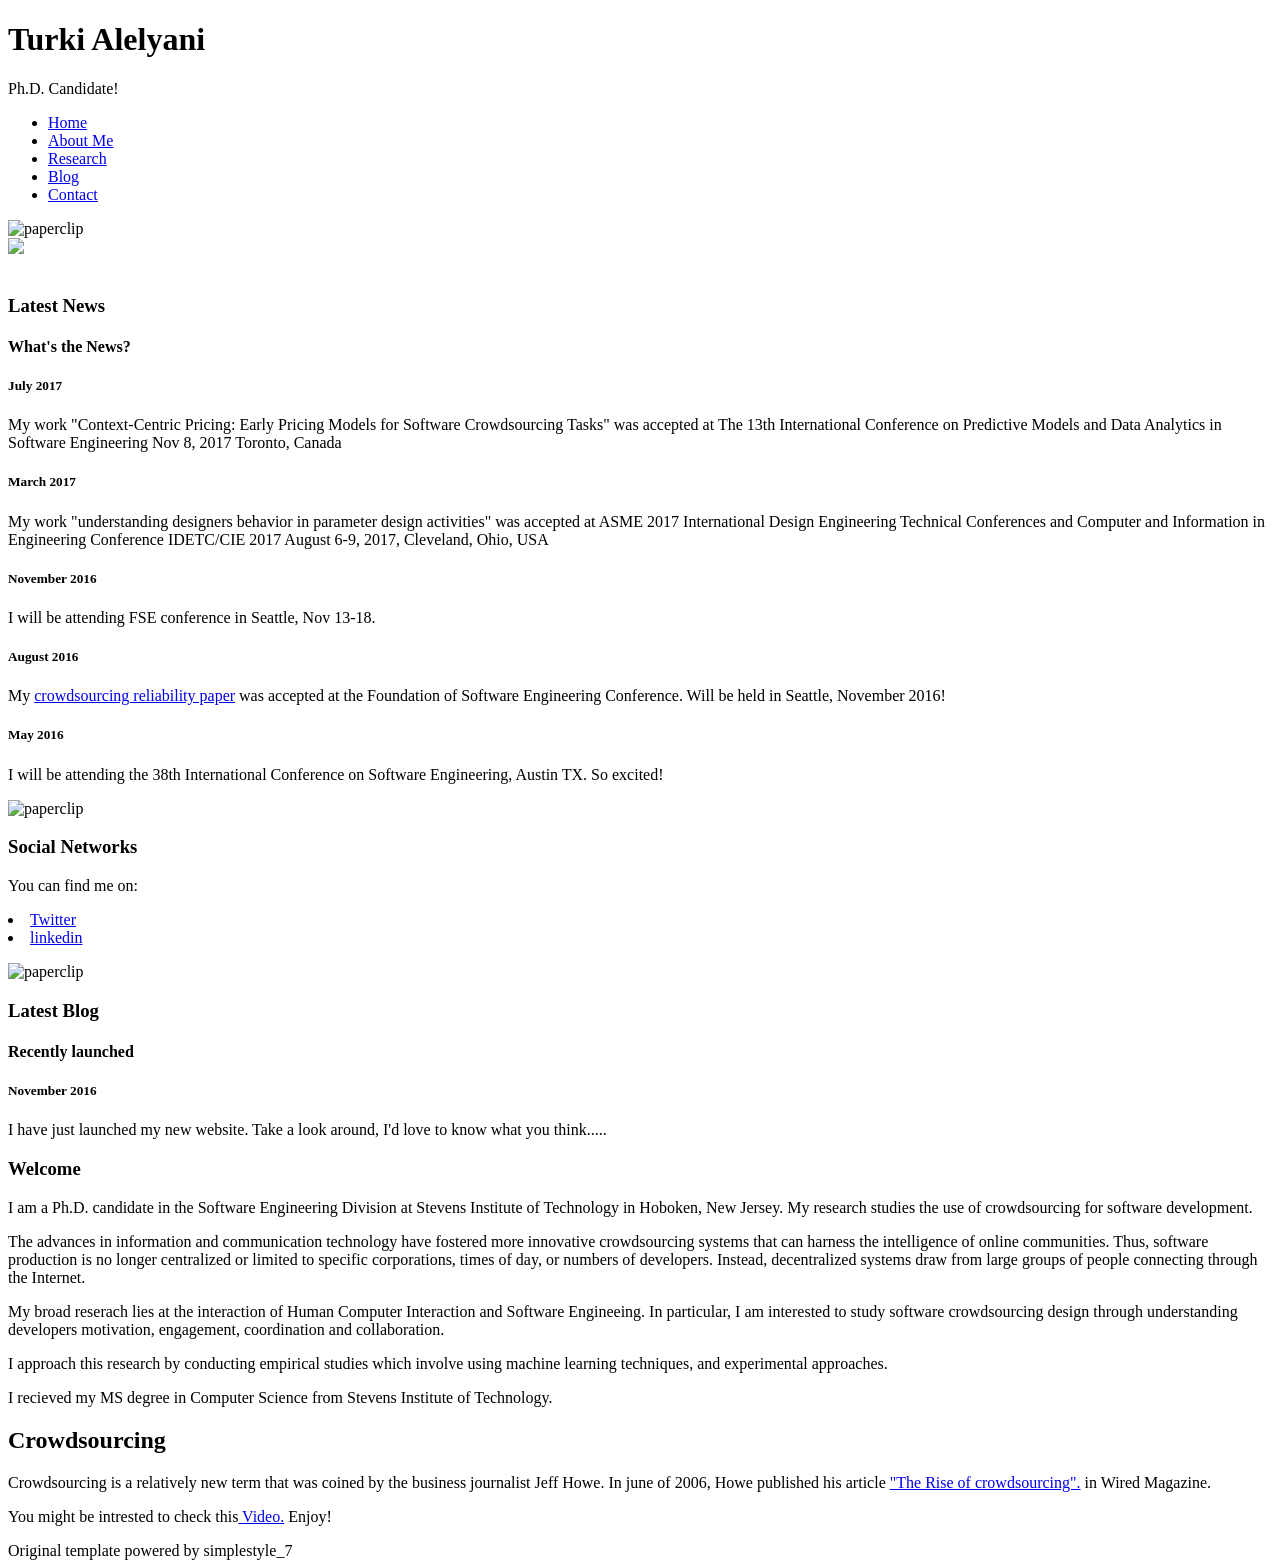
==== index.html @ a1892d2d "Add files via upload" ====
<!DOCTYPE HTML>
<html>

<head>
  	<title>Home | Turki Alelyani</title>
  <!-- <link rel="stylesheet" href="css/style.css"> -->
	<meta name="author" content="Turki Alelyani" />
 	<meta name="keywords" content="website keywords, website keywords" />
 	<meta http-equiv="content-type" content="text/html; charset=windows-1252" />
 	<link rel="stylesheet" type="text/css" href="http://fonts.googleapis.com/css?family=Tangerine&amp;v1" />
	<link rel="stylesheet" type="text/css" href="http://fonts.googleapis.com/css?family=Yanone+Kaffeesatz" />
 	<link rel="stylesheet" type="text/css" href="style/style.css" />
</head>

<body>
  <div id="container">
    <div id="header">
      <div id="logo">
        <h1>Turki Alelyani<a href="#"></a></h1>
        <div class="slogan">Ph.D. Candidate!</div>
      </div>
      <div id="menubar">
        <ul id="menu">
          <!-- put class="current" in the li tag for the selected page - to highlight which page you're on -->
          <li class="current"><a href="index.html">Home</a></li>
          <li><a href="examples.html">About Me</a></li>
          <li><a href="page.html">Research</a></li>
          <li><a href="another_page.html">Blog</a></li>
          <li><a href="contact.html">Contact</a></li>
        </ul>
      </div>
    </div>
    
    <div id="site_content">
      <div id="sidebar_container">
        <img class="paperclip" src="style/paperclip.png" alt="paperclip" />
        <div class="sidebar">
        <div class="image right" style="width: 200px;">
                <img src="images/Turki.png" style="width: 200px;" /><br />
            </div>
            <br clear="all" />

        <!-- insert your sidebar items here -->
        
        <h3>Latest News</h3>
        <h4>What's the News?</h4>
        <h5>July 2017</h5>
        <p>My work "Context-Centric Pricing: Early Pricing Models for Software Crowdsourcing Tasks" was accepted at The 13th International Conference on Predictive Models and Data Analytics in Software Engineering Nov 8, 2017 Toronto, Canada</p>
        <h5>March 2017</h5>
        <p> My work "understanding designers behavior in parameter design activities" was accepted at ASME 2017 International Design Engineering Technical Conferences and Computer and Information in Engineering Conference IDETC/CIE 2017 August 6-9, 2017, Cleveland, Ohio, USA </p>
        <h5>November 2016</h5>
        <p>I will be attending FSE conference in Seattle, Nov 13-18.</p>
        <h5>August 2016</h5>
        <p> My <a href="http://dl.acm.org/citation.cfm?id=2989245&CFID=868236686&CFTOKEN=37140002">crowdsourcing reliability paper</a> was accepted at the Foundation of Software Engineering Conference. Will be held in Seattle, November 2016!<br /></p>
        <h5>May 2016</h5>
        <p> I will be attending the 38th International Conference on Software Engineering, Austin TX. So excited!</p>

        </div>
        <img class="paperclip" src="style/paperclip.png" alt="paperclip" />
        <div class="sidebar">
          <h3>Social Networks</h3>
          <p>You can find me on: <li><a href="http://www.twitter.com/TurkiAlelyani1" onclick="target='blank'">Twitter </a> <li><a href="https://www.linkedin.com/in/turki-alelyani" onclick="target='blank'">linkedin </a></p>

        </div>
        <img class="paperclip" src="style/paperclip.png" alt="paperclip" />
        <div class="sidebar">
          <h3>Latest Blog</h3>
          <h4>Recently launched</h4>
          <h5>November 2016</h5>
          <p>I have just launched my new website. Take a look around, I'd love to know what you think.....</p>
        </div>
      </div>
      <div id="content">
        <!-- insert the page content here -->
        <h3>Welcome </h3>
        <p>I am a Ph.D. candidate in the Software Engineering Division at Stevens Institute of Technology in Hoboken, New Jersey. My research studies the use of crowdsourcing for software development.</p>
        <p> The advances in information and communication technology have fostered more innovative crowdsourcing systems that can harness the intelligence of online communities. Thus, software production is no longer centralized or limited to specific corporations, times of day, or numbers of developers. Instead, decentralized systems draw from large groups of people connecting through the Internet.</p> 
 
        <p>My broad reserach lies at the interaction of Human Computer Interaction and Software Engineeing. In particular, I am interested to study software crowdsourcing design through understanding developers motivation, engagement, coordination and collaboration.</p>

        <p>I approach this research by conducting empirical studies which involve using machine learning techniques, and experimental approaches.</p>  

        <p>I recieved my MS degree in Computer Science from Stevens Institute of Technology.</p>

        
        <h2>Crowdsourcing</h2>
        <p>Crowdsourcing is a relatively new term that was coined by the business journalist Jeff Howe. In june of 2006, Howe published his article <a href="https://www.wired.com/2006/06/crowds/" onclick="target='blank'">"The Rise of crowdsourcing".</a> in Wired Magazine.</p> 
         <p>You might be intrested to check this<a href="https://www.youtube.com/watch?v=OKMOI9PSQwo" onclick="target='blank'"> Video.</a> Enjoy!</p>

      </div>
    </div>
    <div id="footer">
      <h7>Original template powered by simplestyle_7</h7>
    </div>
    <script>
      (function(i,s,o,g,r,a,m){i['GoogleAnalyticsObject']=r;i[r]=i[r]||function(){
      (i[r].q=i[r].q||[]).push(arguments)},i[r].l=1*new Date();a=s.createElement(o),
      m=s.getElementsByTagName(o)[0];a.async=1;a.src=g;m.parentNode.insertBefore(a,m)
      })(window,document,'script','//www.google-analytics.com/analytics.js','ga');

      ga('create', 'UA-69114752-1', 'auto');
      ga('send', 'pageview');
    </script>
  </div>
</body>
</html>
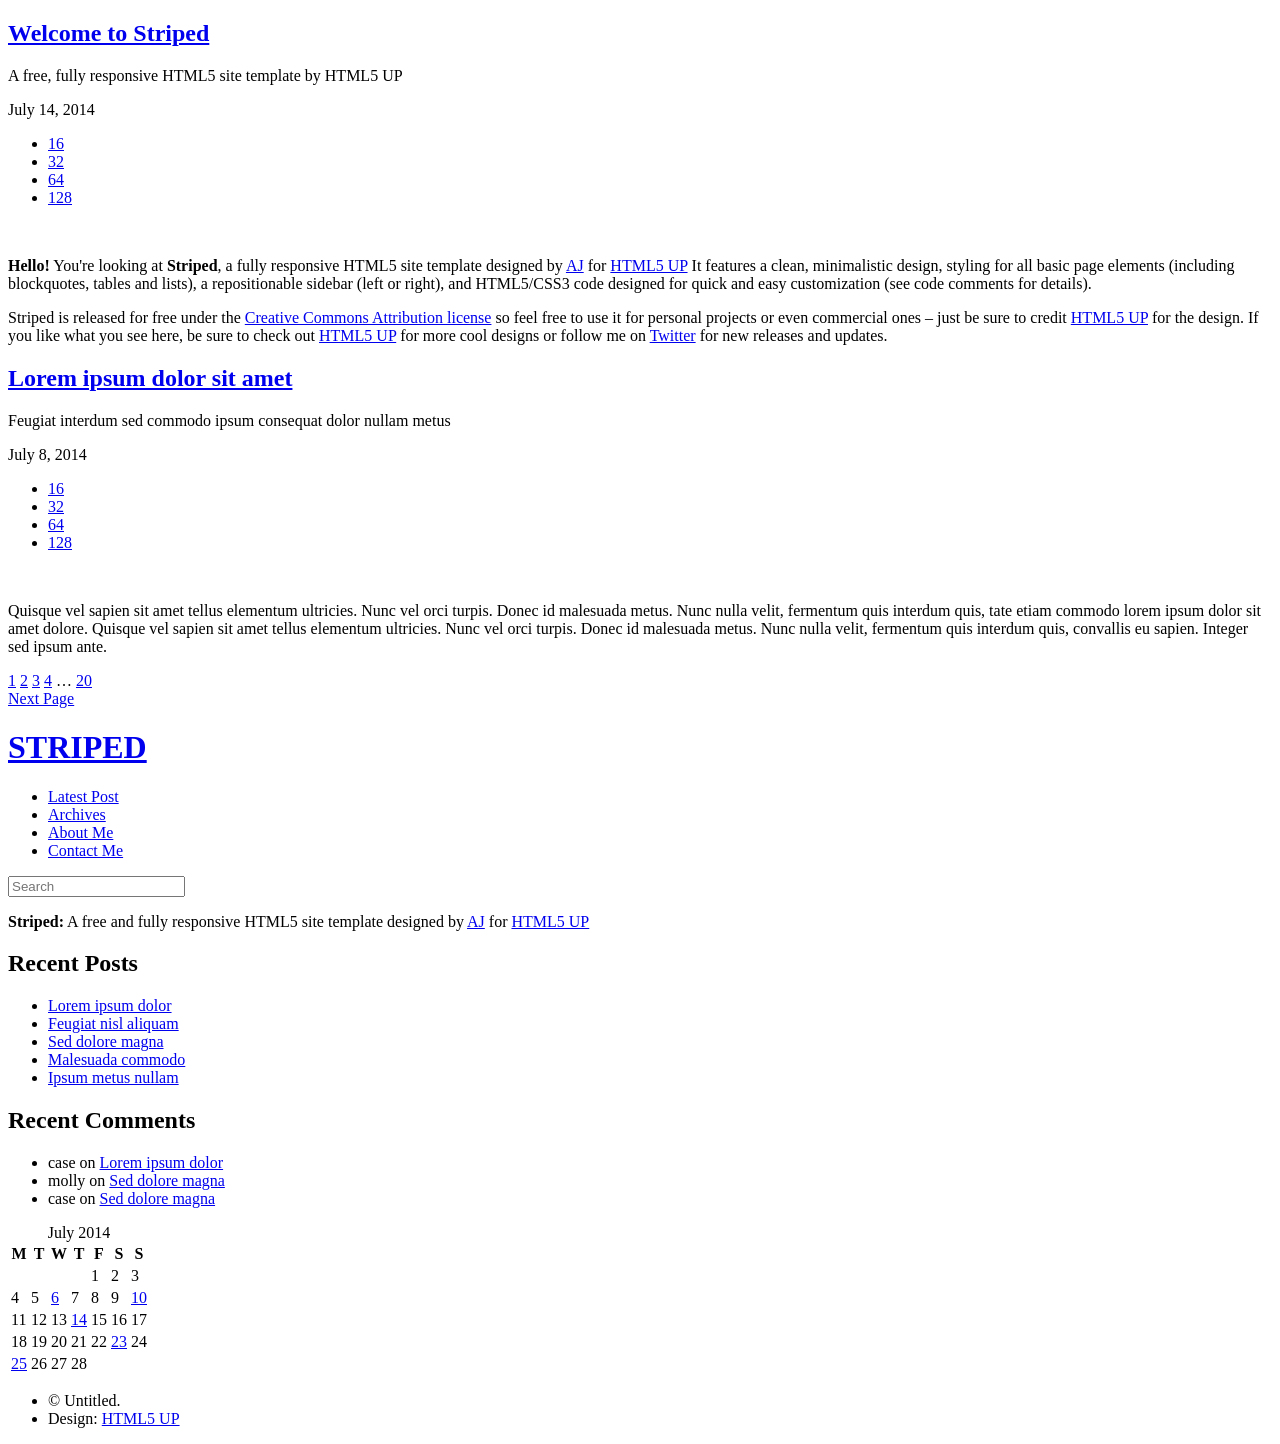
==== commit b806cfcb: "Add files via upload" ====
--- a/index.html
+++ b/index.html
@@ -1,106 +1,241 @@
 <!DOCTYPE HTML>
+<!--
+	Striped by HTML5 UP
+	html5up.net | @ajlkn
+	Free for personal and commercial use under the CCA 3.0 license (html5up.net/license)
+-->
 <html>
-
-<head>
-  	<title>Home | Turki Alelyani</title>
-  <!-- <link rel="stylesheet" href="css/style.css"> -->
-	<meta name="author" content="Turki Alelyani" />
- 	<meta name="keywords" content="website keywords, website keywords" />
- 	<meta http-equiv="content-type" content="text/html; charset=windows-1252" />
- 	<link rel="stylesheet" type="text/css" href="http://fonts.googleapis.com/css?family=Tangerine&amp;v1" />
-	<link rel="stylesheet" type="text/css" href="http://fonts.googleapis.com/css?family=Yanone+Kaffeesatz" />
- 	<link rel="stylesheet" type="text/css" href="style/style.css" />
-</head>
-
-<body>
-  <div id="container">
-    <div id="header">
-      <div id="logo">
-        <h1>Turki Alelyani<a href="#"></a></h1>
-        <div class="slogan">Ph.D. Candidate!</div>
-      </div>
-      <div id="menubar">
-        <ul id="menu">
-          <!-- put class="current" in the li tag for the selected page - to highlight which page you're on -->
-          <li class="current"><a href="index.html">Home</a></li>
-          <li><a href="examples.html">About Me</a></li>
-          <li><a href="page.html">Research</a></li>
-          <li><a href="another_page.html">Blog</a></li>
-          <li><a href="contact.html">Contact</a></li>
-        </ul>
-      </div>
-    </div>
-    
-    <div id="site_content">
-      <div id="sidebar_container">
-        <img class="paperclip" src="style/paperclip.png" alt="paperclip" />
-        <div class="sidebar">
-        <div class="image right" style="width: 200px;">
-                <img src="images/Turki.png" style="width: 200px;" /><br />
-            </div>
-            <br clear="all" />
-
-        <!-- insert your sidebar items here -->
-        
-        <h3>Latest News</h3>
-        <h4>What's the News?</h4>
-        <h5>July 2017</h5>
-        <p>My work "Context-Centric Pricing: Early Pricing Models for Software Crowdsourcing Tasks" was accepted at The 13th International Conference on Predictive Models and Data Analytics in Software Engineering Nov 8, 2017 Toronto, Canada</p>
-        <h5>March 2017</h5>
-        <p> My work "understanding designers behavior in parameter design activities" was accepted at ASME 2017 International Design Engineering Technical Conferences and Computer and Information in Engineering Conference IDETC/CIE 2017 August 6-9, 2017, Cleveland, Ohio, USA </p>
-        <h5>November 2016</h5>
-        <p>I will be attending FSE conference in Seattle, Nov 13-18.</p>
-        <h5>August 2016</h5>
-        <p> My <a href="http://dl.acm.org/citation.cfm?id=2989245&CFID=868236686&CFTOKEN=37140002">crowdsourcing reliability paper</a> was accepted at the Foundation of Software Engineering Conference. Will be held in Seattle, November 2016!<br /></p>
-        <h5>May 2016</h5>
-        <p> I will be attending the 38th International Conference on Software Engineering, Austin TX. So excited!</p>
-
-        </div>
-        <img class="paperclip" src="style/paperclip.png" alt="paperclip" />
-        <div class="sidebar">
-          <h3>Social Networks</h3>
-          <p>You can find me on: <li><a href="http://www.twitter.com/TurkiAlelyani1" onclick="target='blank'">Twitter </a> <li><a href="https://www.linkedin.com/in/turki-alelyani" onclick="target='blank'">linkedin </a></p>
-
-        </div>
-        <img class="paperclip" src="style/paperclip.png" alt="paperclip" />
-        <div class="sidebar">
-          <h3>Latest Blog</h3>
-          <h4>Recently launched</h4>
-          <h5>November 2016</h5>
-          <p>I have just launched my new website. Take a look around, I'd love to know what you think.....</p>
-        </div>
-      </div>
-      <div id="content">
-        <!-- insert the page content here -->
-        <h3>Welcome </h3>
-        <p>I am a Ph.D. candidate in the Software Engineering Division at Stevens Institute of Technology in Hoboken, New Jersey. My research studies the use of crowdsourcing for software development.</p>
-        <p> The advances in information and communication technology have fostered more innovative crowdsourcing systems that can harness the intelligence of online communities. Thus, software production is no longer centralized or limited to specific corporations, times of day, or numbers of developers. Instead, decentralized systems draw from large groups of people connecting through the Internet.</p> 
- 
-        <p>My broad reserach lies at the interaction of Human Computer Interaction and Software Engineeing. In particular, I am interested to study software crowdsourcing design through understanding developers motivation, engagement, coordination and collaboration.</p>
-
-        <p>I approach this research by conducting empirical studies which involve using machine learning techniques, and experimental approaches.</p>  
-
-        <p>I recieved my MS degree in Computer Science from Stevens Institute of Technology.</p>
-
-        
-        <h2>Crowdsourcing</h2>
-        <p>Crowdsourcing is a relatively new term that was coined by the business journalist Jeff Howe. In june of 2006, Howe published his article <a href="https://www.wired.com/2006/06/crowds/" onclick="target='blank'">"The Rise of crowdsourcing".</a> in Wired Magazine.</p> 
-         <p>You might be intrested to check this<a href="https://www.youtube.com/watch?v=OKMOI9PSQwo" onclick="target='blank'"> Video.</a> Enjoy!</p>
-
-      </div>
-    </div>
-    <div id="footer">
-      <h7>Original template powered by simplestyle_7</h7>
-    </div>
-    <script>
-      (function(i,s,o,g,r,a,m){i['GoogleAnalyticsObject']=r;i[r]=i[r]||function(){
-      (i[r].q=i[r].q||[]).push(arguments)},i[r].l=1*new Date();a=s.createElement(o),
-      m=s.getElementsByTagName(o)[0];a.async=1;a.src=g;m.parentNode.insertBefore(a,m)
-      })(window,document,'script','//www.google-analytics.com/analytics.js','ga');
-
-      ga('create', 'UA-69114752-1', 'auto');
-      ga('send', 'pageview');
-    </script>
-  </div>
-</body>
-</html>
+	<head>
+		<title>Striped by HTML5 UP</title>
+		<meta charset="utf-8" />
+		<meta name="viewport" content="width=device-width, initial-scale=1, user-scalable=no" />
+		<link rel="stylesheet" href="assets/css/main.css" />
+	</head>
+	<body class="is-preload">
+
+		<!-- Content -->
+			<div id="content">
+				<div class="inner">
+
+					<!-- Post -->
+						<article class="box post post-excerpt">
+							<header>
+								<!--
+									Note: Titles and subtitles will wrap automatically when necessary, so don't worry
+									if they get too long. You can also remove the <p> entirely if you don't
+									need a subtitle.
+								-->
+								<h2><a href="#">Welcome to Striped</a></h2>
+								<p>A free, fully responsive HTML5 site template by HTML5 UP</p>
+							</header>
+							<div class="info">
+								<!--
+									Note: The date should be formatted exactly as it's shown below. In particular, the
+									"least significant" characters of the month should be encapsulated in a <span>
+									element to denote what gets dropped in 1200px mode (eg. the "uary" in "January").
+									Oh, and if you don't need a date for a particular page or post you can simply delete
+									the entire "date" element.
+
+								-->
+								<span class="date"><span class="month">Jul<span>y</span></span> <span class="day">14</span><span class="year">, 2014</span></span>
+								<!--
+									Note: You can change the number of list items in "stats" to whatever you want.
+								-->
+								<ul class="stats">
+									<li><a href="#" class="icon fa-comment">16</a></li>
+									<li><a href="#" class="icon fa-heart">32</a></li>
+									<li><a href="#" class="icon brands fa-twitter">64</a></li>
+									<li><a href="#" class="icon brands fa-facebook-f">128</a></li>
+								</ul>
+							</div>
+							<a href="#" class="image featured"><img src="images/pic01.jpg" alt="" /></a>
+							<p>
+								<strong>Hello!</strong> You're looking at <strong>Striped</strong>, a fully responsive HTML5 site template designed by <a href="http://twitter.com/ajlkn">AJ</a>
+								for <a href="http://html5up.net">HTML5 UP</a> It features a clean, minimalistic design, styling for all basic page elements (including blockquotes, tables and lists), a
+								repositionable sidebar (left or right), and HTML5/CSS3 code designed for quick and easy customization (see code comments for details).
+							</p>
+							<p>
+								Striped is released for free under the <a href="http://html5up.net/license">Creative Commons Attribution license</a> so feel free to use it for personal projects
+								or even commercial ones &ndash; just be sure to credit <a href="http://html5up.net">HTML5 UP</a> for the design. If you like what you see here, be sure to check out
+								<a href="http://html5up.net">HTML5 UP</a> for more cool designs or follow me on <a href="http://twitter.com/ajlkn">Twitter</a> for new releases and updates.
+							</p>
+						</article>
+
+					<!-- Post -->
+						<article class="box post post-excerpt">
+							<header>
+								<h2><a href="#">Lorem ipsum dolor sit amet</a></h2>
+								<p>Feugiat interdum sed commodo ipsum consequat dolor nullam metus</p>
+							</header>
+							<div class="info">
+								<span class="date"><span class="month">Jul<span>y</span></span> <span class="day">8</span><span class="year">, 2014</span></span>
+								<ul class="stats">
+									<li><a href="#" class="icon fa-comment">16</a></li>
+									<li><a href="#" class="icon fa-heart">32</a></li>
+									<li><a href="#" class="icon brands fa-twitter">64</a></li>
+									<li><a href="#" class="icon brands fa-facebook-f">128</a></li>
+								</ul>
+							</div>
+							<a href="#" class="image featured"><img src="images/pic02.jpg" alt="" /></a>
+							<p>
+								Quisque vel sapien sit amet tellus elementum ultricies. Nunc vel orci turpis. Donec id malesuada metus.
+								Nunc nulla velit, fermentum quis interdum quis, tate etiam commodo lorem ipsum dolor sit amet dolore.
+								Quisque vel sapien sit amet tellus elementum ultricies. Nunc vel orci turpis. Donec id malesuada metus.
+								Nunc nulla velit, fermentum quis interdum quis, convallis eu sapien. Integer sed ipsum ante.
+							</p>
+						</article>
+
+					<!-- Pagination -->
+						<div class="pagination">
+							<!--<a href="#" class="button previous">Previous Page</a>-->
+							<div class="pages">
+								<a href="#" class="active">1</a>
+								<a href="#">2</a>
+								<a href="#">3</a>
+								<a href="#">4</a>
+								<span>&hellip;</span>
+								<a href="#">20</a>
+							</div>
+							<a href="#" class="button next">Next Page</a>
+						</div>
+
+				</div>
+			</div>
+
+		<!-- Sidebar -->
+			<div id="sidebar">
+
+				<!-- Logo -->
+					<h1 id="logo"><a href="#">STRIPED</a></h1>
+
+				<!-- Nav -->
+					<nav id="nav">
+						<ul>
+							<li class="current"><a href="#">Latest Post</a></li>
+							<li><a href="#">Archives</a></li>
+							<li><a href="#">About Me</a></li>
+							<li><a href="#">Contact Me</a></li>
+						</ul>
+					</nav>
+
+				<!-- Search -->
+					<section class="box search">
+						<form method="post" action="#">
+							<input type="text" class="text" name="search" placeholder="Search" />
+						</form>
+					</section>
+
+				<!-- Text -->
+					<section class="box text-style1">
+						<div class="inner">
+							<p>
+								<strong>Striped:</strong> A free and fully responsive HTML5 site
+								template designed by <a href="http://twitter.com/ajlkn">AJ</a> for <a href="http://html5up.net/">HTML5 UP</a>
+							</p>
+						</div>
+					</section>
+
+				<!-- Recent Posts -->
+					<section class="box recent-posts">
+						<header>
+							<h2>Recent Posts</h2>
+						</header>
+						<ul>
+							<li><a href="#">Lorem ipsum dolor</a></li>
+							<li><a href="#">Feugiat nisl aliquam</a></li>
+							<li><a href="#">Sed dolore magna</a></li>
+							<li><a href="#">Malesuada commodo</a></li>
+							<li><a href="#">Ipsum metus nullam</a></li>
+						</ul>
+					</section>
+
+				<!-- Recent Comments -->
+					<section class="box recent-comments">
+						<header>
+							<h2>Recent Comments</h2>
+						</header>
+						<ul>
+							<li>case on <a href="#">Lorem ipsum dolor</a></li>
+							<li>molly on <a href="#">Sed dolore magna</a></li>
+							<li>case on <a href="#">Sed dolore magna</a></li>
+						</ul>
+					</section>
+
+				<!-- Calendar -->
+					<section class="box calendar">
+						<div class="inner">
+							<table>
+								<caption>July 2014</caption>
+								<thead>
+									<tr>
+										<th scope="col" title="Monday">M</th>
+										<th scope="col" title="Tuesday">T</th>
+										<th scope="col" title="Wednesday">W</th>
+										<th scope="col" title="Thursday">T</th>
+										<th scope="col" title="Friday">F</th>
+										<th scope="col" title="Saturday">S</th>
+										<th scope="col" title="Sunday">S</th>
+									</tr>
+								</thead>
+								<tbody>
+									<tr>
+										<td colspan="4" class="pad"><span>&nbsp;</span></td>
+										<td><span>1</span></td>
+										<td><span>2</span></td>
+										<td><span>3</span></td>
+									</tr>
+									<tr>
+										<td><span>4</span></td>
+										<td><span>5</span></td>
+										<td><a href="#">6</a></td>
+										<td><span>7</span></td>
+										<td><span>8</span></td>
+										<td><span>9</span></td>
+										<td><a href="#">10</a></td>
+									</tr>
+									<tr>
+										<td><span>11</span></td>
+										<td><span>12</span></td>
+										<td><span>13</span></td>
+										<td class="today"><a href="#">14</a></td>
+										<td><span>15</span></td>
+										<td><span>16</span></td>
+										<td><span>17</span></td>
+									</tr>
+									<tr>
+										<td><span>18</span></td>
+										<td><span>19</span></td>
+										<td><span>20</span></td>
+										<td><span>21</span></td>
+										<td><span>22</span></td>
+										<td><a href="#">23</a></td>
+										<td><span>24</span></td>
+									</tr>
+									<tr>
+										<td><a href="#">25</a></td>
+										<td><span>26</span></td>
+										<td><span>27</span></td>
+										<td><span>28</span></td>
+										<td class="pad" colspan="3"><span>&nbsp;</span></td>
+									</tr>
+								</tbody>
+							</table>
+						</div>
+					</section>
+
+				<!-- Copyright -->
+					<ul id="copyright">
+						<li>&copy; Untitled.</li><li>Design: <a href="http://html5up.net">HTML5 UP</a></li>
+					</ul>
+
+			</div>
+
+		<!-- Scripts -->
+			<script src="assets/js/jquery.min.js"></script>
+			<script src="assets/js/browser.min.js"></script>
+			<script src="assets/js/breakpoints.min.js"></script>
+			<script src="assets/js/util.js"></script>
+			<script src="assets/js/main.js"></script>
+
+	</body>
+</html>
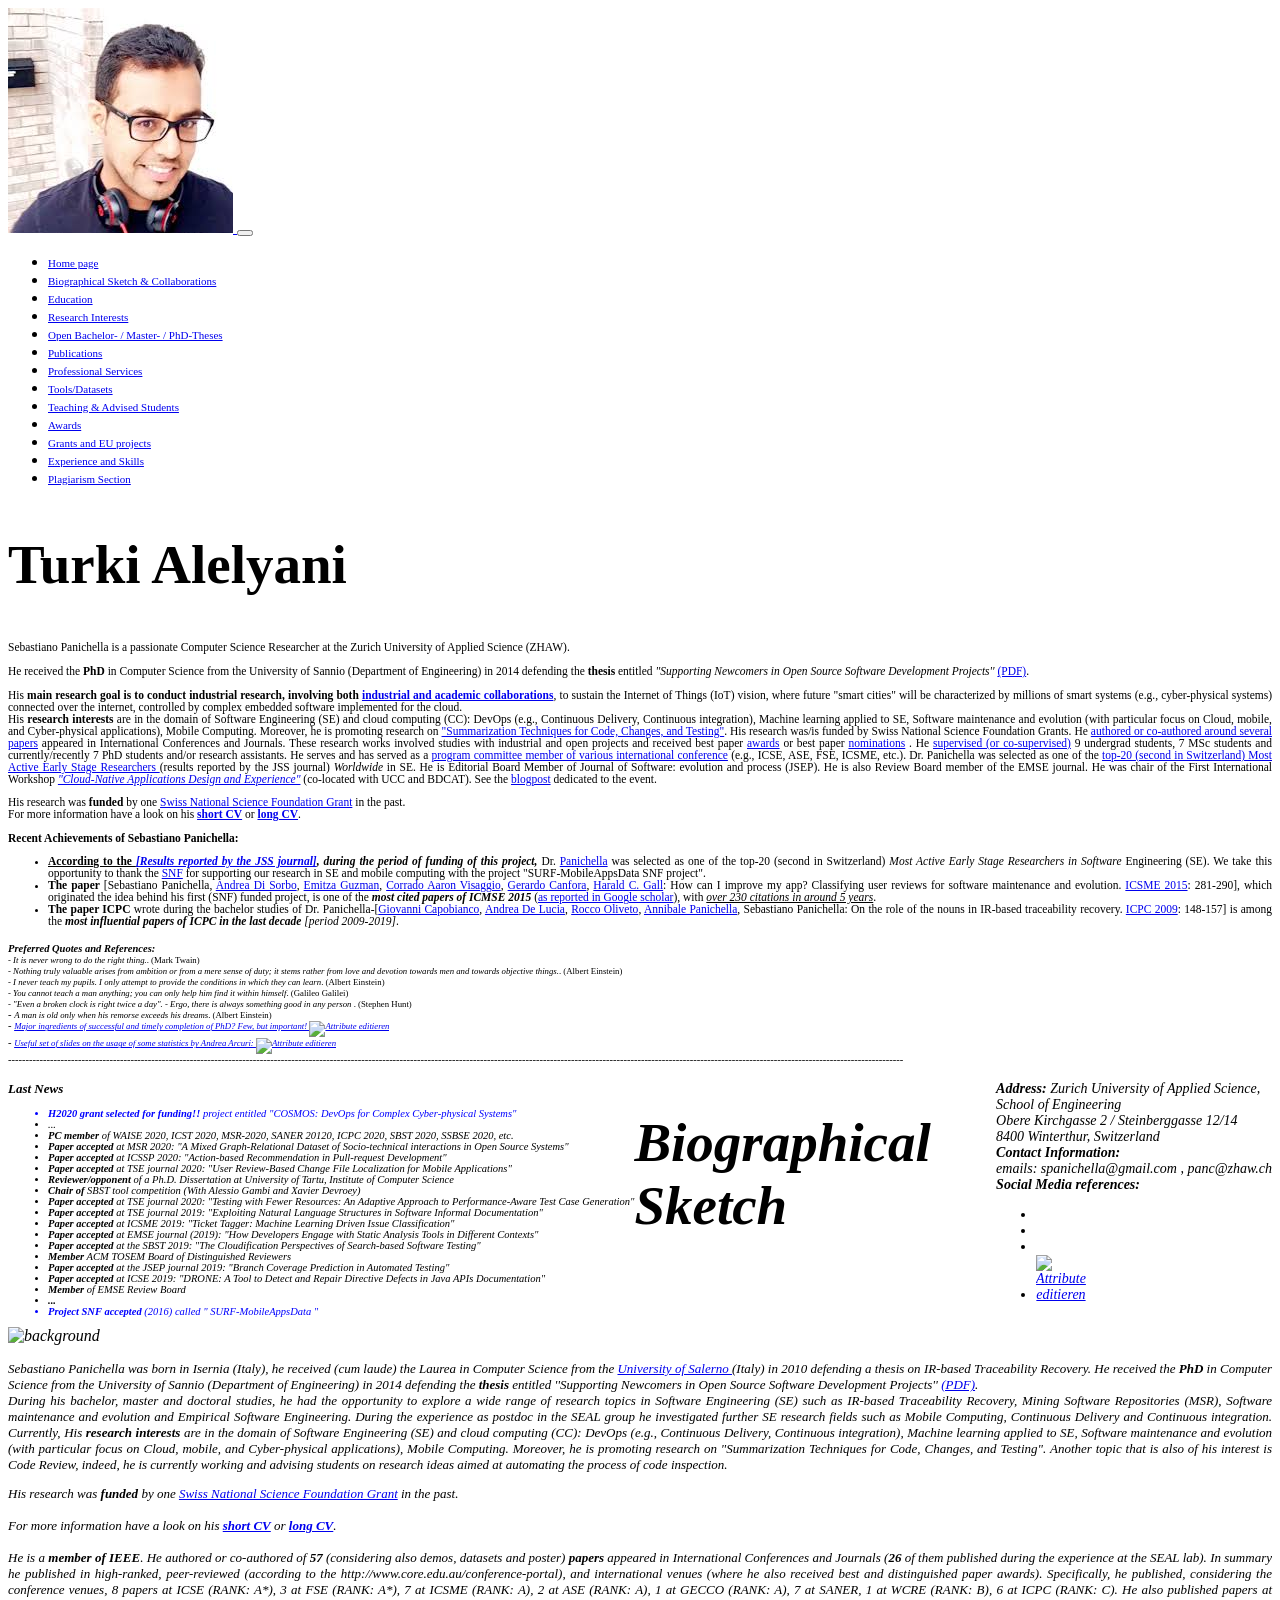
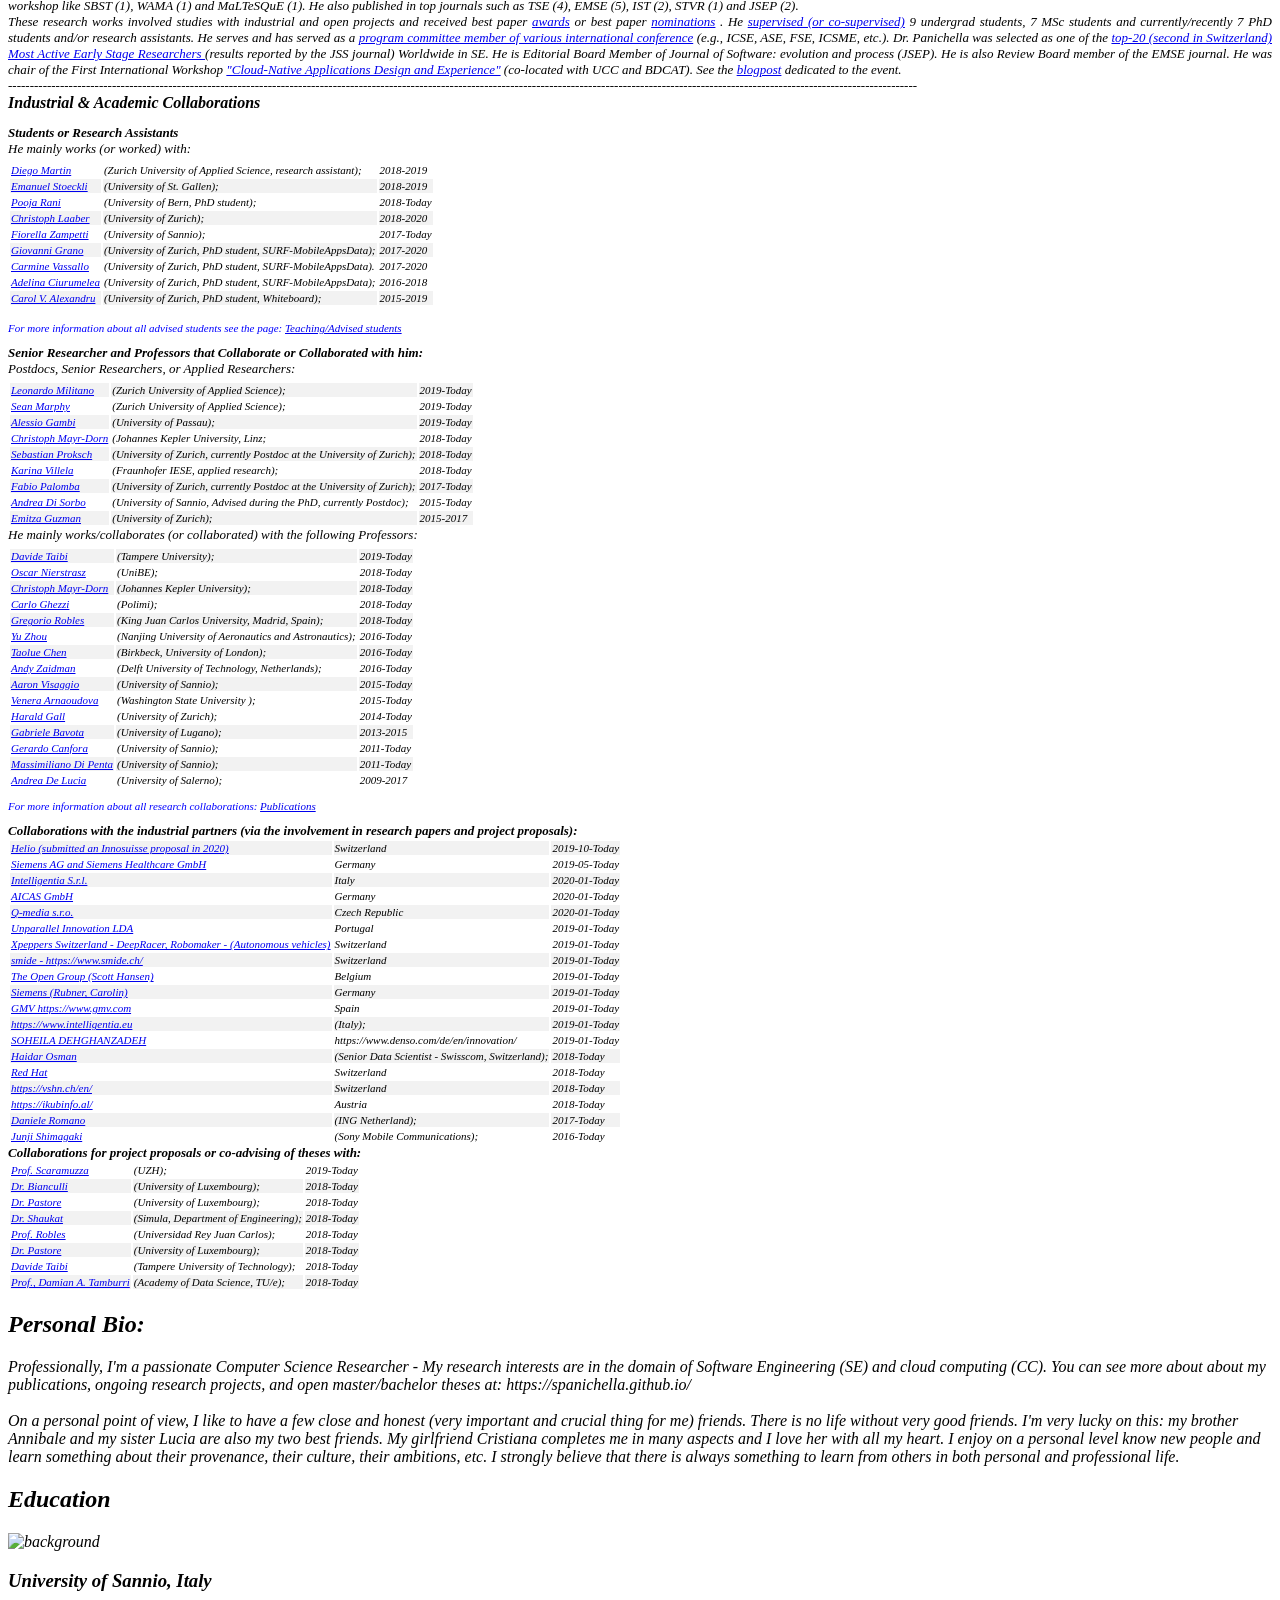
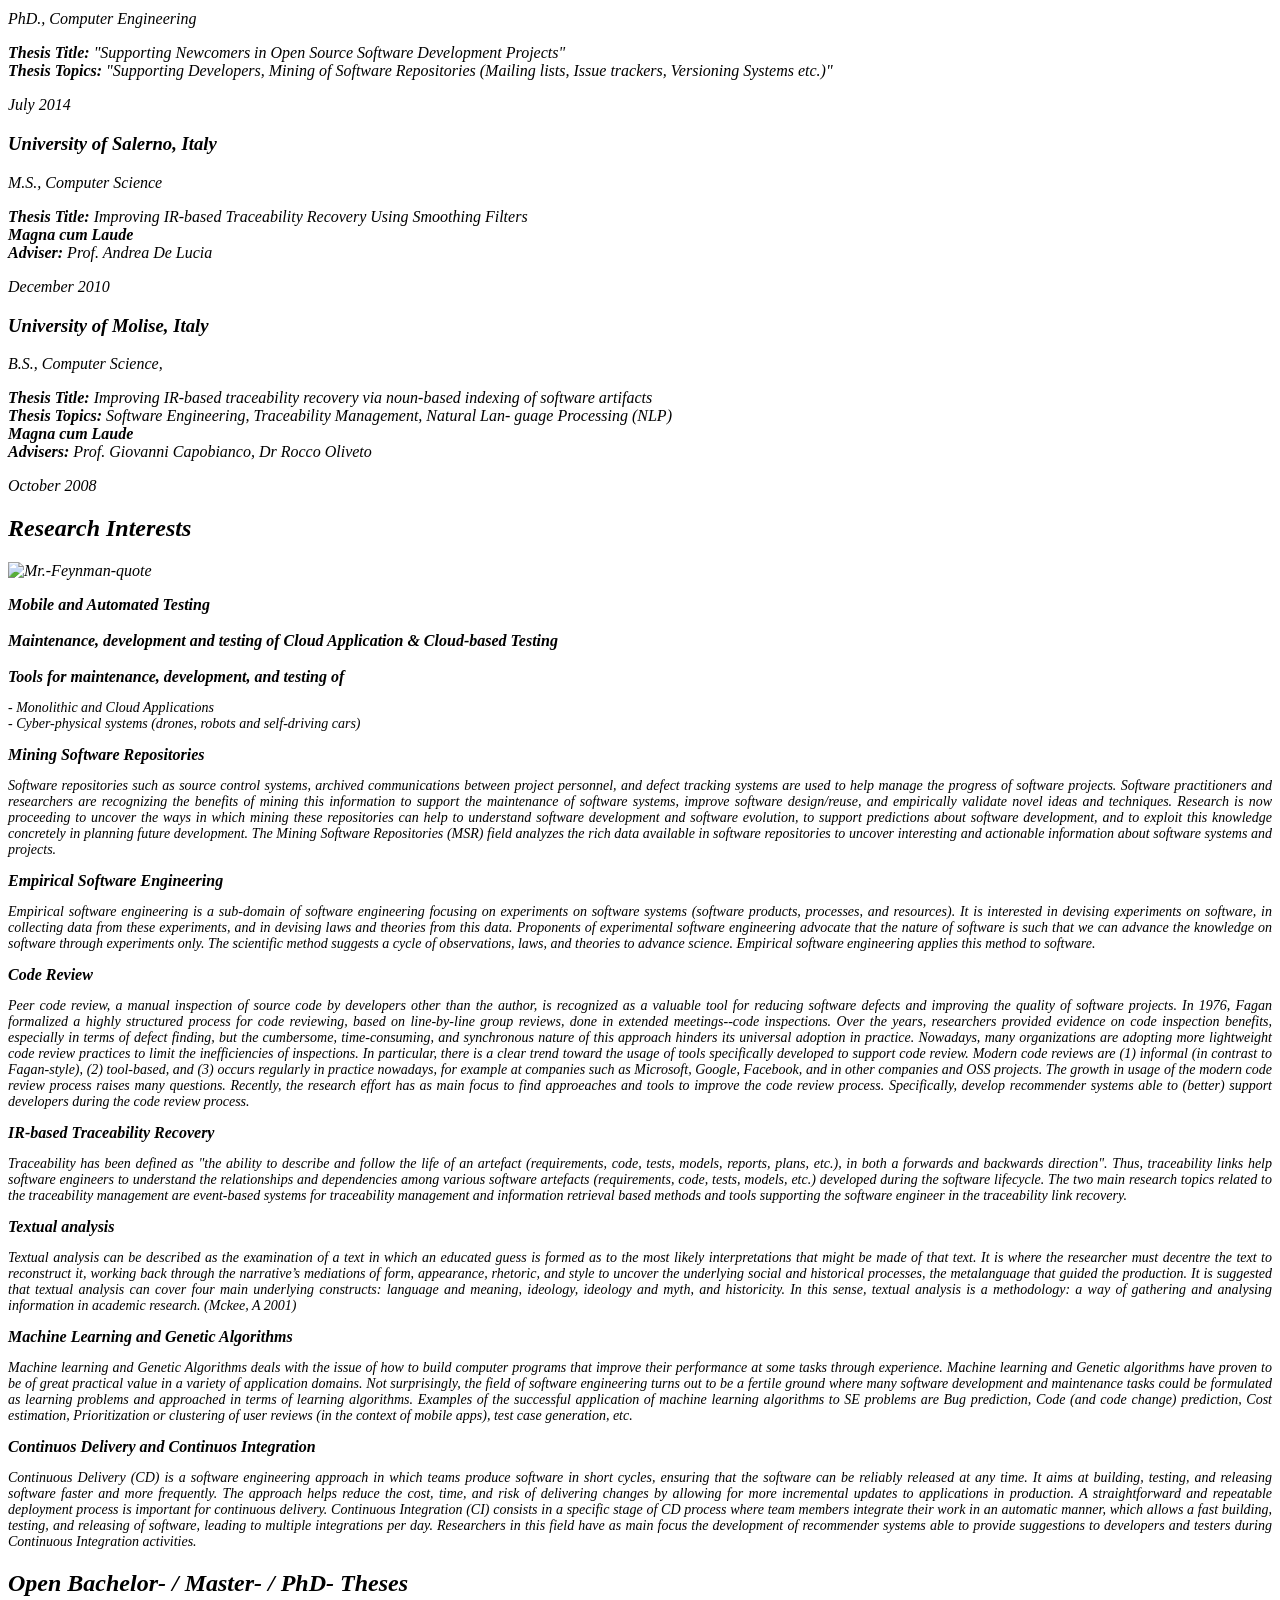
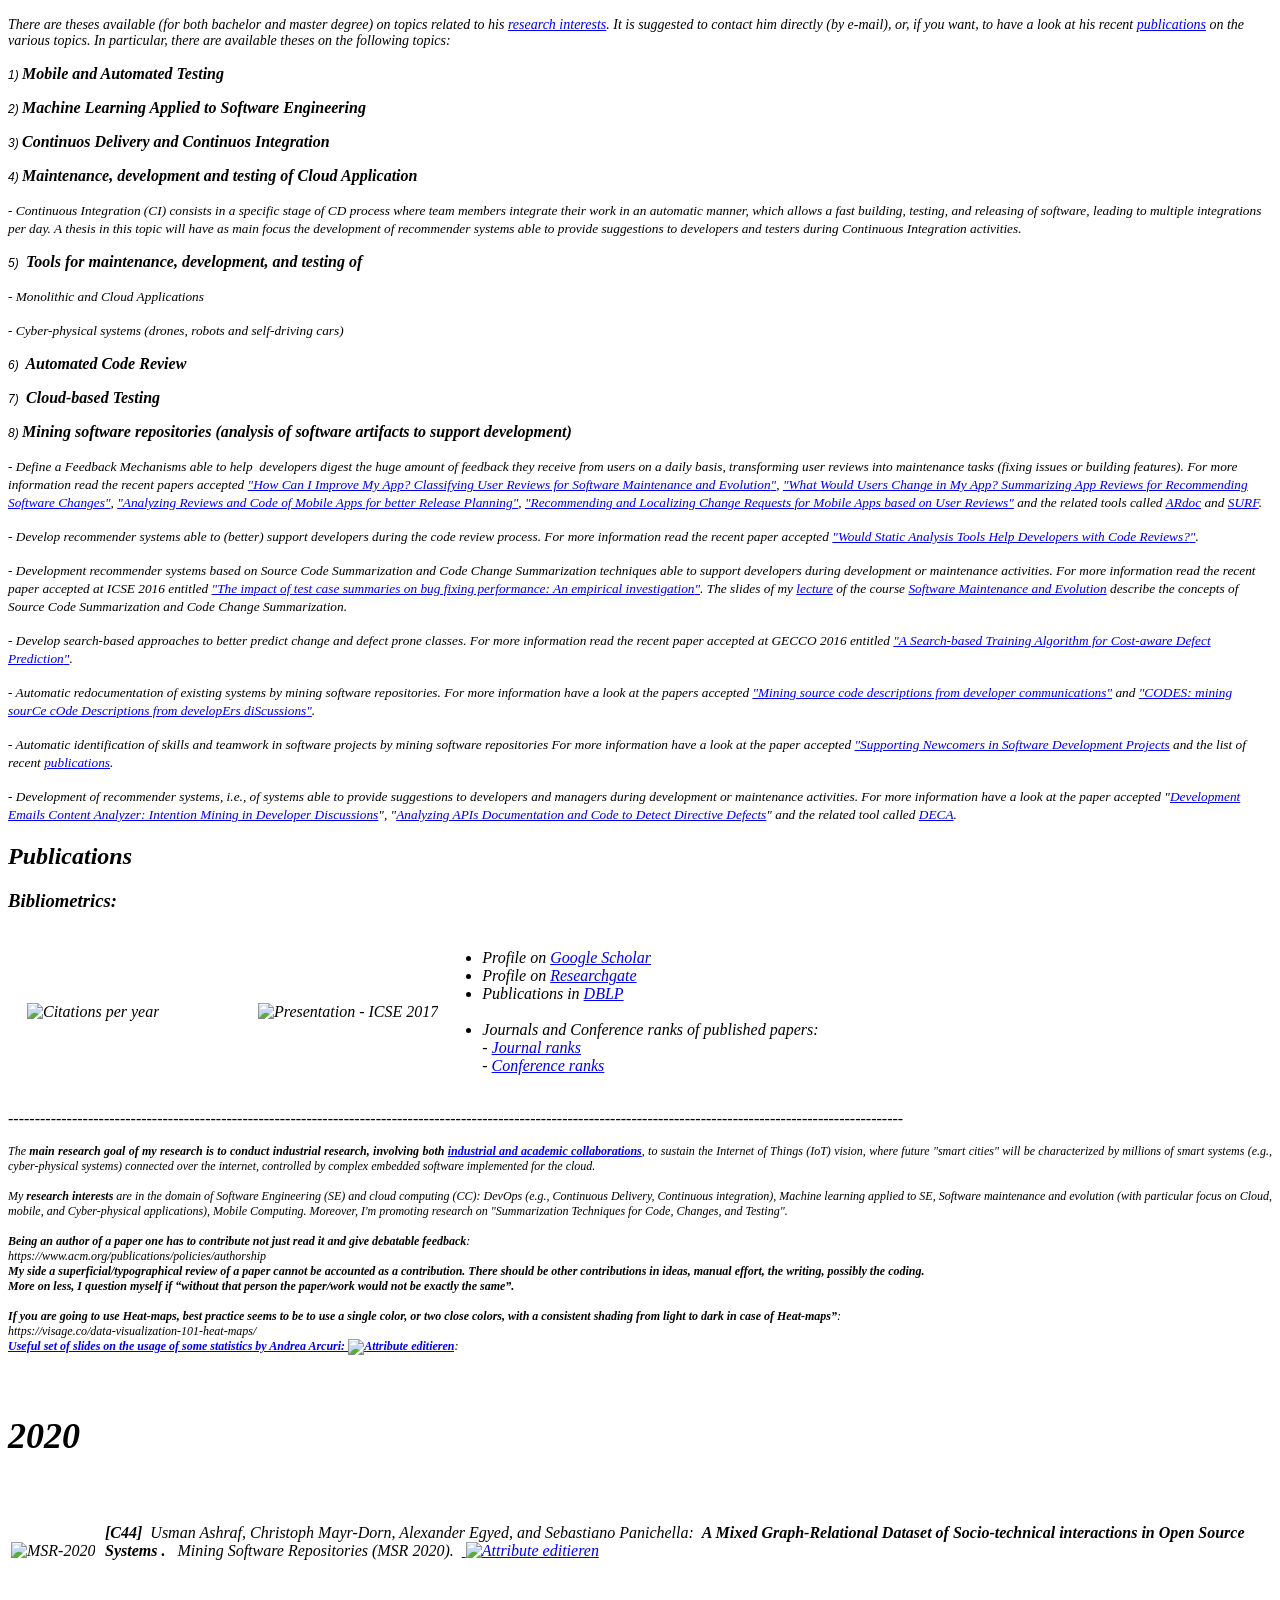
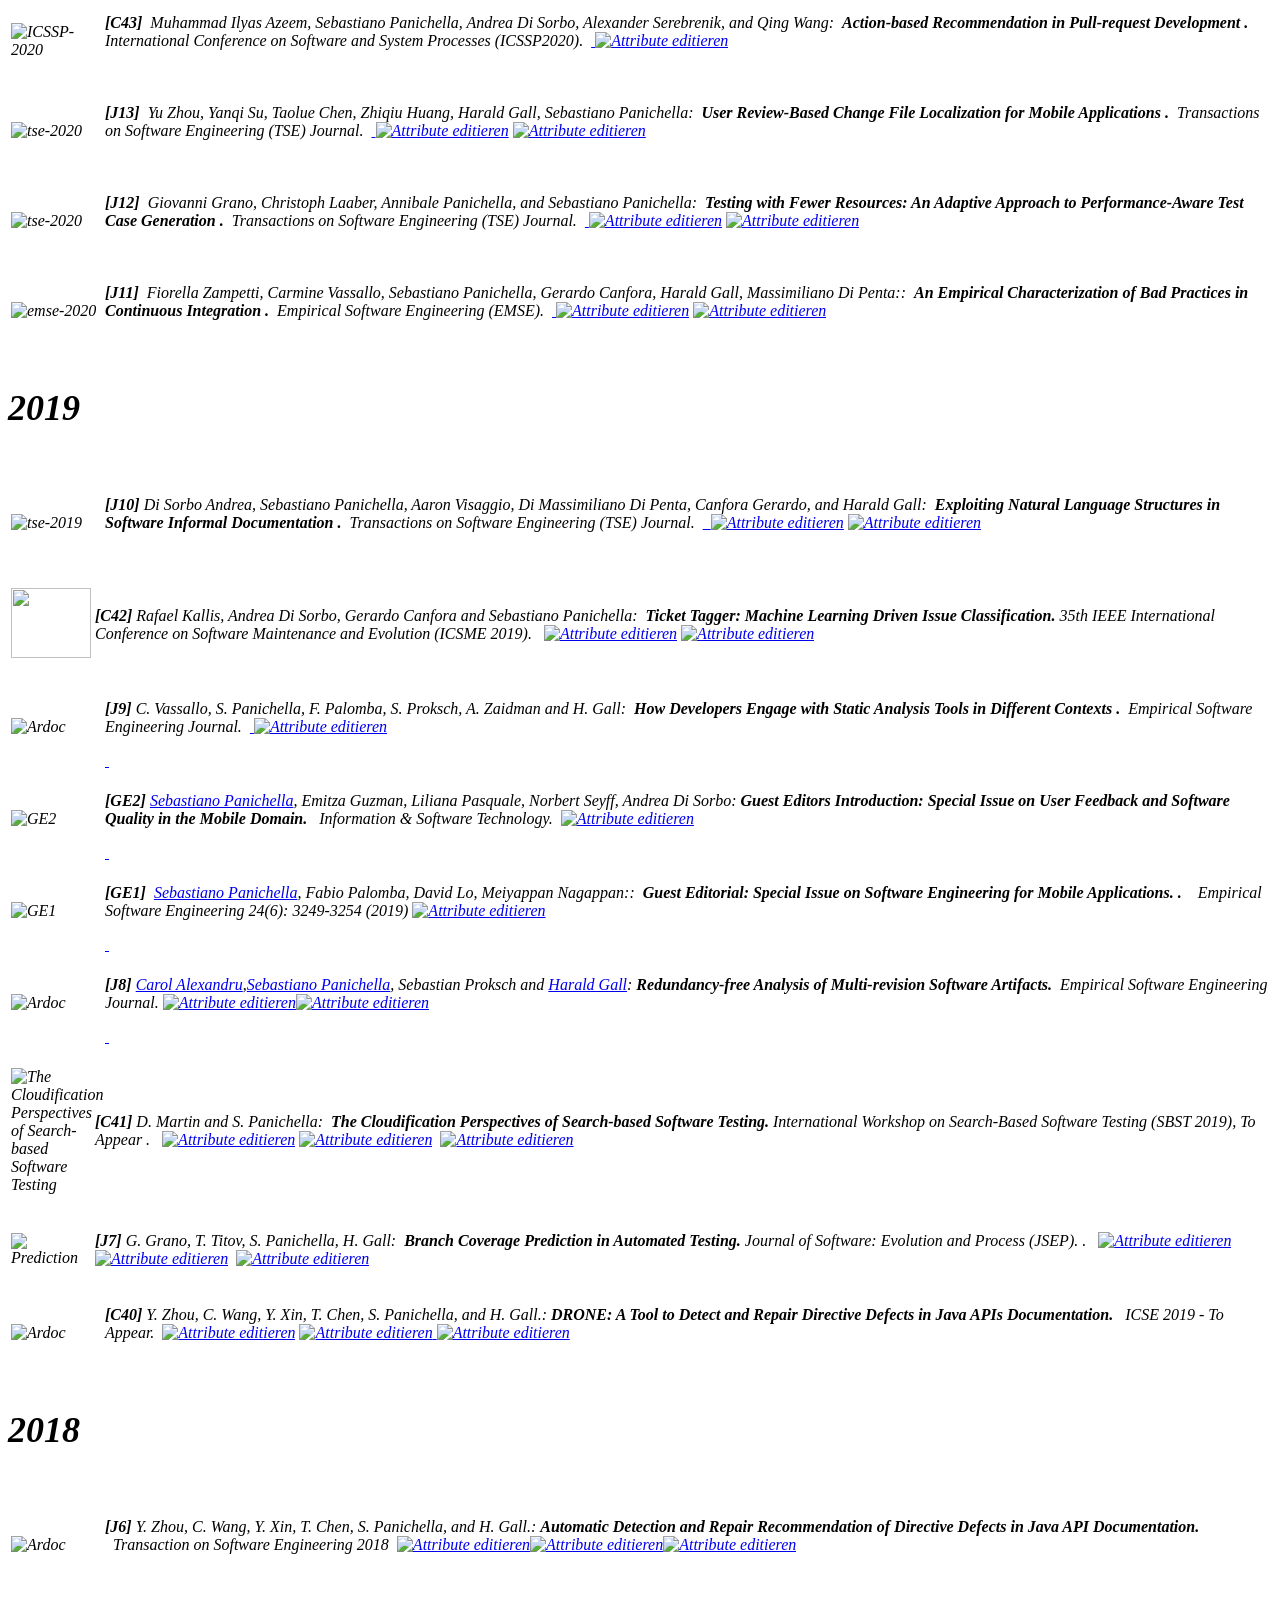
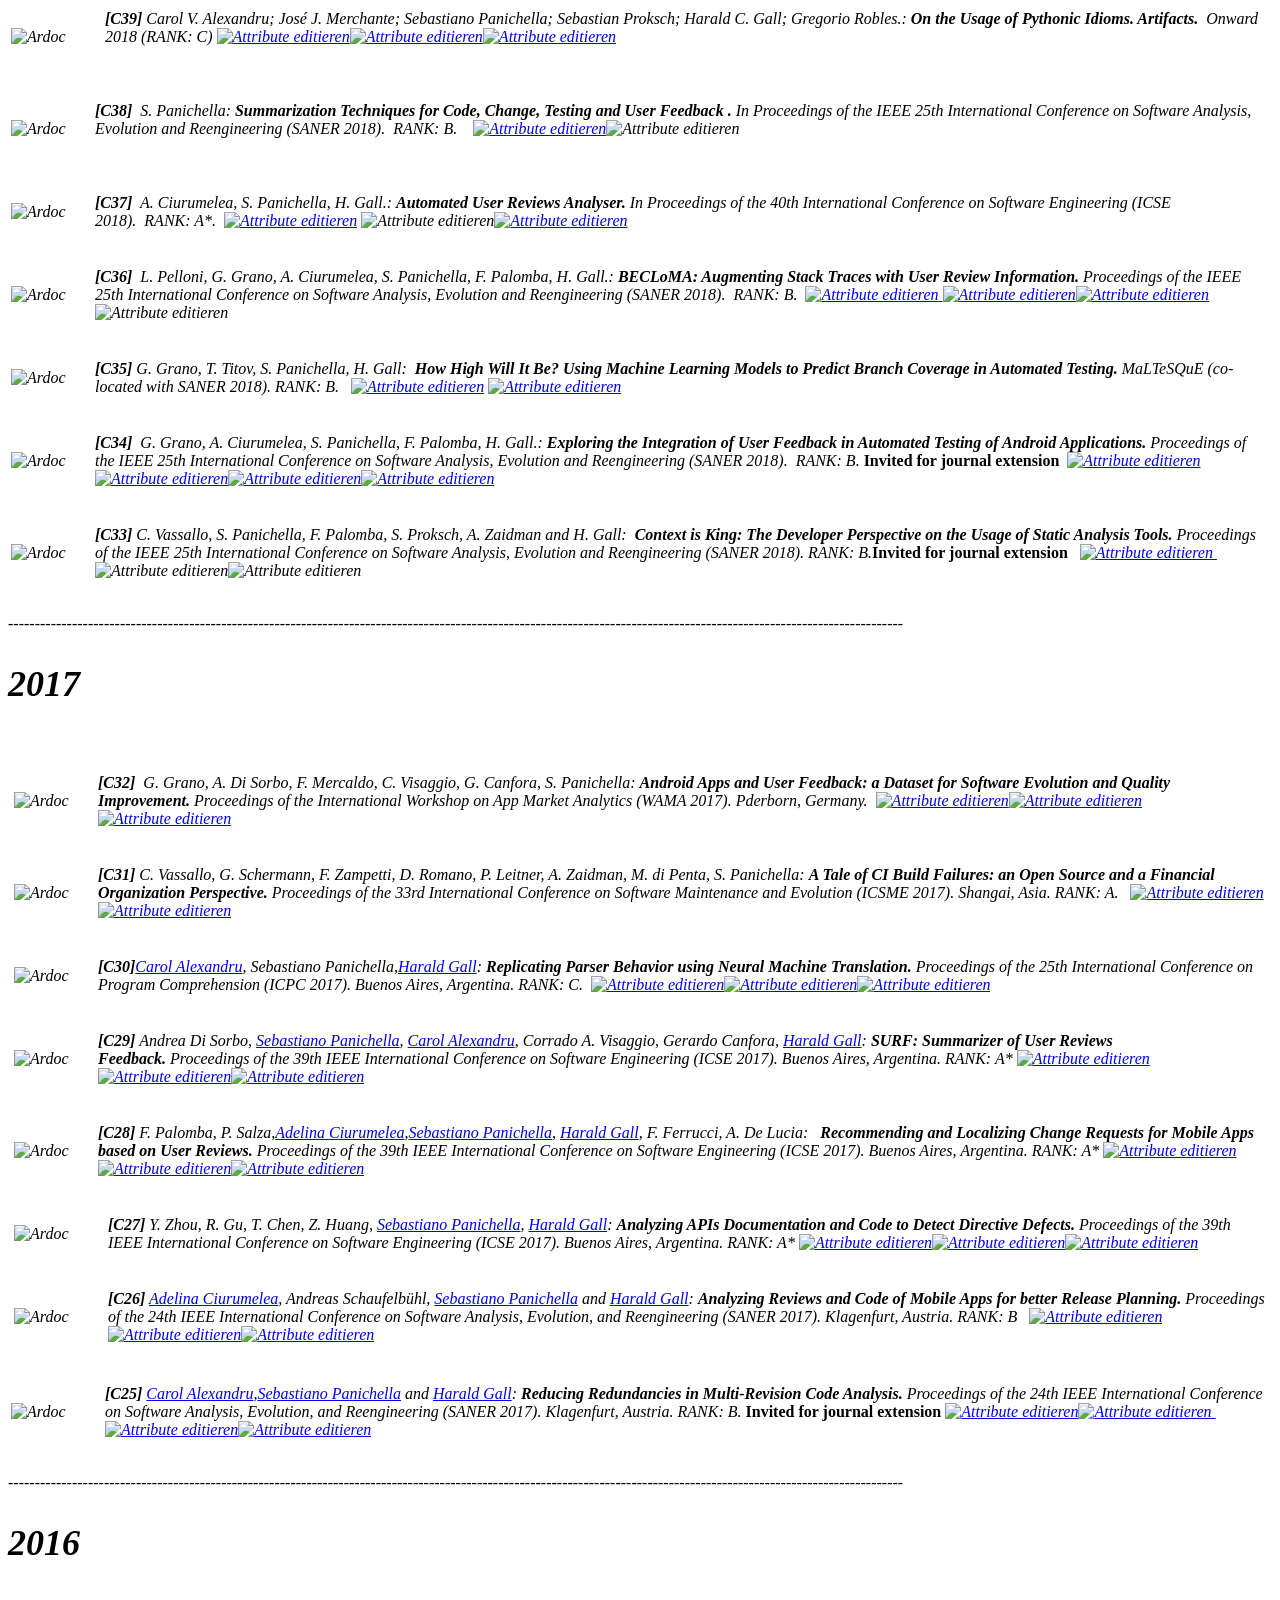
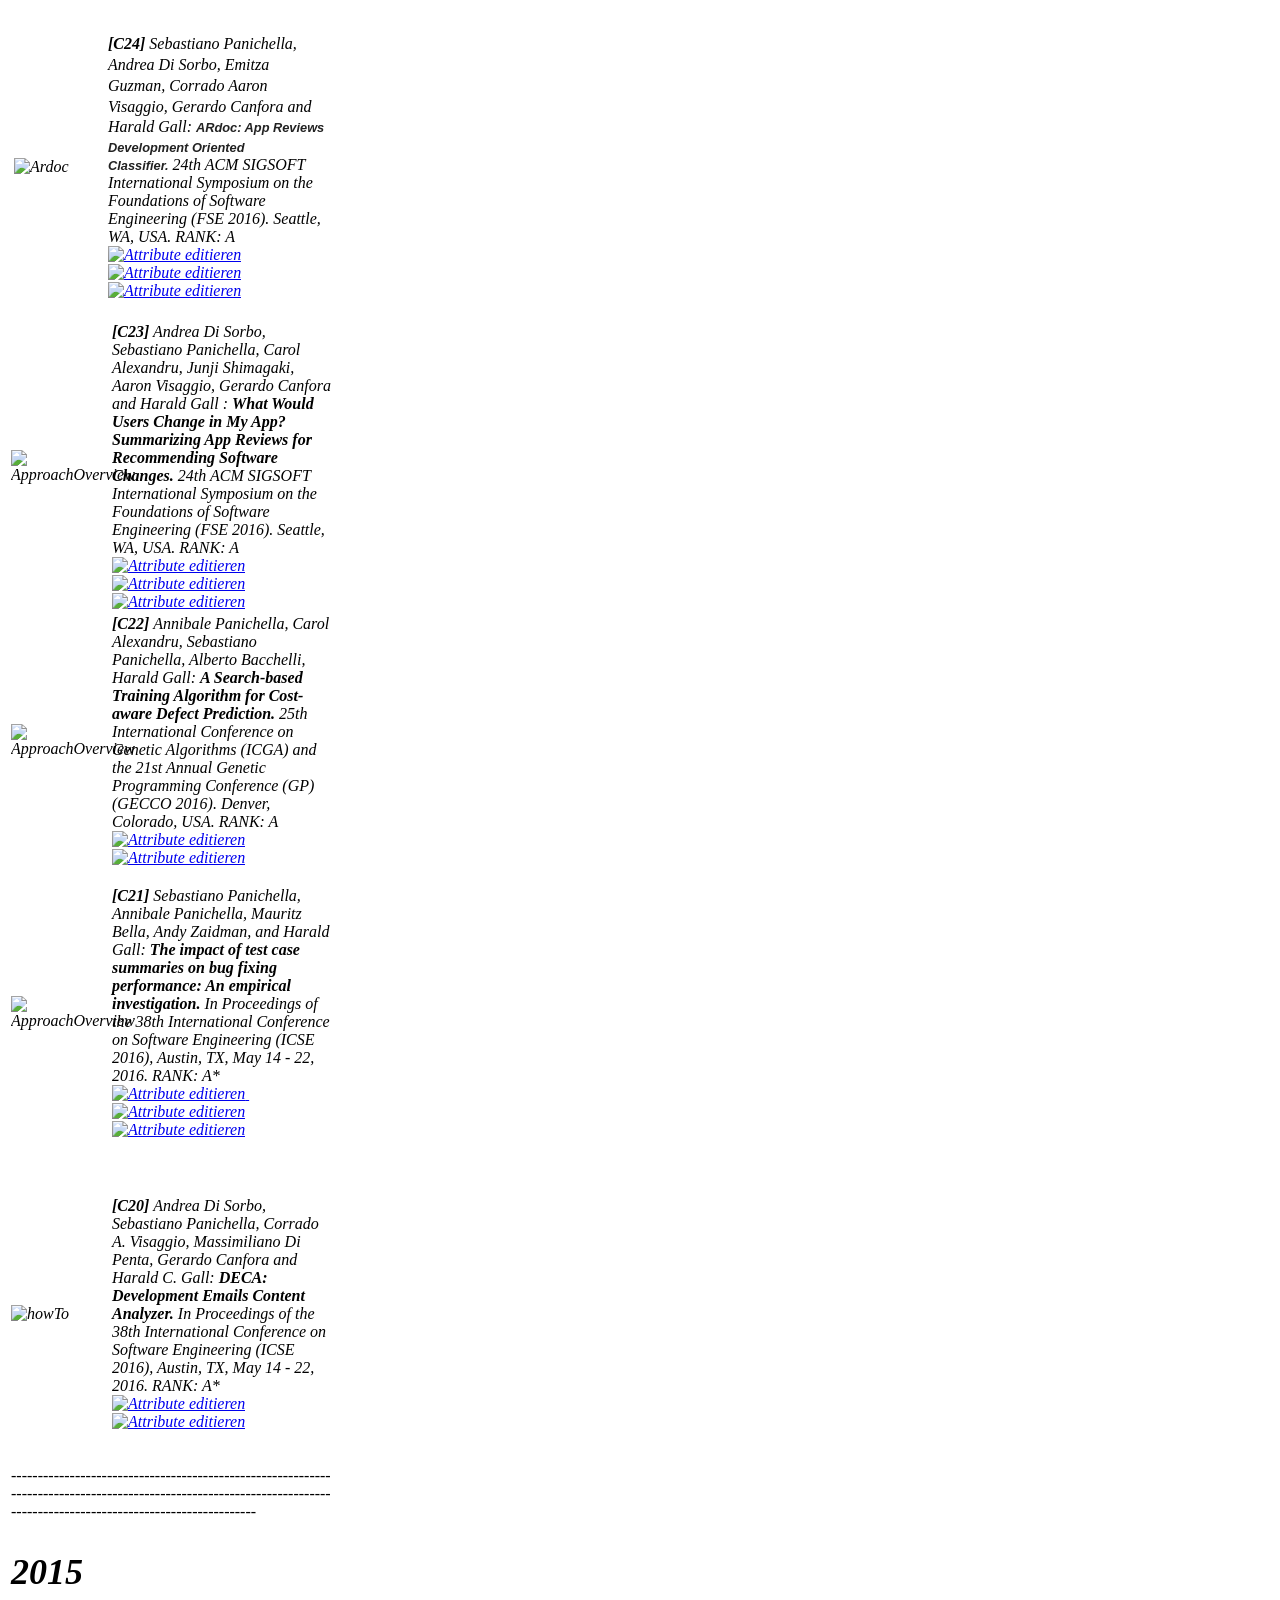
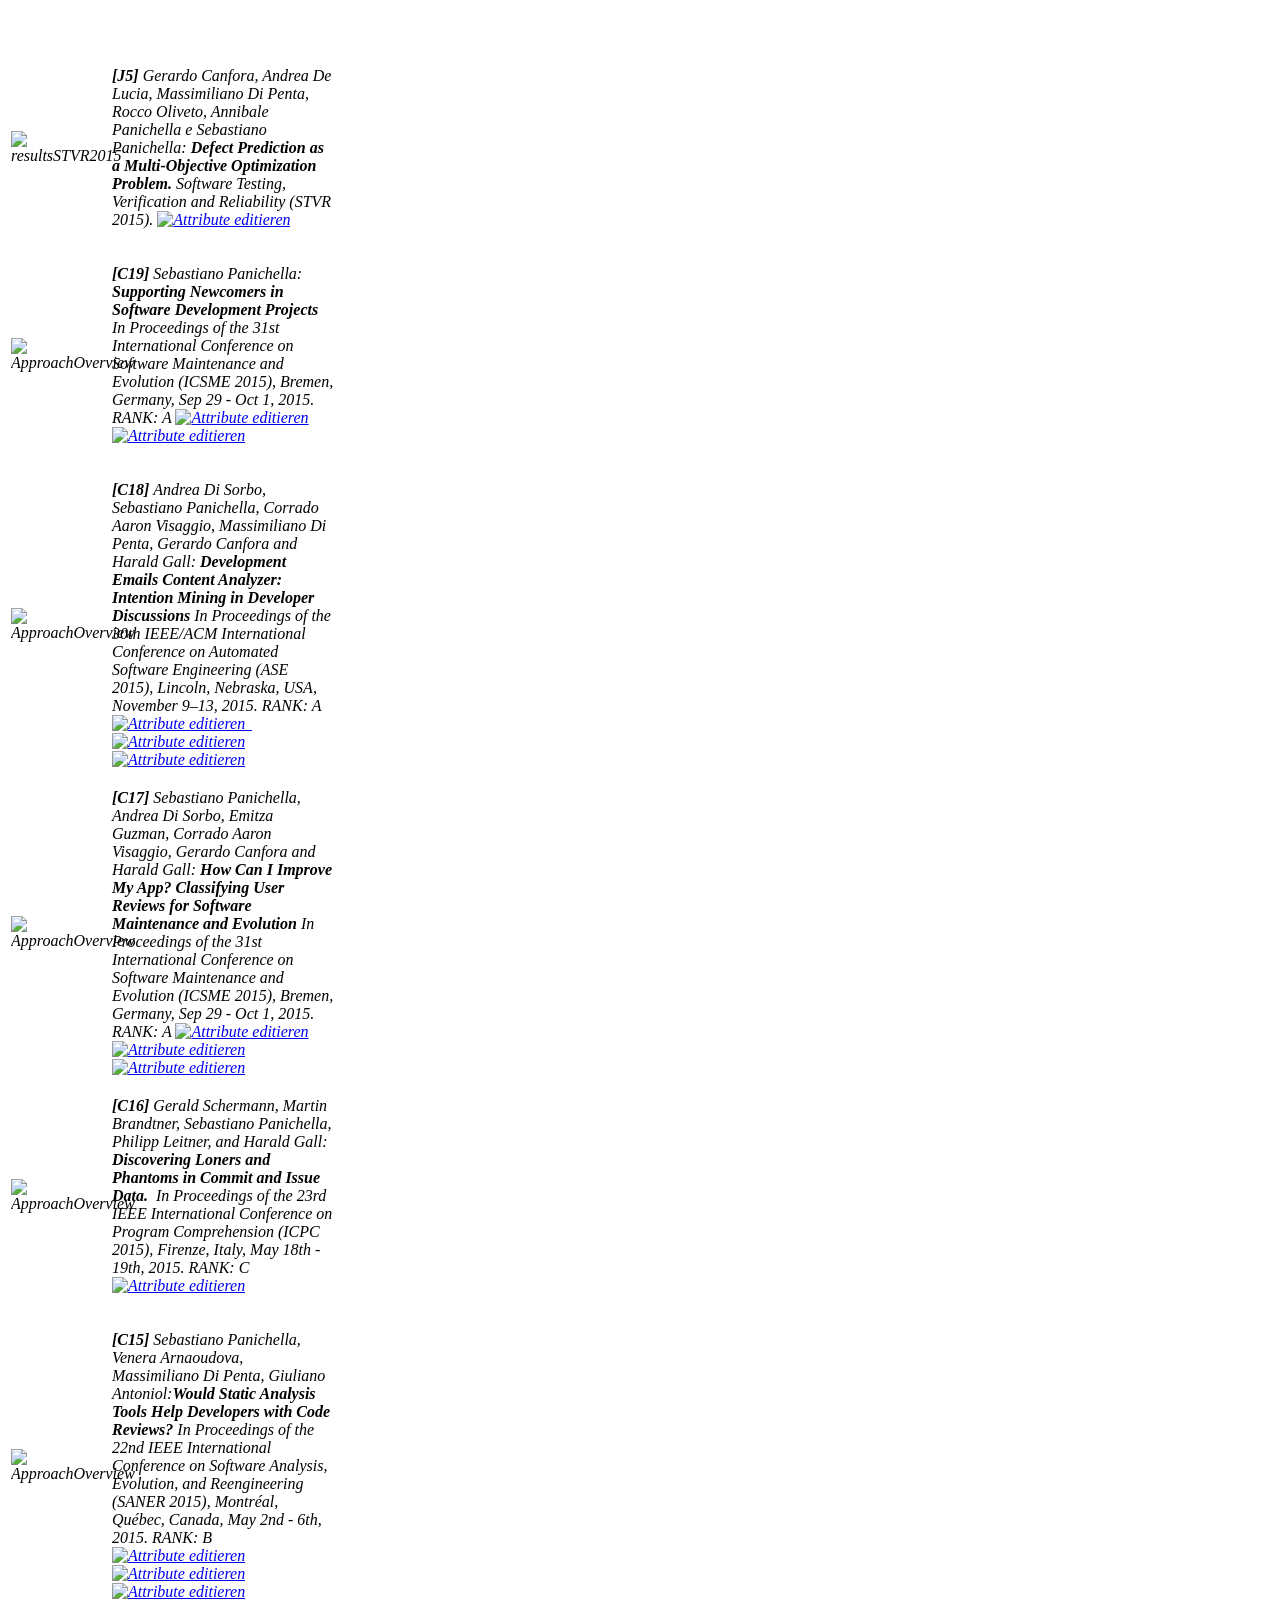
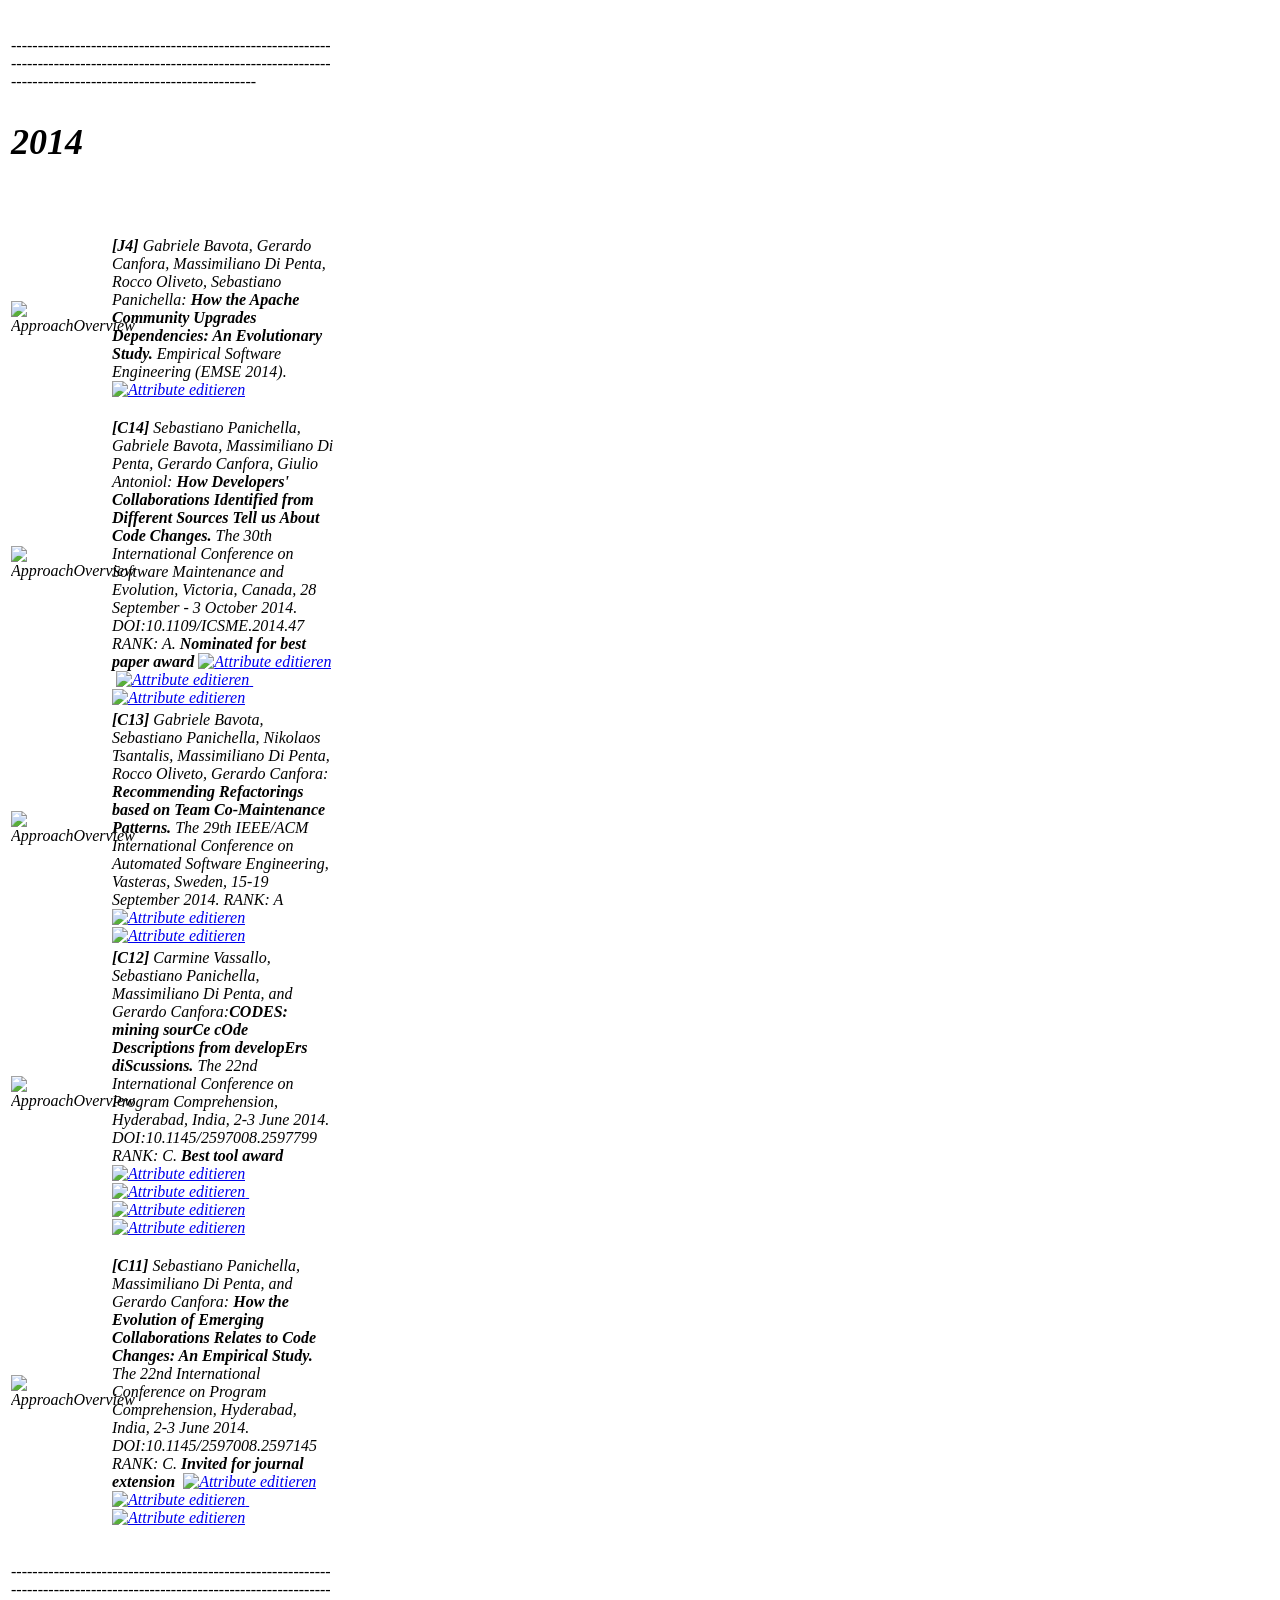
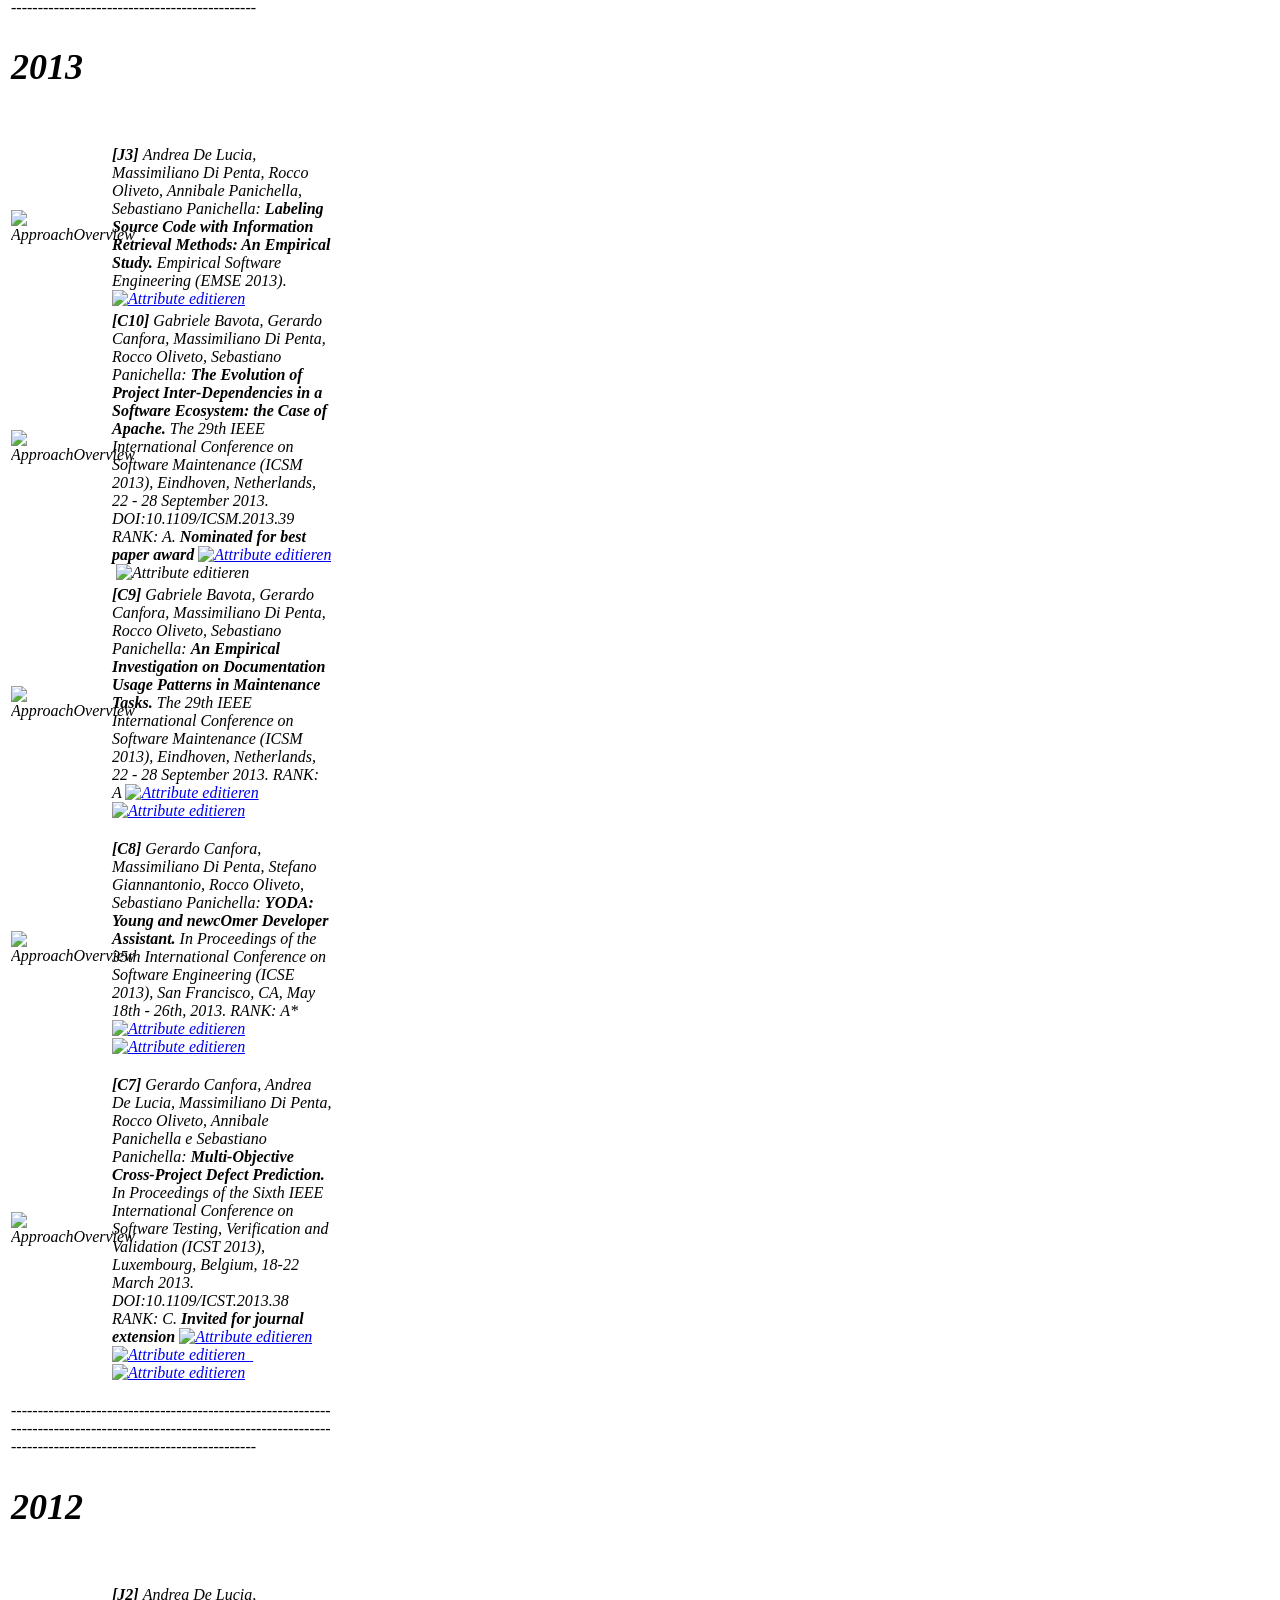
==== commit f497668c: "Add files via upload" ====
--- a/index.html
+++ b/index.html
@@ -1,241 +1,2520 @@
-<!DOCTYPE HTML>
-<!--
-	Striped by HTML5 UP
-	html5up.net | @ajlkn
-	Free for personal and commercial use under the CCA 3.0 license (html5up.net/license)
--->
-<html>
-	<head>
-		<title>Striped by HTML5 UP</title>
-		<meta charset="utf-8" />
-		<meta name="viewport" content="width=device-width, initial-scale=1, user-scalable=no" />
-		<link rel="stylesheet" href="assets/css/main.css" />
-	</head>
-	<body class="is-preload">
-
-		<!-- Content -->
-			<div id="content">
-				<div class="inner">
-
-					<!-- Post -->
-						<article class="box post post-excerpt">
-							<header>
-								<!--
-									Note: Titles and subtitles will wrap automatically when necessary, so don't worry
-									if they get too long. You can also remove the <p> entirely if you don't
-									need a subtitle.
-								-->
-								<h2><a href="#">Welcome to Striped</a></h2>
-								<p>A free, fully responsive HTML5 site template by HTML5 UP</p>
-							</header>
-							<div class="info">
-								<!--
-									Note: The date should be formatted exactly as it's shown below. In particular, the
-									"least significant" characters of the month should be encapsulated in a <span>
-									element to denote what gets dropped in 1200px mode (eg. the "uary" in "January").
-									Oh, and if you don't need a date for a particular page or post you can simply delete
-									the entire "date" element.
-
-								-->
-								<span class="date"><span class="month">Jul<span>y</span></span> <span class="day">14</span><span class="year">, 2014</span></span>
-								<!--
-									Note: You can change the number of list items in "stats" to whatever you want.
-								-->
-								<ul class="stats">
-									<li><a href="#" class="icon fa-comment">16</a></li>
-									<li><a href="#" class="icon fa-heart">32</a></li>
-									<li><a href="#" class="icon brands fa-twitter">64</a></li>
-									<li><a href="#" class="icon brands fa-facebook-f">128</a></li>
-								</ul>
-							</div>
-							<a href="#" class="image featured"><img src="images/pic01.jpg" alt="" /></a>
-							<p>
-								<strong>Hello!</strong> You're looking at <strong>Striped</strong>, a fully responsive HTML5 site template designed by <a href="http://twitter.com/ajlkn">AJ</a>
-								for <a href="http://html5up.net">HTML5 UP</a> It features a clean, minimalistic design, styling for all basic page elements (including blockquotes, tables and lists), a
-								repositionable sidebar (left or right), and HTML5/CSS3 code designed for quick and easy customization (see code comments for details).
-							</p>
-							<p>
-								Striped is released for free under the <a href="http://html5up.net/license">Creative Commons Attribution license</a> so feel free to use it for personal projects
-								or even commercial ones &ndash; just be sure to credit <a href="http://html5up.net">HTML5 UP</a> for the design. If you like what you see here, be sure to check out
-								<a href="http://html5up.net">HTML5 UP</a> for more cool designs or follow me on <a href="http://twitter.com/ajlkn">Twitter</a> for new releases and updates.
-							</p>
-						</article>
-
-					<!-- Post -->
-						<article class="box post post-excerpt">
-							<header>
-								<h2><a href="#">Lorem ipsum dolor sit amet</a></h2>
-								<p>Feugiat interdum sed commodo ipsum consequat dolor nullam metus</p>
-							</header>
-							<div class="info">
-								<span class="date"><span class="month">Jul<span>y</span></span> <span class="day">8</span><span class="year">, 2014</span></span>
-								<ul class="stats">
-									<li><a href="#" class="icon fa-comment">16</a></li>
-									<li><a href="#" class="icon fa-heart">32</a></li>
-									<li><a href="#" class="icon brands fa-twitter">64</a></li>
-									<li><a href="#" class="icon brands fa-facebook-f">128</a></li>
-								</ul>
-							</div>
-							<a href="#" class="image featured"><img src="images/pic02.jpg" alt="" /></a>
-							<p>
-								Quisque vel sapien sit amet tellus elementum ultricies. Nunc vel orci turpis. Donec id malesuada metus.
-								Nunc nulla velit, fermentum quis interdum quis, tate etiam commodo lorem ipsum dolor sit amet dolore.
-								Quisque vel sapien sit amet tellus elementum ultricies. Nunc vel orci turpis. Donec id malesuada metus.
-								Nunc nulla velit, fermentum quis interdum quis, convallis eu sapien. Integer sed ipsum ante.
-							</p>
-						</article>
-
-					<!-- Pagination -->
-						<div class="pagination">
-							<!--<a href="#" class="button previous">Previous Page</a>-->
-							<div class="pages">
-								<a href="#" class="active">1</a>
-								<a href="#">2</a>
-								<a href="#">3</a>
-								<a href="#">4</a>
-								<span>&hellip;</span>
-								<a href="#">20</a>
-							</div>
-							<a href="#" class="button next">Next Page</a>
-						</div>
-
-				</div>
-			</div>
-
-		<!-- Sidebar -->
-			<div id="sidebar">
-
-				<!-- Logo -->
-					<h1 id="logo"><a href="#">STRIPED</a></h1>
-
-				<!-- Nav -->
-					<nav id="nav">
-						<ul>
-							<li class="current"><a href="#">Latest Post</a></li>
-							<li><a href="#">Archives</a></li>
-							<li><a href="#">About Me</a></li>
-							<li><a href="#">Contact Me</a></li>
-						</ul>
-					</nav>
-
-				<!-- Search -->
-					<section class="box search">
-						<form method="post" action="#">
-							<input type="text" class="text" name="search" placeholder="Search" />
-						</form>
-					</section>
-
-				<!-- Text -->
-					<section class="box text-style1">
-						<div class="inner">
-							<p>
-								<strong>Striped:</strong> A free and fully responsive HTML5 site
-								template designed by <a href="http://twitter.com/ajlkn">AJ</a> for <a href="http://html5up.net/">HTML5 UP</a>
-							</p>
-						</div>
-					</section>
-
-				<!-- Recent Posts -->
-					<section class="box recent-posts">
-						<header>
-							<h2>Recent Posts</h2>
-						</header>
-						<ul>
-							<li><a href="#">Lorem ipsum dolor</a></li>
-							<li><a href="#">Feugiat nisl aliquam</a></li>
-							<li><a href="#">Sed dolore magna</a></li>
-							<li><a href="#">Malesuada commodo</a></li>
-							<li><a href="#">Ipsum metus nullam</a></li>
-						</ul>
-					</section>
-
-				<!-- Recent Comments -->
-					<section class="box recent-comments">
-						<header>
-							<h2>Recent Comments</h2>
-						</header>
-						<ul>
-							<li>case on <a href="#">Lorem ipsum dolor</a></li>
-							<li>molly on <a href="#">Sed dolore magna</a></li>
-							<li>case on <a href="#">Sed dolore magna</a></li>
-						</ul>
-					</section>
-
-				<!-- Calendar -->
-					<section class="box calendar">
-						<div class="inner">
-							<table>
-								<caption>July 2014</caption>
-								<thead>
-									<tr>
-										<th scope="col" title="Monday">M</th>
-										<th scope="col" title="Tuesday">T</th>
-										<th scope="col" title="Wednesday">W</th>
-										<th scope="col" title="Thursday">T</th>
-										<th scope="col" title="Friday">F</th>
-										<th scope="col" title="Saturday">S</th>
-										<th scope="col" title="Sunday">S</th>
-									</tr>
-								</thead>
-								<tbody>
-									<tr>
-										<td colspan="4" class="pad"><span>&nbsp;</span></td>
-										<td><span>1</span></td>
-										<td><span>2</span></td>
-										<td><span>3</span></td>
-									</tr>
-									<tr>
-										<td><span>4</span></td>
-										<td><span>5</span></td>
-										<td><a href="#">6</a></td>
-										<td><span>7</span></td>
-										<td><span>8</span></td>
-										<td><span>9</span></td>
-										<td><a href="#">10</a></td>
-									</tr>
-									<tr>
-										<td><span>11</span></td>
-										<td><span>12</span></td>
-										<td><span>13</span></td>
-										<td class="today"><a href="#">14</a></td>
-										<td><span>15</span></td>
-										<td><span>16</span></td>
-										<td><span>17</span></td>
-									</tr>
-									<tr>
-										<td><span>18</span></td>
-										<td><span>19</span></td>
-										<td><span>20</span></td>
-										<td><span>21</span></td>
-										<td><span>22</span></td>
-										<td><a href="#">23</a></td>
-										<td><span>24</span></td>
-									</tr>
-									<tr>
-										<td><a href="#">25</a></td>
-										<td><span>26</span></td>
-										<td><span>27</span></td>
-										<td><span>28</span></td>
-										<td class="pad" colspan="3"><span>&nbsp;</span></td>
-									</tr>
-								</tbody>
-							</table>
-						</div>
-					</section>
-
-				<!-- Copyright -->
-					<ul id="copyright">
-						<li>&copy; Untitled.</li><li>Design: <a href="http://html5up.net">HTML5 UP</a></li>
-					</ul>
-
-			</div>
-
-		<!-- Scripts -->
-			<script src="assets/js/jquery.min.js"></script>
-			<script src="assets/js/browser.min.js"></script>
-			<script src="assets/js/breakpoints.min.js"></script>
-			<script src="assets/js/util.js"></script>
-			<script src="assets/js/main.js"></script>
-
-	</body>
-</html>+<!DOCTYPE html>
+<!-- saved from url=(0040)https://spanichella.github.io/index.html -->
+<html lang="en"><head><meta http-equiv="Content-Type" content="text/html; charset=UTF-8"> 
+
+    
+    <meta name="viewport" content="width=device-width, initial-scale=1, shrink-to-fit=no">
+    <meta name="description" content="">
+    <meta name="author" content="Turki Alelyani">
+
+    <title></title>
+
+    <!-- Bootstrap core CSS -->
+    <link href="./index_files/bootstrap.min.css" rel="stylesheet">
+
+    <!-- Custom fonts for this template -->
+    <link href="./index_files/css" rel="stylesheet">
+    <link href="./index_files/css(1)" rel="stylesheet">
+    <link href="./index_files/font-awesome.min.css" rel="stylesheet">
+    <link href="./index_files/devicons.min.css" rel="stylesheet">
+    <link href="./index_files/simple-line-icons.css" rel="stylesheet">
+
+    <!-- Custom styles for this template -->
+    <link href="./index_files/resume.min.css" rel="stylesheet">
+
+  <script src="./index_files/saved_resource" async="" type="text/javascript"></script><script src="./index_files/saved_resource" async="" type="text/javascript"></script><script type="text/javascript" async="" src="./index_files/js15_as.js"></script><script async="" defer="" src="./index_files/saved_resource(1)" id="dtspv_554t"></script></head>
+
+  <body id="page-top">
+
+    <nav class="navbar navbar-expand-lg navbar-dark bg-primary fixed-top" id="sideNav">
+      <a class="navbar-brand js-scroll-trigger" href="https://spanichella.github.io/index.html#page-top">
+        <span class="d-block d-lg-none"></span>
+        <span class="d-none d-lg-block">
+          <img class="img-fluid img-profile rounded-circle mx-auto mb-2" src="[data-uri]" alt="">
+        </span>
+      </a>
+      <button class="navbar-toggler collapsed" type="button" data-toggle="collapse" data-target="#navbarSupportedContent" aria-controls="navbarSupportedContent" aria-expanded="false" aria-label="Toggle navigation">
+        <span class="navbar-toggler-icon"></span>
+      </button>
+      <div class="navbar-collapse collapse" id="navbarSupportedContent" style="">
+        <ul class="navbar-nav">
+          <li class="nav-item">
+            <a class="nav-link js-scroll-trigger active" style="font-size:11px;" href="https://spanichella.github.io/index.html#about">Home page</a>
+          </li>
+          <li class="nav-item">
+            <a class="nav-link js-scroll-trigger" style="font-size:11px;" href="https://spanichella.github.io/index.html#bio">Biographical Sketch &amp; Collaborations</a>
+          </li>
+          <li class="nav-item">
+            <a class="nav-link  " style="font-size:11px;" href="https://spanichella.github.io/index.html#education">Education</a>
+          </li>
+          <li class="nav-item">
+            <a class="nav-link " style="font-size:11px;" href="https://spanichella.github.io/index.html#research-interests">Research Interests</a>
+          </li>
+          <li class="nav-item">
+            <a class="nav-link  " style="font-size:11px;" href="https://spanichella.github.io/index.html#open-thesis">Open Bachelor- / Master- / PhD-Theses </a>
+          </li>
+          <li class="nav-item">
+            <!--<a class="nav-link js-scroll-trigger" href="./publications.html">Publications</a>-->
+            <a class="nav-link  " style="font-size:11px;" href="https://spanichella.github.io/index.html#publications">Publications</a>
+          </li>
+          <li class="nav-item">
+            <a class="nav-link  " style="font-size:11px;" href="https://spanichella.github.io/index.html#services">Professional Services</a>
+          </li>
+          <li class="nav-item">
+            <a class="nav-link  " style="font-size:11px;" href="https://spanichella.github.io/tools.html">Tools/Datasets</a>
+          </li>
+          <li class="nav-item">
+            <a class="nav-link  " style="font-size:11px;" href="https://spanichella.github.io/index.html#teaching">Teaching &amp;  Advised Students</a>
+          </li>
+          <li class="nav-item">
+            <a class="nav-link  " style="font-size:11px;" href="https://spanichella.github.io/index.html#awards">Awards</a>
+          </li>
+                    <li class="nav-item">
+            <a class="nav-link  " style="font-size:11px;" href="https://spanichella.github.io/index.html#projects">Grants and EU projects</a>
+          </li>
+          <li class="nav-item">
+            <a class="nav-link  " style="font-size:11px;" href="https://spanichella.github.io/index.html#skills">Experience and Skills</a>
+          </li>
+          <li class="nav-item">
+            <a class="nav-link  " style="font-size:11px;" href="https://spanichella.github.io/index.html#plagiarism">Plagiarism Section</a>
+          </li>    
+         <!--  <li class="nav-item">
+            <a class="nav-link  " style="font-size:11px;" href="https://spanichella.github.io/index.html#ack">Acknowledgment</a>
+          </li> -->
+        </ul>
+      </div>
+    </nav>
+
+    <div class="container-fluid p-0">
+
+            <section class="resume-section p-3 p-lg-5 d-flex flex-column" id="about">
+        <div class="my-auto">
+  <h1 class="mb-1" style="font-size:55px;">Turki
+            <span class="text-primary;color: black; &#39;">Alelyani</span>
+          </h1>
+          <p style=" text-align:justify;font-size:11.5px; color: black; "> 
+          
+          Sebastiano Panichella is a passionate Computer Science Researcher at the Zurich University of 
+          Applied Science (ZHAW). <br><br> 
+          
+He received the <b style=" color:black; text-align:justify">PhD</b> in Computer Science from the University of Sannio (Department of Engineering) 
+in 2014 defending the <b>thesis</b> entitled <i>''Supporting Newcomers in Open Source Software Development 
+Projects''</i> <a href="https://ieeexplore.ieee.org/document/7332519/">  (PDF)</a>. </p>
+          <p style=" text-align:justify;font-size:11.5px;color: black;  "> 
+ His <b style=" color:black; text-align:justify">main research goal is to conduct industrial research, involving both <a href="https://spanichella.github.io/#bio">industrial and academic collaborations</a></b>,
+ to sustain the Internet of Things (IoT) vision, where future "smart cities" will be characterized by millions of smart systems 
+(e.g., cyber-physical systems)  connected over the internet, controlled by complex embedded software implemented for the cloud.  
+ <br> 
+ His <b style=" color:black; text-align:justify">research interests</b> are in the domain of Software Engineering (SE) 
+and cloud computing (CC): DevOps (e.g., Continuous Delivery, Continuous integration), 
+Machine learning applied to SE, Software maintenance and evolution (with particular focus on Cloud, mobile, and Cyber-physical applications), 
+Mobile Computing. Moreover,  he is promoting  research on <a href="https://ieeexplore.ieee.org/document/8327148/">"Summarization Techniques for Code, Changes, and Testing"</a>. 
+His research was/is funded by Swiss National Science Foundation Grants.  He <a href="https://spanichella.github.io/index.html#publications">authored or co-authored around 
+several papers</a> appeared in International Conferences and Journals. These research works involved studies with industrial and open projects and received 
+best paper <a href="https://spanichella.github.io/index.html#awards">awards</a> 
+or best paper <a href="https://spanichella.github.io/index.html#awards">nominations</a> .
+He <a href="https://spanichella.github.io/index.html#teaching">supervised (or co-supervised)</a> 9 undergrad students, 7 MSc students and currently/recently 
+7 PhD students and/or research assistants. He serves and has served as a <a href="https://spanichella.github.io/index.html#services">program committee member of various international
+ conference</a> (e.g., ICSE, ASE, FSE, ICSME, etc.). Dr. Panichella was selected as one of the <a href="https://www.sciencedirect.com/science/article/pii/S0164121218302334">top-20 (second in Switzerland) Most Active Early Stage Researchers </a> (results reported by the JSS journal) 
+  <i>Worldwide </i> in SE. He is Editorial Board Member of Journal of Software: evolution and process (JSEP). 
+  He is also Review Board member of the EMSE journal.  
+ He was chair of the First International Workshop
+    <i><a href="http://cnax.servicelaboratory.ch/">"Cloud-Native Applications Design and Experience"</a></i> (co-located
+  with UCC and BDCAT).  
+  See the <a href="https://blog.zhaw.ch/splab/2019/01/07/first-international-workshop-on-cloud-native-applications-design-and-experience-cnax-2018/">blogpost</a> dedicated to the event.
+ </p><p style="text-align:justify;font-size:11.5px;color: black; ">
+ His research was <b>funded</b> by one <a href="http://www.snf.ch/">Swiss National Science Foundation Grant</a> in the past.<br>
+ <!--  
+ <b style=" color:blue; text-align:justify">NEWS!!!</b> Currently his research is funded by an <b style=" color:blue; text-align:justify">H2020 grant</b> called <b style=" color:blue; text-align:justify"><i>COSMOS: DevOps for Complex Cyber-physical Systems</i></b></br>
+-->
+
+ For more information have a look on his  <b><a href="https://spanichella.github.io/img/CV-short.pdf"> short CV</a><a></a></b><a> or  <b></b></a><b><a href="https://spanichella.github.io/img/CV.pdf">long CV</a><a></a></b><a>. <br>
+ 
+ </a></p><p style="text-align:justify;font-size:11.5px;color: black; "><a><strong style="color:black; text-align:justify"><span class="attention">Recent Achievements of Sebastiano Panichella:</span></strong>
+</a></p><ul style="text-align:justify;font-size:11.5px;color: black; "><a>
+	</a><li><a><u><strong>According to the </strong></u><em><strong></strong></em></a><em><strong><a href="https://ac.els-cdn.com/S0164121218302334/1-s2.0-S0164121218302334-main.pdf?_tid=3ecc8d7e-7fd7-4038-ab23-932224b9f54f&amp;acdnat=1540972026_a081b90fa62d939b60c75a98168df15f">[Results reported by the JSS journal]</a>, during the period of funding of this project,&nbsp;</strong></em>Dr. <a href="https://spanichella.github.io/">Panichella</a>&nbsp;was selected as one of the top-20 (second in Switzerland) <em>Most Active Early Stage Researchers in Software </em>Engineering (SE). We take&nbsp;this opportunity to thank the <a href="http://www.snf.ch/">SNF</a>&nbsp;for supporting our research in SE and mobile computing with the project "SURF-MobileAppsData SNF project".</li>
+	<li><strong>The paper </strong>[Sebastiano Panichella,&nbsp;<a href="https://dblp.uni-trier.de/pers/hd/s/Sorbo:Andrea_Di" itemprop="url">Andrea Di Sorbo</a>,&nbsp;<a href="https://dblp.uni-trier.de/pers/hd/g/Guzman:Emitza" itemprop="url">Emitza Guzman</a>,&nbsp;<a href="https://dblp.uni-trier.de/pers/hd/v/Visaggio:Corrado_Aaron" itemprop="url">Corrado Aaron Visaggio</a>,&nbsp;<a href="https://dblp.uni-trier.de/pers/hd/c/Canfora:Gerardo" itemprop="url">Gerardo Canfora</a>,&nbsp;<a href="https://dblp.uni-trier.de/pers/hd/g/Gall:Harald_C=" itemprop="url">Harald C. Gall</a>: How can I improve my app? Classifying user reviews for software maintenance and evolution.&nbsp;<a href="https://dblp.uni-trier.de/db/conf/icsm/icsme2015.html#PanichellaSGVCG15">ICSME&nbsp;2015</a>:&nbsp;281-290], which originated the idea behind his first (SNF) funded project, is one of the<em> <strong>most cited papers of ICMSE 2015 </strong></em>(<a href="https://scholar.google.ch/citations?user=HiNuBFgAAAAJ&amp;hl=en&amp;oi=ao">as reported in Google scholar</a>), with <u><em>over 230 citations in around 5 years</em></u>.</li>
+	<li><strong>The paper ICPC</strong> wrote during the bachelor studies of Dr. Panichella-[<a href="https://dblp.uni-trier.de/pers/hd/c/Capobianco:Giovanni" itemprop="url">Giovanni Capobianco</a>,&nbsp;<a href="https://dblp.uni-trier.de/pers/hd/l/Lucia:Andrea_De" itemprop="url">Andrea De Lucia</a>,&nbsp;<a href="https://dblp.uni-trier.de/pers/hd/o/Oliveto:Rocco" itemprop="url">Rocco Oliveto</a>,&nbsp;<a href="https://dblp.uni-trier.de/pers/hd/p/Panichella:Annibale" itemprop="url">Annibale Panichella</a>,&nbsp;Sebastiano Panichella: On the role of the nouns in IR-based traceability recovery.&nbsp;<a href="https://dblp.uni-trier.de/db/conf/iwpc/icpc2009.html#CapobiancoLOPP09">ICPC&nbsp;2009</a>:&nbsp;148-157] is among the <em><strong>most influential papers of ICPC in the last decade </strong>[period 2009-2019]</em>.</li>
+</ul>
+<p></p>
+ 
+ <!--
+<p style="text-align:justify;font-size:11.5px;"><strong>Research achievements of Sebastiano Panichella according to the </strong><a href="https://ac.els-cdn.com/S0164121218302334/1-s2.0-S0164121218302334-main.pdf?_tid=3ecc8d7e-7fd7-4038-ab23-932224b9f54f&amp;acdnat=1540972026_a081b90fa62d939b60c75a98168df15f"><em><strong>[Results reported by the JSS journal]</strong></em></a><strong>:</strong>
+</br>
+Dr. <a href="https://spanichella.github.io/">Panichella</a>&nbsp;was selected as one of the<a href="https://www.sciencedirect.com/science/article/pii/S0164121218302334">top-20 (second in Switzerland) Most Active Early Stage Researchers </a> <i>Worldwide </i> in Software Engineering (SE). We this opportunity to thank the <a href="http://www.snf.ch/">SNF</a>&nbsp;for supporting our research in SE and mobile computing with the project &quot;SURF-MobileAppsData SNF project&quot;.</p>
+ <p style="text-align:justify;font-size:10.5px;"><em><strong>Previous Home pages:</strong></em></br>
+           Unisannio: http://www.ing.unisannio.it/spanichella/</br>
+           UZH: https://www.ifi.uzh.ch/en/seal/people/panichella.html</p>
+           -->
+ 
+           <p style="text-align:justify;font-size:10.5px;"><em><strong style="font-size:10.5px; color:black; text-align:justify">Preferred Quotes and References:</strong></em>
+           <br>
+          <small style=" color:black; text-align:justify">- <em>It is never wrong to do the right thing.</em>. (Mark Twain)&nbsp;</small><br>
+          <small style=" color:black; text-align:justify">- <em>Nothing truly valuable arises from ambition or from a mere sense of duty; it stems rather from love and devotion towards men and towards objective things.</em>. (Albert Einstein)&nbsp;</small><br>
+          <small style=" color:black; text-align:justify"> - <em>I never teach my pupils. I only attempt to provide the conditions in which they can learn</em>. (Albert Einstein)&nbsp;<br>
+- <em style=" color:black; text-align:justify">You cannot teach a man anything; you can only help him find it within himself</em>. (Galileo Galilei)<br>
+- <em style=" color:black; text-align:justify">"Even a broken clock is right twice a day". - Ergo, there is always something good in any person </em>. (Stephen Hunt)</small><br>
+- <em style=" color:black; text-align:justify"><small>A man is old only when his remorse exceeds his dreams</small></em><small>. (Albert Einstein)</small><br>
+- <small style=" color:black; text-align:justify"><em> <a href="https://www.slideshare.net/sebastianopanichella/majoringredients-of-successful-and-timely-completion-ofphd-few-but-important"> Major&nbsp;ingredients of successful and timely completion of&nbsp;PhD? Few, but important! <img src="./index_files/ppt.png" style="width:23px; text-align:center " title="Attribute editieren"></a> </em></small><em><br>
+- <small style=" color:black; text-align:justify"><em> <a href="https://www.slideshare.net/AndreaArcuri/issta16-summer-school-intro-to-statistics">  Useful set of slides on the usage of some statistics by Andrea Arcuri: <img src="./index_files/ppt.png" style="width:23px; text-align:center " title="Attribute editieren"></a></em></small><em><br>
+[base64]</em></em></p><p></p><em><em>
+ <div style="font-size:13px; color:black;">
+  <span style="float:left">
+ <b>Last News</b>     
+   <ul style="font-size:10.5px; color:black; text-align:justify"> 
+   <!-- -->
+      <li style=" color:blue; text-align:justify">
+<b>H2020 grant selected for funding!!</b> project entitled "COSMOS: DevOps for Complex Cyber-physical Systems"
+</li>
+
+ <li>...</li>
+ 
+   <li>
+<b>PC member</b> of WAISE 2020, ICST 2020, MSR-2020, SANER 20120, ICPC 2020, SBST 2020, SSBSE 2020, etc.
+</li>
+      <li>
+<b>Paper accepted</b> at MSR 2020: "A Mixed Graph-Relational Dataset of Socio-technical interactions in Open Source Systems"
+</li>
+   <li>
+<b>Paper accepted</b> at ICSSP 2020: "Action-based Recommendation in Pull-request Development"
+</li>
+    <li>
+<b>Paper accepted</b> at TSE journal 2020: "User Review-Based Change File Localization for Mobile Applications"
+</li>
+<li>
+<b>Reviewer/opponent </b> of a Ph.D. Dissertation at University of Tartu, Institute of Computer Science
+</li>
+<li>
+<b>Chair of </b> SBST tool competition (With Alessio Gambi and Xavier Devroey)
+</li>
+<li>
+<b>Paper accepted</b> at TSE journal 2020: "Testing with Fewer Resources: An Adaptive Approach to Performance-Aware Test Case Generation"
+</li>
+   <li>
+<b>Paper accepted</b> at TSE journal 2019: "Exploiting Natural Language Structures in Software Informal Documentation"
+</li>
+   <li>
+<b>Paper accepted</b> at ICSME 2019: "Ticket Tagger: Machine Learning Driven Issue Classification"
+</li>
+   <li>
+<b>Paper accepted</b> at EMSE journal (2019): "How Developers Engage with Static Analysis Tools in Different Contexts"
+</li>
+            <li>
+<b>Paper accepted</b> at the SBST 2019: "The Cloudification Perspectives of Search-based Software Testing" 
+</li> 
+   <li>
+<b>Member</b>  ACM TOSEM Board of Distinguished Reviewers
+</li>
+         <li>
+<b>Paper accepted</b> at the JSEP journal 2019: "Branch Coverage Prediction in Automated Testing" 
+</li> 
+      <li>
+<b>Paper accepted</b> at ICSE 2019: "DRONE: A Tool to Detect and Repair Directive Defects in Java APIs Documentation" 
+</li> 
+<li>
+<b>Member</b> of EMSE Review Board 
+</li>
+<li>
+<b>...</b>
+</li>
+<li style=" color:blue; text-align:justify">
+<b>Project SNF accepted</b> (2016) called " SURF-MobileAppsData "
+</li>
+</ul>   
+       </span>          
+                        <span style="float:right; font-size:14px;">
+                 <b>Address:</b> Zurich University of Applied Science,<br>
+School of Engineering <br>
+Obere Kirchgasse 2 / Steinberggasse 12/14 <br>
+8400 Winterthur, Switzerland<br>
+<b>Contact Information:</b> 
+<br>
+ emails: spanichella@gmail.com ,  panc@zhaw.ch
+ <br>
+ <b>Social Media references:</b> 
+<br>
+ <ul class="list-inline list-social-icons mb-0 ">
+            <li class="list-inline-item  ">
+              <a href="https://www.facebook.com/sebastiano.panichella">
+                <span class="fa-stack fa-lg ">
+                  <i class="fa fa-circle fa-stack-2x "></i>
+                  <i class="fa fa-facebook fa-stack-1x fa-inverse "></i>
+                </span>
+              </a>
+            </li>
+            <li class="list-inline-item ">
+              <a href="https://twitter.com/spanichella">
+                <span class="fa-stack fa-lg">
+                  <i class="fa fa-circle fa-stack-2x"></i>
+                  <i class="fa fa-twitter fa-stack-1x fa-inverse"></i>
+                </span>
+              </a>
+            </li>
+            <li class="list-inline-item">
+              <a href="https://www.linkedin.com/in/sebastiano-panichella-a47b3839/">
+                <span class="fa-stack fa-lg">
+                  <i class="fa fa-circle fa-stack-2x"></i>
+                  <i class="fa fa-linkedin fa-stack-1x fa-inverse"></i>
+                </span>
+              </a>
+            </li>
+            <!-- --><li class="list-inline-item" style="width:35px; text-align:center ">
+              <a href="https://www.slideshare.net/sebastianopanichella">
+     <img src="./index_files/ppt.png" style="width:45px; text-align:center " title="Attribute editieren">
+              </a>
+            </li>
+            
+            <!--
+            <li class="list-inline-item" >
+              <a href="#">
+                <span class="fa-stack fa-lg">
+                  <i class="fa fa-circle fa-stack-2x"></i>
+                  <i class="fa fa-github fa-stack-1x fa-inverse"></i>
+                </span>
+              </a>
+            </li>
+            -->
+          </ul>
+          <p></p>
+          </span>
+        </div>
+        </em></em></div><em><em> 
+      </em></em></section><em><em>
+      
+      
+            <section class="resume-section p-3 p-lg-5 d-flex flex-column" id="bio">
+        <div class="my-auto">
+  <h1 class="mb-1" style="font-size:55px;">
+  <span class="text-primary">Biographical</span> Sketch
+          </h1>
+          <dl class="media photo " style=" width:710px;">
+				<dt><img src="./index_files/background.png" style="width:710px" title="background"></dt>
+			</dl>
+          <p style="font-size:13px; text-align:justify;color: black;  "> Sebastiano Panichella was born in Isernia (Italy), he received (cum laude) the 
+          Laurea in Computer Science from the  <a href="https://www.unisa.it/"> University of Salerno </a> (Italy) in 2010 defending a thesis on 
+          IR-based Traceability Recovery. He received the <b>PhD</b> in Computer Science from the University of Sannio (Department of Engineering) 
+in 2014 defending the <b>thesis</b> entitled <i>''Supporting Newcomers in Open Source Software Development 
+Projects''</i> <a href="https://ieeexplore.ieee.org/document/7332519/">  (PDF)</a>.
+ <br>
+ 
+
+During his bachelor,  master and doctoral studies, he  had the opportunity to explore a wide range of research
+ topics in Software Engineering (SE) such 
+as IR-based Traceability Recovery, Mining Software Repositories (MSR),  Software maintenance and evolution
+ and Empirical Software Engineering. During the  experience as postdoc in the SEAL group 
+he  investigated further  SE research fields  such as Mobile Computing, Continuous Delivery and Continuous 
+integration.
+ 
+    Currently, His <b>research interests</b> are in the domain of Software Engineering (SE) 
+and cloud computing (CC): DevOps (e.g., Continuous Delivery, Continuous integration), 
+Machine learning applied to SE, Software maintenance and evolution (with particular focus on Cloud, mobile, and 
+Cyber-physical applications), 
+Mobile Computing. Moreover, he is promoting  research on "Summarization Techniques for Code, Changes, and Testing". 
+Another topic that is also of his interest is Code Review,  indeed, 
+ he is currently working and advising students on research ideas aimed at automating the 
+ process of code inspection.  <br> 
+ 
+  </p><p style="font-size:13px; text-align:justify;color: black; ">
+ His research was <b>funded</b> by one <a href="http://www.snf.ch/">Swiss National Science Foundation Grant</a> in the past.<br>
+ <!-- 
+ <b style="font-size:10.5px; color:black; text-align:justify">NEWS!!!</b> Currently his research is funded by an <b style="font-size:10.5px; color:black; text-align:justify">H2020 grant</b> called <b style="font-size:10.5px; color:black; text-align:justify"><i>COSMOS: DevOps for Complex Cyber-physical Systems</i></b>
+ -->
+ <br>
+ For more information have a look on his  <b><a href="https://spanichella.github.io/img/CV-short.pdf"> short CV</a><a></a></b><a> or  <b></b></a><b><a href="https://spanichella.github.io/img/CV.pdf">long CV</a><a></a></b><a>. <br> <br>
+ 
+  He is a <b>member of IEEE</b>. He authored or co-authored of <b>57</b> (considering also demos, datasets 
+  and poster) <b>papers</b> appeared in International Conferences and Journals (<b>26</b> of them published
+  during the experience at the SEAL lab). In summary he published in high-ranked, 
+  peer-reviewed (according to the http://www.core.edu.au/conference-portal), and 
+  international venues (where he also received best and distinguished paper awards). 
+  Specifically, he published, considering the conference venues, 8 papers at 
+  ICSE (RANK: A*), 3 at FSE (RANK: A*), 7 at ICSME (RANK: A), 2 at ASE (RANK: A), 
+  1 at GECCO (RANK: A), 7 at SANER, 1 at WCRE (RANK: B), 6 at ICPC (RANK: C). 
+  He also published papers at workshop like SBST (1), WAMA (1) and MaLTeSQuE (1). He also 
+  published in top journals such as TSE (4), EMSE (5), IST (2), STVR (1) and JSEP (2). <br>
+  
+These research works involved studies with industrial and open projects and received 
+best paper </a><a href="https://spanichella.github.io/index.html#awards">awards</a> 
+or best paper <a href="https://spanichella.github.io/index.html#awards">nominations</a> .
+He <a href="https://spanichella.github.io/index.html#teaching">supervised (or co-supervised)</a> 9 undergrad students, 7 MSc students and currently/recently 
+7 PhD students and/or research assistants. He serves and has served as a <a href="https://spanichella.github.io/index.html#services">program committee member of various international
+ conference</a> (e.g., ICSE, ASE, FSE, ICSME, etc.). Dr. Panichella was selected as one of the <a href="https://www.sciencedirect.com/science/article/pii/S0164121218302334">top-20 (second in Switzerland) Most Active Early Stage Researchers </a> (results reported by the JSS journal) 
+  <i>Worldwide </i> in SE. He is Editorial Board Member of Journal of Software: evolution and process (JSEP). 
+  He is also Review Board member of the EMSE journal.  
+ He was chair of the First International Workshop
+    <i><a href="http://cnax.servicelaboratory.ch/">"Cloud-Native Applications Design and Experience"</a></i> (co-located
+  with UCC and BDCAT).  
+  See the <a href="https://blog.zhaw.ch/splab/2019/01/07/first-international-workshop-on-cloud-native-applications-design-and-experience-cnax-2018/">blogpost</a> dedicated to the event.
+<br>
+ [base64]  <br>  
+  <b style="font-size:16px; color:black;">Industrial &amp; Academic Collaborations</b>  
+  </p>
+ <div style="font-size:13px; color:black;">
+  <b style="font-size:13px; color:black;">Students or Research Assistants</b>  <br>  
+        <article id="students" class="panel">
+								<header>
+									
+										He mainly works (or worked) with: 
+											<table class="default" style="font-size:11px; color:black;">
+									  <tbody><tr><th> </th><th> </th></tr><tr style=""><td><a href="https://www.zhaw.ch/en/about-us/person/marg/">Diego Martin</a></td><td>(Zurich University of Applied Science, research assistant);</td><td>2018-2019</td></tr>
+											<tr style="background-color:#f2f2f2"><td><a href="https://spanichella.github.io/index.html">Emanuel Stoeckli</a></td><td>(University of St. Gallen);</td><td>2018-2019</td></tr>
+											<tr style=""><td><a href="http://scg.unibe.ch/staff/Pooja-Rani">Pooja Rani</a></td><td>(University of Bern, PhD student);</td><td>2018-Today</td></tr>
+											<tr style="background-color:#f2f2f2"><td><a href="https://spanichella.github.io/index.html">Christoph Laaber</a></td><td>(University of Zurich);</td><td>2018-2020</td></tr>
+											<tr style=""><td><a href="https://spanichella.github.io/index.html">Fiorella Zampetti</a></td><td>(University of Sannio);</td><td>2017-Today</td></tr>
+											<tr style="background-color:#f2f2f2"><td><a href="https://www.ifi.uzh.ch/en/seal/people/grano.html">Giovanni Grano</a></td><td>(University of Zurich, PhD student, SURF-MobileAppsData);</td><td>2017-2020</td></tr>
+											<tr><td><a href="https://www.ifi.uzh.ch/en/seal/people/vassallo.html">Carmine Vassallo</a></td><td>(University of Zurich, PhD student, SURF-MobileAppsData).</td><td>2017-2020</td></tr>
+											<tr><td><a href="https://spanichella.github.io/index.html">Adelina Ciurumelea</a></td><td>(University of Zurich, PhD student, SURF-MobileAppsData);</td><td>2016-2018 <br></td></tr> 
+											<tr style="background-color:#f2f2f2"><td><a href="https://spanichella.github.io/index.html">Carol V. Alexandru</a></td><td>(University of Zurich, PhD student, Whiteboard);</td><td>2015-2019</td></tr>
+											<tr><th> </th><th> </th>
+										</tr></tbody></table>
+										<p class="default" style="font-size:11px; color:blue;"> For more information about all advised students see the page: <a href="https://spanichella.github.io/index.html#teaching">Teaching/Advised students</a></p>
+										
+								</header>
+							</article>
+							
+        </div>
+        
+         <div style="font-size:13px; color:black;">
+  <b style="font-size:13px; color:black;">Senior Researcher and Professors that Collaborate or Collaborated with him:</b>  <br>  
+        <article id="students" class="panel">
+								<header>
+									
+										Postdocs, Senior Researchers, or Applied Researchers: 
+										<table class="default" style="font-size:11px; color:black;">
+									  <tbody><tr><th> </th><th> </th></tr><tr style="background-color:#f2f2f2"><td><a href="https://spanichella.github.io/index.html">Leonardo Militano  </a></td><td>(Zurich University of Applied Science);</td><td>2019-Today</td></tr>
+										<tr style=""><td><a href="https://spanichella.github.io/index.html">Sean Marphy </a></td><td>(Zurich University of Applied Science);</td><td>2019-Today</td></tr>
+										<tr style="background-color:#f2f2f2"><td><a href="https://spanichella.github.io/index.html">Alessio Gambi</a></td><td>(University of Passau);</td><td>2019-Today</td></tr>
+										<tr style=""><td><a href="https://spanichella.github.io/index.html">Christoph Mayr-Dorn</a></td><td>(Johannes Kepler University, Linz;</td><td>2018-Today</td></tr>
+										<tr style="background-color:#f2f2f2"><td><a href="https://spanichella.github.io/index.html">Sebastian Proksch</a></td><td>(University of Zurich, currently Postdoc at the University of Zurich);</td><td>2018-Today</td></tr>
+										<tr style=""><td><a href="https://spanichella.github.io/index.html">Karina Villela</a></td><td>(Fraunhofer IESE, applied research);</td><td>2018-Today</td></tr>
+									   	<tr style="background-color:#f2f2f2"><td><a href="https://spanichella.github.io/index.html">Fabio Palomba</a></td><td>(University of Zurich, currently Postdoc at the University of Zurich);</td><td>2017-Today</td></tr>
+										<tr style=""><td><a href="https://www.ding.unisannio.it/persone/dottorandi/andrea-di-sorbo#pubblicazioni">Andrea Di Sorbo</a></td><td>(University of Sannio, Advised during the PhD, currently Postdoc);</td><td>2015-Today</td></tr>
+										<tr style="background-color:#f2f2f2"><td><a href="https://spanichella.github.io/index.html">Emitza Guzman</a></td><td>(University of Zurich);</td><td>2015-2017</td></tr>
+											
+											
+									</tbody></table>
+										
+										He mainly works/collaborates (or collaborated) with the following Professors: 
+										<table class="default" style="font-size:11px; color:black;">
+									  <tbody><tr><th> </th><th> </th></tr><tr style="background-color:#f2f2f2"><td><a href="https://spanichella.github.io/index.html">Davide Taibi  </a></td><td>(Tampere University);</td><td>2019-Today</td></tr>
+										<tr style=""><td><a href="https://spanichella.github.io/index.html">Oscar Nierstrasz </a></td><td>(UniBE);</td><td>2018-Today</td></tr>
+										<tr style="background-color:#f2f2f2"><td><a href="https://spanichella.github.io/index.html">Christoph Mayr-Dorn  </a></td><td>(Johannes Kepler University);</td><td>2018-Today</td></tr>
+										<tr style=""><td><a href="https://spanichella.github.io/index.html">Carlo Ghezzi  </a></td><td>(Polimi);</td><td>2018-Today</td></tr>
+										<tr style="background-color:#f2f2f2"><td><a href="https://spanichella.github.io/index.html">Gregorio Robles </a></td><td>(King Juan Carlos University, Madrid, Spain);</td><td>2018-Today</td></tr>
+										<tr style=""><td><a href="https://spanichella.github.io/index.html">Yu Zhou</a></td><td>(Nanjing University of Aeronautics and Astronautics);</td><td>2016-Today</td></tr>
+										<tr style="background-color:#f2f2f2"><td><a href="https://spanichella.github.io/index.html">Taolue Chen</a></td><td>(Birkbeck, University of London);</td><td>2016-Today</td></tr>
+										<tr style=""><td><a href="https://spanichella.github.io/index.html">Andy Zaidman</a></td><td>(Delft University of Technology, Netherlands);</td><td>2016-Today</td></tr>
+										<tr style="background-color:#f2f2f2"><td><a href="https://spanichella.github.io/index.html">Aaron Visaggio</a></td><td>(University of Sannio);</td><td>2015-Today</td></tr>
+										<tr style=""><td><a href="https://spanichella.github.io/index.html">Venera Arnaoudova</a></td><td>(Washington State University );</td><td>2015-Today</td></tr>
+										<!-- <tr style="background-color:#f2f2f2"><td><a href="">Giuliano Antoniol</a></td><td>(Polytechnique Montreal);</td><td>2014-2016</td></tr> -->
+										<tr style=""><td><a href="https://spanichella.github.io/index.html">Harald Gall</a></td><td>(University of Zurich);</td><td>2014-Today</td></tr>
+									   	<tr style="background-color:#f2f2f2"><td><a href="https://spanichella.github.io/index.html">Gabriele Bavota</a></td><td>(University of Lugano);</td><td>2013-2015</td></tr>
+										<tr style=""><td><a href="https://spanichella.github.io/index.html">Gerardo Canfora</a></td><td>(University of Sannio);</td><td>2011-Today</td></tr>
+										<tr style="background-color:#f2f2f2"><td><a href="https://spanichella.github.io/index.html">Massimiliano Di Penta</a></td><td>(University of Sannio);</td><td>2011-Today</td></tr>
+										<tr style=""><td><a href="https://spanichella.github.io/index.html">Andrea De Lucia</a></td><td>(University of Salerno);</td><td>2009-2017</td></tr>										
+									 </tbody></table>
+									 <p class="default" style="font-size:11px; color:blue;"> For more information about all research collaborations: <a href="https://spanichella.github.io/index.html#publications">Publications</a></p>
+										
+								</header>
+							</article>
+							
+        </div>
+         <div style="font-size:13px; color:black;">
+  <b style="font-size:13px; color:black;">Collaborations with the industrial partners (via the involvement in research papers and project proposals):</b>  <br>  
+        <article id="students" class="panel">
+								<header>
+									<table class="default" style="font-size:11px; color:black;"> 
+									<tbody><tr style="background-color:#f2f2f2"><td><a href="https://helio.exchange/">Helio (submitted an Innosuisse proposal in 2020)</a></td><td>Switzerland</td><td>2019-10-Today</td></tr>
+									<tr style=""><td><a href="https://spanichella.github.io/index.html">Siemens AG and Siemens Healthcare GmbH </a></td><td>Germany</td><td>2019-05-Today</td></tr>
+									<tr style="background-color:#f2f2f2"><td><a href="https://spanichella.github.io/index.html">Intelligentia S.r.l.</a></td><td>Italy</td><td>2020-01-Today</td></tr>
+									<tr style=""><td><a href="https://spanichella.github.io/index.html">AICAS GmbH </a></td><td>Germany</td><td>2020-01-Today</td></tr>
+									<tr style="background-color:#f2f2f2"><td><a href="https://spanichella.github.io/index.html">Q-media s.r.o.</a></td><td>Czech Republic</td><td>2020-01-Today</td></tr>
+									<tr style=""><td><a href="https://spanichella.github.io/index.html">Unparallel Innovation LDA</a></td><td>Portugal</td><td>2019-01-Today</td></tr>
+									<tr style=""><td><a href="https://spanichella.github.io/index.html">Xpeppers Switzerland - DeepRacer, Robomaker - (Autonomous vehicles) </a></td><td>Switzerland</td><td>2019-01-Today</td></tr>
+									<tr style="background-color:#f2f2f2"><td><a href="https://spanichella.github.io/index.html">smide - https://www.smide.ch/ </a></td><td>Switzerland</td><td>2019-01-Today</td></tr>
+									<tr style=""><td><a href="https://spanichella.github.io/index.html">The Open Group (Scott Hansen) </a></td><td>Belgium</td><td>2019-01-Today</td></tr>
+											<tr style="background-color:#f2f2f2"><td><a href="https://spanichella.github.io/index.html">Siemens (Rubner, Carolin)</a></td><td>Germany</td><td>2019-01-Today</td></tr>
+											<tr style=""><td><a href="https://spanichella.github.io/index.html">GMV  https://www.gmv.com</a></td><td>Spain</td><td>2019-01-Today</td></tr>
+											<tr style="background-color:#f2f2f2"><td><a href="https://spanichella.github.io/index.html">https://www.intelligentia.eu </a></td><td>(Italy);</td><td>2019-01-Today</td></tr>
+											<tr style=""><td><a href="https://spanichella.github.io/index.html">SOHEILA DEHGHANZADEH</a></td><td>https://www.denso.com/de/en/innovation/</td><td>2019-01-Today</td></tr>
+											<tr style="background-color:#f2f2f2"><td><a href="https://spanichella.github.io/index.html">Haidar Osman</a></td><td>(Senior Data Scientist - Swisscom, Switzerland);</td><td>2018-Today</td></tr>
+											<tr style=""><td><a href="https://www.redhat.com/">Red Hat</a></td><td>Switzerland</td><td>2018-Today</td></tr>
+											<tr style="background-color:#f2f2f2"><td><a href="https://vshn.ch/en/">https://vshn.ch/en/</a></td><td>Switzerland</td><td>2018-Today</td></tr>
+											<tr style=""><td><a href="https://ikubinfo.al/">https://ikubinfo.al/</a></td><td>Austria</td><td>2018-Today</td></tr>
+											<tr style="background-color:#f2f2f2"><td><a href="https://spanichella.github.io/index.html">Daniele Romano</a></td><td>(ING Netherland);</td><td>2017-Today</td></tr>
+											<tr style=""><td><a href="https://spanichella.github.io/index.html">Junji Shimagaki </a></td><td>(Sony Mobile Communications);</td><td>2016-Today</td></tr>
+											</tbody></table>
+										
+								</header>
+							</article>
+							
+        </div>
+        
+                 <div style="font-size:13px; color:black;">
+  <b style="font-size:13px; color:black;">Collaborations for project proposals or co-advising of theses with:</b>  <br>  
+        <article id="students" class="panel">
+								<header>
+									<table class="default" style="font-size:11px; color:black;">
+									<tbody><tr style=""><td><a href="background-color:#f2f2f2">Prof. Scaramuzza </a></td><td>(UZH);</td><td>2019-Today</td></tr>
+											<!-- <tr style=""><td><a href="">Prof. Zhendong  </a></td><td>(ETH)</td><td>2019-Today</td></tr> -->
+											<tr style="background-color:#f2f2f2"><td><a href="https://spanichella.github.io/index.html">Dr. Bianculli </a></td><td>(University of Luxembourg);</td><td>2018-Today</td></tr>
+											<tr style=""><td><a href="https://spanichella.github.io/index.html">Dr. Pastore</a></td><td>(University of Luxembourg);</td><td>2018-Today</td></tr>
+											<tr style="background-color:#f2f2f2"><td><a href="https://spanichella.github.io/index.html">Dr. Shaukat</a></td><td>(Simula, Department of Engineering);</td><td>2018-Today</td></tr>
+											<tr style=""><td><a href="https://spanichella.github.io/index.html">Prof. Robles </a></td><td>(Universidad Rey Juan Carlos);</td><td>2018-Today</td></tr>
+											<tr style="background-color:#f2f2f2"><td><a href="https://spanichella.github.io/index.html">Dr. Pastore</a></td><td>(University of Luxembourg);</td><td>2018-Today</td></tr>
+											<tr style=""><td><a href="https://spanichella.github.io/index.html">Davide Taibi </a></td><td>(Tampere University of Technology);</td><td>2018-Today</td></tr>
+											<tr style="background-color:#f2f2f2"><td><a href="https://spanichella.github.io/index.html">Prof., Damian A. Tamburri </a></td><td>(Academy of Data Science, TU/e);</td><td>2018-Today</td></tr>
+											
+											</tbody></table>
+										
+								</header>
+							</article>
+							
+        </div>
+      </div></section>
+
+<section class="resume-section p-3 p-lg-5 d-flex flex-column" id="personal-bio">
+        <div class="my-auto">
+          <h2 class="mb-5">Personal Bio:</h2>
+    <div class="resume-item d-flex flex-column flex-md-row mb-5">
+            <div class="resume-content mr-auto">
+               <p style="font-size:16px; color:black;">
+Professionally, I'm a passionate Computer Science Researcher - 
+My research interests are in the domain of Software Engineering (SE) 
+and cloud computing (CC). You can see more about about my publications, 
+ongoing research projects, and open master/bachelor theses at: https://spanichella.github.io/ 
+<br><br>
+
+
+On a personal point of view, I like to have a few close and honest 
+(very important and crucial thing for me) friends. 
+There is no life without very good friends. 
+I'm very lucky on this: my brother Annibale and my sister Lucia 
+are also my two best friends. My girlfriend Cristiana completes me 
+in many aspects and I love her with all my heart. I enjoy on a personal 
+level know new people and learn something about their provenance, their culture, 
+their ambitions, etc. I strongly believe that there is always something to learn 
+from others in both personal and professional life.
+ </p></div>
+      </div></div></section>
+
+            <section class="resume-section p-3 p-lg-5 d-flex flex-column" id="education">
+        <div class="my-auto">
+          <h2 class="mb-5">Education</h2>
+                    <dl class="media photo " style=" width:750px;">
+				<dt><img src="./index_files/background.png" style="width:750px" title="background"></dt>
+			</dl>
+          <div class="resume-item d-flex flex-column flex-md-row mb-5">
+            <div class="resume-content mr-auto">
+              <h3 class="mb-0">University of Sannio, Italy</h3>
+              <div class="subheading mb-3">PhD., Computer Engineering 
+               <p style="font-size:16px; color:black;"><b>Thesis Title:</b> "Supporting Newcomers in Open Source Software Development Projects"<br>
+             <b>Thesis Topics:</b> "Supporting Developers, Mining of Software Repositories (Mailing
+lists, Issue trackers, Versioning Systems etc.)"</p>
+              </div>
+            </div>
+            <div class="resume-date text-md-right">
+              <span class="text-primary">July 2014</span>
+            </div>
+          </div>
+
+          <div class="resume-item d-flex flex-column flex-md-row mb-5">
+            <div class="resume-content mr-auto">
+              <h3 class="mb-0">University of Salerno, Italy</h3>
+              <div class="subheading mb-3">M.S., Computer Science 
+               <p style="font-size:16px; color:black;"><b>Thesis Title: </b> Improving IR-based Traceability Recovery Using Smoothing Filters<br>
+             <b>Magna cum Laude</b> <br>
+             <b>Adviser: </b> Prof. Andrea De Lucia</p>
+              </div>
+            </div>
+            <div class="resume-date text-md-right">
+              <span class="text-primary">December 2010</span>
+            </div>
+          </div>
+
+          <div class="resume-item d-flex flex-column flex-md-row mb-5">
+            <div class="resume-content mr-auto">
+              <h3 class="mb-0">University of Molise, Italy</h3>
+              <div class="subheading mb-3">B.S., Computer Science, 
+               <p style="font-size:16px; color:black;"><b>Thesis Title: </b> Improving IR-based traceability recovery via noun-based indexing of
+software artifacts<br>
+<b>Thesis Topics: </b>  Software Engineering, Traceability Management, Natural Lan-
+guage Processing (NLP)<br>
+             <b>Magna cum Laude</b> <br>
+             <b>Advisers: </b> Prof. Giovanni Capobianco, Dr Rocco Oliveto</p>
+              </div>
+            </div>
+            <div class="resume-date text-md-right">
+              <span class="text-primary">October 2008</span>
+            </div>
+          </div>
+
+          
+        </div>
+      </section>
+      
+      <section class="resume-section p-3 p-lg-5 d-flex flex-column" id="research-interests">
+        <div class="my-auto">
+          <h2 class="mb-5">            <span class="text-primary">Research </span> Interests</h2>
+
+          <div class=" mb-5">
+
+          <dl class="media photo " style=" width:310px;">
+				<dt><img src="./index_files/Mr.-Feynman-quote.jpg" style="width:410px" title="Mr.-Feynman-quote"></dt>
+			</dl>
+
+            <div class="resume-content mr-auto" style="font-size:14px; text-align:justify;color: black;">
+              <b style="font-size:16px; color:black;color: black;">Mobile and Automated Testing</b>
+            </div>
+            <br>
+           <div class="resume-content mr-auto" style="font-size:14px; text-align:justify">
+              <b style="font-size:16px; color:black;color: black;"> Maintenance, development and testing of Cloud Application &amp; Cloud-based Testing</b>
+             </div>
+            <br>
+             <div class="resume-content mr-auto" style="font-size:14px; text-align:justify;color: black;">
+              <b style="font-size:16px; color:black;color: black;">Tools for maintenance, development, and testing of</b>
+                <p>
+              - Monolithic and Cloud Applications<br>
+
+			  - Cyber-physical systems (drones, robots and self-driving cars) </p>
+             </div>
+            
+            <div class="resume-content mr-auto" style="font-size:14px; text-align:justify;color: black">
+              <b style="font-size:16px; color:black;color: black;">Mining Software Repositories</b>
+              <p>
+              Software repositories such as source control systems, archived communications between project personnel, and defect tracking systems are used to help manage the progress of software projects. Software practitioners and researchers are recognizing the benefits of mining this information to support the maintenance of software systems, improve software design/reuse, and empirically validate novel ideas and techniques. Research is now proceeding to uncover the ways in which mining these repositories can help to understand software development and software evolution, to support predictions about software development, and to exploit this knowledge concretely in planning future development. The Mining Software Repositories (MSR) field analyzes the rich data available in software repositories to uncover interesting and actionable information about software systems and projects.
+              </p>
+            </div>
+            
+             <div class="resume-content mr-auto" style="font-size:14px; text-align:justify;color: black">
+              <b style="font-size:16px; color:black;color: black;">Empirical Software Engineering</b>
+              <p>
+              Empirical software engineering is a sub-domain of software engineering focusing on experiments on software systems (software products, processes, and resources). It is interested in devising experiments on software, in collecting data from these experiments, and in devising laws and theories from this data. Proponents of experimental software engineering advocate that the nature of software is such that we can advance the knowledge on software through experiments only. The scientific method suggests a cycle of observations, laws, and theories to advance science. Empirical software engineering applies this method to software.
+              </p>
+            </div>
+            
+             <div class="resume-content mr-auto" style="font-size:14px; text-align:justify;color: black">
+              <b style="font-size:16px; color:black;color: black;">Code Review</b>
+              <p>
+              Peer code review, a manual inspection of source code by developers other than the author, is recognized as a valuable tool for reducing software defects and improving the quality of software projects. In 1976, Fagan formalized a highly structured process for code reviewing, based on line-by-line group reviews, done in extended meetings--code inspections. Over the years, researchers provided evidence on code inspection benefits, especially in terms of defect finding, but the cumbersome, time-consuming, and synchronous nature of this approach hinders its universal adoption in practice. Nowadays, many organizations are adopting more lightweight code review practices to limit the inefficiencies of inspections. In particular, there is a clear trend toward the usage of tools specifically developed to support code review. Modern code reviews are (1) informal (in contrast to Fagan-style), (2) tool-based, and (3) occurs regularly in practice nowadays, for example at companies such as Microsoft, Google, Facebook, and in other companies and OSS projects. The growth in usage of the modern code review process raises many questions. Recently, the research effort has as main focus to find approeaches and tools to improve the code review process. Specifically, develop recommender systems able to (better) support developers during the code review process.
+              </p>
+            </div>
+            
+            <div class="resume-content mr-auto" style="font-size:14px; text-align:justify;color: black">
+              <b style="font-size:16px; color:black;color: black;">IR-based Traceability Recovery</b>
+              <p>
+              Traceability has been defined as "the ability to describe and follow the life of an artefact (requirements, code, tests, models, reports, plans, etc.), in both a forwards and backwards direction". Thus, traceability links help software engineers to understand the relationships and dependencies among various software artefacts (requirements, code, tests, models, etc.) developed during the software lifecycle. The two main research topics related to the traceability management are event-based systems for traceability management and information retrieval based methods and tools supporting the software engineer in the traceability link recovery.
+              </p>
+            </div>
+            
+            <div class="resume-content mr-auto" style="font-size:14px; text-align:justify;color: black">
+              <b style="font-size:16px; color:black;color: black;">Textual analysis</b>
+              <p>Textual analysis can be described as the examination of a text in which an educated guess is formed as to the most likely interpretations that might be made of that text. It is where the researcher must decentre the text to reconstruct it, working back through the narrative’s mediations of form, appearance, rhetoric, and style to uncover the underlying social and historical processes, the metalanguage that guided the production. It is suggested that textual analysis can cover four main underlying constructs: language and meaning, ideology, ideology and myth, and historicity. In this sense, textual analysis is a methodology: a way of gathering and analysing information in academic research. (Mckee, A 2001)
+              </p>
+            </div>
+            
+             <div class="resume-content mr-auto" style="font-size:14px; text-align:justify;color: black">
+              <b style="font-size:16px; color:black;color: black;"> Machine Learning and Genetic Algorithms </b>
+              <p>Machine learning and Genetic Algorithms deals with the issue of how to build computer programs that improve their performance at some tasks through experience. Machine learning and Genetic algorithms have proven to be of great practical value in a variety of application domains. Not surprisingly, the field of software engineering turns out to be a fertile ground where many software development and maintenance tasks could be formulated as learning problems and approached in terms of learning algorithms. Examples of the successful application of  machine learning algorithms to SE problems are  Bug prediction, Code (and code change) prediction, Cost estimation, Prioritization or clustering of user reviews (in the context of mobile apps), test case generation, etc.
+              </p>
+            </div>
+            
+              <div class="resume-content mr-auto" style="font-size:14px; text-align:justify;color: black">
+              <b style="font-size:16px; color:black;color: black;"> Continuos Delivery and Continuos Integration </b>
+              <p>Continuous Delivery (CD) is a software engineering approach in which teams produce software in short cycles, ensuring that the software can be reliably released at any time. It aims at building, testing, and releasing software faster and more frequently. The approach helps reduce the cost, time, and risk of delivering changes by allowing for more incremental updates to applications in production. A straightforward and repeatable deployment process is important for continuous delivery. Continuous Integration (CI) consists in a specific stage of CD process where team members integrate their work in an automatic manner, which allows a fast building, testing, and releasing of software, leading to multiple integrations per day. Researchers in this field have as main focus the development of recommender systems able to provide suggestions to developers and testers during Continuous Integration activities. 
+              </p>
+            </div>
+            
+          </div>
+          
+          
+    </div>
+
+      </section>
+      
+      <section class="resume-section p-3 p-lg-5 d-flex flex-column" id="open-thesis">
+        <div class="my-auto;color: black">
+          <h2 class="mb-5;color: black">           Open  <span class="text-primary">Bachelor- / Master- / PhD-</span> Theses</h2>
+          
+          <p style=" font-size:14px;color: black">There are theses available (for both bachelor and master degree) on topics related to his <a href="https://spanichella.github.io/index.html#research-interests">research interests</a>.
+                    It is suggested to contact him directly (by e-mail), or, if you want, to have a look at his recent <a href="https://spanichella.github.io/index.html#publications">publications</a> on the various topics. In particular, there are available theses on the following topics:</p>
+
+<p style="color: black;"><b><em style="color:rgb(0, 0, 0); font-family:arial,helvetica,freesans,sans-serif; font-size:12px; font-weight:400; text-align:justify">1)&nbsp;</em><em>Mobile and Automated Testing&nbsp;</em></b></p>
+
+
+<p style="color: black;"><b><em style="color:rgb(0, 0, 0); font-family:arial,helvetica,freesans,sans-serif; font-size:12px; font-weight:400; text-align:justify">2)&nbsp;</em><em>Machine Learning Applied to Software Engineering</em></b></p>
+
+<p style="color: black;"><b><em style="color:rgb(0, 0, 0); font-family:arial,helvetica,freesans,sans-serif; font-size:12px; font-weight:400; text-align:justify">3)&nbsp;</em><em>Continuos Delivery and Continuos Integration</em></b></p>
+
+<p style="color: black;"><b><em style="color:rgb(0, 0, 0); font-family:arial,helvetica,freesans,sans-serif; font-size:12px; font-weight:400; text-align:justify">4)&nbsp;</em><em>Maintenance, development and testing of Cloud Application</em></b></p>
+
+<p style="color: black;"><small> - Continuous Integration (CI) consists in a specific stage of CD process where team members integrate their work in an automatic manner, which allows a fast building, testing, and releasing of software, leading to multiple integrations per day. A thesis in this topic will have as main focus the d<span style="text-align:justify">evelopment of recommender systems able to provide suggestions to developers and testers during Continuous Integration activities.&nbsp;</span></small></p>
+
+<p style="color: black;"><b><em style="color:rgb(0, 0, 0); font-family:arial,helvetica,freesans,sans-serif; font-size:12px; font-weight:400; text-align:justify">5)&nbsp;</em><em> Tools for maintenance, development, and testing of</em></b></p>
+<p style="color: black;"><small>- Monolithic and Cloud Applications</small></p>
+<p style="color: black;"><small>- Cyber-physical systems (drones, robots and self-driving cars)</small></p>
+
+<p style="color: black;"><b><em style="color:rgb(0, 0, 0); font-family:arial,helvetica,freesans,sans-serif; font-size:12px; font-weight:400; text-align:justify">6)&nbsp;</em><em> Automated Code Review</em></b></p>
+
+<p style="color: black;"><b><em style="color:rgb(0, 0, 0); font-family:arial,helvetica,freesans,sans-serif; font-size:12px; font-weight:400; text-align:justify">7)&nbsp;</em><em> Cloud-based Testing</em></b></p>
+
+<p style="color: black;"><b><em style="color:rgb(0, 0, 0); font-family:arial,helvetica,freesans,sans-serif; font-size:12px; font-weight:400; text-align:justify">8)&nbsp;</em><em>Mining software repositories (analysis of software artifacts to support development)</em></b></p>
+
+<p style="color: black;"><small>- Define a Feedback Mechanisms able to help &nbsp;developers digest the huge amount of feedback they receive from users on a daily basis, transforming user reviews into maintenance tasks (fixing issues or building features). For more information read the recent papers accepted <a class="style1" href="http://ieeexplore.ieee.org/xpls/abs_all.jsp?arnumber=7332474&amp;tag=1"><em>"How Can I Improve My App? Classifying User Reviews for Software Maintenance and Evolution</em>"</a>, <a class="style1" href="https://spanichella.github.io/index.html#publications"><em>"What Would Users Change in My App? Summarizing App Reviews for Recommending Software Changes</em>"</a>, <em><a href="https://spanichella.github.io/index.html#publications">"Analyzing Reviews and Code of Mobile Apps for better Release Planning"</a>, <a href="https://spanichella.github.io/index.html#publications">"Recommending and Localizing Change Requests for Mobile Apps based on User Reviews"</a></em> and the related tools called <a class="style1" href="https://spanichella.github.io/index.html#tools">ARdoc</a> and <a class="style1" href="https://spanichella.github.io/index.html#tools">SURF</a>.</small></p>
+
+<p style="color: black;"><small>- Develop recommender systems able to (better) support developers during the code review process. For more information read the recent paper accepted <a class="style1" href="https://spanichella.github.io/index.html#publications"> <em>"Would Static Analysis Tools Help Developers with Code Reviews?</em>"</a>.</small></p>
+
+<p style="color: black;"><small>- Development recommender systems based on Source Code Summarization and Code Change Summarization techniques able to support developers during development or maintenance activities. For more information read the recent paper accepted at ICSE 2016 entitled <a class="style1" href="http://dx.doi.org/10.1145/2884781.2884847"><em>"The impact of test case summaries on bug fixing performance: An empirical investigation</em>"</a>. The slides of my <a class="style1" href="https://spanichella.github.io/index.html"> lecture</a> of the course <a class="style1" href="https://spanichella.github.io/index.html">Software Maintenance and Evolution</a> describe the concepts of Source Code Summarization and Code Change Summarization.</small></p>
+
+<p style="color: black;"><small>- Develop search-based approaches to better predict change and defect prone classes. For more information read the recent paper accepted at GECCO 2016 entitled <a class="style1" href="https://spanichella.github.io/index.html#publications"><em>"A Search-based Training Algorithm for Cost-aware Defect Prediction</em>"</a>.</small></p>
+
+<p style="color: black;"><small>- Automatic redocumentation of existing systems by mining software repositories. For more information have a look at the papers accepted <a class="style1" href="https://spanichella.github.io/index.html#publications"><em>"Mining source code descriptions from developer communications</em>"</a> and <a class="style1" href="https://spanichella.github.io/index.html#publications"><em>"CODES: mining sourCe cOde Descriptions from developErs diScussions</em>"</a>.</small></p>
+
+<p style="color: black;"><small>- Automatic identification of skills and teamwork in software projects by mining software repositories For more information have a look at the paper accepted <a class="style1" href="https://spanichella.github.io/index.html#publications"><em>"Supporting Newcomers in Software Development Projects</em></a> and the list of recent <a class="style1" href="https://spanichella.github.io/index.html#publications">publications</a>.</small></p>
+
+<p style="color: black;"><small>- Development of recommender systems, i.e., of systems able to provide suggestions to developers and managers during development or maintenance activities. For more information have a look at the paper accepted "<em><a class="style1" href="https://spanichella.github.io/index.html#publications">Development Emails Content Analyzer: Intention Mining in Developer Discussions</a>", "<a href="https://spanichella.github.io/index.html#publications"><span style="text-align:justify">Analyzing APIs Documentation and Code to Detect Directive Defects</span></a>"</em> and the related tool called <a class="style1" href="https://spanichella.github.io/index.html#tools">DECA</a>.</small></p>
+
+          
+              </div>
+
+      </section>
+      
+      
+            <section class="resume-section p-3 p-lg-5 d-flex flex-column" id="publications">
+        <div class="my-auto">
+          <h2 class="mb-5">Publications</h2>
+          
+          
+<h3 class="mb-0">Bibliometrics:</h3><table class="ornate">
+
+	<tbody>
+		<tr>
+			<td style="width:0px">&nbsp;</td>
+			<td>&nbsp;</td>
+			<td style="width:0px">
+			<dl class="media photo " style="width: 227px;">
+				<dt><img alt="Citations per year" src="./index_files/citations.png" style="height:200px; width:227px"></dt>
+			</dl>
+			</td>
+						<td>
+			<img alt="Presentation  - ICSE 2017" src="./index_files/287_A9523.jpg" style="height:190px; width:250px" title="Attribute editieren">
+			</td>
+			<td>
+
+			<ul class="type1" style="text-align: justify;">
+				<li>Profile on&nbsp;<a href="https://scholar.google.it/citations?hl=en&amp;user=HiNuBFgAAAAJ&amp;view_op=list_works" style="background-image: url(&quot;assets/img/sprite/icon/arrow-up-right.png&quot;);">Google Scholar</a></li>
+				<li>Profile on <a href="https://www.researchgate.net/profile/Sebastiano_Panichella">Researchgate</a></li>
+				<li>Publications in&nbsp;<a href="http://dblp.uni-trier.de/pers/hd/p/Panichella:Sebastiano" style="background-image: url(&quot;assets/img/sprite/icon/arrow-up-right.png&quot;);">DBLP</a></li>
+				<br>
+				<li>Journals and Conference ranks of published papers: <br>
+				    - <a href="https://www.scimagojr.com/journalsearch.php" style="background-image: url(&quot;assets/img/sprite/icon/arrow-up-right.png&quot;);">Journal ranks</a><br>
+					- <a href="http://portal.core.edu.au/conf-ranks/" style="background-image: url(&quot;assets/img/sprite/icon/arrow-up-right.png&quot;);">Conference ranks</a><br>
+				</li>
+			</ul>
+			</td>
+		</tr>
+	</tbody>
+</table>
+          
+<p> ------------------------------------------------------------------------------------------------------------------------------------------------------------------------</p>
+
+<p style="font-size:12px; text-align:justify; color:black"> 
+ The <b>main research goal of my research is to conduct industrial research, involving both <a href="https://spanichella.github.io/#bio">industrial and academic collaborations</a></b>,
+ to sustain the Internet of Things (IoT) vision, where future "smart cities" will be characterized by millions of smart systems 
+(e.g., cyber-physical systems)  connected over the internet, controlled by complex embedded software implemented for the cloud.  
+ <br> <br>
+ My <b>research interests</b> are in the domain of Software Engineering (SE) 
+and cloud computing (CC): DevOps (e.g., Continuous Delivery, Continuous integration), 
+Machine learning applied to SE, Software maintenance and evolution (with particular focus on Cloud, mobile, and Cyber-physical applications), 
+Mobile Computing. Moreover,  I'm promoting  research on "Summarization Techniques for Code, Changes, and Testing". 
+<br><br>
+<b> Being an author of a paper one has to contribute not just read it and give debatable feedback</b>: <br>
+https://www.acm.org/publications/policies/authorship
+<b> <br>
+<b>My side a superficial/typographical review of a paper cannot be accounted as a contribution. There should be other contributions in ideas, manual effort, the writing, possibly the coding. <br>
+More on less, I question myself if “without that person the paper/work would not be exactly the same”.</b>
+<br><br>
+   If you are going to use Heat-maps, best practice seems to be to use a single color, or two close colors, with a consistent shading from light to dark in case of Heat-maps”</b>: <br>
+https://visage.co/data-visualization-101-heat-maps/
+<br>
+<b> 
+   <a href="https://www.slideshare.net/AndreaArcuri/issta16-summer-school-intro-to-statistics">  Useful set of slides on the usage of some statistics by Andrea Arcuri: <img src="./index_files/ppt.png" style="width:23px; text-align:center " title="Attribute editieren"></a></b>: <br>
+</p> 
+ <br>
+ 
+ 
+ <h2 class="mb-0" style="font-size:36px; text-align:justify"> 2020 </h2><br>
+
+<table class="ornate">
+	<tbody>
+
+	<tr>
+			<td style="width:0px">
+			<dl class="media photo " style="width: 90px;">
+					<dt><img alt="MSR-2020" src="./index_files/MSR2020.jpg" style="height:70px; width:80px"></dt>
+		   </dl>
+			</td>
+			<td>
+			<p><strong>[C44]&nbsp;</strong> Usman Ashraf, Christoph Mayr-Dorn, Alexander Egyed, and Sebastiano Panichella<span style="text-align:justify">:&nbsp;</span>&nbsp;<em><strong>A Mixed Graph-Relational Dataset of Socio-technical interactions in Open Source Systems </strong></em><em></em><em><strong><em><strong>.</strong></em></strong></em>&nbsp;&nbsp; Mining Software Repositories (MSR 2020). &nbsp;<a href="https://spanichella.github.io/index.html" style="background-image: url(&quot;assets/img/sprite/icon/arrow-right.png&quot;);">
+			</a><a href="https://github.com/jku-isse/socio-technical-interaction-dataset" style="background-image: url(&quot;assets/img/sprite/icon/arrow-right.png&quot;);"><img src="./index_files/2699.png" style="width:20px" title="Attribute editieren"></a>
+			<!-- 
+			<a href="https://doi.org/10.1109/TSE.2020.2967383"><img src="./img/pdf_icon.png" style="width:20px" title="Attribute editieren" /></a>
+			-->
+			</p>
+
+			<div>&nbsp;</div>
+			</td>
+		</tr>
+	
+	<tr>
+			<td style="width:0px">
+			<dl class="media photo " style="width: 90px;">
+					<dt><img alt="ICSSP-2020" src="./index_files/PR-features.png" style="height:70px; width:80px"></dt>
+		   </dl>
+			</td>
+			<td>
+			<p><strong>[C43]&nbsp;</strong> Muhammad Ilyas Azeem, Sebastiano Panichella, Andrea Di Sorbo, Alexander Serebrenik, and Qing Wang<span style="text-align:justify">:&nbsp;</span>&nbsp;<em><strong>Action-based Recommendation in Pull-request Development </strong></em><em></em><em><strong><em><strong>.</strong></em></strong></em>&nbsp;&nbsp; International Conference on Software and System Processes (ICSSP2020). &nbsp;<a href="https://spanichella.github.io/index.html" style="background-image: url(&quot;assets/img/sprite/icon/arrow-right.png&quot;);">
+			</a><a href="https://github.com/Tools-Demo/cart_package" style="background-image: url(&quot;assets/img/sprite/icon/arrow-right.png&quot;);"><img src="./index_files/2699.png" style="width:20px" title="Attribute editieren"></a>
+			<!-- 
+			<a href="https://doi.org/10.1109/TSE.2020.2967383"><img src="./img/pdf_icon.png" style="width:20px" title="Attribute editieren" /></a>
+			-->
+			</p>
+
+			<div>&nbsp;</div>
+			</td>
+		</tr>
+	
+		<tr>
+			<td style="width:0px">
+			<dl class="media photo " style="width: 90px;">
+					<dt><img alt="tse-2020" src="./index_files/Mobile-process.jpg" style="height:70px; width:80px"></dt>
+		   </dl>
+			</td>
+			<td>
+			<p><strong>[J13]&nbsp;</strong> Yu Zhou, Yanqi Su, Taolue Chen, Zhiqiu Huang, Harald Gall, Sebastiano Panichella<span style="text-align:justify">:&nbsp;</span>&nbsp;<em><strong>User Review-Based Change File Localization for Mobile Applications </strong></em><em></em><em><strong><em><strong>.</strong></em></strong></em>&nbsp;&nbsp;Transactions on Software Engineering (TSE) Journal. &nbsp;<a href="https://spanichella.github.io/index.html" style="background-image: url(&quot;assets/img/sprite/icon/arrow-right.png&quot;);">
+			</a><a href="https://csyuzhou.github.io/files/dataset.zip" style="background-image: url(&quot;assets/img/sprite/icon/arrow-right.png&quot;);"><img src="./index_files/2699.png" style="width:20px" title="Attribute editieren"></a>
+			
+			 <a href="https://doi.org/10.1109/TSE.2020.2967383"><img src="./index_files/pdf_icon.png" style="width:20px" title="Attribute editieren"></a>
+			</p>
+
+
+
+			<div>&nbsp;</div>
+			</td>
+		</tr>
+		<tr>
+			<td style="width:0px">
+			<dl class="media photo " style="width: 90px;">
+					<dt><img alt="tse-2020" src="./index_files/a-dmosa.png" style="height:70px; width:80px"></dt>
+		   </dl>
+			</td>
+			<td>
+			<p><strong>[J12]&nbsp;</strong> Giovanni Grano, Christoph Laaber, Annibale Panichella, and Sebastiano Panichella<span style="text-align:justify">:&nbsp;</span>&nbsp;<em><strong>Testing with Fewer Resources: An Adaptive Approach to Performance-Aware Test Case Generation </strong></em><em></em><em><strong><em><strong>.</strong></em></strong></em>&nbsp;&nbsp;Transactions on Software Engineering (TSE) Journal. &nbsp;<a href="https://spanichella.github.io/index.html" style="background-image: url(&quot;assets/img/sprite/icon/arrow-right.png&quot;);">
+			</a><a href="https://doi.org/10.5281/zenodo.3477414" style="background-image: url(&quot;assets/img/sprite/icon/arrow-right.png&quot;);"><img src="./index_files/2699.png" style="width:20px" title="Attribute editieren"></a>
+			
+			 <a href="https://doi.org/10.1109/TSE.2019.2946773"><img src="./index_files/pdf_icon.png" style="width:20px" title="Attribute editieren"></a>
+			</p>
+			<div>&nbsp;</div>
+			</td>
+		</tr>
+		<tr>
+			<td style="width:0px">
+			<dl class="media photo " style="width: 90px;">
+					<dt><img alt="emse-2020" src="./index_files/devops.png" style="height:70px; width:80px"></dt>
+		   </dl>
+			</td>
+			<td>
+			<p><strong>[J11]&nbsp;</strong> Fiorella Zampetti, Carmine Vassallo, Sebastiano Panichella, Gerardo Canfora, Harald Gall, Massimiliano Di Penta:<span style="text-align:justify">:&nbsp;</span>&nbsp;<em><strong>An Empirical Characterization of Bad Practices in Continuous Integration </strong></em><em></em><em><strong><em><strong>.</strong></em></strong></em>&nbsp;&nbsp;Empirical Software Engineering (EMSE).  &nbsp;<a href="https://spanichella.github.io/index.html" style="background-image: url(&quot;assets/img/sprite/icon/arrow-right.png&quot;);">
+			 
+			 </a><a href="http://home.ing.unisannio.it/fiorella.zampetti/datasets/CIBadPractices.zip" style="background-image: url(&quot;assets/img/sprite/icon/arrow-right.png&quot;);"><img src="./index_files/2699.png" style="width:20px" title="Attribute editieren"></a>
+			
+			 <a href="https://link.springer.com/article/10.1007/s10664-019-09785-8"><img src="./index_files/pdf_icon.png" style="width:20px" title="Attribute editieren"></a>
+			</p>
+			 
+			<div>&nbsp;</div>
+			</td>
+		</tr>
+	</tbody>
+	</table>
+
+<h2 class="mb-0" style="font-size:36px; text-align:justify"> 2019 </h2><br>
+
+<table class="ornate">
+	<tbody>
+		<tr>
+			<td style="width:0px">
+			<dl class="media photo " style="width: 90px;">
+					<dt><img alt="tse-2019" src="./index_files/tse-2019.png" style="height:70px; width:80px"></dt>
+		   </dl>
+			</td>
+			<td>
+			<p><strong>[J10]&nbsp;</strong>Di Sorbo Andrea, Sebastiano Panichella, Aaron Visaggio, Di Massimiliano Di Penta, Canfora Gerardo, and Harald Gall<span style="text-align:justify">:&nbsp;</span>&nbsp;<em><strong>Exploiting Natural Language Structures in Software Informal Documentation </strong></em><em></em><em><strong><em><strong>.</strong></em></strong></em>&nbsp;&nbsp;Transactions on Software Engineering (TSE) Journal. &nbsp;<a href="https://spanichella.github.io/index.html" style="background-image: url(&quot;assets/img/sprite/icon/arrow-right.png&quot;);">
+			&nbsp;</a><a href="https://github.com/adisorbo/NEONReplicationPackage" style="background-image: url(&quot;assets/img/sprite/icon/arrow-right.png&quot;);"><img src="./index_files/2699.png" style="width:20px" title="Attribute editieren"></a>
+			
+			 <a href="https://t.co/g6HPtM9zXS?amp=1"><img src="./index_files/pdf_icon.png" style="width:20px" title="Attribute editieren"></a>
+			</p>
+
+
+
+			<div>&nbsp;</div>
+			</td>
+		</tr>
+	</tbody>
+	</table>
+
+<table class="ornate">
+	<tbody>
+		<tr>
+			<td style="width:0px">
+			<dl class="media photo " style="width: 80px;">
+				<dt><img alt="" src="./index_files/TicketTagger.png" style="height:70px; width:80px"></dt>
+			</dl>
+			</td>
+			<td>
+			<p><strong>[C42]&nbsp;</strong><span style="text-align:justify">Rafael Kallis, Andrea Di Sorbo, Gerardo Canfora and Sebastiano Panichella</span>:&nbsp;&nbsp;<em><strong>Ticket Tagger: Machine Learning Driven Issue Classification.</strong></em><span style="background-color:transparent">&nbsp;</span>35th IEEE International Conference on Software Maintenance and Evolution (ICSME 2019)<span style="background-color:transparent">.&nbsp;</span>
+			&nbsp;<a href="https://github.com/rafaelkallis/ticket-tagger" style="background-image: url(&quot;assets/img/sprite/icon/arrow-right.png&quot;);"><img src="./index_files/2699.png" style="width:20px" title="Attribute editieren"></a>
+			<a href="https://doi.org/10.1109/ICSME.2019.00070"><img src="./index_files/pdf_icon.png" style="width:20px" title="Attribute editieren">
+			</a></p><a href="https://doi.org/10.1109/ICSME.2019.00070">
+			</a></td>
+		</tr>
+	</tbody>
+</table>
+
+<table class="ornate">
+	<tbody>
+		<tr>
+			<td style="width:0px">
+			<dl class="media photo " style="width: 90px;">
+					<dt><img alt="Ardoc" src="./index_files/Screen_Shot_2017-12-24_at_09.26.45.png" style="height:70px; width:80px"></dt>
+		   </dl>
+			</td>
+			<td>
+			<p><strong>[J9]&nbsp;</strong>C. Vassallo, S. Panichella, F. Palomba, S. Proksch, A. Zaidman and H. Gall<span style="text-align:justify">:&nbsp;</span>&nbsp;<em><strong>How Developers Engage with Static Analysis Tools in Different Contexts </strong></em><em></em><em><strong><em><strong>.</strong></em></strong></em>&nbsp;&nbsp;Empirical Software Engineering Journal. &nbsp;<a href="https://spanichella.github.io/index.html" style="background-image: url(&quot;assets/img/sprite/icon/arrow-right.png&quot;);">
+			</a><a href="https://link.springer.com/article/10.1007/s10664-019-09750-5"><img src="./index_files/pdf_icon.png" style="width:20px" title="Attribute editieren">
+			</a></p><a href="https://link.springer.com/article/10.1007/s10664-019-09750-5">
+			<div>&nbsp;</div>
+			</a></td>
+		</tr>
+	</tbody>
+	</table>
+
+<table class="ornate">
+	<tbody>
+		<tr>
+			<td style="width:0px">
+			<dl class="media photo " style="width: 90px;">
+				<dt><img alt="GE2" src="./index_files/overview-v5.jpg" style="height:80px; width:90px"></dt>
+			</dl>
+			</td>
+			<td>
+			<p><strong>[GE2]</strong>&nbsp;<span class="s2"><span class="s3" style="background-image:url(&quot;assets/img/sprite/icon/arrow-right.png&quot;)"><a href="https://spanichella.github.io/" style="background-image: url(&quot;assets/img/sprite/icon/arrow-right.png&quot;);">Sebastiano&nbsp;Panichella</a>, Emitza Guzman, Liliana Pasquale, Norbert Seyff, Andrea Di Sorbo</span>:&nbsp;<em><strong>Guest Editors Introduction: Special Issue on User Feedback and Software Quality in the Mobile Domain</strong></em><em></em><em><strong><em><strong>.</strong></em></strong></em>&nbsp;&nbsp; Information &amp; Software Technology.&nbsp;
+			<a href="https://doi.org/10.1016/j.infsof.2019.05.005"><img src="./index_files/pdf_icon.png" style="width:20px" title="Attribute editieren"></a></span></p><a href="https://doi.org/10.1016/j.infsof.2019.05.005">
+
+			<div>&nbsp;</div>
+			</a></td>
+		</tr>
+	</tbody>
+	</table>
+
+<table class="ornate">
+	<tbody>
+		<tr>
+			<td style="width:0px">
+			<dl class="media photo " style="width: 90px;">
+				<dt><img alt="GE1" src="./index_files/overview-v5.jpg" style="height:80px; width:90px"></dt>
+			</dl>
+			</td>
+			<td>
+			<p><strong>[GE1]</strong>&nbsp;<span class="s2">
+			<span class="s3" style="background-image:url(&quot;assets/img/sprite/icon/arrow-right.png&quot;)"><a href="https://spanichella.github.io/" style="background-image: url(&quot;assets/img/sprite/icon/arrow-right.png&quot;);">Sebastiano&nbsp;Panichella</a>, Fabio Palomba, David Lo, Meiyappan Nagappan:</span>:
+			&nbsp;<em><strong>Guest Editorial: Special Issue on Software Engineering for Mobile Applications. </strong></em><em></em><em><strong><em><strong>.</strong></em></strong></em>
+			&nbsp;&nbsp; Empirical Software Engineering 24(6): 3249-3254 (2019)&nbsp;<a href="https://doi.org/10.1007/s10664-019-09776-9"><img src="./index_files/pdf_icon.png" style="width:20px" title="Attribute editieren"></a></span></p><a href="https://doi.org/10.1007/s10664-019-09776-9">
+
+			<div>&nbsp;</div>
+			</a></td>
+		</tr>
+	</tbody>
+	</table>
+
+<table class="ornate">
+	<tbody>
+		<tr>
+			<td style="width:0px">
+			<dl class="media photo " style="width: 90px;">
+				<dt><img alt="Ardoc" src="./index_files/Screen_Shot_2016-11-24_at_02.09.35.png" style="height:80px; width:90px"></dt>
+			</dl>
+			</td>
+			<td>
+			<p><strong>[J8]</strong>&nbsp;<a href="http://www.ifi.uzh.ch/en/seal/people/alexandru.html" style="background-image: url(&quot;assets/img/sprite/icon/arrow-right.png&quot;);">Carol Alexandru</a>,<span class="s2"><span class="s3" style="background-image:url(&quot;assets/img/sprite/icon/arrow-right.png&quot;)"><a href="https://spanichella.github.io/" style="background-image: url(&quot;assets/img/sprite/icon/arrow-right.png&quot;);">Sebastiano&nbsp;Panichella</a>, Sebastian Proksch</span>&nbsp;and&nbsp;<a href="http://www.ifi.uzh.ch/en/seal/people/gall.html" style="background-image: url(&quot;assets/img/sprite/icon/arrow-right.png&quot;);"><span class="s3">Harald Gall</span></a></span>:&nbsp;<em><strong>Redundancy-free Analysis of Multi-revision Software </strong></em><em><strong>Artifacts</strong></em><em><strong><em><strong>.</strong></em></strong></em>&nbsp;&nbsp;Empirical Software Engineering Journal.&nbsp;<a href="http://www.ifi.uzh.ch/en/seal/people/alexandru/downloads/lisa-emse-rp.html" style="background-image: url(&quot;assets/img/sprite/icon/arrow-right.png&quot;);"><img src="./index_files/2699.png" style="width:20px" title="Attribute editieren"></a><a href="http://link.springer.com/article/10.1007/s10664-018-9630-9"><img src="./index_files/pdf_icon.png" style="width:20px" title="Attribute editieren"></a></p><a href="http://link.springer.com/article/10.1007/s10664-018-9630-9">
+
+			<div>&nbsp;</div>
+			</a></td>
+		</tr>
+	</tbody>
+	</table>
+
+<table class="ornate">
+	<tbody>
+		<tr>
+			<td style="width:0px">
+			<dl class="media photo " style="width: 80px;">
+				<dt><img alt="The Cloudification Perspectives of Search-based Software Testing" src="./index_files/cloudification.jpg" style="height:70px; width:80px"></dt>
+			</dl>
+			</td>
+			<td>
+			<p><strong>[C41]&nbsp;</strong><span style="text-align:justify">D. Martin and S. Panichella</span>:&nbsp;&nbsp;<em><strong>The Cloudification Perspectives of Search-based Software Testing.</strong></em><span style="background-color:transparent">&nbsp;</span>International Workshop on Search-Based Software Testing (SBST 2019), To Appear <span style="background-color:transparent">.&nbsp;</span>
+			&nbsp;<a href="https://github.com/GoDieNow/CloudSBSTPerspectives" style="background-image: url(&quot;assets/img/sprite/icon/arrow-right.png&quot;);"><img src="./index_files/2699.png" style="width:20px" title="Attribute editieren"></a>
+			
+			 <a href="https://doi.org/10.1109/SBST.2019.00009"><img src="./index_files/pdf_icon.png" style="width:20px" title="Attribute editieren"></a>
+			 &nbsp;<a href="https://www.slideshare.net/sebastianopanichella/the-cloudification-perspectives-of-searchbased-software-testing"><img src="./index_files/ppt.png" style="width:20px" title="Attribute editieren"></a>
+			
+			</p>
+			</td>
+		</tr>
+	</tbody>
+</table>
+
+<table class="ornate">
+	<tbody>
+		<tr>
+			<td style="width:0px">
+			<dl class="media photo " style="width: 80px;">
+				<dt><img alt="Prediction" src="./index_files/Screen_Shot_2018-03-11_at_22.36.08.png" style="height:70px; width:80px"></dt>
+			</dl>
+			</td>
+			<td>
+			<p><strong>[J7]&nbsp;</strong><span style="text-align:justify">G. Grano, T. Titov, S. Panichella, H. Gall</span>:&nbsp;&nbsp;<em><strong>Branch Coverage Prediction in Automated Testing.</strong></em><span style="background-color:transparent">&nbsp;</span>Journal of Software: Evolution and Process (JSEP)<span style="background-color:transparent">.&nbsp;</span><em style="background-color:transparent"></em><span style="background-color:transparent">. &nbsp;</span>&nbsp;<a href="https://onlinelibrary.wiley.com/journal/20477481"><img src="./index_files/pdf_icon.png" style="width:20px" title="Attribute editieren"></a>&nbsp;<a href="https://www.slideshare.net/sebastianopanichella/how-high-will-it-be-using-machine-learning-models-to-predict-branch-coverage-in-automated-testing"><img src="./index_files/ppt.png" style="width:20px" title="Attribute editieren"></a>
+			&nbsp;<a href="https://doi.org/10.5281/zenodo.2548323" style="background-image: url(&quot;assets/img/sprite/icon/arrow-right.png&quot;);"><img src="./index_files/2699.png" style="width:20px" title="Attribute editieren"></a>
+			</p>
+			</td>
+		</tr>
+	</tbody>
+</table>
+
+<table class="ornate">
+	<tbody>
+	
+		<tr>
+			<td style="width:0px">
+			<dl class="media photo " style="width: 90px;">
+				<dt><img alt="Ardoc" src="./index_files/Screen_Shot_2016-12-13_at_12.09.31.png" style="height:80px; width:90px"></dt>
+			</dl>
+			</td>
+			<td>
+			<p><strong>[C40]</strong> <span class="s2">Y. Zhou, C. Wang,  Y. Xin, T. Chen, S. Panichella,  and H. Gall.</span>:&nbsp;<em><strong>DRONE: A Tool to Detect and Repair Directive Defects in Java APIs Documentation. </strong></em><em><strong></strong></em><em><strong><em><strong></strong></em></strong></em>&nbsp;&nbsp;ICSE 2019 - To Appear. &nbsp;<a href="https://spanichella.github.io/tools.html#drone-tool" style="background-image: url(&quot;assets/img/sprite/icon/arrow-right.png&quot;);"><img src="./index_files/2699.png" style="width:20px" title="Attribute editieren"></a>
+			<!-- --> <a href="https://spanichella.github.io/img/C40.pdf"><img src="./index_files/pdf_icon.png" style="width:20px" title="Attribute editieren">
+			</a><a href="https://www.slideshare.net/sebastianopanichella/drone-a-tool-to-detect-and-repair-directive-defects-in-java-apis-documentation"><img src="./index_files/ppt.png" style="width:20px" title="Attribute editieren"></a>
+			</p> 
+
+			<div>&nbsp;</div>
+			</td>
+		</tr>
+		
+	</tbody>
+	</table>
+
+<h2 class="mb-0" style="font-size:36px; text-align:justify"> 2018 </h2><br>
+
+<table class="ornate">
+	<tbody>
+	
+		<tr>
+			<td style="width:0px">
+			<dl class="media photo " style="width: 90px;">
+				<dt><img alt="Ardoc" src="./index_files/Screen_Shot_2016-12-13_at_12.09.31.png" style="height:80px; width:90px"></dt>
+			</dl>
+			</td>
+			<td>
+			<p><strong>[J6]</strong> <span class="s2">Y. Zhou, C. Wang,  Y. Xin, T. Chen, S. Panichella,  and H. Gall.</span>:&nbsp;<em><strong>Automatic Detection and Repair Recommendation of Directive Defects in Java API Documentation. </strong></em><em><strong></strong></em><em><strong><em><strong></strong></em></strong></em>&nbsp;&nbsp;Transaction on Software Engineering 2018 &nbsp;<a href="https://spanichella.github.io/tools.html#drone-tool" style="background-image: url(&quot;assets/img/sprite/icon/arrow-right.png&quot;);"><img src="./index_files/2699.png" style="width:20px" title="Attribute editieren"></a><a href="https://ieeexplore.ieee.org/document/8478004"><img src="./index_files/pdf_icon.png" style="width:20px" title="Attribute editieren"></a><a href="https://www.slideshare.net/sebastianopanichella/drone-a-tool-to-detect-and-repair-directive-defects-in-java-apis-documentation"><img src="./index_files/ppt.png" style="width:20px" title="Attribute editieren"></a></p>
+
+			<div>&nbsp;</div>
+			</td>
+		</tr>
+		
+	</tbody>
+	</table>
+
+<table class="ornate">
+	<tbody>
+	
+		<tr>
+			<td style="width:0px">
+			<dl class="media photo " style="width: 90px;">
+				<dt><img alt="Ardoc" src="./index_files/Screen_Shot_2016-11-24_at_02.09.35.png" style="height:80px; width:90px"></dt>
+			</dl>
+			</td>
+			<td>
+			<p><strong>[C39]</strong> <span class="s2">Carol V. Alexandru; José J. Merchante; Sebastiano Panichella; Sebastian Proksch; Harald C. Gall; Gregorio Robles.</span>:&nbsp;<em><strong>On the Usage of Pythonic Idioms. </strong></em><em><strong>Artifacts</strong></em><em><strong><em><strong>.</strong></em></strong></em>&nbsp;&nbsp;Onward 2018 (RANK: C)&nbsp;<a href="http:" style="background-image: url(&quot;assets/img/sprite/icon/arrow-right.png&quot;);"><img src="./index_files/2699.png" style="width:20px" title="Attribute editieren"></a><a href="http://doi.acm.org/10.1145/3276954.3276960"><img src="./index_files/pdf_icon.png" style="width:20px" title="Attribute editieren"></a><a href="https://www.slideshare.net/sebastianopanichella/on-the-usage-of-pythonic-idioms"><img src="./index_files/ppt.png" style="width:20px" title="Attribute editieren"></a></p>
+
+			<div>&nbsp;</div>
+			</td>
+		</tr>
+		
+	</tbody>
+	</table>
+	
+	<table class="ornate">
+	<tbody>
+		<tr>
+			<td style="width:0px">
+			<dl class="media photo " style="width: 80px;">
+				<dt><img alt="Ardoc" src="./index_files/Screen_Shot_2018-03-20_at_22.14.43.png" style="height:70px; width:80px"></dt>
+			</dl>
+			</td>
+			<td>
+			<p><strong>[C38]&nbsp;</strong>&nbsp;S. Panichella:&nbsp;<strong><em>Summarization Techniques for Code, Change, Testing and User Feedback .</em></strong><span style="background-color:transparent">&nbsp;In&nbsp;</span><span style="text-align:justify">Proceedings of the IEEE 25th International Conference on Software Analysis, Evolution and Reengineering (SANER 2018)</span><span style="background-color:transparent; text-align:justify">.&nbsp;</span><span style="text-align:justify">&nbsp;</span><em style="background-color:transparent; font-weight:400; text-align:justify">RANK: B</em><span style="background-color:transparent; text-align:justify">.&nbsp;</span><span style="background-color:transparent">&nbsp; &nbsp;</span><a href="https://ieeexplore.ieee.org/abstract/document/8327148/"><img src="./index_files/pdf_icon.png" style="width:20px" title="Attribute editieren"></a><img src="./index_files/ppt.png" style="width:20px" title="Attribute editieren"></p>
+
+			<div>&nbsp;</div>
+			</td>
+		</tr>
+	</tbody>
+</table>
+
+<table class="ornate">
+	<tbody>
+		<tr>
+			<td style="width:0px">
+			<dl class="media photo " style="width: 80px;">
+				<dt><img alt="Ardoc" src="./index_files/Screen_Shot_2018-03-11_at_22.40.38.png" style="height:70px; width:80px"></dt>
+			</dl>
+			</td>
+			<td>
+			<p><strong>[C37]&nbsp;</strong>&nbsp;A. Ciurumelea, S. Panichella, H. Gall.:&nbsp;<em><strong>Automated User Reviews Analyser.</strong></em><span style="background-color:transparent">&nbsp;In&nbsp;</span>Proceedings of the 40th International Conference on Software Engineering (ICSE 2018).<span style="background-color:transparent">&nbsp;</span>&nbsp;<em style="background-color:transparent; font-weight:400">RANK: A*</em><span style="background-color:transparent">. &nbsp;</span><a href="http://doi.acm.org/10.1145/3183440.3194988"><img src="./index_files/pdf_icon.png" style="width:20px" title="Attribute editieren"></a>&nbsp;<img src="./index_files/ppt.png" style="width:20px" title="Attribute editieren"><a href="https://github.com/adelinac/urr"><img src="./index_files/2699.png" style="width:20px" title="Attribute editieren"></a></p>
+			</td>
+		</tr>
+	</tbody>
+</table>
+
+<table class="ornate">
+	<tbody>
+		<tr>
+			<td style="width:0px">
+			<dl class="media photo " style="width: 80px;">
+				<dt><img alt="Ardoc" src="./index_files/Screen_Shot_2018-03-11_at_22.39.39.png" style="height:90px; width:80px"></dt>
+			</dl>
+			</td>
+			<td>
+			<p><strong>[C36]&nbsp;</strong>&nbsp;L. Pelloni, G. Grano, A. Ciurumelea, S. Panichella, F. Palomba, H. Gall.:&nbsp;<em><strong>BECLoMA: Augmenting Stack Traces with User Review Information.</strong></em><span style="background-color:transparent">&nbsp;</span>Proceedings of the IEEE 25th International Conference on Software Analysis, Evolution and Reengineering (SANER 2018)<span style="background-color:transparent">.&nbsp;</span>&nbsp;<em style="background-color:transparent; font-weight:400">RANK: B</em><span style="background-color:transparent">. &nbsp;</span><a href="http://doi.ieeecomputersociety.org/10.1109/SANER.2018.8330252"><img src="./index_files/pdf_icon.png" style="width:20px" title="Attribute editieren">&nbsp;</a><a href="https://www.slideshare.net/sebastianopanichella/becloma-augmenting-stack-traces-with-user-review-information"><img src="./index_files/ppt.png" style="width:20px" title="Attribute editieren"></a><a href="http://165.227.112.128/"><img src="./index_files/2699.png" style="width:20px" title="Attribute editieren"> </a><img src="./index_files/trophy.png" style="width:20px" title="Attribute editieren"></p>
+			</td>
+		</tr>
+	</tbody>
+</table>
+
+<table class="ornate">
+	<tbody>
+		<tr>
+			<td style="width:0px">
+			<dl class="media photo " style="width: 80px;">
+				<dt><img alt="Ardoc" src="./index_files/Screen_Shot_2018-03-11_at_22.36.08.png" style="height:70px; width:80px"></dt>
+			</dl>
+			</td>
+			<td>
+			<p><strong>[C35]&nbsp;</strong><span style="text-align:justify">G. Grano, T. Titov, S. Panichella, H. Gall</span>:&nbsp;&nbsp;<em><strong>How High Will It Be? Using Machine Learning Models to Predict Branch Coverage in Automated Testing.</strong></em><span style="background-color:transparent">&nbsp;</span>MaLTeSQuE (co-located with SANER 2018)<span style="background-color:transparent">.&nbsp;</span><em style="background-color:transparent">RANK: B</em><span style="background-color:transparent">. &nbsp;</span>&nbsp;<a href="https://www.scribd.com/document/373558888/How-High-Will-It-Be-Using-Machine-Learning-Models-to-Predict-Branch-Coverage-in-Automated-Testing"><img src="./index_files/pdf_icon.png" style="width:20px" title="Attribute editieren"></a>&nbsp;<a href="https://www.slideshare.net/sebastianopanichella/how-high-will-it-be-using-machine-learning-models-to-predict-branch-coverage-in-automated-testing"><img src="./index_files/ppt.png" style="width:20px" title="Attribute editieren"></a></p>
+			</td>
+		</tr>
+	</tbody>
+</table>
+
+<table class="ornate">
+	<tbody>
+		<tr>
+			<td style="width:0px">
+			<dl class="media photo " style="width: 80px;">
+				<dt><img alt="Ardoc" src="./index_files/Screen_Shot_2017-12-24_at_09.28.31.png" style="height:70px; width:80px"></dt>
+			</dl>
+			</td>
+			<td>
+			<p><strong>[C34]&nbsp;</strong>&nbsp;<span style="text-align:justify">G. Grano, A. Ciurumelea, S. Panichella, F. Palomba, H. Gall.</span>:&nbsp;<em><strong>Exploring the Integration of User Feedback in Automated Testing of Android Applications</strong></em><em><strong>.</strong></em><span style="background-color:transparent">&nbsp;</span>Proceedings of the IEEE 25th International Conference on Software Analysis, Evolution and Reengineering (SANER 2018)<span style="background-color:transparent">.&nbsp;</span>&nbsp;<em style="background-color:transparent; font-weight:400; text-align:justify">RANK: B</em><span style="background-color:transparent; text-align:justify">. <strong style="font-style:normal; text-align:justify">Invited for journal extension</strong> &nbsp;</span><a href="http://doi.ieeecomputersociety.org/10.1109/SANER.2018.8330198"><img src="./index_files/pdf_icon.png" style="width:20px" title="Attribute editieren"></a>&nbsp;<a href="https://www.slideshare.net/sebastianopanichella/exploring-the-integration-of-user-feedback-in-automated-testing-of-android-applications"><img src="./index_files/ppt.png" style="width:20px" title="Attribute editieren"></a><a href="https://github.com/sealuzh/saner18" style="background-image: url(&quot;assets/img/sprite/icon/arrow-up-right.png&quot;); background-color: rgb(255, 255, 255); text-align: justify;"><img src="./index_files/2699.png" style="width:20px" title="Attribute editieren"></a><a href="https://www.slideshare.net/sebastianopanichella/exploring-the-integration-of-user-feedback-in-automated-testing-of-android-applications"><img src="./index_files/trophy.png" style="width:20px" title="Attribute editieren"> </a></p>
+			</td>
+		</tr>
+	</tbody>
+</table>
+
+<table class="ornate">
+	<tbody>
+		<tr>
+			<td style="width:0px">
+			<dl class="media photo " style="width: 80px;">
+				<dt><img alt="Ardoc" src="./index_files/Screen_Shot_2017-12-24_at_09.26.45.png" style="height:70px; width:80px"></dt>
+			</dl>
+			</td>
+			<td>
+			<p><strong>[C33]&nbsp;</strong>C. Vassallo, S. Panichella, F. Palomba, S. Proksch, A. Zaidman and H. Gall<span style="text-align:justify">:&nbsp;</span>&nbsp;<em><strong>Context is King: The Developer Perspective on the Usage of Static Analysis Tools</strong></em><em style="font-weight:400; text-align:justify"><strong>.</strong></em><span style="background-color:transparent; text-align:justify">&nbsp;</span>Proceedings of the IEEE 25th International Conference on Software Analysis, Evolution and Reengineering (SANER 2018)<span style="background-color:transparent">.&nbsp;</span><em style="background-color:transparent">RANK: B</em><span style="background-color:transparent">.<strong style="font-style:normal; text-align:justify">Invited for journal extension</strong> &nbsp;</span>&nbsp;<a href="http://doi.ieeecomputersociety.org/10.1109/SANER.2018.8330195"><img src="./index_files/pdf_icon.png" style="width:20px" title="Attribute editieren">&nbsp;</a><img src="./index_files/ppt.png" style="width:20px" title="Attribute editieren"><img src="./index_files/trophy.png" style="width:20px" title="Attribute editieren"></p>
+			</td>
+		</tr>
+	</tbody>
+	
+</table>
+
+
+<p> ------------------------------------------------------------------------------------------------------------------------------------------------------------------------</p>
+
+
+<h2 class="mb-0" style="font-size:36px; text-align:justify"> 2017 </h2><br>
+
+<table class="ornate">
+	<tbody>
+		<tr>
+			<td colspan="2">
+
+			<table class="ornate">
+				<tbody>
+					<tr>
+						<td style="width:0px">
+						<dl class="media photo " style="width: 80px;">
+							<dt><img alt="Ardoc" src="./index_files/howToARDoc.png" style="height:70px; width:80px"></dt>
+						</dl>
+						</td>
+						<td>
+						<p><strong>[C32]&nbsp;</strong>&nbsp;G. Grano, A. Di Sorbo, F. Mercaldo, C. Visaggio, G. Canfora,&nbsp;S. Panichella:&nbsp;<em><strong>Android Apps and User Feedback: a Dataset for Software Evolution and Quality Improvement.</strong></em><span style="background-color:transparent">&nbsp;Proceedings of the </span>International Workshop on App Market Analytics&nbsp;(WAMA 2017)<span style="background-color:transparent">. Pderborn, Germany.&nbsp;</span><span style="text-align:justify">&nbsp;</span><a href="http://doi.acm.org/10.1145/3121264.3121266"><img src="./index_files/pdf_icon.png" style="width:20px" title="Attribute editieren"></a><a href="https://www.slideshare.net/sebastianopanichella/android-apps-and-user-feedback-a-dataset-or-sofware-evolution-and-quality-improvement"><img src="./index_files/ppt.png" style="width:20px" title="Attribute editieren"></a><a href="https://github.com/sealuzh/user_quality" style="text-align: justify;"><img src="./index_files/2699.png" style="width:20px" title="Attribute editieren"></a></p>
+						</td>
+					</tr>
+				</tbody>
+			</table>
+
+			<table class="ornate">
+				<tbody>
+					<tr>
+						<td style="width:0px">
+						<dl class="media photo " style="width: 80px;">
+							<dt><img alt="Ardoc" src="./index_files/Screen_Shot_2017-06-13_at_13.42.28.png" style="height:50px; width:80px"></dt>
+						</dl>
+						</td>
+						<td>
+						<p><strong>[C31]&nbsp;</strong>C. Vassallo, G. Schermann, F. Zampetti, D. Romano, P. Leitner, A. Zaidman, M. di Penta, S. Panichella:&nbsp;<em style="background-color:transparent"><strong>A Tale of CI Build Failures: an Open Source&nbsp;<span style="background-color:transparent">and a Financial Organization Perspective</span><em style="background-color:transparent">.</em></strong></em><span style="background-color:transparent">&nbsp;Proceedings of the 33rd </span>International Conference on Software Maintenance and Evolution (ICSME 2017)<span style="background-color:transparent">. Shangai, Asia.&nbsp;</span><em style="background-color:transparent">RANK: A</em><span style="background-color:transparent">. &nbsp;</span><span style="text-align:justify">&nbsp;</span><a href="http://www.ifi.uzh.ch/seal/people/vassallo/vassalloICSME17.pdf"><img src="./index_files/pdf_icon.png" style="width:20px" title="Attribute editieren"></a><a href="https://www.slideshare.net/secret/1Y2RqcZAa2L3DS"><img src="./index_files/ppt.png" style="width:20px" title="Attribute editieren"></a></p>
+						</td>
+					</tr>
+				</tbody>
+			</table>
+
+			<table class="ornate">
+				<tbody>
+					<tr>
+						<td style="width:0px">
+						<dl class="media photo " style="width: 80px;">
+							<dt><img alt="Ardoc" src="./index_files/Screen_Shot_2016-11-24_at_02.09.35.png" style="height:35px; width:80px"></dt>
+						</dl>
+						</td>
+						<td>
+						<p><strong>[C30]</strong><a href="http://www.ifi.uzh.ch/en/seal/people/alexandru.html" style="background-image: url(&quot;assets/img/sprite/icon/arrow-right.png&quot;); background-color: rgb(255, 255, 255);">Carol Alexandru</a>, Sebastiano Panichella,<a href="http://www.ifi.uzh.ch/en/seal/people/gall.html" style="background-image: url(&quot;assets/img/sprite/icon/arrow-right.png&quot;); background-color: rgb(255, 255, 255);"><span class="s3">Harald Gall</span></a>:&nbsp;<em><strong>Replicating Parser Behavior using Neural Machine Translation</strong></em><em><strong>.</strong></em>&nbsp;Proceedings of the 25th International Conference on Program Comprehension (ICPC 2017). Buenos Aires, Argentina. <em>RANK: C</em>. &nbsp;<a href="https://doi.org/10.1109/ICPC.2017.11"><img src="./index_files/pdf_icon.png" style="width:20px" title="Attribute editieren"></a><a href="https://www.slideshare.net/sebastianopanichella/replicating-parser-behavior-using-neural-machine-translation"><img src="./index_files/ppt.png" style="width:20px" title="Attribute editieren"></a><a href="https://bitbucket.org/sealuzh/parsenn/src" style="background-image: url(&quot;assets/img/sprite/icon/arrow-up-right.png&quot;); background-color: rgb(255, 255, 255); text-align: justify;"><img src="./index_files/2699.png" style="width:20px" title="Attribute editieren"></a></p>
+						</td>
+					</tr>
+				</tbody>
+			</table>
+
+			<table class="ornate">
+				<tbody>
+					<tr>
+						<td style="width:0px">
+						<dl class="media photo " style="width: 80px;">
+							<dt><img alt="Ardoc" src="./index_files/example_Report.png" style="height:90px; width:80px"></dt>
+						</dl>
+						</td>
+						<td>
+						<p><strong>[C29]&nbsp;</strong><span style="text-align:justify">Andrea Di Sorbo,&nbsp;</span><a href="https://spanichella.github.io/" style="background-image: url(&quot;assets/img/sprite/icon/arrow-right.png&quot;); background-color: rgb(255, 255, 255); text-align: justify;"><span class="s3">Sebastiano Panichella</span></a><span style="text-align:justify">,&nbsp;</span><a href="http://www.ifi.uzh.ch/en/seal/people/alexandru.html" style="background-image: url(&quot;assets/img/sprite/icon/arrow-right.png&quot;); background-color: rgb(255, 255, 255); text-align: justify;">Carol Alexandru</a><span style="text-align:justify">, Corrado A. Visaggio, Gerardo Canfora</span>,&nbsp;<a href="http://www.ifi.uzh.ch/en/seal/people/gall.html" style="background-image: url(&quot;assets/img/sprite/icon/arrow-right.png&quot;); background-color: rgb(255, 255, 255);"><span class="s3">Harald Gall</span></a>:&nbsp;<em><strong>SURF: Summarizer of User Reviews Feedback.</strong></em>&nbsp;Proceedings of the 39th IEEE International Conference on Software Engineering (ICSE 2017). Buenos Aires, Argentina. <em style="font-weight:normal; text-align:justify">RANK: A*</em>&nbsp;<a href="https://doi.org/10.1109/ICSE-C.2017.5"><img src="./index_files/pdf_icon.png" style="width:20px" title="Attribute editieren"></a><a href="https://www.slideshare.net/sebastianopanichella/surf-summarizer-of-user-reviews-feedback"><img src="./index_files/ppt.png" style="width:20px" title="Attribute editieren"></a><a href="http://www.ifi.uzh.ch/en/seal/people/panichella/tools/SURFTool.html"><img src="./index_files/2699.png" style="width:20px" title="Attribute editieren"></a></p>
+						</td>
+					</tr>
+				</tbody>
+			</table>
+
+			<table class="ornate">
+				<tbody>
+					<tr>
+						<td style="width:0px">
+						<dl class="media photo " style="width: 80px;">
+							<dt><img alt="Ardoc" src="./index_files/Screen_Shot_2016-12-13_at_12.35.37.png" style="height:90px; width:80px">&nbsp;</dt>
+						</dl>
+						</td>
+						<td>
+						<p><strong>[C28]&nbsp;</strong>F. Palomba, P. Salza,<a href="http://www.ifi.uzh.ch/en/seal/people/adelinaciurumelea.html" style="background-image: url(&quot;assets/img/sprite/icon/arrow-right.png&quot;); background-color: rgb(255, 255, 255);">Adelina Ciurumelea</a>,<a href="https://spanichella.github.io/" style="background-image: url(&quot;assets/img/sprite/icon/arrow-right.png&quot;); background-color: rgb(255, 255, 255);"><span class="s3">Sebastiano Panichella</span></a>,&nbsp;<a href="http://www.ifi.uzh.ch/en/seal/people/gall.html" style="background-image: url(&quot;assets/img/sprite/icon/arrow-right.png&quot;); background-color: rgb(255, 255, 255);"><span class="s3">Harald Gall</span></a>, F. Ferrucci, A. De Lucia:&nbsp;&nbsp; <em><strong>Recommending and Localizing Change Requests for Mobile Apps based on User Reviews</strong></em><em><strong>.</strong></em>&nbsp;Proceedings of the 39th IEEE International Conference on Software Engineering (ICSE 2017). Buenos Aires, Argentina. <em style="font-weight:normal; text-align:justify">RANK: A*</em><span style="text-align:justify">&nbsp;</span><a href="http://dl.acm.org/citation.cfm?id=3097382"><img src="./index_files/pdf_icon.png" style="width:20px" title="Attribute editieren"></a><a href="https://www.slideshare.net/sebastianopanichella/recommending-and-localizing-change-requests-for-mobile-apps-based-on-user-reviews-76377094"><img src="./index_files/ppt.png" style="width:20px" title="Attribute editieren"></a><a href="https://sites.google.com/site/changeadvisormobile/"><img src="./index_files/2699.png" style="width:20px" title="Attribute editieren"></a></p>
+						</td>
+					</tr>
+				</tbody>
+			</table>
+
+			<table class="ornate">
+				<tbody>
+					<tr>
+						<td style="width:0px">
+						<dl class="media photo " style="width: 90px;">
+							<dt><img alt="Ardoc" src="./index_files/Screen_Shot_2016-12-13_at_12.09.31.png" style="height:80px; width:90px"></dt>
+						</dl>
+						</td>
+						<td>
+						<p><strong>[C27]&nbsp;</strong>Y. Zhou, R. Gu, T. Chen, Z. Huang, <a href="https://spanichella.github.io/" style="background-image: url(&quot;assets/img/sprite/icon/arrow-right.png&quot;); background-color: rgb(255, 255, 255); text-align: justify;"><span class="s3">Sebastiano Panichella</span></a><span style="text-align:justify">,&nbsp;</span><a href="http://www.ifi.uzh.ch/en/seal/people/gall.html" style="background-image: url(&quot;assets/img/sprite/icon/arrow-right.png&quot;); background-color: rgb(255, 255, 255); text-align: justify;"><span class="s3">Harald Gall</span></a>:&nbsp;<em><strong>Analyzing APIs Documentation and Code to Detect Directive Defects.</strong></em>&nbsp;Proceedings of the 39th IEEE International Conference on Software Engineering (ICSE 2017). Buenos Aires, Argentina. <em style="font-weight:normal; text-align:justify">RANK: A*</em><span style="text-align:justify">&nbsp;</span><a href="http://dl.acm.org/citation.cfm?id=3097373"><img src="./index_files/pdf_icon.png" style="width:20px" title="Attribute editieren"></a><a href="https://www.slideshare.net/sebastianopanichella/analyzing-apis-documentation-and-codeto-detect-directive-defects"><img src="./index_files/ppt.png" style="width:20px" title="Attribute editieren"></a><a href="https://www.dropbox.com/s/mlbufa241dmdj2o/Replication-package.zip?dl=0" style="background-image: url(&quot;assets/img/sprite/icon/arrow-up-right.png&quot;); background-color: rgb(255, 255, 255); text-align: justify;"><img src="./index_files/2699.png" style="width:20px" title="Attribute editieren"></a></p>
+						</td>
+					</tr>
+				</tbody>
+			</table>
+
+			<table class="ornate">
+				<tbody>
+					<tr>
+						<td style="width:0px">
+						<dl class="media photo " style="width: 90px;">
+							<dt><img alt="Ardoc" src="./index_files/urr.png" style="height:90px; width:90px"></dt>
+						</dl>
+						</td>
+						<td>
+						<p><strong>[C26]</strong>&nbsp;<span class="s1"><a href="http://www.ifi.uzh.ch/en/seal/people/adelinaciurumelea.html">Adelina Ciurumelea</a></span><span class="s2">, Andreas Schaufelbühl, <a href="https://spanichella.github.io/"><span class="s3">Sebastiano Panichella</span></a>&nbsp;and <a href="http://www.ifi.uzh.ch/en/seal/people/gall.html"><span class="s3">Harald Gall</span></a></span>:&nbsp;<em><strong><span class="s1">Analyzing Reviews and Code of Mobile Apps for better Release Planning.</span></strong></em>&nbsp;Proceedings of the 24th IEEE International Conference on Software Analysis, Evolution, and Reengineering (SANER 2017). Klagenfurt, Austria. <em style="font-weight:normal; text-align:justify">RANK: B</em>&nbsp;&nbsp;<span style="text-align:justify">&nbsp;</span><a href="https://doi.org/10.1109/SANER.2017.7884612"><img src="./index_files/pdf_icon.png" style="width:20px" title="Attribute editieren"></a><a href="https://www.slideshare.net/sebastianopanichella/analyzing-reviews-and-code-of-mobile-apps-for-better-release-planning" style="background-image: url(&quot;assets/img/sprite/icon/arrow-up-right.png&quot;); background-color: rgb(255, 255, 255); text-align: justify;"><img src="./index_files/ppt.png" style="width:20px" title="Attribute editieren"></a><a href="https://www.uzh.ch/cmsssl/ifi/en/seal/people/adelinaciurumelea/Tools-Datasets/User-Request-Referencer.html"><img src="./index_files/2699.png" style="width:20px" title="Attribute editieren"></a></p>
+						</td>
+					</tr>
+				</tbody>
+			</table>
+			</td>
+		</tr>
+	</tbody>
+</table>
+
+<table class="ornate">
+	<tbody>
+		<tr>
+			<td style="width:0px">
+			<dl class="media photo " style="width: 90px;">
+				<dt><img alt="Ardoc" src="./index_files/Screen_Shot_2016-11-24_at_02.09.35.png" style="height:80px; width:90px"></dt>
+			</dl>
+			</td>
+			<td>
+			<p><strong>[C25]</strong>&nbsp;<a href="http://www.ifi.uzh.ch/en/seal/people/alexandru.html">Carol Alexandru</a>,<span class="s2"><a href="https://spanichella.github.io/" style="background-image: url(&quot;assets/img/sprite/icon/arrow-right.png&quot;);"><span class="s3">Sebastiano Panichella</span></a>&nbsp;and&nbsp;<a href="http://www.ifi.uzh.ch/en/seal/people/gall.html" style="background-image: url(&quot;assets/img/sprite/icon/arrow-right.png&quot;);"><span class="s3">Harald Gall</span></a></span>:&nbsp;<em><strong>Reducing Redundancies in Multi-Revision Code Analysis.</strong></em>&nbsp;Proceedings of the 24th IEEE International Conference on Software Analysis, Evolution, and Reengineering (SANER 2017). Klagenfurt, Austria. <em style="font-weight:normal; text-align:justify">RANK: B.</em>&nbsp;<strong style="font-style:normal; text-align:justify">Invited for journal extension</strong><span style="text-align:justify">&nbsp;</span><a href="https://doi.org/10.1109/SANER.2017.7884617"><img src="./index_files/pdf_icon.png" style="width:20px" title="Attribute editieren"></a><a href="https://www.slideshare.net/sebastianopanichella/reducing-redundancies-in-multirevision-code-analysis" style="background-image: url(&quot;assets/img/sprite/icon/arrow-up-right.png&quot;); background-color: rgb(255, 255, 255); text-align: justify;"><img src="./index_files/ppt.png" style="width:20px" title="Attribute editieren"></a><a href="http://www.slideshare.net/sebastianopanichella/icpc2014-slideshare" style="padding: 0px; background-image: url(&quot;assets/img/sprite/icon/arrow-up-right.png&quot;); background-color: rgb(255, 255, 255); text-align: justify; display: inline !important;">&nbsp;<img src="./index_files/trophy.png" style="width:20px" title="Attribute editieren"></a><a href="https://cmsauth.uzh.ch/ifi/en/seal/people/alexandru/downloads/lisa.html"><img src="./index_files/2699.png" style="width:20px" title="Attribute editieren"></a></p>
+			</td>
+		</tr>
+	</tbody>
+</table>
+
+<p> ------------------------------------------------------------------------------------------------------------------------------------------------------------------------</p>
+
+
+<h2 class="mb-0" style="font-size:36px; text-align:justify"> 2016 </h2><br>
+
+<table class="ornate">
+	<tbody>
+		<tr>
+			<td colspan="2">
+
+			<table class="ornate">
+				<tbody>
+					<tr>
+						<td style="width:0px">
+						<dl class="media photo " style="width: 90px;">
+							<dt><img alt="Ardoc" src="./index_files/howToARDoc.png" style="height:90px; width:90px"></dt>
+						</dl>
+						</td>
+						<td>
+						<p><strong>[C24]</strong>&nbsp;<span style="line-height:20.8px; text-align:justify">Sebastiano Panichella, Andrea Di Sorbo, Emitza Guzman, Corrado Aaron Visaggio, Gerardo Canfora and Harald Gall</span>:&nbsp;<strong><em><span style="color:rgb(34, 34, 34); font-family:arial,sans-serif; font-size:12.8px; line-height:normal">ARdoc: App Reviews Development Oriented Classifier.</span></em></strong>&nbsp;24th ACM SIGSOFT International Symposium on the Foundations of Software Engineering (FSE 2016). Seattle, WA, USA. <em style="font-weight:normal; text-align:justify">RANK: A</em>&nbsp;<a href="http://dl.acm.org/citation.cfm?doid=2950290.2983938"><img src="./index_files/pdf_icon.png" style="width:20px" title="Attribute editieren"></a><span style="background-color:transparent">&nbsp;</span><a href="http://www.slideshare.net/sebastianopanichella/ardoc-app-reviews-development-oriented-classier"><img src="./index_files/ppt.png" style="width:20px" title="Attribute editieren"></a><a href="http://www.ifi.uzh.ch/en/seal/people/panichella/tools/ARdoc.html"><img src="./index_files/2699.png" style="width:20px" title="Attribute editieren"></a></p>
+						</td>
+					</tr>
+				</tbody>
+			</table>
+			</td>
+		</tr>
+		<tr>
+			<td style="width:0px">
+			<dl class="media photo " style=" width:90px;">
+				<dt><img alt="ApproachOverview" src="./index_files/ApproachOverview.png" style="height:90px; width:90px"></dt>
+			</dl>
+			</td>
+			<td><strong>[C23]</strong> Andrea Di Sorbo, Sebastiano Panichella, Carol Alexandru, Junji Shimagaki, Aaron Visaggio, Gerardo Canfora and Harald Gall : <em><strong>What Would Users Change in My App? Summarizing App Reviews for Recommending Software Changes.</strong></em> 24th ACM SIGSOFT International Symposium on the Foundations of Software Engineering (FSE 2016). Seattle, WA, USA. <em style="font-weight:normal; text-align:justify">RANK: A</em>&nbsp;<a href="http://dl.acm.org/citation.cfm?doid=2950290.2950299"><img src="./index_files/pdf_icon.png" style="width:20px" title="Attribute editieren"></a>&nbsp;<span style="text-align:justify">&nbsp;</span><a href="http://www.slideshare.net/sebastianopanichella/what-would-users-change-in-my-app-summarizing-app-reviews-for-recommending-software-changes"><img src="./index_files/ppt.png" style="width:20px" title="Attribute editieren"></a><a href="https://zenodo.org/record/47323#.Wbo9atMjF5s"><img src="./index_files/2699.png" style="width:20px" title="Attribute editieren"></a></td>
+		</tr>
+		<tr>
+			<td style="width:0px">
+			<dl class="media photo " style="width: 90px;">
+				<dt><img alt="ApproachOverview" src="./index_files/GA.png" style="height:90px; width:90px"></dt>
+			</dl>
+			</td>
+			<td><strong>[C22] </strong> Annibale Panichella, Carol Alexandru, Sebastiano Panichella, Alberto Bacchelli, Harald Gall: <em><strong> A Search-based Training Algorithm for Cost-aware Defect Prediction. </strong></em>25th International Conference on Genetic Algorithms (ICGA) and the 21st Annual Genetic Programming Conference (GP) (GECCO 2016). Denver, Colorado, USA. <em style="font-weight:normal; text-align:justify">RANK: A</em>&nbsp;<a href="http://doi.acm.org/10.1145/2908812.2908938" style="padding: 0px; background-image: url(&quot;assets/img/sprite/icon/arrow-up-right.png&quot;); background-color: rgb(255, 255, 255); display: inline !important;"><img src="./index_files/pdf_icon.png" style="width:20px" title="Attribute editieren"></a><a href="http://www.ifi.uzh.ch/en/seal/people/alexandru/downloads/search-based-rp.html"><img src="./index_files/2699.png" style="width:20px" title="Attribute editieren"></a></td>
+		</tr>
+		<tr>
+			<td style="width:0px">
+			<dl class="media photo " style="width: 90px;">
+				<dt><img alt="ApproachOverview" src="./index_files/TestCaseSummarizer.png" style="height:90px; width:90px"></dt>
+			</dl>
+			</td>
+			<td>
+			<p><strong>[C21] </strong> Sebastiano Panichella, Annibale Panichella, Mauritz Bella, Andy Zaidman, and Harald Gall: <em><strong>The impact of test case summaries on bug fixing performance: An empirical investigation. </strong></em> In Proceedings of the 38th International Conference on Software Engineering (ICSE 2016), Austin, TX, May 14 - 22, 2016. <em style="font-weight:normal; text-align:justify">RANK: A*</em><span style="text-align:justify">&nbsp;</span>&nbsp;<a href="http://doi.acm.org/10.1145/2884781.2884847"><img src="./index_files/pdf_icon.png" style="width:20px" title="Attribute editieren"></a><a href="http://doi.acm.org/10.1145/2908812.2908938" style="padding: 0px; background-image: url(&quot;assets/img/sprite/icon/arrow-up-right.png&quot;); background-color: rgb(255, 255, 255); display: inline !important;"><span style="color:rgb(51, 51, 51)">&nbsp;</span></a><a href="http://www.slideshare.net/sebastianopanichella/the-impact-of-test-case-summaries-on-bug-fixing-performance-an-empirical-investigation" style="padding: 0px; background-image: url(&quot;assets/img/sprite/icon/arrow-up-right.png&quot;); background-color: rgb(255, 255, 255); display: inline !important;"><img src="./index_files/ppt.png" style="width:20px" title="Attribute editieren"></a><a href="http://www.ifi.uzh.ch/en/seal/people/panichella/tools/TestDescriber.html"><img src="./index_files/2699.png" style="width:20px" title="Attribute editieren"></a></p>
+			</td>
+		</tr>
+		<tr>
+			<td>&nbsp;</td>
+			<td style="width:0px">&nbsp;</td>
+			<td style="width:0px">&nbsp;</td>
+		</tr>
+		<tr>
+			<td style="width:0px">
+			<dl class="media photo " style=" width:97px;">
+				<dt>
+				<dl class="media photo" style="width: 100px;">
+					<dt><img alt="howTo" src="./index_files/howTo.png" style="height:59px; width:100px"></dt>
+				</dl>
+				</dt>
+			</dl>
+			</td>
+			<td>
+			<p><strong>[C20] </strong> Andrea Di Sorbo, Sebastiano Panichella, Corrado A. Visaggio, Massimiliano Di Penta, Gerardo Canfora and Harald C. Gall: <em><strong>DECA: Development Emails Content Analyzer. </strong></em> In Proceedings of the 38th International Conference on Software Engineering (ICSE 2016), Austin, TX, May 14 - 22, 2016.&nbsp;<em style="font-weight:normal; text-align:justify">RANK: A*</em><span style="text-align:justify">&nbsp;</span><em style="font-weight:normal; text-align:justify">&nbsp;</em><a href="http://doi.acm.org/10.1145/2889160.2889170"><img src="./index_files/pdf_icon.png" style="width:20px" title="Attribute editieren"></a><a href="http://www.ifi.uzh.ch/en/seal/people/panichella/tools/DECA.html"><img src="./index_files/2699.png" style="width:20px" title="Attribute editieren"></a></p>
+			</td>
+		</tr>
+		<tr>
+			<td colspan="2">
+			
+			<p> ----------------------------------------------------------------------------------------------------------------------------------------------------------------------</p>
+
+
+<h2 class="mb-0" style="font-size:36px; text-align:justify"> 2015 </h2><br>
+
+			<table class="ornate">
+				<tbody>
+					<tr>
+						<td colspan="2">
+						</td>
+					</tr>
+				</tbody>
+			</table>
+			</td>
+		</tr>
+		<tr>
+			<td style="width:0px">
+			<dl class="media photo " style="width: 90px;">
+				<dt><img alt="resultsSTVR2015" src="./index_files/resultsSTVR2015.png" style="height:90px; width:90px"></dt>
+			</dl>
+			</td>
+			<td>
+			<p><strong>[J5] </strong>Gerardo Canfora, Andrea De Lucia, Massimiliano Di Penta, Rocco Oliveto, Annibale Panichella e Sebastiano Panichella: <em><strong>Defect Prediction as a Multi-Objective Optimization Problem. </strong></em> Software Testing, Verification and Reliability (STVR 2015). <a href="http://dx.doi.org/10.1002/stvr.1570"><img src="./index_files/pdf_icon.png" style="width:20px" title="Attribute editieren"></a></p>
+			</td>
+		</tr>
+		<tr>
+			<td style="width:0px">
+			<dl class="media photo " style="width: 90px;">
+				<dt><img alt="ApproachOverview" src="./index_files/Dissertation.jpg" style="height:90px; width:90px"></dt>
+			</dl>
+			</td>
+			<td>
+			<p><strong>[C19] </strong>Sebastiano Panichella: <em><strong>Supporting Newcomers in Software Development Projects </strong></em> In Proceedings of the 31st International Conference on Software Maintenance and Evolution (ICSME 2015), Bremen, Germany, Sep 29 - Oct 1, 2015. <em style="font-weight:normal; text-align:justify">RANK: A</em>&nbsp;<a href="http://dx.doi.org/10.1109/ICSM.2015.7332519"><img src="./index_files/pdf_icon.png" style="width:20px" title="Attribute editieren"></a><span style="background-color:transparent; font-family:arial,helvetica,sans-serif; font-size:12px; line-height:normal"> &nbsp;</span><a href="http://www.slideshare.net/sebastianopanichella/supporting-newcomers-in-software-development-projects-53285177" style="padding: 0px; background-image: url(&quot;assets/img/sprite/icon/arrow-up-right.png&quot;); background-color: rgb(255, 255, 255); display: inline !important;"><img src="./index_files/ppt.png" style="width:20px" title="Attribute editieren"></a></p>
+			</td>
+		</tr>
+		<tr>
+			<td style="width:0px">
+			<dl class="media photo " style=" width:90px;">
+				<dt><img alt="ApproachOverview" src="./index_files/approachDeca.jpg" style="height:90px; width:90px"></dt>
+			</dl>
+			</td>
+			<td>
+			<p><strong>[C18] </strong>Andrea Di Sorbo, Sebastiano Panichella, Corrado Aaron Visaggio, Massimiliano Di Penta, Gerardo Canfora and Harald Gall: <em><strong>Development Emails Content Analyzer: Intention Mining in Developer Discussions </strong></em> In Proceedings of the 30th IEEE/ACM International Conference on Automated Software Engineering (ASE 2015), Lincoln, Nebraska, USA, November 9–13, 2015. <em style="font-weight:normal; text-align:justify">RANK: A</em>&nbsp;<a href="http://dx.doi.org/10.1109/ASE.2015.12"><img src="./index_files/pdf_icon.png" style="width:20px" title="Attribute editieren"><span style="background-color:transparent; font-family:arial,helvetica,sans-serif; font-size:12px; line-height:normal; text-align:justify">&nbsp;&nbsp;</span></a><a href="http://www.slideshare.net/sebastianopanichella/development-emails-content-analyzer-intention-mining-in-developer-discussions"><img src="./index_files/ppt.png" style="width:20px" title="Attribute editieren"></a><a href="http://www.ifi.uzh.ch/en/seal/people/panichella/tools/DECA.html"><img src="./index_files/2699.png" style="width:20px" title="Attribute editieren"></a></p>
+			</td>
+		</tr>
+		<tr>
+			<td style="width:0px">
+			<dl class="media photo " style="width: 90px;">
+				<dt><img alt="ApproachOverview" src="./index_files/approach.jpg" style="height:90px; width:90px"></dt>
+			</dl>
+			</td>
+			<td><strong>[C17] </strong>Sebastiano Panichella, Andrea Di Sorbo, Emitza Guzman, Corrado Aaron Visaggio, Gerardo Canfora and Harald Gall: <em><strong>How Can I Improve My App? Classifying User Reviews for Software Maintenance and Evolution </strong></em> In Proceedings of the 31st International Conference on Software Maintenance and Evolution (ICSME 2015), Bremen, Germany, Sep 29 - Oct 1, 2015. <em style="font-weight:normal; text-align:justify">RANK: A&nbsp;</em><a href="http://dx.doi.org/10.1109/ICSM.2015.7332474"><img src="./index_files/pdf_icon.png" style="width:20px" title="Attribute editieren"></a> &nbsp;<a href="http://www.slideshare.net/sebastianopanichella/how-can-i-improve-my-app-classifying-user-reviews-for-software-maintenance-and-evolution" style="padding: 0px; background-image: url(&quot;assets/img/sprite/icon/arrow-up-right.png&quot;); background-color: rgb(255, 255, 255); display: inline !important;"><img src="./index_files/ppt.png" style="width:20px" title="Attribute editieren"></a><a href="http://www.ifi.uzh.ch/seal/people/panichella/Appendix.pdf"><img src="./index_files/2699.png" style="width:20px" title="Attribute editieren"></a></td>
+		</tr>
+		<tr>
+			<td style="width:0px">
+			<dl class="media photo " style="width: 90px;">
+				<dt><img alt="ApproachOverview" src="./index_files/overview.png" style="height:90px; width:90px"></dt>
+			</dl>
+			</td>
+			<td>
+			<p><strong>[C16] </strong>Gerald Schermann, Martin Brandtner, Sebastiano Panichella, Philipp Leitner, and Harald Gall: <em><strong>Discovering Loners and Phantoms in Commit and Issue Data.&nbsp;</strong></em> In Proceedings of the 23rd IEEE International Conference on Program Comprehension (ICPC 2015), Firenze, Italy, May 18th - 19th, 2015. <em style="font-weight:normal; text-align:justify">RANK: C</em>&nbsp;<a href="http://dx.doi.org/10.1109/ICPC.2015.10"><img src="./index_files/pdf_icon.png" style="width:20px" title="Attribute editieren"></a></p>
+			</td>
+		</tr>
+		<tr>
+			<td style="width:0px">
+			<dl class="media photo " style="width: 90px;">
+				<dt><img alt="ApproachOverview" src="./index_files/saner2015.png" style="height:90px; width:90px"></dt>
+			</dl>
+			</td>
+			<td>
+			<p><strong>[C15] </strong>Sebastiano Panichella, Venera Arnaoudova, Massimiliano Di Penta, Giuliano Antoniol:<em><strong>Would Static Analysis Tools Help Developers with Code Reviews? </strong></em> In Proceedings of the 22nd IEEE International Conference on Software Analysis, Evolution, and Reengineering (SANER 2015), Montréal, Québec, Canada, May 2nd - 6th, 2015.&nbsp;<em style="font-weight:normal; text-align:justify">RANK: B</em>&nbsp;<a href="http://dx.doi.org/10.1109/SANER.2015.7081826"><img src="./index_files/pdf_icon.png" style="width:20px" title="Attribute editieren"></a><span style="background-color:transparent">&nbsp;</span><a href="http://www.slideshare.net/sebastianopanichella/saner2015-v2" style="padding: 0px; background-image: url(&quot;assets/img/sprite/icon/arrow-up-right.png&quot;); background-color: rgb(255, 255, 255); display: inline !important;"><img src="./index_files/ppt.png" style="width:20px" title="Attribute editieren"></a><a href="http://ser.soccerlab.polymtl.ca/ser-repos/public/tr-data/2015-saner-code-reviews.zip" style="background-image: url(&quot;assets/img/sprite/icon/arrow-right.png&quot;); background-color: rgb(255, 255, 255); text-align: justify;"><img src="./index_files/2699.png" style="width:20px" title="Attribute editieren"></a></p>
+			</td>
+		</tr>
+		<tr>
+			<td colspan="2">
+			
+			<p> ----------------------------------------------------------------------------------------------------------------------------------------------------------------------</p>
+
+
+<h2 class="mb-0" style="font-size:36px; text-align:justify"> 2014 </h2><br>
+			
+			<table class="ornate">
+				<tbody>
+					<tr>
+						<td colspan="2">
+					
+						</td>
+					</tr>
+				</tbody>
+			</table>
+			</td>
+		</tr>
+		<tr>
+			<td style="width:0px">
+			<dl class="media photo " style="width: 90px;">
+				<dt><img alt="ApproachOverview" src="./index_files/EMSEApache.png" style="height:90px; width:90px"></dt>
+			</dl>
+			</td>
+			<td>
+			<p><strong>[J4] </strong>Gabriele Bavota, Gerardo Canfora, Massimiliano Di Penta, Rocco Oliveto, Sebastiano Panichella: <em><strong>How the Apache Community Upgrades Dependencies: An Evolutionary Study. </strong></em> Empirical Software Engineering (EMSE 2014).&nbsp;<a href="http://dx.doi.org/10.1007/s10664-014-9325-9"><img src="./index_files/pdf_icon.png" style="width:20px" title="Attribute editieren"></a></p>
+			</td>
+		</tr>
+		<tr>
+			<td style="width:0px">
+			<dl class="media photo " style="width: 90px;">
+				<dt><img alt="ApproachOverview" src="./index_files/ICSME2014.png" style="height:90px; width:90px"></dt>
+			</dl>
+			</td>
+			<td><strong>[C14] </strong>Sebastiano Panichella, Gabriele Bavota, Massimiliano Di Penta, Gerardo Canfora, Giulio Antoniol: <em><strong>How Developers' Collaborations Identified from Different Sources Tell us About Code Changes. </strong></em><em> </em>The 30th International Conference on Software Maintenance and Evolution, Victoria, Canada, 28 September - 3 October 2014. DOI:10.1109/ICSME.2014.47 <em style="font-weight:normal; text-align:justify">RANK: A.</em>&nbsp;<strong>Nominated for best paper award </strong><a href="http://dx.doi.org/10.1109/ICSME.2014.47"><img src="./index_files/pdf_icon.png" style="width:20px" title="Attribute editieren"></a><strong>&nbsp;</strong><a href="http://www.slideshare.net/sebastianopanichella/icsme2014" style="padding: 0px; background-image: url(&quot;assets/img/sprite/icon/arrow-up-right.png&quot;); background-color: rgb(255, 255, 255); display: inline !important;"><img src="./index_files/ppt.png" style="width:20px" title="Attribute editieren">&nbsp;<img src="./index_files/trophy.png" style="width:20px" title="Attribute editieren"></a></td>
+		</tr>
+		<tr>
+			<td style="width:0px">
+			<dl class="media photo " style="width: 90px;">
+				<dt><img alt="ApproachOverview" src="./index_files/ASE2014.png" style="height:90px; width:90px"></dt>
+			</dl>
+			</td>
+			<td><strong>[C13] </strong> Gabriele Bavota, Sebastiano Panichella, Nikolaos Tsantalis, Massimiliano Di Penta, Rocco Oliveto, Gerardo Canfora: <em><strong>Recommending Refactorings based on Team Co-Maintenance Patterns. </strong></em><em> </em> The 29th IEEE/ACM International Conference on Automated Software Engineering, Vasteras, Sweden, 15-19 September 2014. <em style="font-weight:normal; text-align:justify">RANK: A&nbsp;</em><a href="http://doi.acm.org/10.1145/2642937.2642948"><img src="./index_files/pdf_icon.png" style="width:20px" title="Attribute editieren"></a>&nbsp;<a href="http://www.slideshare.net/sebastianopanichella/ase2014" style="padding: 0px; background-image: url(&quot;assets/img/sprite/icon/arrow-up-right.png&quot;); background-color: rgb(255, 255, 255); display: inline !important;"><img src="./index_files/ppt.png" style="width:20px" title="Attribute editieren"></a></td>
+		</tr>
+		<tr>
+			<td style="width:0px">
+			<dl class="media photo " style="width: 90px;">
+				<dt><img alt="ApproachOverview" src="./index_files/CODES.png" style="height:90px; width:90px"></dt>
+			</dl>
+			</td>
+			<td><strong>[C12] </strong> Carmine Vassallo, Sebastiano Panichella, Massimiliano Di Penta, and Gerardo Canfora:<em><strong>CODES: mining sourCe cOde Descriptions from developErs diScussions. </strong></em><em> </em> The 22nd International Conference on Program Comprehension, Hyderabad, India, 2-3 June 2014. DOI:10.1145/2597008.2597799 <em style="font-weight:normal; text-align:justify">RANK: C.&nbsp;</em><strong>Best tool award </strong><a href="http://doi.acm.org/10.1145/2597008.2597799"><img src="./index_files/pdf_icon.png" style="width:20px" title="Attribute editieren"></a><strong>&nbsp;</strong><a href="http://www.slideshare.net/sebastianopanichella/codes-mining-source-code-descriptions-from-developeers-discussions-icpc-2014" style="padding: 0px; background-image: url(&quot;assets/img/sprite/icon/arrow-up-right.png&quot;); background-color: rgb(255, 255, 255); display: inline !important;"><img src="./index_files/ppt.png" style="width:20px" title="Attribute editieren"><strong style="color:rgb(51, 51, 51)">&nbsp;</strong><img src="./index_files/trophy.png" style="width:20px" title="Attribute editieren"></a><a href="http://www.ifi.uzh.ch/en/seal/people/panichella/tools/CODES-tool.html"><img src="./index_files/2699.png" style="width:20px" title="Attribute editieren"></a></td>
+		</tr>
+		<tr>
+			<td style="width:0px">
+			<dl class="media photo " style="width: 90px;">
+				<dt><img alt="ApproachOverview" src="./index_files/ICPC2014.png" style="height:90px; width:90px"></dt>
+			</dl>
+			</td>
+			<td>
+			<p><strong>[C11] </strong>Sebastiano Panichella, Massimiliano Di Penta, and Gerardo Canfora: <em><strong>How the Evolution of Emerging Collaborations Relates to Code Changes: An Empirical Study. </strong></em><em> </em> The 22nd International Conference on Program Comprehension, Hyderabad, India, 2-3 June 2014. DOI:10.1145/2597008.2597145 <em style="font-weight:normal; text-align:justify">RANK: C.&nbsp;</em><strong>Invited for journal extension &nbsp;</strong><a href="http://doi.acm.org/10.1145/2597008.2597145"><img src="./index_files/pdf_icon.png" style="width:20px" title="Attribute editieren"></a><a href="http://www.slideshare.net/sebastianopanichella/icpc2014-slideshare" style="padding: 0px; background-image: url(&quot;assets/img/sprite/icon/arrow-up-right.png&quot;); background-color: rgb(255, 255, 255); display: inline !important;"><img src="./index_files/ppt.png" style="width:20px" title="Attribute editieren">&nbsp;<img src="./index_files/trophy.png" style="width:20px" title="Attribute editieren"></a></p>
+			</td>
+		</tr>
+		<tr>
+			<td colspan="2">
+			
+			<p> ----------------------------------------------------------------------------------------------------------------------------------------------------------------------</p>
+
+
+<h2 class="mb-0" style="font-size:36px; text-align:justify"> 2013 </h2><br>
+			
+			<table class="ornate">
+				<tbody>
+					<tr>
+						<td colspan="2">
+						</td>
+					</tr>
+				</tbody>
+			</table>
+			</td>
+		</tr>
+		<tr>
+			<td style="width:0px">
+			<dl class="media photo " style="width: 90px;">
+				<dt><img alt="ApproachOverview" src="./index_files/EMSE2013.png" style="height:90px; width:90px"></dt>
+			</dl>
+			</td>
+			<td><strong>[J3] </strong>Andrea De Lucia, Massimiliano Di Penta, Rocco Oliveto, Annibale Panichella, Sebastiano Panichella: <em><strong>Labeling Source Code with Information Retrieval Methods: An Empirical Study. </strong></em> Empirical Software Engineering (EMSE<em> </em>2013). <a href="http://dx.doi.org/10.1007/s10664-013-9285-5"><img src="./index_files/pdf_icon.png" style="width:20px" title="Attribute editieren"></a></td>
+		</tr>
+		<tr>
+			<td style="width:0px">
+			<dl class="media photo " style="width: 90px;">
+				<dt><img alt="ApproachOverview" src="./index_files/ICSMApache.png" style="height:90px; width:90px"></dt>
+			</dl>
+			</td>
+			<td><strong>[C10] </strong>Gabriele Bavota, Gerardo Canfora, Massimiliano Di Penta, Rocco Oliveto, Sebastiano Panichella: <em><strong>The Evolution of Project Inter-Dependencies in a Software Ecosystem: the Case of Apache. </strong></em><em> </em> The 29th IEEE International Conference on Software Maintenance (ICSM 2013), Eindhoven, Netherlands, 22 - 28 September 2013. DOI:10.1109/ICSM.2013.39 <em style="font-weight:normal; text-align:justify">RANK: A.</em>&nbsp;<strong>Nominated for best paper award </strong><a href="http://dx.doi.org/10.1109/ICSM.2013.39"><img src="./index_files/pdf_icon.png" style="width:20px" title="Attribute editieren"></a><strong>&nbsp;</strong><img src="./index_files/trophy.png" style="width:20px" title="Attribute editieren"></td>
+		</tr>
+		<tr>
+			<td style="width:0px">
+			<dl class="media photo " style="width: 90px;">
+				<dt><img alt="ApproachOverview" src="./index_files/ICSMDocumentation.png" style="height:90px; width:90px"></dt>
+			</dl>
+			</td>
+			<td><strong>[C9] </strong>Gabriele Bavota, Gerardo Canfora, Massimiliano Di Penta, Rocco Oliveto, Sebastiano Panichella: <em><strong> An Empirical Investigation on Documentation Usage Patterns in Maintenance Tasks. </strong></em><em> </em>The 29th IEEE International Conference on Software Maintenance (ICSM 2013), Eindhoven, Netherlands, 22 - 28 September 2013. <em style="font-weight:normal; text-align:justify">RANK: A&nbsp;</em><a href="http://dx.doi.org/10.1109/ICSM.2013.32"><img src="./index_files/pdf_icon.png" style="width:20px" title="Attribute editieren"></a> &nbsp;<a href="http://www.slideshare.net/sebastianopanichella/i-26555127" style="padding: 0px; background-image: url(&quot;assets/img/sprite/icon/arrow-up-right.png&quot;); background-color: rgb(255, 255, 255); display: inline !important;"><img src="./index_files/ppt.png" style="width:20px" title="Attribute editieren"></a></td>
+		</tr>
+		<tr>
+			<td style="width:0px">
+			<dl class="media photo " style="width: 90px;">
+				<dt><img alt="ApproachOverview" src="./index_files/YODA.png" style="height:90px; width:90px"></dt>
+			</dl>
+			</td>
+			<td>
+			<p><strong>[C8] </strong>Gerardo Canfora, Massimiliano Di Penta, Stefano Giannantonio, Rocco Oliveto, Sebastiano Panichella: <em><strong> YODA: Young and newcOmer Developer Assistant. </strong></em><em> </em> In Proceedings of the 35th International Conference on Software Engineering (ICSE 2013), San Francisco, CA, May 18th - 26th, 2013. <em style="font-weight:normal; text-align:justify">RANK: A*</em>&nbsp; &nbsp;<a href="http://dx.doi.org/10.1109/ICSE.2013.6606710"><img src="./index_files/pdf_icon.png" style="width:20px" title="Attribute editieren"></a><a href="http://www.ifi.uzh.ch/en/seal/people/panichella/tools/YODA-tool.html"><img src="./index_files/2699.png" style="width:20px" title="Attribute editieren"></a></p>
+			</td>
+		</tr>
+		<tr>
+			<td style="width:0px">
+			<dl class="media photo " style="width: 90px;">
+				<dt><img alt="ApproachOverview" src="./index_files/ICST.png" style="height:90px; width:90px"></dt>
+			</dl>
+			</td>
+			<td><strong>[C7] </strong>Gerardo Canfora, Andrea De Lucia, Massimiliano Di Penta, Rocco Oliveto, Annibale Panichella e Sebastiano Panichella: <em><strong> Multi-Objective Cross-Project Defect Prediction. </strong></em><em> </em> In Proceedings of the Sixth IEEE International Conference on Software Testing, Verification and Validation (ICST 2013), Luxembourg, Belgium, 18-22 March 2013. DOI:10.1109/ICST.2013.38 <em style="font-weight:normal; text-align:justify">RANK: C.</em>&nbsp;<strong>Invited for journal extension&nbsp;</strong><a href="http://dx.doi.org/10.1109/ICST.2013.38"><img src="./index_files/pdf_icon.png" style="width:20px" title="Attribute editieren"></a><a href="http://www.slideshare.net/sebastianopanichella/icst" style="padding: 0px; background-image: url(&quot;assets/img/sprite/icon/arrow-up-right.png&quot;); background-color: rgb(255, 255, 255); display: inline !important;"><img src="./index_files/ppt.png" style="width:20px" title="Attribute editieren">&nbsp;<strong style="background-color:transparent; color:rgb(51, 51, 51)">&nbsp;</strong><img src="./index_files/trophy.png" style="width:20px" title="Attribute editieren"></a></td>
+		</tr>
+		<tr>
+			<td colspan="2">
+			
+			<p> ----------------------------------------------------------------------------------------------------------------------------------------------------------------------</p>
+
+
+<h2 class="mb-0" style="font-size:36px; text-align:justify"> 2012 </h2><br>
+			
+			<table class="ornate">
+				<tbody>
+					<tr>
+						<td colspan="2">
+						</td>
+					</tr>
+				</tbody>
+			</table>
+			</td>
+		</tr>
+		<tr>
+			<td style="width:0px">
+			<dl class="media photo " style="width: 90px;">
+				<dt><img alt="IST2012" src="./index_files/IST2012.png" style="height:90px; width:90px"></dt>
+			</dl>
+			</td>
+			<td><strong>[J2] </strong>Andrea De Lucia, Massimiliano Di Penta, Rocco Oliveto, Annibale Panichella, Sebastiano Panichella: <em><strong>Applying a Smoothing Filter to Improve IR-based Traceability Recovery Processes: An Empirical Investigation. </strong></em> Information and Software Technology (IST<em> </em>2012), pp. 741-754. <a href="http://dx.doi.org/10.1016/j.infsof.2012.08.002"><img src="./index_files/pdf_icon.png" style="width:20px" title="Attribute editieren"></a></td>
+		</tr>
+		<tr>
+			<td style="width:0px">
+			<dl class="media photo " style="width: 90px;">
+				<dt><img alt="ApproachOverview" src="./index_files/JSEP2012.png" style="height:90px; width:90px"></dt>
+			</dl>
+			</td>
+			<td><strong>[J1] </strong>Giovanni Capobianco, Andrea De Lucia, Rocco Oliveto, Annibale Panichella, Sebastiano Panichella: <em><strong>Improving IR-based Traceability Recovery via Noun-based Indexing of Software Artifacts. </strong></em>Journal of Software: Evolution and Process (JSEP<em> </em> 2012), <a href="http://dx.doi.org/10.1002/smr.1564"><img src="./index_files/pdf_icon.png" style="width:20px" title="Attribute editieren"></a></td>
+		</tr>
+		<tr>
+			<td style="width:0px">
+			<dl class="media photo " style="width: 90px;">
+				<dt><img alt="ApproachOverview" src="./index_files/FSE2012.png" style="height:90px; width:90px"></dt>
+			</dl>
+			</td>
+			<td><strong>[C6] </strong>Gerardo Canfora, Massimiliano Di Penta, Rocco Oliveto, Sebastiano Panichella: <em><strong> Who is going to Mentor Newcomers in Open Source Projects? </strong></em><em> </em> In Proceedings of the 20th ACM SIGSOFT International Symposium on Foundations of Software Engineering (FSE 2012), Cary, North Carolina, USA, 11-16 November 2012. ISBN: 978-1-4503-1614-9. <em style="font-weight:normal; text-align:justify">RANK: A</em>&nbsp;<a href="http://doi.acm.org/10.1145/2393596.2393647"><img src="./index_files/pdf_icon.png" style="width:20px" title="Attribute editieren"></a> &nbsp;<a href="http://www.slideshare.net/sebastianopanichella/fse2012-who-is-going-to-mentor-newcomers-in-open-source-projects" style="padding: 0px; background-image: url(&quot;assets/img/sprite/icon/arrow-up-right.png&quot;); background-color: rgb(255, 255, 255); display: inline !important;"><img src="./index_files/ppt.png" style="width:20px" title="Attribute editieren"></a></td>
+		</tr>
+		<tr>
+			<td style="width:0px">
+			<dl class="media photo " style="width: 90px;">
+				<dt><img alt="ApproachOverview" src="./index_files/ICPC2012.png" style="height:90px; width:90px"></dt>
+			</dl>
+			</td>
+			<td><strong>[C5] </strong>Sebastiano Panichella, Jairo Aponte, Massimiliano Di Penta, Andrian Marcus, Gerardo Canfora:<em><strong> Mining source code descriptions from developer communications. </strong></em><em> </em> In Proceedings of; IEEE 20th International Conference on Program Comprehension (ICPC 2012), pages; 63-72, Passau, Germany, June 11-13, 2012. 2012, ISBN 978-1-4673-1216-5. <em style="font-weight:normal; text-align:justify">RANK: C&nbsp;</em><a href="http://dx.doi.org/10.1109/ICPC.2012.6240510"><img src="./index_files/pdf_icon.png" style="width:20px" title="Attribute editieren"></a> &nbsp;<a href="http://www.slideshare.net/sebastianopanichella/icpc-2012-mining-source-code-descriptions" style="padding: 0px; background-image: url(&quot;assets/img/sprite/icon/arrow-up-right.png&quot;); background-color: rgb(255, 255, 255); display: inline !important;"><img src="./index_files/ppt.png" style="width:20px" title="Attribute editieren"></a></td>
+		</tr>
+		<tr>
+			<td style="width:0px">
+			<dl class="media photo " style="width: 90px;">
+				<dt><img alt="ApproachOverview" src="./index_files/ICPCLDA.png" style="height:90px; width:90px"></dt>
+			</dl>
+			</td>
+			<td><strong>[C4] </strong>Andrea De Lucia, Massimiliano Di Penta, Rocco Oliveto, Annibale Panichella, Sebastiano Panichella: <em><strong> Using IR methods for labeling source code artifacts: Is it worthwhile? </strong></em><em> </em> In Proceedings of; IEEE 20th International Conference on Program Comprehension (ICPC 2012), pages 193-202, Passau, Germany, June 11-13, 2012. 2012, ISBN 978-1-4673-1216-5. DOI:10.1109/ICPC.2012.6240488 <em style="font-weight:normal; text-align:justify">RANK: C.&nbsp;</em><strong>Invited for journal extension </strong><a href="http://dx.doi.org/10.1109/ICPC.2012.6240488"><img src="./index_files/pdf_icon.png" style="width:20px" title="Attribute editieren"></a><strong>&nbsp;</strong><a href="http://www.slideshare.net/sebastianopanichella/icpc2012" style="padding: 0px; background-image: url(&quot;assets/img/sprite/icon/arrow-up-right.png&quot;); background-color: rgb(255, 255, 255); display: inline !important;"><img src="./index_files/ppt.png" style="width:20px" title="Attribute editieren">&nbsp;<strong style="background-color:transparent; color:rgb(51, 51, 51)">&nbsp;</strong><img src="./index_files/trophy.png" style="width:20px" title="Attribute editieren"></a></td>
+		</tr>
+		<tr>
+			<td colspan="2">
+			
+			<p> ----------------------------------------------------------------------------------------------------------------------------------------------------------------------</p>
+
+
+<h2 class="mb-0" style="font-size:36px; text-align:justify"> 2011 </h2><br>
+			
+			<table class="ornate">
+				<tbody>
+					<tr>
+						<td colspan="2">
+						</td>
+					</tr>
+				</tbody>
+			</table>
+			</td>
+		</tr>
+		<tr>
+			<td style="width:0px">
+			<dl class="media photo " style="width: 90px;">
+				<dt><img alt="ApproachOverview" src="./index_files/ICPC2011.png" style="height:90px; width:90px"></dt>
+			</dl>
+			</td>
+			<td><strong>[C3] </strong>Andrea De Lucia, Massimiliano Di Penta, Rocco Oliveto, Annibale Panichella, Sebastiano Panichella: <em><strong> Improving IR-based Traceability Recovery Using Smoothing Filters. </strong></em><em> </em> In Proceedings of 19th IEEE International Conference on Program Comprehension (ICPC 2011), pages 21-30. Kingston, ON, Canada, June 22-24, 2011. IEEE Computer Society 2011, ISBN 978-1-61284-308-7. DOI:10.1109/ICPC.2011.34 <em style="font-weight:normal; text-align:justify">RANK: C.&nbsp;</em><strong>Best paper award&nbsp;</strong><a href="http://dx.doi.org/10.1109/ICPC.2011.34"><img src="./index_files/pdf_icon.png" style="width:20px" title="Attribute editieren"></a><a href="http://www.slideshare.net/sebastianopanichella/icpc-2011-improving-irbased-traceability-recovery-using-smoothing-filters" style="padding: 0px; background-image: url(&quot;assets/img/sprite/icon/arrow-up-right.png&quot;); background-color: rgb(255, 255, 255); display: inline !important;"><img src="./index_files/ppt.png" style="width:20px" title="Attribute editieren"></a>&nbsp;<img src="./index_files/trophy.png" style="width:20px" title="Attribute editieren"></td>
+		</tr>
+		<tr>
+			<td colspan="2">
+			
+			<p> ----------------------------------------------------------------------------------------------------------------------------------------------------------------------</p>
+
+
+<h2 class="mb-0" style="font-size:36px; text-align:justify"> 2009 </h2><br>
+			
+			<table class="ornate">
+				<tbody>
+					<tr>
+						<td colspan="2">
+						</td>
+					</tr>
+				</tbody>
+			</table>
+			</td>
+		</tr>
+		<tr>
+			<td style="width:0px">
+			<dl class="media photo " style="width: 90px;">
+				<dt><img alt="ApproachOverview" src="./index_files/WCRE2009.png" style="height:90px; width:90px"></dt>
+			</dl>
+			</td>
+			<td><strong>[C2] </strong> Giovanni Capobianco, Andrea De Lucia, Rocco Oliveto, Annibale Panichella, Sebastiano Panichella:<em><strong> Traceability Recovery Using Numerical Analysis. </strong></em><em> </em> In Proceedings of 16th Working Conference on Reverse Engineering (WCRE 2009), pages 195-204, Lille, France, 13-16 October 2009. IEEE Computer Society 2009, ISBN 978-0-7695-3867-9. <em style="font-weight:normal; text-align:justify">RANK: B&nbsp;</em><a href="http://dx.doi.org/10.1109/WCRE.2009.14"><img src="./index_files/pdf_icon.png" style="width:20px" title="Attribute editieren"></a></td>
+		</tr>
+		<tr>
+			<td>&nbsp;</td>
+			<td>&nbsp;</td>
+		</tr>
+		<tr>
+			<td style="width:0px">
+			<dl class="media photo " style="width: 90px;">
+				<dt><img alt="ApproachOverview" src="./index_files/ICPC2009.png" style="height:90px; width:90px"></dt>
+			</dl>
+			</td>
+			<td><strong>[C1] </strong> Giovanni Capobianco, Andrea De Lucia, Rocco Oliveto, Annibale Panichella, Sebastiano Panichella:<em><strong> On the role of the nouns in IR-based traceability recovery. </strong></em><em> </em> In Proceedings of 17th IEEE International Conference on Program Comprehension (ICPC 2009), pages 148-157, Vancouver, British Columbia, Canada, May 17-19, 2009. IEEE Computer Society Press. <em style="font-weight:normal; text-align:justify">RANK: C</em>&nbsp;<a href="http://dx.doi.org/10.1109/ICPC.2009.5090038"><img src="./index_files/pdf_icon.png" style="width:20px" title="Attribute editieren"></a></td>
+		</tr>
+		<tr>
+			<td>&nbsp;</td>
+			<td>&nbsp;</td>
+		</tr>
+	</tbody>
+</table>
+
+ </div>
+      </section>
+      
+                  </em></em><section class="resume-section p-3 p-lg-5 d-flex flex-column" id="services"><em><em>
+        </em></em><div class="my-auto"><em><em>
+  <h1 class="mb-1" style="font-size:55px;">
+  <span class="text-primary">Professional</span> Services
+          </h1>
+<!--          
+          <b style="font-size:16px; color:black;"><strong>Technical Coordinator of EU grants:</strong></b>
+
+<p><small><strong><a href="#projects">Technical coordinator of the H2020 project "COSMOS: DevOps for Complex Cyber-physical Systems"</a> &nbsp;</strong></em> (2020/2023)</small></br>
+    -->          
+        </em></em><p><em><em>  <b style="font-size:16px; color:black;"><strong>Reviewer/opponent of Ph.D. Dissertations:</strong></b><br>
+
+<small><strong><a href="https://reaalteadused.ut.ee/en/events/doctoral-thesis-faiz-ali-shah-phd-defence-extracting-information-app-reviews-facilitate">Reviewer/opponent of a Ph.D. Dissertation </a> &nbsp;</strong></small></em><small>at University of Tartu, Institute of Computer Science (2019/2020)</small><br>
+          
+          <b style="font-size:16px; color:black;"><strong>Keynote Speaker of International Conferences and co-located events:</strong></b><br>
+
+<small><strong>Keynote speaker&nbsp;</strong></small></em><small>at VST 2018 (co-located to SANER 2018)</small><br>
+
+<b style="font-size:16px; color:black;"><strong>Editor or Co-editor of special Issues at International Journals:</strong></b><br>
+
+<small>- Editor of a the special Issue at EMSE entitled "<em>Software Engineering for Mobile Applications</em>"</small><br>
+<small><span style="text-align:justify">- Editor of a the special Issue at IST entitled "</span><em>User Feedback and Software Quality in the Mobile Domain</em><span style="text-align:justify">"</span></small>
+<br>
+<b style="font-size:16px; color:black;"><strong>Organising Summer Schools workshops:</strong></b>
+<br>
+<small><span style="text-align:justify">1st Summer School on Software Evolution: From Monolithic to Cloud-Native. Program available at https://research.tuni.fi/clowee/news/inforte-cloud/ </span></small><br>
+
+<b style="font-size:16px; color:black;"><strong>Organising research workshops:</strong></b><br>
+<small><span style="text-align:justify">Co-organizer of the CHOOSE-forum 2017 (http://www.choose.s-i.ch/events/forum2017/index.html)</span></small><br>
+
+<b style="font-size:16px; color:black;"><strong>  Chair of International Workshops:</strong></b><br>
+<a class="style1" href="http://cnax.servicelaboratory.ch/"><small><span style="text-align:justify">First International Workshop on Cloud-Native Applications Design and Experience - CNAX 2018
+Co-located with UCC 2018 and BDCAT 2018 conferences </span></small></a><small> Zurich, Switzerland.</small><br>
+
+<b style="font-size:16px; color:black;"><strong> Editorial Board Member of International Journals:</strong></b><br>
+
+<small><span style="text-align:justify">Journal of Software: evolution and process</span></small><br>
+
+
+<b style="font-size:16px; color:black;"><strong> Review Board Member of International Journals:</strong></b><br>
+
+<small><span style="text-align:justify">Empirical Software Engineering (EMSE)</span></small><br>
+<small><span style="text-align:justify">ACM TOSEM Board of Distinguished Reviewers}</span></small><br>
+
+<b style="font-size:16px; color:black;"><strong>Organising committee member of International Conferences:</strong></b><br>
+<small><strong>Program Committee member</strong><span>&nbsp;of the&nbsp;</span><span> WAISE 2020 (Third International Workshop on Artificial Intelligence Safety Engineering)</span></small><br>
+<small><strong>Program Committee member</strong><span>&nbsp;of the&nbsp;</span><span> Symposium on Search-Based Software Engineering (SSBSE 2020)</span></small><br>
+<small><strong>Program Committee member</strong> of the <a class="style1" href="https://spanichella.github.io/index.html">International Conference on Program Comprehension </a>(ICPC 2020 - NIER Track).</small><br>
+<small><strong style="font-style:normal; text-align:justify">Program Committee member</strong><span style="text-align:justify">&nbsp;of</span>
+<span style="text-align:justify">&nbsp;the&nbsp;</span><span>13th IEEE
+Conference on Software Testing, Validation and Verification (ICST 2020)<a href="https://spanichella.github.io/index.html">&nbsp;</a></span><a href="https://spanichella.github.io/index.html"><span>&nbsp;</span></a><span><a href="https://spanichella.github.io/index.html"></a></span></small><a href="https://spanichella.github.io/index.html"><br>
+<small><strong style="font-style:normal; text-align:justify">Program Committee member</strong><span style="text-align:justify">&nbsp;of</span>
+<span style="text-align:justify">&nbsp;the&nbsp;</span><span>International Conference on Mining Software Repositories (MSR 2020)</span></small></a><small><a href="https://spanichella.github.io/index.html">&nbsp;</a><a href="https://spanichella.github.io/index.html"><span>&nbsp;</span></a><span><a href="https://spanichella.github.io/index.html"></a></span></small><a href="https://spanichella.github.io/index.html"><br>
+<small><strong style="font-style:normal; text-align:justify">Program Committee member</strong><span style="text-align:justify">&nbsp;of</span>
+<span style="text-align:justify">&nbsp;the&nbsp;</span><span>Internation Conferance on Software Analysis, Evolution and Reengineering (SANER 2020) - 
+PC member (SANER 2020 ERA Track) - 
+PC member (SANER 2020 Research Track) </span></small></a><small><a href="https://spanichella.github.io/index.html">&nbsp;</a><a href="https://spanichella.github.io/index.html"><span>&nbsp;</span></a><span><a href="https://spanichella.github.io/index.html"></a></span></small><a href="https://spanichella.github.io/index.html"><br>
+<small><strong style="font-style:normal; text-align:justify">Program Committee member</strong><span style="text-align:justify">&nbsp;of</span>
+<span style="text-align:justify">&nbsp;the&nbsp;</span><span>13th
+International Workshop on Search-Based Software Testing (SBST 2020) </span></small></a><small><a href="https://spanichella.github.io/index.html">&nbsp;</a><a href="https://spanichella.github.io/index.html"><span>&nbsp;</span></a><span><a href="https://spanichella.github.io/index.html"></a></span></small><a href="https://spanichella.github.io/index.html"><br>
+<small><strong style="font-style:normal; text-align:justify">Program Committee member</strong><span style="text-align:justify">&nbsp;of</span>
+<span style="text-align:justify">&nbsp;the&nbsp;</span><span>12th
+International Workshop on Search-Based Software Testing (SBST 2019) </span></small></a><small><a href="https://spanichella.github.io/index.html">&nbsp;</a><a href="https://spanichella.github.io/index.html"><span>&nbsp;</span></a><span><a href="https://spanichella.github.io/index.html"></a></span></small><a href="https://spanichella.github.io/index.html"><br>
+<small><strong style="font-style:normal; text-align:justify">Program Committee member</strong><span style="text-align:justify">&nbsp;of</span>
+<span style="text-align:justify">&nbsp;the&nbsp;</span><span> of 3rd International Workshop on App Market Analytics (WAMA 2019)</span></small></a><small><a href="https://spanichella.github.io/index.html">&nbsp;</a><a href="https://spanichella.github.io/index.html"><span>&nbsp;</span></a><span><a href="https://spanichella.github.io/index.html"></a></span></small><a href="https://spanichella.github.io/index.html"><br>
+<small><strong style="font-style:normal; text-align:justify">Program Committee member</strong><span style="text-align:justify">&nbsp;of</span>
+<span style="text-align:justify">&nbsp;the&nbsp;</span><span>International Conference on Mining Software Repositories (MSR 2019)</span></small></a><small><a href="https://spanichella.github.io/index.html">&nbsp;</a><a href="https://spanichella.github.io/index.html"><span>&nbsp;</span></a><span><a href="https://spanichella.github.io/index.html"></a></span></small><a href="https://spanichella.github.io/index.html"><br>
+<small><strong style="font-style:normal; text-align:justify">Program Committee member</strong><span style="text-align:justify">&nbsp;of</span>
+<span style="text-align:justify">&nbsp;the&nbsp;</span><span>Internation Conferance on Software Analysis, Evolution and Reengineering (SANER 2019) - PC member (SANER 2019 Tools Track) - 
+PC member (SANER 2019 ERA Track) - 
+PC member (SANER 2019 Research Track) </span></small></a><small><a href="https://spanichella.github.io/index.html">&nbsp;</a><a href="https://spanichella.github.io/index.html"><span>&nbsp;</span></a><span><a href="https://spanichella.github.io/index.html"></a></span></small><a href="https://spanichella.github.io/index.html"><br>
+<small><strong style="font-style:normal; text-align:justify">Program Committee member</strong><span style="text-align:justify">&nbsp;of</span><span style="text-align:justify">&nbsp;the&nbsp;</span><span>SANER 2019 (</span></small></a><small><a href="https://spanichella.github.io/index.html">IEEE&nbsp;</a><a href="https://spanichella.github.io/index.html"><span>International Conference on Software Analysis, Evolution and&nbsp;</span></a><span><a href="http://saner.unimol.it/">Reengineering</a>).</span></small><br>
+<small><strong>Program Committee member</strong><span>&nbsp;of the&nbsp;</span><a href="https://www.google.com/url?sa=t&amp;rct=j&amp;q=&amp;esrc=s&amp;source=web&amp;cd=1&amp;cad=rja&amp;uact=8&amp;ved=0ahUKEwi-joaIvP3aAhWHaVAKHfiMAg0QFggpMAA&amp;url=http%3A%2F%2Fssbse18.irisa.fr%2F&amp;usg=AOvVaw12UATNhbnfyHpcaObPAEEk"><span>10th Symposium on Search-Based Software Engineering</span></a><span style=" text-align:justify">, Montpellier, France.</span></small><br>
+<small><strong style="font-style:normal; text-align:justify">Program Committee member</strong><span style="text-align:justify">&nbsp;of</span><span style="color:rgb(34, 34, 34); ">&nbsp; 34th International Conference on Software Maintenance and Evolution (ICSME)</span><span style="text-align:justify">.</span></small><br>
+<small><strong style="font-style:normal; text-align:justify">Program Committee member</strong><span style="text-align:justify">&nbsp;of</span><span style="color:rgb(34, 34, 34); ">&nbsp;1st International Workshop on Machine Learning and Software Engineering in Symbiosis</span><span style="text-align:justify">.</span></small><br>
+<small><strong style="font-style:normal; text-align:justify">Program Committee member</strong><span style="text-align:justify">&nbsp;of</span><span style="color:rgb(34, 34, 34); ">&nbsp; ESEC/FSE 2018 - Formal Demonstration Track</span><span style="text-align:justify">.</span></small><br>
+<small><strong style="font-style:normal; text-align:justify">Program Committee member</strong><span style="text-align:justify">&nbsp;of</span><span style="color:rgb(34, 34, 34); ">&nbsp;<a href="http://software.imdea.org/sbst18/">SBST 2018 (11th&nbsp;</a></span><a href="http://software.imdea.org/sbst18/"><span style="color:rgb(34, 34, 34); ">International Workshop on Search-Based Software Testing)</span></a><span style="text-align:justify">, Gothenburg, Sweden.</span></small><br>
+<small><strong style="font-style:normal; text-align:justify">Program Committee member</strong><span style="text-align:justify">&nbsp;<a href="https://conf.researchr.org/home/msr-2018">of&nbsp;the&nbsp;</a></span><a href="https://conf.researchr.org/home/msr-2018" style="text-align: justify;"><span>15th Working Conference on Mining Software Repositories (</span><span>MSR 2018)</span></a><span style="text-align:justify">, Gothenburg, Sweden.</span></small><br>
+<small><strong style="font-style:normal; text-align:justify">Program Committee member</strong><span style="text-align:justify">&nbsp;of</span><span style="text-align:justify">&nbsp;the&nbsp;</span><span>SANER 2018 (<a href="http://saner.unimol.it/">IEEE&nbsp;</a></span><a href="http://saner.unimol.it/"><span>International Conference on Software Analysis, Evolution and&nbsp;</span></a><span><a href="http://saner.unimol.it/">Reengineering</a>), Campobasso, Italy.</span></small><br>
+<small><strong style="font-style:normal; text-align:justify">Program Committee member</strong><span style="text-align:justify">&nbsp;of</span>&nbsp;the <a href="http://www.icse2018.org/track/icse-2018-ACM-Student-Research-Competition">40th International Conference on Software Engineering - Student Research Competition (ICSE SRC 2018)</a>, Gothenburg, Sweden.</small><br>
+<small><strong>Expert Review Panel Member</strong> of the <a href="http://www.ase2017.org/">32nd IEEE/ACM International Conference on Automated Software Engineering (ASE 2017)</a>, Urbana-Champaign, Illinois, USA.</small><br>
+<small><strong style="font-style:normal; text-align:justify">Program Committee member</strong><span style="text-align:justify">&nbsp;of the&nbsp;</span><a href="https://icsme2017.github.io/cfp/ToolDemoCFP.html">33rd International Conference on Software Maintenance and Evolution (ICSME Tool Demo Track 2017)</a>, Shanghai, China</small><br>
+<small><strong>Program Committee member</strong> of the <a href="http://saner.aau.at/">24th IEEE International Conference on Software Analysis, Evolution, and&nbsp;Reengineering</a>&nbsp;(SANER 2017 - ERA Track), Klagenfurt, Austria.</small><br>
+<small><strong style="font-style:normal; text-align:justify">Program Committee member</strong><span style="text-align:justify">&nbsp;of the&nbsp;</span><a class="style1" href="http://www.program-comprehension.org/icpc16/" style="background-image: url(&quot;assets/img/sprite/icon/arrow-up-right.png&quot;); background-color: rgb(255, 255, 255); text-align: justify;">25th International Conference on Program Comprehension&nbsp;</a><span style="text-align:justify">(ICPC 2017 - NIER Track), Buenos Aires, Argentina.</span></small><br>
+<small><strong style="font-style:normal; text-align:justify">Program Committee member</strong><span style="text-align:justify">&nbsp;of the&nbsp;</span><a class="style1" href="http://www.euromicro.org/" style="background-image: url(&quot;assets/img/sprite/icon/arrow-up-right.png&quot;); background-color: rgb(255, 255, 255); text-align: justify;">43rd Euromicro Conference on Software Engineering and Advanced Applications&nbsp;</a><span style="text-align:justify">(SEAA 2017), Vienna, 2017.</span></small><br>
+<small><strong style="font-style:normal; text-align:justify">Program Committee member</strong><span style="text-align:justify">&nbsp;of the&nbsp;</span><a href="http://sattose.org/2017">10th Seminar on Advanced Techniques &amp; Tools for Software Evolution" (SATToSE 2017)</a>, Madrid, Spain.</small><br>
+<small><strong>Program Committee member</strong> of the <a class="style1" href="http://2016.icse.cs.txstate.edu/">38th International Conference on Software Engineering </a>(ICSE 2016), Austin, TX, May 14 - 22, 2016.</small><br>
+<small><strong>Program Committee member</strong> of the <a class="style1" href="http://2016.msrconf.org/#/challenge">13th International Conference on Mining Software Repositories - Mining Challenge </a>(MSR 2016), Austin, TX, May 14 - 15, 2016.</small><br>
+<small><strong>Program Committee member</strong> of the <a class="style1" href="http://www.program-comprehension.org/icpc16/">24th International Conference on Program Comprehension </a>(ICPC 2016 - NIER Track), Austin, TX.</small><br>
+<small><strong>Program Committee member</strong> of the <a class="style1" href="http://euromicro.org/seaa">42nd Euromicro Conference on Software Engineering and Advanced Applications </a>(SEAA 2016), Limasol, Cyprus</small><br>
+<small><strong>Program Committee member</strong> of the <a class="style1" href="https://dibt.unimol.it/ICPC15/Home.html">23rd International Conference on Program Comprehension </a>(ICPC 2015 - NIER Track), Florence, Italy.</small><br>
+<small><strong>Program Committee member</strong> of the <a class="style1" href="http://euromicro.org/seaa">41st Euromicro Conference on Software Engineering and Advanced Applications </a>(SEAA 2015), Funchal, Madeira, Portugal.</small><br>
+<small><strong>Program Committee member</strong> of the <a class="style1" href="http://icpc2014.usask.ca/">22nd International Conference on Program Comprehension </a>(ICPC 2014 - NIER Track), Hyderabad, India.</small><br>
+
+</p><p style="font-size:14px;font-style:normal; text-align:justify">
+<b style="font-size:16px; color:black;"><strong>Reviewer for the following International Journals:</strong></b><br>
+
+<strong>
+- Empirical Software Engineering <br>
+- Transactions on Software Engineering  <br>
+- Transactions on Software Engineering and Methodology <br>
+- Journal of Systems and Software <br>
+- Information and Software Technology <br>
+- Journal of Software: Evolution and Process <br>
+- Science of Computer Programming <br>
+- Journal of Computer Science and Technology <br>
+-&nbsp;Communications of the ACM</strong></p>
+
+<b style="font-size:16px; color:black;"><strong> Additional reviewer of International Conferences:</strong></b><br>
+
+<small>31st IEEE/ACM International Conference on Automated Software Engineering (ASE 2016), Singapore, Singapore<br>
+
+<a class="style1" href="http://ase2015.unl.edu/#tab-main">30th IEEE/ACM International Conference on Automated Software Engineering </a>(ASE 2015), Lincoln, Nebraska, USA.<br>
+
+<a class="style1" href="http://saner.soccerlab.polymtl.ca/doku.php?id=en:start">22nd IEEE International Conference on Software Analysis, Evolution, and Reengineering </a>(SANER 2015), Montréal, Canada.<br>
+</small>
+
+<p>
+<b style="font-size:16px; color:black;"><strong> Web Chair of International Conferences:</strong></b><br>
+<small><a class="style1" href="http://www.ing.unisannio.it/icpc2013/">21st International Conference on Program Comprehension </a>(ICPC 2013), San Francisco, California, USA.</small></p>
+
+<b style="font-size:16px; color:black;"><strong>Session Chair of International Conferences:</strong></b><br>
+<small>- at the <a href="http://saner.aau.at/" style="background-image: url(&quot;assets/img/sprite/icon/arrow-up-right.png&quot;); background-color: rgb(255, 255, 255); text-align: justify;">24th IEEE International Conference on Software Analysis, Evolution, and&nbsp;Reengineering</a><span style="text-align:justify">&nbsp;(SANER 2017 - ERA Track), Klagenfurt, Austria.</span></small><br>
+
+<small><span style="font-size:11.7px; text-align:justify">- at the&nbsp;MSR 2018 - </span><span style="color:rgb(34, 34, 34); font-family:arial,sans-serif; font-size:12.8px; text-size-adjust:auto">technical session, entitled "APIs and Code"</span><span style="font-size:11.7px; text-align:justify">, Gothenburg, Sweden.</span></small><br>
+
+<b style="font-size:16px; color:black;"><strong> Internship in Canada:</strong></b> <br>
+
+<small>From 27 May 2013 to 27 July 2013 he has been a visiting researcher at the <a class="style1" href="http://www.polymtl.ca/">Ecole Polytechnique de Montreal</a>, Canada. Supervisor: Prof. Giuliano Antoniol.</small><br>
+<br>
+<b style="font-size:16px; color:black;"><strong> EU projects:</strong></b><br>
+
+<small>Sebastiano Panichella partially funded with Gabriele Bavota, Gerardo Canfora, Massimiliano Di Penta, the EU FP7-ICT-2011-8 project Markos, contract no. 317743. Specifically, the MARKOS project is aimed to realize the prototype of a service and an interactive application providing an integrated view on the Open Source projects available the on web, focusing on functional, structural and licenses aspects of software code. My effort is focused on implementing relevant aspects of the Software System realized by Markos and and a generate new research results in the field of Software Engineering. Particular effort is spent on analysis of source code to study the evolution of software project to automatically extract reusable components from source code. From the other things I also extract licensing statements from the source code to monitor their evolution and avoid that changes in source code also generate the break of licenses.</small><br>
+
+<b style="font-size:16px; color:black;"><strong> SNF projects:</strong></b><br>
+<small>Sebastiano Panichella obtained funding for the SURF-MobileAppsData SNF (No. 200021-166275) project. The goal of the SURF-MobileAppsData project is mining mobile apps data available in app stores to support software engineers in better supporting maintenance and evolution activities for these apps.</small><br>
+<br>
+<b style="font-size:16px; color:black;"><strong>  External Reviewer of Grant Applications:</strong></b><br>
+
+<small>External Reviewer of projects submitted in the Quebec-Flanders bilateral research cooperation program.</small><br>
+
+<b style="font-size:16px; color:black;"><strong> Research Meetings: </strong></b><br>
+
+<small>Sebastiano Panichella was invited by the <a class="style1" href="http://www.nii.ac.jp/">National Institute of Informatics</a> (NII), Japan, to participate in NII <a class="style1" href="http://shonan.nii.ac.jp/shonan/">Shonan Meeting entitled Mobile App Store Analytics</a> (Japan).</small>
+<br>
+
+<b style="font-size:16px; color:black;"><strong>  Talks Given:</strong></b><br>
+<small>
+<strong>- International Summer School on Software Engineering 2011</strong>
+<em>How identify Mentors in software projects? Discussion and perspectives</em> July 2011.<br>
+
+<strong>- FSE 2012</strong>
+<em>Who is going to Mentor Newcomers in Open Source Projects?</em>, November 2012.<br>
+
+<strong>- ICPC 2012</strong>
+<em>Mining source code descriptions from developer communications</em>, June 2012.<br>
+
+<strong>- ICSE 2013</strong>
+<em>YODA: Young and newcOmer Developer Assistant</em>, May 2013.<br>
+
+<strong>- ICSM 2013</strong>
+<em>Empirical Investigation on Documentation Usage Patterns in Maintenance Tasks</em>, September.<br>
+
+<strong>- CSER 2013 - Concordia University downtown Montral (http://concordia.ca)</strong>
+<em>Supporting Developers, Mining of Software Repositories</em>, June.<br>
+
+<strong>- ICPC 2014</strong>
+<em>How the Evolution of Emerging Collaborations Relates to Code Changes: an Empirical Study</em>, June.<br>
+
+<strong>- ICPC 2014</strong>
+<em>CODES: mining sourCe cOde Descriptions from developErs diScussions</em>, June.<br>
+
+<strong>- ICMSE 2014</strong>
+<em>How Developers Collaborations Identified from Different Sources Tell us About Code Changes</em>, September.<br>
+
+<strong>- ASE 2014</strong>
+<em>Recommending Refactorings based on Team Co-Maintenance Patterns</em>, September.<br>
+
+<strong>- SANER 2015</strong>
+<em>Would Static Analysis Tools Help Developers with Code Reviews?</em> March.<br>
+
+<strong>- ICSME 2015</strong>
+<em>How Can I Improve My App? Classifying User Reviews for Software Maintenance and Evolution</em>, October.<br>
+
+<strong>- ICSME 2015</strong>
+<em>Supporting Newcomers in Software Development Projects</em>, October.<br>
+
+<strong>- ASE 2015</strong>
+<em>Development Emails Content Analyzer: Intention Mining in Developer Discussions</em>, November.<br>
+
+<strong>- EOSESE 2015</strong>
+<em>Textual Analysis or Natural Language Parsing? A Software Engineering Perspective</em>, December.<br>
+
+<strong>- "Adesso Quartalsmeeting" - 2016</strong>
+<em>Summarization Techniques for Code, Changes, and Testing</em>, February.<br>
+
+<strong>- <a href="http://www.gssi.infn.it/"> Invited by Gran Sasso Science Institute, Center of Advanced Studies</a> - 2016</strong>
+<em>Systematic Mining of Software Repositories</em>, July.<br>
+
+<strong>- ICSE 2016</strong>
+<em>The Impact of Test Case Summaries on Bug Fixing Performance: An Empirical Investigation</em>, May.<br>
+
+<strong>- FSE 2016</strong>
+<em>ARdoc: App Reviews Development Oriented Classifier</em><span style="text-align:justify">, November.</span><br>
+
+<strong>- FSE 2016</strong>
+
+<em>What Would Users Change in My App? Summarizing App Reviews for Recommending Software Changes</em><span style="text-align:justify">, November.</span><br>
+
+<strong>- ICSE 2017</strong>
+
+<em>SURF: Summarizer of User Reviews Feedback</em>, May.<br>
+
+<strong>- ICSE &nbsp;2017</strong>
+
+<em>Analyzing APIs Documentation and Code to Detect Directive Defects</em>, May.<br>
+
+<strong>- VSS&nbsp; 2017</strong>
+&nbsp;Summarization Techniques for Code, Change, Testing and User Feedback, December.</small>
+<br>
+<strong>- Etc.&nbsp; </strong>
+          
+        </div>
+      </section>   
+      
+      
+       <section class="resume-section p-3 p-lg-5 d-flex flex-column" id="projects">
+        <div class="my-auto">
+  <h1 class="mb-1" style="font-size:55px;">  
+            <span class="text-primary">Grants  </span> and <span class="text-primary">EU
+projects</span>
+          </h1>  
+          
+                <div class="mod mod-text skin-text-basics">
+      
+	<!-- ><h3 style="text-align: justify; font-size:18px;">SNF projects:</h3> -->
+
+<!-- 
+	<div style="color: black; ">
+	<p><strong> COSMOS EU project (2020-2023)</strong></p>
+	<img src="./img/overview-COSMOS.png" style="width:450px" title="COSMOS" /></br>
+	
+      Sebastiano Panichella was funded as <b>technical coordinator</b> of the EU H2020-ICT-2018-20 project COSMOS, contract no.
+957254. </br>
+
+Much of the increasing complexity of ICT systems is being driven by the more distributed and heterogeneous nature of these systems,
+ with Cyber-Physical Systems accounting for an increasing portion of Software Ecosystems. This basic premise underpins the COSMOS proposal 
+ which focuses on blending best practices DevOps solutions with the development processes used in the CPS context: this will enable the 
+ CPS world to deliver software more rapidly and result in more secure and trustworthy systems.
+
+COSMOS brings together a balanced consortium of big industry, SMEs and academics which will develop enhanced DevOps pipelines which target
+ development of CPS software. </br>
+
+The COSMOS CPS pipelines will be validated against 5 use cases provided by industrial partners representing healthcare, avionics, 
+automotive, utility and railway sectors. These will act as reference use cases when promoting the technology amongst Open Source 
+and standardization communities. For the former a specific community building activity will be performed to stimulate engagement 
+with Open Source; for the latter, the standards experience of the coordinator and partners will be employed to promote COSMOS 
+technologies within heavily regulated sectors where there is an increasing need for well-defined software V&V solutions.
+</br>
+<b>Total H2020 project 5MIL EUR, Sebastiano Panichella got direct funding for 720,000 EUR</b>
+-->
+<br><br>
+</div>
+
+
+	<div style="color: black; ">
+	<p><strong> SURF-MobileAppsData SNF project  (2016-2019)</strong></p>
+	<img src="./index_files/overview-SURF.jpg" style="width:650px" title="COSMOS"><br>
+Sebastiano Panichella obtained funding for the SURF-MobileAppsData SNF (No.
+200021_166275) project. The goal of the SURF-MobileAppsData project is mining
+mobile apps data available in app stores to support software engineers in better supporting maintenance and evolution activities for these apps (<b>Total SNSF (CHF)
+349,926</b>). <br> <b>Link to the project</b>: http://www.ifi.uzh.ch/en/seal/research/projects/SURF-MobileData.html
+<br>
+
+      
+         </div>
+         </div> <br><br>
+          
+       <!--   <div class="mod mod-text skin-text-basics">-->
+	<!-- <h3 style="text-align: justify; font-size:18px;">EU projects:</h3>-->
+
+	<div style="color: black; ">
+	<p><strong> MARKOS EU project (2013-2014)</strong></p>
+      Sebastiano Panichella was partially funded with Gabriele Bavota, Gerardo Canfora,
+Massimiliano Di Penta, in the EU FP7-ICT-2011-8 project Markos, contract no.
+317743. Specifically, the MARKOS project aimed to realize the prototype of a
+service and an interactive application providing an integrated view on the Open
+Source projects available the on web, focusing on functional, structural and licenses
+aspects of software code. My effort is focused on implementing relevant aspects of the
+Software System realized by Markos and and a generate new research results in the
+field of Software Engineering. Particular effort is spent on analysis of source code to
+study the evolution of software project to automatically extract reusable components
+from source code. From the other things I also extract licensing statements from the
+source code to monitor their evolution and avoid that changes in source code also
+generate the break of licenses.<br><br>
+</div>
+
+      </section>    
+  
+  <section class="resume-section p-3 p-lg-5 d-flex flex-column" id="teaching">
+        <div class="my-auto">
+  <h1 class="mb-1" style="font-size:55px;color:black">  
+            <span class="text-primary;color:black">Teaching duties</span> and <span class="text-primary">Students Advised</span>
+          </h1>    
+          
+          <p style="color:black"><em><strong>We can always improve our teaching:</strong></em><br>
+          <small> 
+          Recently received the following email from one of the students following my course at the UZH:<br>
+
+<i>
+"Dear Sebastiano<br>
+
+Thank you for the mail [...] I really appreciate that you were so supportive during my project ... I am super happy with the result, as it is actually a working system that I can use even<br> 
+outside of the mostly virtual space of a typical UZH project.
+
+...."</i><br><br>
+
+I personally like to teach and I hope to receive more and more emails like this one by students following my courses, as they motivate me to do better in the future. I want to <br>
+  thank all of the students that I had the opportunity to teach and that collaborated with  me on research projects. I will do my best, to improve my teaching and communication skills <br>
+  and attract more students on topics related to software engineering and cloud computing.
+          </small></p>
+          <p style="color:black"><em><strong>Preferred Quotes:</strong></em><br>
+          
+          <small>- <em>It is never wrong to do the right thing.</em>. (Mark Twain)&nbsp;</small><br>
+          <small>- <em>Nothing truly valuable arises from ambition or from a mere sense of duty; it stems rather from love and devotion towards men and towards objective things.</em>. (Albert Einstein)&nbsp;</small><br>
+          <small>- <em>I never teach my pupils. I only attempt to provide the conditions in which they can learn</em>. (Albert Einstein)&nbsp;</small><br>
+- <small><em>You cannot teach a man anything; you can only help him find it within himself</em>. (Galileo Galilei)</small></p>
+
+          
+        <b style="font-size:16px; color:black;"><strong> Teaching Experience</strong></b>
+
+      
+      <div class="mod mod-text skin-text-basics" style="color:black;">
+	<b style="text-align: justify; font-size:18px;">Courses:</b>
+	<div>
+		<small>
+		</small><div><small><p><strong>Zurich University of Applied Science, Switzerland</strong><br>
+• Co-lecturer for the CAS Information Engineering in 2018--Present.<br>
+• Lab Instructor for the Programming course in Java, in 2018.<br>
+</p>
+		
+
+		</small><div><small><p><strong>University of Zurich, Switzerland</strong><br>
+Lecturer September-December 2019<br>
+• Lecturer for the Software Maintenance and Evolution course.<br>
+Lecturer September-December 2018<br>
+• Lecturer for the Software Maintenance and Evolution course.<br>
+Lecturer September-December 2017<br>
+• Lecturer for the Software Maintenance and Evolution course.<br>
+Lecturer March-June 2016<br>
+• Lecturer for the Software Maintenance and Evolution course.<br>
+Lecturer March-June 2015<br>
+• Lecturer for the Software Maintenance and Evolution course.<br>
+<br>
+<strong>University of Sannio, Italy</strong><br>
+Lab Instructor (December 2013) for the Programming Techniques course of Professor Gerardo Canfora:<br>
+• The Languages and Grammars<br>
+• JavaCC parser University of Sannio, Italy<br>
+<br>
+<strong>Seminaries:</strong><br>
+<em>Seminaries in the Software Engineering course of Prof. Massimiliano Di Penta</em>:<br>
+• Recovering Traceability Links via Information Retrieval Methods<br>
+<br>
+<em>Seminaries at the Ecole Polytechnique de Montreal</em>:<br>
+• Who is going to Mentor Newcomers in Open Source Projects?<br>
+• Mining Source Code Descriptions from Developers Communications University of Molise, Italy<br>
+<br>
+<em>Seminary in the Software Engineering course of Dott. Rocco Oliveto:</em> • Improving IR-based Traceability Recovery Using Smoothing Filters.</p>
+		</small>
+</div>
+
+		
+
+	</div>
+</div>
+    <a id="3"></a>
+<div class="mod mod-text skin-text-basics">
+	
+
+	<div>
+		
+	<b style="font-size:16px; color:black;"><strong>ADVISED (or CO-ADVISED) PhD students and Research assistants:</strong></b><strong>
+
+<small>
+
+<p><strong>Muhammad Ilyas Azeem</strong>, PhD student at Laboratory for Internet Software Technologies, Institute of Software Chinese Academy of Sciences, Beijing 100190, China. (from 2019-2020).
+<br>- <em>Action-based Recommendation in Pull-request Development.</em> International Conference on Software and System Processes (ICSSP 2020)</p>
+
+<p><strong>Diego Martin</strong>, Research assistant at Zurich University of Applied Science, Switzerland (during 2019).
+<br>- <em>The Cloudification Perspectives of Search-based Software Testing.</em> International Workshop on Search-Based Software Testing (SBST 2019)</p>
+
+<p><strong>Giovanni Grano</strong>, PhD student at University of Zurich, Switzerland (from 2017).
+
+<br>- <em>Testing with Fewer Resources: An Adaptive Approach to Performance-Aware Test Case Generation</em>  Transactions on Software Engineering (TSE) Journal. 2020
+<br>- <em>Branch Coverage Prediction in Automated Testing.</em> Journal of Software: Evolution and Process (JSEP). 2019
+<br>- <em>Exploring the Integration of User Feedback in Automated Testing of Android Applications</em>&nbsp; (SANER 2018).
+<br>-&nbsp;<em>BECLoMA: Augmenting Stack Traces with User Review Information.</em><span>&nbsp;</span><span>(SANER 2018)</span><span style="background-color:transparent; color:rgb(0, 0, 0); font-family:arial,helvetica,freesans,sans-serif; font-size:12px; text-align:justify">.</span>
+<br><span>-&nbsp;</span><em>How High Will It Be? Using Machine Learning Models to Predict Branch Coverage in Automated Testing.</em><span>&nbsp;</span><span>MaLTeSQuE 2018</span>
+<br> - <em>Android Apps and User Feedback: a Dataset for Software Evolution and Quality Improvement </em>&nbsp;(WAMA 2017)
+
+</p><p><strong style="font-style:normal">Carmine Vassallo</strong>, PhD student at University of Zurich, Switzerland (from 2017).
+<br>-  <em> An Empirical Characterization of Bad Practices in Continuous Integration.</em> Empirical Software Engineering (EMSE). 2020.
+<br>-  <em>How Developers Engage with Static Analysis Tools in Different Contexts. </em> Empirical Software Engineering Journal. 2019
+<br>-  <em>Context is King: The Developer Perspective on the Usage of Static Analysis Tools</em> (SANER 2018).
+<br>-  <em>A Tale of CI Build Failures: an Open Source and a Financial Organization Perspective </em>(ICSME 2017)</p>
+
+<p><strong>Carol V. Alexandru</strong>, PhD student at University of Zurich, Switzerland (from 2017).
+<br>- &nbsp;<em>Replicating Parser Behavior using Neural Machine Translation</em> (ICPC 2017).
+<br>- &nbsp;<em>Reducing Redundancies in Multi-Revision Code Analysis</em> (SANER 2017).
+<br>- <em> A Search-based Training Algorithm for Cost-aware Defect Prediction (GECCO 2016).</em><br>
+<em>- What Would Users Change in My App? Summarizing App Reviews for Recom- mending Software Changes</em> (FSE 2016).
+<br>-  ARdoc: App Reviews Development Oriented Classifier (FSE 2016)
+<br>- <em>Exploring Deep Learning Techniques for Supporting the Mining of information in Structured and Unstructured Data.</em>
+</p><p>- <strong>Adelina Ciurumelea</strong>, PhD student at University of Zurich, Switzerland (2016).
+<br>- <em><strong> </strong>Automated User Reviews Analyser.</em>(ICSE 2018).
+<br>- <em>Analyzing Reviews and Code of Mobile Apps for better Release Planning</em> (SANER 2017).
+<br>- <em>Recommending and Localizing Code Changes for Mobile Apps based on User Reviews (ICSE 2017)</em></p>
+
+<p><strong>Gerald Schermann</strong>, PhD student at University of Zurich, Switzerland.<br>
+<em>Discovering Loners and Phantoms in Commit and Issue Data</em> (ICPC 2015).</p>
+
+<p><strong>Andrea Di Sorbo</strong>, PhD student at University of Sannio, Italy.<br>
+<em>- SURF: Summarizer of User Reviews Feedback. (ICSE 2017). <br>
+<em>- DECA: Development Emails Content Analyzer</em> (ICSE 2016).<br>
+<em>- What Would Users Change in My App? Summarizing App Reviews for Recom- mending Software Changes</em> (FSE 2016). 
+<br>- <em>ARdoc: App Reviews Development Oriented Classifier</em> (FSE 2016)<br>
+<em>- How Can I Improve My App? Classifying User Reviews for Software Maintenance and Evolution</em> (ICSME 2015).<br>
+<em>- Development Emails Content Analyzer: Intention Mining in Developer Discussions</em> (ASE 2015).</em></p></small><p><small><em>
+	</em></small><em>
+		
+<b style="font-size:16px; color:black;"><strong>ADVISED bachelor/master/PhD students:</strong></b><strong><br>
+<small>
+
+<strong>Bill Bosshard</strong>, Master student at University of Zurich, Italy.<br>
+<em>Automated testing of complex applications</em>. Zurich, Switzerland.  2020.<br>
+
+<strong>Atif Ghulam</strong>, Master student at University of Zurich, Italy.<br>
+<em>Bug prediction in complex applications</em>. Zurich, Switzerland. 2019/2020.<br>
+
+<strong>Rafael Kallis</strong>, Master student at University of Zurich, Italy.<br>
+<span>-&nbsp;</span><em> Ticket Tagger: Machine Learning Driven Issue Classification.</em><span>&nbsp;</span><span>ICSME 2019</span>
+
+<br><strong>Timofey Titov</strong>, Master student at University of Zurich, Italy.<br>
+<span>-&nbsp;</span><em>How High Will It Be? Using Machine Learning Models to Predict Branch Coverage in Automated Testing.</em><span>&nbsp;</span><span>MaLTeSQuE 2018</span><br>
+<span>-&nbsp;</span><em>Branch Coverage Prediction in Automated Testing.</em><span>&nbsp;</span><span>JSEP 2019</span><br>
+
+<strong>Alessandro Rigamonti</strong>, Master student at University of Zurich, Italy.<br>
+<em>Develop search-based approaches to better predict change and defect prone classes</em>. Zurich, Switzerland. 2015.<br>
+
+<strong>Te Tan</strong>, master student at University of Zurich, Switzerland, 2017.&nbsp;<br>
+<em>Advised on a Work on App Store Mining.</em>
+
+<br><strong>Gulshan Kundra</strong>, master student at LUT, Finland, 2018<br>
+
+<strong>Simon Taennler</strong>, master student at University of Zurich, Switzerland, 2017.&nbsp;<br>
+
+<em>Advised on a Work on App Store Mining.</em><br>
+
+<strong>Farul Acibal</strong>, bachelor student at University of Zurich, Switzerland, 2018.<br>
+
+<strong>Nik Zaugg</strong>, bachelor student at University of Zurich, Switzerland, 2018.<br>
+
+<strong>Ivan Taraca</strong>, bachelor student at University of Zurich, Switzerland, 2017.<br>
+
+<em>Tool-support for Test Cases Summaries generator and Enhancements.&nbsp;</em><br>
+
+<strong>Alexander Hofmann</strong>, bachelor student at University of Zurich, Switzerland, 2017. 
+<br> - <em>ChangeAdvisor - A tool for Recommending and Localizing Change Requests for Mobile Apps based on User Reviews.</em><br>
+
+<strong style="font-style:normal">Antonio Galluccio</strong>,&nbsp;Bachelor student at University of Zurich, Switzerland, 2017.<br>
+
+<em>Toward Generating Test Case Summaries</em>.&nbsp;<br>
+
+<strong style="font-style:normal">Lucas Pelloni</strong>,&nbsp;Bachelor student at University of Zurich, Switzerland, 2017.<br>
+
+-&nbsp;<em>BECLoMA: Augmenting Stack Traces with User Review Information.</em><span>&nbsp;</span><span>(SANER 2018)</span><span>.</span><br>
+
+<strong>Andreas Schaufelbuhl</strong>, Bachelor student at University of Zurich, Switzerland, 2016.<br>
+
+-&nbsp;<em style="font-weight:normal">Analyzing Reviews and Code of Mobile Apps for better Release Planning</em>&nbsp;(SANER 2017).<br>
+
+<strong>Carmine Vassallo</strong>, Master student at University of Sannio, Italy<br>
+
+<em>CODES: mining source code descriptions from developers discussions. </em>(ICPC 2014)"<br>
+
+<strong>Stefano Giannantonio</strong>, Bachelor student at University of Molise, Italy<br>
+"<em>YODA: Young and newcOmer Developer Assistant. </em>(ICSE 2013)"</small></strong></em></p><em><strong><small>
+</small>
+</strong></em></strong></div><strong><em><strong>
+
+
+        </strong></em></strong></div><strong><em><strong>
+      </strong></em></strong></div></div></section><strong><em><strong>     
+
+      
+      
+      <section class="resume-section p-3 p-lg-5 d-flex flex-column" id="awards">
+        <div class="my-auto">
+        
+        
+          <h2 class="mb-5"><span class="text-primary">Awards</span> / Best Paper <span class="text-primary">Nominations</span></h2>
+            
+      <div style="color:black">
+      
+            <b style="text-align: justify; font-size:18px; color:black">Research achievements of Sebastiano Panichella according to the<a href="https://ac.els-cdn.com/S0164121218302334/1-s2.0-S0164121218302334-main.pdf?_tid=3ecc8d7e-7fd7-4038-ab23-932224b9f54f&amp;acdnat=1540972026_a081b90fa62d939b60c75a98168df15f"><em><strong>[Results reported by the JSS journal]</strong></em></a><strong>:</strong></b><strong> <br>
+
+<small><span style="text-align:justify">Dr. <a href="https://spanichella.github.io/">Panichella</a>&nbsp;was selected as one of the <a href="https://www.sciencedirect.com/science/article/pii/S0164121218302334">top-20 (second in Switzerland) Most Active Early Stage Researchers </a> <i>Worldwide </i> in Software Engineering (SE), and and in the top-10 of Rising SE Research Stars. We take this opportunity to thank the <a href="http://www.snf.ch/">SNF</a>&nbsp;for supporting our research in SE and mobile computing with the project <a href="http://www.ifi.uzh.ch/en/seal/research/projects/SURF-MobileData.html">SURF-MobileAppsData SNF project</a>.</span></small>
+<br><br>
+
+      
+      <b style="text-align: justify; font-size:18px; color:black">Awards as Reviewer:</b><br>
+
+<small><span style="text-align:justify">
+<em><strong>[1]&nbsp;</strong></em><em>Distinguished Reviewer</em><span>&nbsp;</span><em>Award</em><span>&nbsp;SANER 2018</span><br>
+
+<em><strong>[2] </strong></em><em>Distinguished Reviewer</em><span>&nbsp;</span><em>Award</em><span>&nbsp;SATToSE 2017</span><br><br>
+</span></small>
+
+   <b style="text-align: justify; font-size:18px; color:black">Awards/Best Paper Nominations:</b><br>
+
+             <small><span style="text-align:justify">  
+
+<p><strong style="font-style:normal; text-align:justify">[1]&nbsp; &nbsp;</strong>&nbsp;
+<span style="text-align:justify">G. Grano, A. Ciurumelea, S. Panichella, F. Palomba, H. Gall.&nbsp;&nbsp;</span>
+<em style="font-weight:400; text-align:justify"><strong>Exploring the Integration of User Feedback in Automated Testing of Android Applications</strong>
+</em><span style="background-color:transparent; text-align:justify">&nbsp;</span>
+<span style="text-align:justify">Proceedings of the  {IEEE} 25th International Conference on Software Analysis, Evolution
+               and Reengineering</span><span style="background-color:transparent; text-align:justify">.</span><span style="background-color:transparent; text-align:justify">&nbsp;</span><span style="text-align:justify">&nbsp;</span><strong style="font-style:normal; text-align:justify">Invited for journal extension&nbsp;</strong><span style="text-align:justify">&nbsp;</span><a href="https://www.scribd.com/document/373558888/How-High-Will-It-Be-Using-Machine-Learning-Models-to-Predict-Branch-Coverage-in-Automated-Testing" style="background-image: url(&quot;assets/img/sprite/icon/arrow-up-right.png&quot;); background-color: rgb(255, 255, 255); text-align: justify;"><img src="./index_files/pdf_icon.png" style="width:20px" title="Attribute editieren"></a><a href="http://www.slideshare.net/sebastianopanichella/icsme2014" style="padding: 0px; background-image: url(&quot;assets/img/sprite/icon/arrow-up-right.png&quot;); background-color: rgb(255, 255, 255); text-align: justify; display: inline !important;"><img src="./index_files/trophy.png" style="width:20px" title="Attribute editieren"></a></p>
+
+
+<p><strong style="font-style:normal; text-align:justify">[2]&nbsp; &nbsp;</strong>&nbsp;
+<span style="text-align:justify">C. Vassallo, S. Panichella, F. Palomba, S. Proksch, A. Zaidman and H. Gall.:&nbsp;&nbsp;</span>
+<em style="font-weight:400; text-align:justify">
+<strong>Context is King: The Developer Perspective on the Usage of Static Analysis Tools</strong></em>
+<span style="background-color:transparent; text-align:justify">&nbsp;</span>
+<span style="text-align:justify">Proceedings of the  {IEEE} 25th International Conference on Software Analysis, Evolution
+               and Reengineering</span><span style="background-color:transparent; text-align:justify">.</span><span style="background-color:transparent; text-align:justify">&nbsp;</span><span style="text-align:justify">&nbsp;</span><strong style="font-style:normal; text-align:justify">Invited for journal extension&nbsp;</strong><span style="text-align:justify">&nbsp;</span><a href="https://www.scribd.com/document/373558888/How-High-Will-It-Be-Using-Machine-Learning-Models-to-Predict-Branch-Coverage-in-Automated-Testing" style="background-image: url(&quot;assets/img/sprite/icon/arrow-up-right.png&quot;); background-color: rgb(255, 255, 255); text-align: justify;"><img src="./index_files/pdf_icon.png" style="width:20px" title="Attribute editieren"></a><a href="http://www.slideshare.net/sebastianopanichella/icsme2014" style="padding: 0px; background-image: url(&quot;assets/img/sprite/icon/arrow-up-right.png&quot;); background-color: rgb(255, 255, 255); text-align: justify; display: inline !important;"><img src="./index_files/trophy.png" style="width:20px" title="Attribute editieren"></a></p>
+
+
+<p><strong style="font-style:normal; text-align:justify">[3]&nbsp; &nbsp;</strong>&nbsp;<span style="text-align:justify">G. Grano, T. Titov, S. Panichella, H. Gall:&nbsp;&nbsp;</span><em style="font-weight:400; text-align:justify"><strong>How High Will It Be? Using Machine Learning Models to Predict Branch Coverage in Automated Testing.</strong></em><span style="background-color:transparent; text-align:justify">&nbsp;</span><span style="text-align:justify">MaLTeSQuE (co-located with SANER 2018)</span><span style="background-color:transparent; text-align:justify">.</span><span style="background-color:transparent; text-align:justify">&nbsp;</span><span style="text-align:justify">&nbsp;</span><strong style="font-style:normal; text-align:justify">Invited for journal extension&nbsp;</strong><span style="text-align:justify">&nbsp;</span><a href="https://www.scribd.com/document/373558888/How-High-Will-It-Be-Using-Machine-Learning-Models-to-Predict-Branch-Coverage-in-Automated-Testing" style="background-image: url(&quot;assets/img/sprite/icon/arrow-up-right.png&quot;); background-color: rgb(255, 255, 255); text-align: justify;"><img src="./index_files/pdf_icon.png" style="width:20px" title="Attribute editieren"></a><a href="http://www.slideshare.net/sebastianopanichella/icsme2014" style="padding: 0px; background-image: url(&quot;assets/img/sprite/icon/arrow-up-right.png&quot;); background-color: rgb(255, 255, 255); text-align: justify; display: inline !important;"><img src="./index_files/trophy.png" style="width:20px" title="Attribute editieren"></a></p>
+
+<p><strong style="font-style:normal; text-align:justify">[4]&nbsp;</strong><a href="http://www.ifi.uzh.ch/en/seal/people/alexandru.html" style="background-image: url(&quot;assets/img/sprite/icon/arrow-right.png&quot;); background-color: rgb(255, 255, 255); text-align: justify;">Carol Alexandru</a><span style="text-align:justify">,</span><span class="s2" style="text-align:justify"><a href="http://www.ifi.uzh.ch/en/seal/people/panichella.html" style="background-image: url(&quot;assets/img/sprite/icon/arrow-right.png&quot;);"><span class="s3">Sebastiano Panichella</span></a>&nbsp;and&nbsp;<a href="http://www.ifi.uzh.ch/en/seal/people/gall.html" style="background-image: url(&quot;assets/img/sprite/icon/arrow-right.png&quot;);"><span class="s3">Harald Gall</span></a></span><span style="text-align:justify">:&nbsp;</span><em style="font-weight:normal; text-align:justify"><strong>Reducing Redundancies in Multi-Revision Code Analysis.</strong></em><span style="text-align:justify">&nbsp;Proceedings of the 24th IEEE International Conference on Software Analysis, Evolution, and Reengineering (SANER 2017). Klagenfurt, Austria.&nbsp;&nbsp;&nbsp;&nbsp;</span><strong style="font-style:normal; text-align:justify">Invited for journal extension&nbsp;</strong><a href="https://www.scribd.com/document/333399847/Alexandru-Panichella-Gall-Code-Analysis-Saner17" style="background-image: url(&quot;assets/img/sprite/icon/arrow-up-right.png&quot;); background-color: rgb(255, 255, 255); text-align: justify;"><img src="./index_files/pdf_icon.png" style="width:20px" title="Attribute editieren"></a><a href="https://www.slideshare.net/sebastianopanichella/reducing-redundancies-in-multirevision-code-analysis" style="background-image: url(&quot;assets/img/sprite/icon/arrow-up-right.png&quot;); background-color: rgb(255, 255, 255); text-align: justify;"><img src="./index_files/ppt.png" style="width:20px" title="Attribute editieren"></a><a href="http://www.slideshare.net/sebastianopanichella/icsme2014" style="padding: 0px; background-image: url(&quot;assets/img/sprite/icon/arrow-up-right.png&quot;); background-color: rgb(255, 255, 255); text-align: justify; display: inline !important;"><img src="./index_files/trophy.png" style="width:20px" title="Attribute editieren"></a></p>
+
+
+<p><span style="text-align:justify"><strong>[5] </strong>Sebastiano Panichella, Gabriele Bavota, Massimiliano Di Penta, Gerardo Canfora, Giulio Antoniol:&nbsp;</span><em style="font-weight:normal; text-align:justify"><strong>How Developers' Collaborations Identified from Different Sources Tell us About Code Changes.&nbsp;</strong></em><span style="text-align:justify">The 30th International Conference on Software Maintenance and Evolution, Victoria, Canada, 28 September - 3 October 2014. &nbsp;</span><strong style="font-style:normal; text-align:justify">Nominated for best paper award&nbsp;</strong><a href="http://dx.doi.org/10.1109/ICSME.2014.47" style="background-image: url(&quot;assets/img/sprite/icon/arrow-up-right.png&quot;); background-color: rgb(255, 255, 255); text-align: justify;"><img src="./index_files/pdf_icon.png" style="width:20px" title="Attribute editieren"></a><strong style="font-style:normal; text-align:justify">&nbsp;</strong><a href="http://www.slideshare.net/sebastianopanichella/icsme2014" style="padding: 0px; background-image: url(&quot;assets/img/sprite/icon/arrow-up-right.png&quot;); background-color: rgb(255, 255, 255); text-align: justify; display: inline !important;"><img src="./index_files/ppt.png" style="width:20px" title="Attribute editieren">&nbsp;<img src="./index_files/trophy.png" style="width:20px" title="Attribute editieren"></a></p>
+
+
+<p>&nbsp;<strong style="text-align:justify">[6]&nbsp;</strong>&nbsp;<span style="text-align:justify">Sebastiano Panichella, Massimiliano Di Penta, and Gerardo Canfora:&nbsp;</span><em style="font-weight:normal; text-align:justify"><strong>How the Evolution of Emerging Collaborations Relates to Code Changes: An Empirical Study.&nbsp;</strong></em><span style="text-align:justify">The 22nd International Conference on Program Comprehension, Hyderabad, India, 2-3 June 2014. DOI:10.1145/2597008.2597145&nbsp;</span><strong style="font-style:normal; text-align:justify">Invited for journal extension &nbsp;</strong><a href="http://doi.acm.org/10.1145/2597008.2597145" style="background-image: url(&quot;assets/img/sprite/icon/arrow-up-right.png&quot;); background-color: rgb(255, 255, 255); text-align: justify;"><img src="./index_files/pdf_icon.png" style="width:20px" title="Attribute editieren"></a><a href="http://www.slideshare.net/sebastianopanichella/icpc2014-slideshare" style="padding: 0px; background-image: url(&quot;assets/img/sprite/icon/arrow-up-right.png&quot;); background-color: rgb(255, 255, 255); text-align: justify; display: inline !important;"><img src="./index_files/ppt.png" style="width:20px" title="Attribute editieren">&nbsp;<img src="./index_files/trophy.png" style="width:20px" title="Attribute editieren"></a></p>
+
+
+<p><strong style="font-weight:bold; text-align:justify">&nbsp;[7]&nbsp;</strong><span style="text-align:justify">Gabriele Bavota, Gerardo Canfora, Massimiliano Di Penta, Rocco Oliveto, Sebastiano Panichella:&nbsp;</span><em style="font-weight:normal; text-align:justify"><strong>The Evolution of Project Inter-Dependencies in a Software Ecosystem: the Case of Apache.&nbsp;</strong></em><span style="text-align:justify">The 29th IEEE International Conference on Software Maintenance (ICSM 2013), Eindhoven, Netherlands, 22 - 28 September 2013. DOI:10.1109/ICSM.2013.39&nbsp;</span><strong style="font-style:normal; text-align:justify">Nominated for best paper award&nbsp;</strong><a href="http://dx.doi.org/10.1109/ICSM.2013.39" style="background-image: url(&quot;assets/img/sprite/icon/arrow-up-right.png&quot;); background-color: rgb(255, 255, 255); text-align: justify;"><img src="./index_files/pdf_icon.png" style="width:20px" title="Attribute editieren"></a><strong style="font-style:normal; text-align:justify">&nbsp;</strong><img src="./index_files/trophy.png" style="width:20px" title="Attribute editieren"></p>
+
+
+<p><strong style="font-weight:bold; text-align:justify">&nbsp;[8]</strong>&nbsp;<span style="text-align:justify">Gerardo Canfora, Andrea De Lucia, Massimiliano Di Penta, Rocco Oliveto, Annibale Panichella e Sebastiano Panichella:&nbsp;</span><em style="font-weight:normal; text-align:justify"><strong>Multi-Objective Cross-Project Defect Prediction.&nbsp;</strong></em><span style="text-align:justify">In Proceedings of the Sixth IEEE International Conference on Software Testing, Verification and Validation (ICST 2013), Luxembourg, Belgium, 18-22 March 2013. DOI:10.1109/ICST.2013.38&nbsp;</span><strong style="font-style:normal; text-align:justify">Invited for journal extension&nbsp;</strong><a href="http://dx.doi.org/10.1109/ICST.2013.38" style="background-image: url(&quot;assets/img/sprite/icon/arrow-up-right.png&quot;); background-color: rgb(255, 255, 255); text-align: justify;"><img src="./index_files/pdf_icon.png" style="width:20px" title="Attribute editieren"></a><a href="http://www.slideshare.net/sebastianopanichella/icst" style="padding: 0px; background-image: url(&quot;assets/img/sprite/icon/arrow-up-right.png&quot;); background-color: rgb(255, 255, 255); text-align: justify; display: inline !important;"><img src="./index_files/ppt.png" style="width:20px" title="Attribute editieren">&nbsp;<strong style="background-color:transparent; color:rgb(51, 51, 51)">&nbsp;</strong><img src="./index_files/trophy.png" style="width:20px" title="Attribute editieren"></a></p>
+
+
+<p><strong style="font-weight:bold; text-align:justify">&nbsp;[9]</strong>&nbsp;<span style="text-align:justify">Andrea De Lucia, Massimiliano Di Penta, Rocco Oliveto, Annibale Panichella, Sebastiano Panichella:&nbsp;</span><em style="font-weight:normal; text-align:justify"><strong>Using IR methods for labeling source code artifacts: Is it worthwhile?&nbsp;</strong></em><span style="text-align:justify">In Proceedings of; IEEE 20th International Conference on Program Comprehension (ICPC 2012), pages 193-202, Passau, Germany, June 11-13, 2012. 2012, ISBN 978-1-4673-1216-5. DOI:10.1109/ICPC.2012.6240488&nbsp;</span><strong style="font-style:normal; text-align:justify">Invited for journal extension&nbsp;</strong><a href="http://dx.doi.org/10.1109/ICPC.2012.6240488" style="background-image: url(&quot;assets/img/sprite/icon/arrow-up-right.png&quot;); background-color: rgb(255, 255, 255); text-align: justify;"><img src="./index_files/pdf_icon.png" style="width:20px" title="Attribute editieren"></a><strong style="font-style:normal; text-align:justify">&nbsp;</strong><a href="http://www.slideshare.net/sebastianopanichella/icpc2012" style="padding: 0px; background-image: url(&quot;assets/img/sprite/icon/arrow-up-right.png&quot;); background-color: rgb(255, 255, 255); text-align: justify; display: inline !important;"><img src="./index_files/ppt.png" style="width:20px" title="Attribute editieren">&nbsp;<strong style="background-color:transparent; color:rgb(51, 51, 51)">&nbsp;</strong><img src="./index_files/trophy.png" style="width:20px" title="Attribute editieren"></a>&nbsp;</p>
+
+<p><strong style="font-weight:bold; text-align:justify">&nbsp;[10]&nbsp;</strong><span style="text-align:justify">Andrea De Lucia, Massimiliano Di Penta, Rocco Oliveto, Annibale Panichella, Sebastiano Panichella:&nbsp;</span><em style="font-weight:normal; text-align:justify"><strong>Improving IR-based Traceability Recovery Using Smoothing Filters.&nbsp;</strong></em><span style="text-align:justify">In Proceedings of 19th IEEE International Conference on Program Comprehension (ICPC 2011), pages 21-30. Kingston, ON, Canada, June 22-24, 2011. IEEE Computer Society 2011, ISBN 978-1-61284-308-7. DOI:10.1109/ICPC.2011.34&nbsp;</span><strong style="font-style:normal; text-align:justify">Best paper award&nbsp;</strong><a href="http://dx.doi.org/10.1109/ICPC.2011.34" style="background-image: url(&quot;assets/img/sprite/icon/arrow-up-right.png&quot;); background-color: rgb(255, 255, 255); text-align: justify;"><img src="./index_files/pdf_icon.png" style="width:20px" title="Attribute editieren"></a><a href="http://www.slideshare.net/sebastianopanichella/icpc-2011-improving-irbased-traceability-recovery-using-smoothing-filters" style="padding: 0px; background-image: url(&quot;assets/img/sprite/icon/arrow-up-right.png&quot;); background-color: rgb(255, 255, 255); text-align: justify; display: inline !important;"><img src="./index_files/ppt.png" style="width:20px" title="Attribute editieren"></a><span style="text-align:justify">&nbsp;</span><img src="./index_files/trophy.png" style="width:20px" title="Attribute editieren"></p>
+
+</span></small>
+
+<b style="text-align: justify; font-size:18px; color:black">Best Tool Awards:</b><br>
+<small><span>
+<strong style="font-style:normal; text-align:justify">[11]&nbsp;</strong><span style="text-align:justify">&nbsp;L. Pelloni, G. Grano, A. Ciurumelea, S. Panichella, F. Palomba, H. Gall.:&nbsp;</span><em style="font-weight:400; text-align:justify"><strong>BECLoMA: Augmenting Stack Traces with User Review Information.</strong></em><span style="background-color:transparent; text-align:justify">&nbsp;</span><span style="text-align:justify">Proceedings of the IEEE 25th International Conference on Software Analysis, Evolution and Reengineering (SANER 2018)</span><span style="background-color:transparent; text-align:justify">.&nbsp;</span><span style="text-align:justify">&nbsp;</span><em style="background-color:transparent; font-weight:400; text-align:justify">RANK: B</em><span style="background-color:transparent; text-align:justify">. &nbsp;</span><strong style="font-style:normal; text-align:justify">Best tool award</strong><a href="https://www.scribd.com/document/373558797/BECLoMA-Augmenting-Stack-Traces-with-User-Review-Information" style="background-image: url(&quot;assets/img/sprite/icon/arrow-up-right.png&quot;); background-color: rgb(255, 255, 255); text-align: justify;"><img src="./index_files/pdf_icon.png" style="width:20px" title="Attribute editieren"></a><a href="http://www.slideshare.net/sebastianopanichella/codes-mining-source-code-descriptions-from-developeers-discussions-icpc-2014" style="padding: 0px; background-image: url(&quot;assets/img/sprite/icon/arrow-up-right.png&quot;); background-color: rgb(255, 255, 255); text-align: justify; display: inline !important;"><img src="./index_files/trophy.png" style="width:20px" title="Attribute editieren"></a><br>
+
+<span style="text-align:justify"><strong>[12] </strong>Carmine Vassallo, Sebastiano Panichella, Massimiliano Di Penta, and Gerardo Canfora:</span><em style="font-weight:normal; text-align:justify"><strong>CODES: mining sourCe cOde Descriptions from developErs diScussions.&nbsp;</strong></em><span style="text-align:justify">The 22nd International Conference on Program Comprehension, Hyderabad, India, 2-3 June 2014. DOI:10.1145/2597008.2597799&nbsp;</span><strong style="font-style:normal; text-align:justify">Best tool award&nbsp;</strong><a href="http://doi.acm.org/10.1145/2597008.2597799" style="background-image: url(&quot;assets/img/sprite/icon/arrow-up-right.png&quot;); background-color: rgb(255, 255, 255); text-align: justify;"><img src="./index_files/pdf_icon.png" style="width:20px" title="Attribute editieren"></a><strong style="font-style:normal; text-align:justify">&nbsp;</strong><a href="http://www.slideshare.net/sebastianopanichella/codes-mining-source-code-descriptions-from-developeers-discussions-icpc-2014" style="padding: 0px; background-image: url(&quot;assets/img/sprite/icon/arrow-up-right.png&quot;); background-color: rgb(255, 255, 255); text-align: justify; display: inline !important;"><img src="./index_files/ppt.png" style="width:20px" title="Attribute editieren"><strong style="color:rgb(51, 51, 51)">&nbsp;</strong><img src="./index_files/trophy.png" style="width:20px" title="Attribute editieren"></a><br>
+
+<br><br>
+</span></small>
+</strong></div><strong>
+      
+              </strong></div><strong>
+
+      </strong></section><strong>
+      
+            <section class="resume-section p-3 p-lg-5 d-flex flex-column" id="ack">
+        <div class="my-auto">
+          <h2 class="mb-5">Acknowledgment </h2>
+            <p style="text-align:justify;font-size:20.5px; color:black"><em><strong>Preferred Quotes:</strong></em>
+            <br><small>- <em>"Love and work are the cornerstones of our humanness"</em>. (Sigmund Freud)</small></p><small>
+          <dl class="media photo " style=" width:650px;">
+				<dt><img src="./index_files/love-and-work.png" style="width:350px" title="background"></dt>
+			</dl>
+            <p style="text-align:justify;font-size:20.5px; color:black"><em><b>THANK YOU!</b></em></p>
+                         <p style=" text-align:justify;font-size:13px; color:black ">
+                         <i>
+           I want to spend few words to thanks some of the people I love, including the great working environments I had/have the possibility to work with. I will use one/two word(s) to summarize it.
+<br><br>
+<b>About my working experience…</b>
+<br><br>
+My P.h.D. studies at the University of Sannio (UoS) represent the period of my life that I call “push” or “run”. I had to do everything very fast, had to work so hard to make a P.h.D. to be enough proud of. Here I want to thank Massimiliano and Gerardo. Probably, considering my skills and personality, they were the best advisors I could have for my Ph.D. One of my best collaborators and friend at UoS is Andrea Di Sorbo. We work massively since his P.h.D. His working and ethical principles are a quite nice light in this strange, some times unfair academic world, thanks, Andrea! In general, I got nice friends/colleagues at UoS and abroad during my P.h.D., too many to mention one specifically, I thank them all for supporting me during the P.h.D. adventure.
+<br><br>
+My postdoctoral experience at the University of Zurich (UZH) was a rather different period of my life, I call it “flexibility” or “independence”. Got quite a nice flexible environment at UZH (maybe too flexible) and I can say that “independence” is quite an important quality to have/gain to make it at UZH. Also here “push” myself over my limits was a key aspect. Here I have many people to thank:
+<br>
+- All students that I had the pleasure to teach and/or work with. Among them, I loved to work with Carol Alexandru, quite an interesting experience working with him.
+<br>
+- Harald, for introducing me to the UZH world, quite new for me still now.
+<br>
+- Mario Caputo for the intense/fun soccer chats about the AS Roma, our preferred Italian soccer team.
+<br>
+- Many other people I started working with during my postdoctoral experience in the EU and Canada (e.g., Giulio Antoniol).
+<br><br>
+ZHAW, my current working environment, is an environment that is quite well linked with the part of my life that I call “relevance”: a part of my life that I am more interested to focus mainly on things that are most relevant for me, not only on at a professional level.
+<br>I think the ZHAW tries to foster more practical research than previous universities I have worked with. Here I have quite interesting interactions with colleagues such as Sean, Leonardo, Giovanni, etc. They have quite different research views, one can learn a lot from them.
+<br><br>
+More in general, I want to thank, all other people that I have/had the possibility to collaborate with on project proposals, publications, and development of tools.
+<br><br>
+<b>On a personal side….</b>
+<br><br>
+I want to briefly thank some of the people I deeply love: my Mum, my Father, my Sister Lucia La Verghetta (and her Husband Michele), my Brother Annibale Panichella (btw, “happy birthday Bro”). They are what I call "identity": Everything good I was, I am and I will be is mainly the results of their love.
+<br><br>
+I want to thank my old/new neighborhoods, family, all my friends in Italy and abroad.
+<br><br>
+Finally, “unique” is a recurrent word that I connect with my future wife Cristiana Bersaglieri. I deeply believe that there is one unique person that we can actually really love in our life, no matter is the sex/provenance of that person.
+<br>Cristiana thanks you to be my one 
+</i>
+               </p>
+                  </small></div><small>
+
+      </small></section><small>
+      
+      <section class="resume-section p-3 p-lg-5 d-flex flex-column" id="plagiarism">
+        <div class="my-auto" style="font-size:13px; color:black;">
+          <h2 class="mb-5">Plagiarism Section</h2> 
+            <small><em><strong>Preferred Quotes:</strong></em></small><br>
+          <small>- <em>It is never wrong to do the right thing.</em>. (Mark Twain)&nbsp;<br>
+           - <em>"Don't worry about anyone stealing your ideas. If they are any good at all, you'll have to shove them down everyone's throat!"</em>. (Howard Aiken)&nbsp;</small><br>
+           <br>
+             <b style="font-size:16px; color:black;">When working with students, always use appropriate tools to check wether their theses or project work presents plagiarism issues:</b> <br>
+                 <b style="font-size:16px; color:black;">In case of Plagiarism:</b><br>
+  (a) Make a dossier on this, so that it is clear what happened and what didn't happen in terms of copying parts of a paper <br>
+(b) Don't let this get to your heart too much  <br>
+(c) Depending on the outcome of a) — which should be done involving also a person not directly involved 
+in the situation (not affected by (b)) — talk witht the most senior author, as good first step. 
+<br>
+(d) In case you are working with people with such low integrity, confront with them about the issues and stop working with them.<br>
+In any case I suggest to students to read the following article "Editorial: Do we need to teach ethics to PhD students?": https://onlinelibrary.wiley.com/doi/full/10.1002/stvr.1659
+<br>  <br>  
+                 <b style="font-size:16px; color:black;">Some references before making Plagiarism actions:<br>   </b>
+                 <b style="font-size:14px; color:black;">https://www.ieee.org/publications/rights/section-821.html</b> <br>
+- "When submitting an article, authors shall disclose whether or not the article has been published previously or if it is still under active consideration by another publication. 
+In addition, if an author submits an article to a non-IEEE publication while that article is under review by IEEE, the author shall immediately notify IEEE about the additional submission."
+<br>  
+- "IEEE defines plagiarism as the use of someone else’s prior ideas, processes, results, or words without explicitly acknowledging the original author and source. Plagiarism in any form is unacceptable and is considered a serious breach of professional conduct, with potentially severe ethical and legal consequences. Section 8.2.4.D provides detailed guidelines for a) handling allegations of plagiarism, b) applying appropriate corrective actions when findings of plagiarism have been reached, and c) referencing previously published material."
+<br>  
+- "Except as indicated in IEEE Policies, Section 6.4 (Multiple Publication of Original Technical Material in IEEE Periodicals), authors should only submit original work that has neither appeared elsewhere for publication, nor which is under review for another publication. If authors have used their own previously published work(s) as a basis for a new submission, they are required to cite the previous work(s) and very briefly indicate how the new submission offers substantive novel contributions beyond those of the previously published work(s). Section 8.2.4.F provides guidelines for handling instances of inappropriate multiple submission and prior publication."
+<br>  <br>
+<b style="font-size:14px; color:black;">https://www.ieee.org/publications/rights/plagiarism/id-plagiarism.html</b> <br>
+- "Paraphrasing can leave an author open to a charge of plagiarism if he or she has changed only a few words or phrases or has only rearranged the original sentence order. Even a proper paraphrasing of the original text can lead to a charge of plagiarism if the original source is not properly cited".
+<br>  <br> 
+<b style="font-size:14px; color:black;">https://www.comsoc.org/publications/magazines/policy-self-plagiarism</b> <br>
+"(f) Plagiarism is unacceptable. The verbatim copying or reuse of one's own research) as indicated in paragraph "h" below) is considered another form of plagiarism or self-plagiarism; it is unacceptable".
+<br> 
+"(h) Except as indicated in Section 6.3.4 (Multiple Publication of Original Technical Material in IEEE Periodicals), authors should only submit original work that has neither appeared elsewhere for publication, nor which is under review for another refereed publication. If authors have used their own previously published work(s) as a basis for a new submission, they are required to cite the previous work(s) and very briefly indicate how the new submission offers substantial novel contributions beyond those of the previously published work(s)".
+<br>  <br> 
+<b style="font-size:14px; color:black;">https://ethz.ch/students/en/studies/performance-assessments/plagiarism.html</b> <br>
+"What qualifies as plagiarism?
+Plagiarism is understood as the complete or partial imitation of the work of another author without citing that work’s source and author".
+<br> 
+"It may be more narrowly defined as follows (see the contribution of Prof. Christian Schwarzenegger in unijournal, 4/2006):"
+<br> 
+The author uses extracts from another author’s work without citing the source. This includes using material from the internet without citation.
+<br> 
+The author takes extracts from another author’s work and changes (paraphrases) them slightly without citing the source.
+<br> 
+The author translates texts or extracts from foreign-language documents and submits them as his/her own work without citing the source (translation plagiarism).
+<br> 
+The author submits a paper in his/her name which he/she has actually commissioned another person (a «ghost writer») to write.
+<br> 
+The author submits the work of another author in his/her own name (full plagiarism).
+<br> 
+The author takes an extract from someone else’s work, paraphrases it and indeed cites the original author, but somewhere other than in the context of the extract (for example, the (in practice, plagiarised) source is hidden away in a footnote at the end of the paper).
+<br>  <br> 
+<b style="font-size:14px; color:black;">https://cacm.acm.org/magazines/2005/4/6249-self-plagiarism-in-computer-science/abstract</b> <br>
+ "Occasionally, the derived paper is simply a retitled and reformatted version of the original one, but more frequently it is assembled from bits and pieces of previous work."
+
+                 
+                            
+        </div>
+      </section>
+
+      <section class="resume-section p-3 p-lg-5 d-flex flex-column" id="skills">
+        <div class="my-auto" style="font-size:14px;color:black">
+          <h2 class="mb-5">Skills, Competencies gained during the PhD and postdoctoral experience</h2>
+          
+<h3 style="text-align: justify; font-size:18px;color:black">          Statistics:</h3>
+During the PhD experience, because of his work in \Empirical software engineering",
+he gained good experience in Statistics (the R environment was the main tool used
+for such purposes). He widely used several statistical tests (parametric and non) for
+formulating hypothesis and demonstrating the statistical significance (or superiority) of
+the proposed techniques.<br><br>
+
+     <h3 style="text-align: justify; font-size:18px;"> Main Programming Languages:</h3>
+He currently uses for his work programming languages like Java (high level), Perl (base
+level). He is very skilled in scripting languages like R (high level), Matlab (medium
+level), Weka, RWeka.<br><br>
+
+
+<h3 style="text-align: justify; font-size:18px;"> Main Competencies Gained:</h3>
+ 
+<em><b>1) Machine Learning, Text Analysis and Natural Language Processing</b></em><br><br>
+He is an expert in Mining of Software repositories and successfully adopted/conceived
+tools based on Machine Learning (ADTree, Logistic Regression etc.) methods, Natural
+Language Processing (Stanford NLP parser, Stanford NLP POS Tagger etc.) techniques
+and Text Analysis (e.g. Vector Space Model, Latent Dirichlet Allocation, Latent Se-
+mantic Indexing Jensen and Shannon Model etc.) techniques. For example, a specific
+example of application of such competencies is represented by the implementation of
+the tool ARdoc (App Reviews Development Oriented Classifier) which is a Java tool
+that automatically recognizes natural language fragments in user reviews that are rele-
+vant for developers to evolve their applications. Specifically, natural language fragments
+are extracted according to a taxonomy of app reviews categories that are relevant to
+software maintenance and evolution. The categories were defined in our previous paper
+entitled \How Can I Improve My App? Classifying User Reviews for Software Main-
+tenance and Evolution" and are: (i) Information Giving, (ii) Information Seeking, (iii)
+Feature Request and (iv) Problem Discovery. ARdoc implements an approach that
+     merges three techniques: (1) Natural Language Processing, (2) Text Analysis and (3)
+Sentiment Analysis to automatically classify app reviews into the proposed categories.
+The purpose of ARdoc is to capture informative user reviews (requesting a new feature,
+description of a problem, or proposing a solution) and consequently to allow developers
+to better manage the information contained in user reviews. <br><br>    
+          
+          
+<em><b>2) Genetic Algorithms in SE </b></em><br><br>
+His research has yielded approaches to predict future defects in software artifacts based
+on historical information, thus assisting companies in e+ectively allocating limited de-
+velopment resources and developers in reviewing each others code changes. Developers
+are unlikely to devote the same effort to inspect each software artifact predicted to
+contain defects, since the effort varies with the artifacts size (cost) and the number of
+defects it exhibits (effectiveness). He adopted Genetic Algorithms (GAs) for training
+prediction models to maximize their cost-effectiveness. The evaluation of the approach
+was performed on on two well-known models, Regression Tree and Generalized Linear
+Model, and predict defects between multiple releases of six open source projects. The
+achieved results show that regression models trained by GAs significantly outperform
+their traditional counterparts, improving the cost-e+ectiveness by up to 240%. Often
+the top 10% of predicted lines of code contain up to twice as many defects.<br><br>
+
+
+<em><b> 3) Social Network Analysis</b></em><br><br>
+He is also an expert in Social Network Analysis (SNA) and has successfully used such
+information for profiling developers/expert in developers' SNA. See for example the pa-
+pers How the Evolution of Emerging Collaborations Relates to Code Changes: an Em-
+pirical Study and Who is going to Mentor Newcomers in Open Source Projects? and
+download the related tool Yoda (Young and newcOmer Developer Assistant) which is an
+Eclipse plugin (available in http://www.ifi.uzh.ch/seal/people/panichella/tools/YODA-
+tool.html) able to profile expert in developers' SNA.<br><br>
+
+<em><b>4) Other technologies </b></em><br><br>
+
+Other languages that he used during his academic experience are C, C++, Perl, Scilab,
+Pascal, Visual basic, Prolog, Lisp, PHP, JSP and Servlet. I also have strong experience
+with scientific software and tools, such as Matlab, R, Weka, that are widely used to
+build mathematical models through machine learning techniques (including defect pre-
+diction models). Other technologies and tools that he used during the academic years
+include SVN/GIT and DBMS, PostgreSQL, Gerrit code review Tool.<br><br>
+
+He works currently without problem with di+erent Operating Systems, like Windows,
+Mac OS, and Linux (I know very well the Ubuntu distribution).<br><br>
+
+He is also very familiar with SQL (He currently use for his research work PostgreSQL).
+He proficiently use GIT/SVN as versioning systems. He also wrote a series of research
+paper using Latex tool as main reference.
+          
+        </div>
+      </section>
+
+<!--
+      <section class="resume-section p-3 p-lg-5 d-flex flex-column" id="awards">
+        <div class="my-auto">
+          <h2 class="mb-5">Awards &amp; Certifications</h2>
+          <ul class="fa-ul mb-0">
+            <li>
+              <i class="fa-li fa fa-trophy text-warning"></i>
+              Google Analytics Certified Developer</li>
+            <li>
+              <i class="fa-li fa fa-trophy text-warning"></i>
+              Mobile Web Specialist - Google Certification</li>
+            <li>
+              <i class="fa-li fa fa-trophy text-warning"></i>
+              1<sup>st</sup>
+              Place - University of Colorado Boulder - Emerging Tech Competition 2009</li>
+            <li>
+              <i class="fa-li fa fa-trophy text-warning"></i>
+              1<sup>st</sup>
+              Place - University of Colorado Boulder - Adobe Creative Jam 2008 (UI Design Category)</li>
+            <li>
+              <i class="fa-li fa fa-trophy text-warning"></i>
+              2<sup>nd</sup>
+              Place - University of Colorado Boulder - Emerging Tech Competition 2008</li>
+            <li>
+            <li>
+              <i class="fa-li fa fa-trophy text-warning"></i>
+              1<sup>st</sup>
+              Place - James Buchanan High School - Hackathon 2006</li>
+            <li>
+              <i class="fa-li fa fa-trophy text-warning"></i>
+              3<sup>rd</sup>
+              Place - James Buchanan High School - Hackathon 2005</li>
+          </ul>
+        </div>
+      </section>
+      -->
+
+    </small></strong></strong></em></strong></div><em><strong><strong><small>
+
+<!-- Histats.com  START  (aync)-->
+<script type="text/javascript">var _Hasync= _Hasync|| [];
+_Hasync.push(['Histats.start', '1,4096387,4,0,0,0,00010000']);
+_Hasync.push(['Histats.fasi', '1']);
+_Hasync.push(['Histats.track_hits', '']);
+(function() {
+var hs = document.createElement('script'); hs.type = 'text/javascript'; hs.async = true;
+hs.src = ('//s10.histats.com/js15_as.js');
+(document.getElementsByTagName('head')[0] || document.getElementsByTagName('body')[0]).appendChild(hs);
+})();</script>
+<noscript><a href="/" target="_blank"><img  src="//sstatic1.histats.com/0.gif?4096387&101" alt="statistiche sito" border="0"></a></noscript>
+<!-- Histats.com  END  -->
+
+    <!-- Bootstrap core JavaScript -->
+    <script src="./index_files/jquery.min.js"></script>
+    <script src="./index_files/bootstrap.bundle.min.js"></script>
+
+    <!-- Plugin JavaScript -->
+    <script src="./index_files/jquery.easing.min.js"></script>
+
+    <!-- Custom scripts for this template -->
+    <script src="./index_files/resume.min.js"></script>
+
+  
+
+
+</small></strong></strong></em><script async="" type="text/javascript" src="./index_files/0.php"></script><script async="" src="./index_files/saved_resource(2)"></script><script async="" type="text/javascript" src="./index_files/e.php"></script><script async="" src="./index_files/saved_resource(2)"></script></body></html>
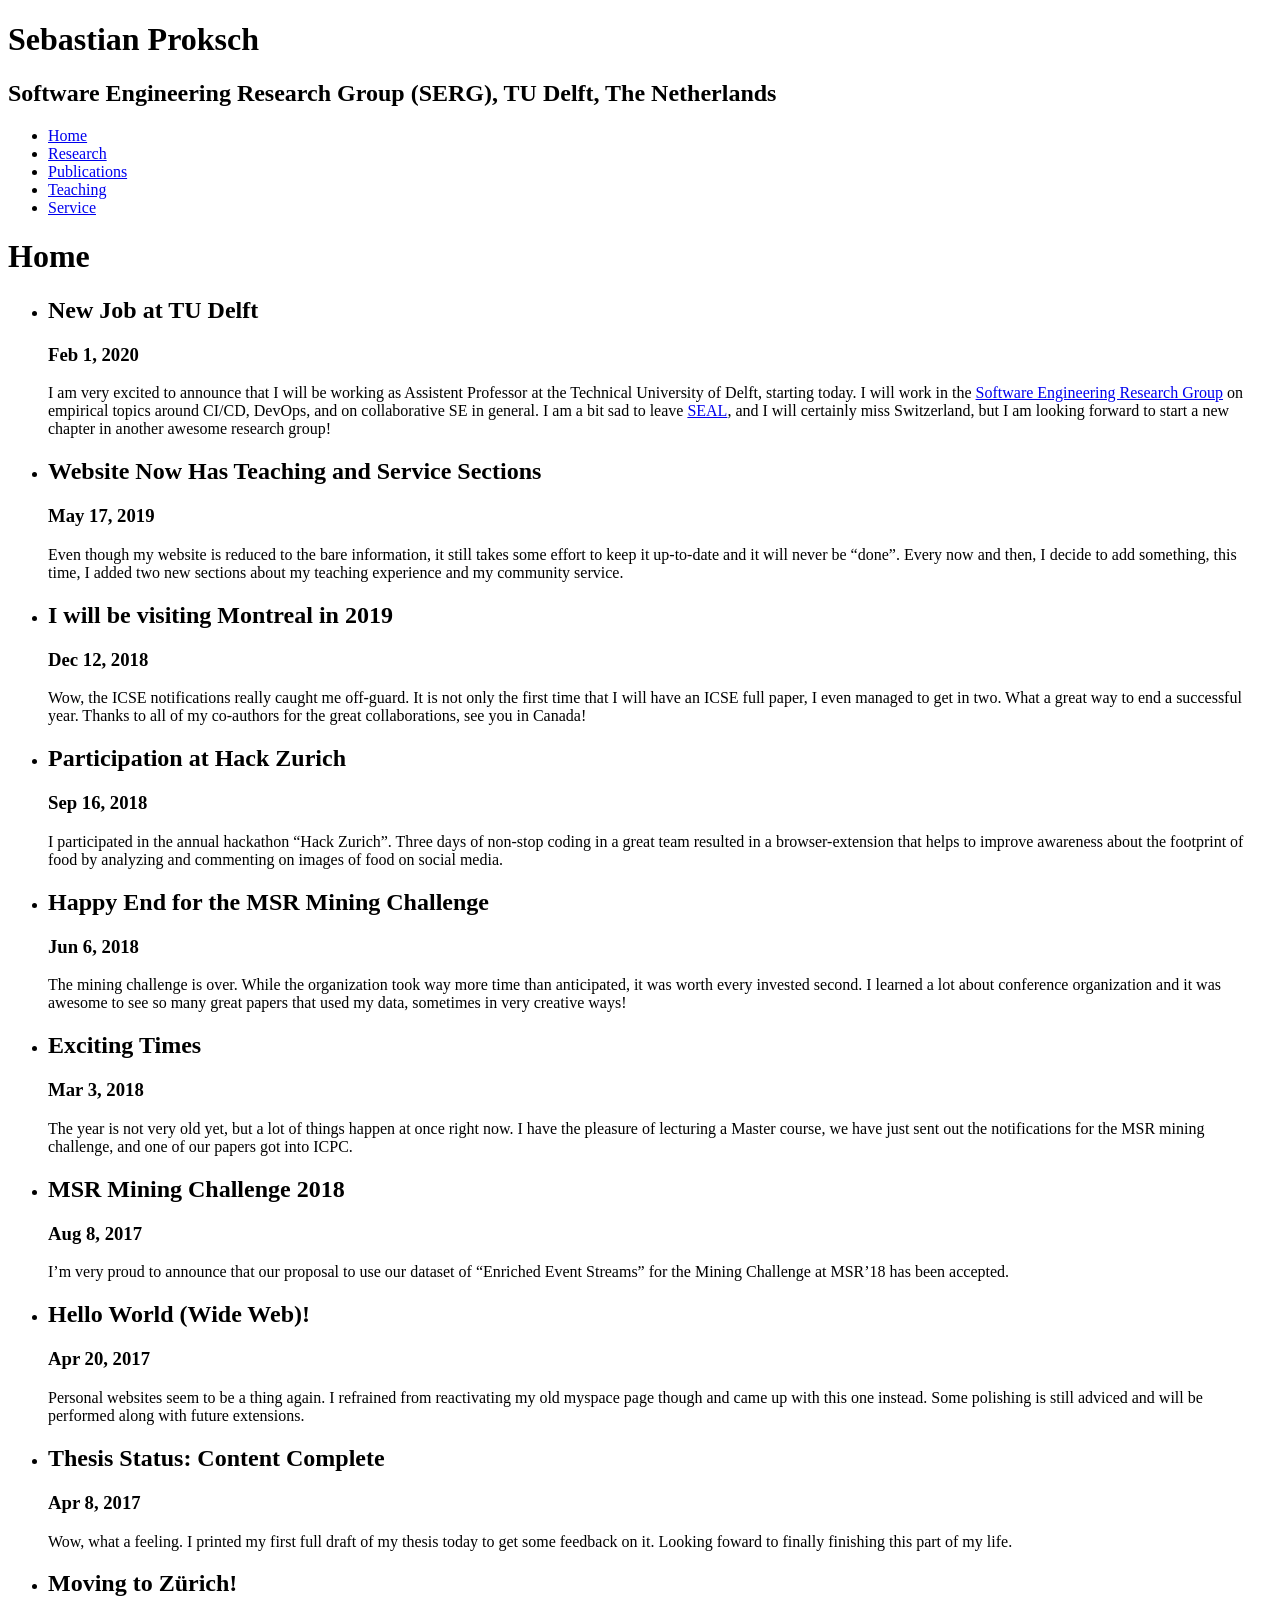
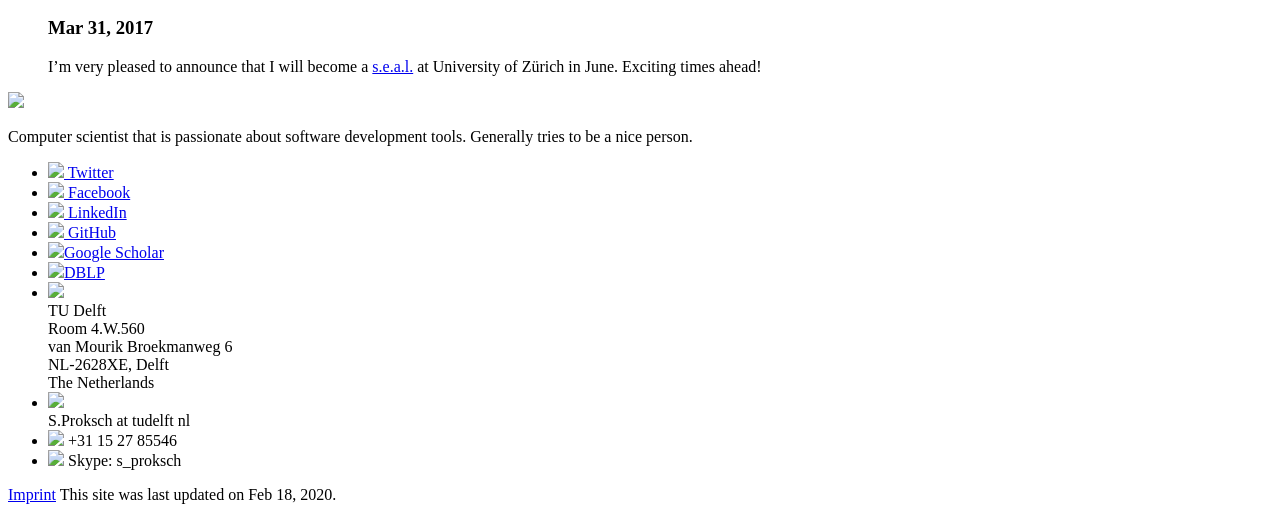
==== commit e72e79ff: "Update index.html" ====
--- a/index.html
+++ b/index.html
@@ -1,2520 +1,221 @@
 <!DOCTYPE html>
-<!-- saved from url=(0040)https://spanichella.github.io/index.html -->
-<html lang="en"><head><meta http-equiv="Content-Type" content="text/html; charset=UTF-8"> 
-
-    
-    <meta name="viewport" content="width=device-width, initial-scale=1, shrink-to-fit=no">
-    <meta name="description" content="">
-    <meta name="author" content="Turki Alelyani">
-
-    <title></title>
-
-    <!-- Bootstrap core CSS -->
-    <link href="./index_files/bootstrap.min.css" rel="stylesheet">
-
-    <!-- Custom fonts for this template -->
-    <link href="./index_files/css" rel="stylesheet">
-    <link href="./index_files/css(1)" rel="stylesheet">
-    <link href="./index_files/font-awesome.min.css" rel="stylesheet">
-    <link href="./index_files/devicons.min.css" rel="stylesheet">
-    <link href="./index_files/simple-line-icons.css" rel="stylesheet">
-
-    <!-- Custom styles for this template -->
-    <link href="./index_files/resume.min.css" rel="stylesheet">
-
-  <script src="./index_files/saved_resource" async="" type="text/javascript"></script><script src="./index_files/saved_resource" async="" type="text/javascript"></script><script type="text/javascript" async="" src="./index_files/js15_as.js"></script><script async="" defer="" src="./index_files/saved_resource(1)" id="dtspv_554t"></script></head>
-
-  <body id="page-top">
-
-    <nav class="navbar navbar-expand-lg navbar-dark bg-primary fixed-top" id="sideNav">
-      <a class="navbar-brand js-scroll-trigger" href="https://spanichella.github.io/index.html#page-top">
-        <span class="d-block d-lg-none"></span>
-        <span class="d-none d-lg-block">
-          <img class="img-fluid img-profile rounded-circle mx-auto mb-2" src="[data-uri]" alt="">
-        </span>
-      </a>
-      <button class="navbar-toggler collapsed" type="button" data-toggle="collapse" data-target="#navbarSupportedContent" aria-controls="navbarSupportedContent" aria-expanded="false" aria-label="Toggle navigation">
-        <span class="navbar-toggler-icon"></span>
-      </button>
-      <div class="navbar-collapse collapse" id="navbarSupportedContent" style="">
-        <ul class="navbar-nav">
-          <li class="nav-item">
-            <a class="nav-link js-scroll-trigger active" style="font-size:11px;" href="https://spanichella.github.io/index.html#about">Home page</a>
-          </li>
-          <li class="nav-item">
-            <a class="nav-link js-scroll-trigger" style="font-size:11px;" href="https://spanichella.github.io/index.html#bio">Biographical Sketch &amp; Collaborations</a>
-          </li>
-          <li class="nav-item">
-            <a class="nav-link  " style="font-size:11px;" href="https://spanichella.github.io/index.html#education">Education</a>
-          </li>
-          <li class="nav-item">
-            <a class="nav-link " style="font-size:11px;" href="https://spanichella.github.io/index.html#research-interests">Research Interests</a>
-          </li>
-          <li class="nav-item">
-            <a class="nav-link  " style="font-size:11px;" href="https://spanichella.github.io/index.html#open-thesis">Open Bachelor- / Master- / PhD-Theses </a>
-          </li>
-          <li class="nav-item">
-            <!--<a class="nav-link js-scroll-trigger" href="./publications.html">Publications</a>-->
-            <a class="nav-link  " style="font-size:11px;" href="https://spanichella.github.io/index.html#publications">Publications</a>
-          </li>
-          <li class="nav-item">
-            <a class="nav-link  " style="font-size:11px;" href="https://spanichella.github.io/index.html#services">Professional Services</a>
-          </li>
-          <li class="nav-item">
-            <a class="nav-link  " style="font-size:11px;" href="https://spanichella.github.io/tools.html">Tools/Datasets</a>
-          </li>
-          <li class="nav-item">
-            <a class="nav-link  " style="font-size:11px;" href="https://spanichella.github.io/index.html#teaching">Teaching &amp;  Advised Students</a>
-          </li>
-          <li class="nav-item">
-            <a class="nav-link  " style="font-size:11px;" href="https://spanichella.github.io/index.html#awards">Awards</a>
-          </li>
-                    <li class="nav-item">
-            <a class="nav-link  " style="font-size:11px;" href="https://spanichella.github.io/index.html#projects">Grants and EU projects</a>
-          </li>
-          <li class="nav-item">
-            <a class="nav-link  " style="font-size:11px;" href="https://spanichella.github.io/index.html#skills">Experience and Skills</a>
-          </li>
-          <li class="nav-item">
-            <a class="nav-link  " style="font-size:11px;" href="https://spanichella.github.io/index.html#plagiarism">Plagiarism Section</a>
-          </li>    
-         <!--  <li class="nav-item">
-            <a class="nav-link  " style="font-size:11px;" href="https://spanichella.github.io/index.html#ack">Acknowledgment</a>
-          </li> -->
-        </ul>
-      </div>
-    </nav>
-
-    <div class="container-fluid p-0">
-
-            <section class="resume-section p-3 p-lg-5 d-flex flex-column" id="about">
-        <div class="my-auto">
-  <h1 class="mb-1" style="font-size:55px;">Turki
-            <span class="text-primary;color: black; &#39;">Alelyani</span>
-          </h1>
-          <p style=" text-align:justify;font-size:11.5px; color: black; "> 
-          
-          Sebastiano Panichella is a passionate Computer Science Researcher at the Zurich University of 
-          Applied Science (ZHAW). <br><br> 
-          
-He received the <b style=" color:black; text-align:justify">PhD</b> in Computer Science from the University of Sannio (Department of Engineering) 
-in 2014 defending the <b>thesis</b> entitled <i>''Supporting Newcomers in Open Source Software Development 
-Projects''</i> <a href="https://ieeexplore.ieee.org/document/7332519/">  (PDF)</a>. </p>
-          <p style=" text-align:justify;font-size:11.5px;color: black;  "> 
- His <b style=" color:black; text-align:justify">main research goal is to conduct industrial research, involving both <a href="https://spanichella.github.io/#bio">industrial and academic collaborations</a></b>,
- to sustain the Internet of Things (IoT) vision, where future "smart cities" will be characterized by millions of smart systems 
-(e.g., cyber-physical systems)  connected over the internet, controlled by complex embedded software implemented for the cloud.  
- <br> 
- His <b style=" color:black; text-align:justify">research interests</b> are in the domain of Software Engineering (SE) 
-and cloud computing (CC): DevOps (e.g., Continuous Delivery, Continuous integration), 
-Machine learning applied to SE, Software maintenance and evolution (with particular focus on Cloud, mobile, and Cyber-physical applications), 
-Mobile Computing. Moreover,  he is promoting  research on <a href="https://ieeexplore.ieee.org/document/8327148/">"Summarization Techniques for Code, Changes, and Testing"</a>. 
-His research was/is funded by Swiss National Science Foundation Grants.  He <a href="https://spanichella.github.io/index.html#publications">authored or co-authored around 
-several papers</a> appeared in International Conferences and Journals. These research works involved studies with industrial and open projects and received 
-best paper <a href="https://spanichella.github.io/index.html#awards">awards</a> 
-or best paper <a href="https://spanichella.github.io/index.html#awards">nominations</a> .
-He <a href="https://spanichella.github.io/index.html#teaching">supervised (or co-supervised)</a> 9 undergrad students, 7 MSc students and currently/recently 
-7 PhD students and/or research assistants. He serves and has served as a <a href="https://spanichella.github.io/index.html#services">program committee member of various international
- conference</a> (e.g., ICSE, ASE, FSE, ICSME, etc.). Dr. Panichella was selected as one of the <a href="https://www.sciencedirect.com/science/article/pii/S0164121218302334">top-20 (second in Switzerland) Most Active Early Stage Researchers </a> (results reported by the JSS journal) 
-  <i>Worldwide </i> in SE. He is Editorial Board Member of Journal of Software: evolution and process (JSEP). 
-  He is also Review Board member of the EMSE journal.  
- He was chair of the First International Workshop
-    <i><a href="http://cnax.servicelaboratory.ch/">"Cloud-Native Applications Design and Experience"</a></i> (co-located
-  with UCC and BDCAT).  
-  See the <a href="https://blog.zhaw.ch/splab/2019/01/07/first-international-workshop-on-cloud-native-applications-design-and-experience-cnax-2018/">blogpost</a> dedicated to the event.
- </p><p style="text-align:justify;font-size:11.5px;color: black; ">
- His research was <b>funded</b> by one <a href="http://www.snf.ch/">Swiss National Science Foundation Grant</a> in the past.<br>
- <!--  
- <b style=" color:blue; text-align:justify">NEWS!!!</b> Currently his research is funded by an <b style=" color:blue; text-align:justify">H2020 grant</b> called <b style=" color:blue; text-align:justify"><i>COSMOS: DevOps for Complex Cyber-physical Systems</i></b></br>
--->
-
- For more information have a look on his  <b><a href="https://spanichella.github.io/img/CV-short.pdf"> short CV</a><a></a></b><a> or  <b></b></a><b><a href="https://spanichella.github.io/img/CV.pdf">long CV</a><a></a></b><a>. <br>
- 
- </a></p><p style="text-align:justify;font-size:11.5px;color: black; "><a><strong style="color:black; text-align:justify"><span class="attention">Recent Achievements of Sebastiano Panichella:</span></strong>
-</a></p><ul style="text-align:justify;font-size:11.5px;color: black; "><a>
-	</a><li><a><u><strong>According to the </strong></u><em><strong></strong></em></a><em><strong><a href="https://ac.els-cdn.com/S0164121218302334/1-s2.0-S0164121218302334-main.pdf?_tid=3ecc8d7e-7fd7-4038-ab23-932224b9f54f&amp;acdnat=1540972026_a081b90fa62d939b60c75a98168df15f">[Results reported by the JSS journal]</a>, during the period of funding of this project,&nbsp;</strong></em>Dr. <a href="https://spanichella.github.io/">Panichella</a>&nbsp;was selected as one of the top-20 (second in Switzerland) <em>Most Active Early Stage Researchers in Software </em>Engineering (SE). We take&nbsp;this opportunity to thank the <a href="http://www.snf.ch/">SNF</a>&nbsp;for supporting our research in SE and mobile computing with the project "SURF-MobileAppsData SNF project".</li>
-	<li><strong>The paper </strong>[Sebastiano Panichella,&nbsp;<a href="https://dblp.uni-trier.de/pers/hd/s/Sorbo:Andrea_Di" itemprop="url">Andrea Di Sorbo</a>,&nbsp;<a href="https://dblp.uni-trier.de/pers/hd/g/Guzman:Emitza" itemprop="url">Emitza Guzman</a>,&nbsp;<a href="https://dblp.uni-trier.de/pers/hd/v/Visaggio:Corrado_Aaron" itemprop="url">Corrado Aaron Visaggio</a>,&nbsp;<a href="https://dblp.uni-trier.de/pers/hd/c/Canfora:Gerardo" itemprop="url">Gerardo Canfora</a>,&nbsp;<a href="https://dblp.uni-trier.de/pers/hd/g/Gall:Harald_C=" itemprop="url">Harald C. Gall</a>: How can I improve my app? Classifying user reviews for software maintenance and evolution.&nbsp;<a href="https://dblp.uni-trier.de/db/conf/icsm/icsme2015.html#PanichellaSGVCG15">ICSME&nbsp;2015</a>:&nbsp;281-290], which originated the idea behind his first (SNF) funded project, is one of the<em> <strong>most cited papers of ICMSE 2015 </strong></em>(<a href="https://scholar.google.ch/citations?user=HiNuBFgAAAAJ&amp;hl=en&amp;oi=ao">as reported in Google scholar</a>), with <u><em>over 230 citations in around 5 years</em></u>.</li>
-	<li><strong>The paper ICPC</strong> wrote during the bachelor studies of Dr. Panichella-[<a href="https://dblp.uni-trier.de/pers/hd/c/Capobianco:Giovanni" itemprop="url">Giovanni Capobianco</a>,&nbsp;<a href="https://dblp.uni-trier.de/pers/hd/l/Lucia:Andrea_De" itemprop="url">Andrea De Lucia</a>,&nbsp;<a href="https://dblp.uni-trier.de/pers/hd/o/Oliveto:Rocco" itemprop="url">Rocco Oliveto</a>,&nbsp;<a href="https://dblp.uni-trier.de/pers/hd/p/Panichella:Annibale" itemprop="url">Annibale Panichella</a>,&nbsp;Sebastiano Panichella: On the role of the nouns in IR-based traceability recovery.&nbsp;<a href="https://dblp.uni-trier.de/db/conf/iwpc/icpc2009.html#CapobiancoLOPP09">ICPC&nbsp;2009</a>:&nbsp;148-157] is among the <em><strong>most influential papers of ICPC in the last decade </strong>[period 2009-2019]</em>.</li>
+<html>
+<head>
+<meta charset="utf-8" />
+<title>proks.ch: Home</title>
+<link rel="stylesheet" href="/css/reset.css" />
+<link rel="stylesheet" href="/css/clearfix.css" />
+<link rel="stylesheet" href="/css/box-sizing.css" />
+<link rel="stylesheet" href="/css/default.css" />
+<script src="/scripts.js"></script>
+<!-- Global site tag (gtag.js) - Google Analytics -->
+<script async src="https://www.googletagmanager.com/gtag/js?id=UA-138299223-1"></script>
+<script>
+  window.dataLayer = window.dataLayer || [];
+  function gtag(){dataLayer.push(arguments);}
+  gtag('js', new Date());
+
+  gtag('config', 'UA-138299223-1');
+</script>
+<!-- Google Analytics end -->
+</head>
+<body>
+<div id="header">
+	<h1>Sebastian Proksch</h1>
+	<h2>Software Engineering Research Group (SERG), TU Delft, The Netherlands</h2>
+	<ul>
+
+
+<li class="active"><a href="/">Home</a></li>
+
+
+<li><a href="/research/">Research</a></li>
+
+
+<li><a href="/publications/">Publications</a></li>
+
+
+<li><a href="/teaching/">Teaching</a></li>
+
+
+<li><a href="/service/">Service</a></li>
+
 </ul>
-<p></p>
- 
- <!--
-<p style="text-align:justify;font-size:11.5px;"><strong>Research achievements of Sebastiano Panichella according to the </strong><a href="https://ac.els-cdn.com/S0164121218302334/1-s2.0-S0164121218302334-main.pdf?_tid=3ecc8d7e-7fd7-4038-ab23-932224b9f54f&amp;acdnat=1540972026_a081b90fa62d939b60c75a98168df15f"><em><strong>[Results reported by the JSS journal]</strong></em></a><strong>:</strong>
-</br>
-Dr. <a href="https://spanichella.github.io/">Panichella</a>&nbsp;was selected as one of the<a href="https://www.sciencedirect.com/science/article/pii/S0164121218302334">top-20 (second in Switzerland) Most Active Early Stage Researchers </a> <i>Worldwide </i> in Software Engineering (SE). We this opportunity to thank the <a href="http://www.snf.ch/">SNF</a>&nbsp;for supporting our research in SE and mobile computing with the project &quot;SURF-MobileAppsData SNF project&quot;.</p>
- <p style="text-align:justify;font-size:10.5px;"><em><strong>Previous Home pages:</strong></em></br>
-           Unisannio: http://www.ing.unisannio.it/spanichella/</br>
-           UZH: https://www.ifi.uzh.ch/en/seal/people/panichella.html</p>
-           -->
- 
-           <p style="text-align:justify;font-size:10.5px;"><em><strong style="font-size:10.5px; color:black; text-align:justify">Preferred Quotes and References:</strong></em>
-           <br>
-          <small style=" color:black; text-align:justify">- <em>It is never wrong to do the right thing.</em>. (Mark Twain)&nbsp;</small><br>
-          <small style=" color:black; text-align:justify">- <em>Nothing truly valuable arises from ambition or from a mere sense of duty; it stems rather from love and devotion towards men and towards objective things.</em>. (Albert Einstein)&nbsp;</small><br>
-          <small style=" color:black; text-align:justify"> - <em>I never teach my pupils. I only attempt to provide the conditions in which they can learn</em>. (Albert Einstein)&nbsp;<br>
-- <em style=" color:black; text-align:justify">You cannot teach a man anything; you can only help him find it within himself</em>. (Galileo Galilei)<br>
-- <em style=" color:black; text-align:justify">"Even a broken clock is right twice a day". - Ergo, there is always something good in any person </em>. (Stephen Hunt)</small><br>
-- <em style=" color:black; text-align:justify"><small>A man is old only when his remorse exceeds his dreams</small></em><small>. (Albert Einstein)</small><br>
-- <small style=" color:black; text-align:justify"><em> <a href="https://www.slideshare.net/sebastianopanichella/majoringredients-of-successful-and-timely-completion-ofphd-few-but-important"> Major&nbsp;ingredients of successful and timely completion of&nbsp;PhD? Few, but important! <img src="./index_files/ppt.png" style="width:23px; text-align:center " title="Attribute editieren"></a> </em></small><em><br>
-- <small style=" color:black; text-align:justify"><em> <a href="https://www.slideshare.net/AndreaArcuri/issta16-summer-school-intro-to-statistics">  Useful set of slides on the usage of some statistics by Andrea Arcuri: <img src="./index_files/ppt.png" style="width:23px; text-align:center " title="Attribute editieren"></a></em></small><em><br>
-[base64]</em></em></p><p></p><em><em>
- <div style="font-size:13px; color:black;">
-  <span style="float:left">
- <b>Last News</b>     
-   <ul style="font-size:10.5px; color:black; text-align:justify"> 
-   <!-- -->
-      <li style=" color:blue; text-align:justify">
-<b>H2020 grant selected for funding!!</b> project entitled "COSMOS: DevOps for Complex Cyber-physical Systems"
-</li>
-
- <li>...</li>
- 
-   <li>
-<b>PC member</b> of WAISE 2020, ICST 2020, MSR-2020, SANER 20120, ICPC 2020, SBST 2020, SSBSE 2020, etc.
-</li>
-      <li>
-<b>Paper accepted</b> at MSR 2020: "A Mixed Graph-Relational Dataset of Socio-technical interactions in Open Source Systems"
-</li>
-   <li>
-<b>Paper accepted</b> at ICSSP 2020: "Action-based Recommendation in Pull-request Development"
-</li>
-    <li>
-<b>Paper accepted</b> at TSE journal 2020: "User Review-Based Change File Localization for Mobile Applications"
-</li>
-<li>
-<b>Reviewer/opponent </b> of a Ph.D. Dissertation at University of Tartu, Institute of Computer Science
-</li>
-<li>
-<b>Chair of </b> SBST tool competition (With Alessio Gambi and Xavier Devroey)
-</li>
-<li>
-<b>Paper accepted</b> at TSE journal 2020: "Testing with Fewer Resources: An Adaptive Approach to Performance-Aware Test Case Generation"
-</li>
-   <li>
-<b>Paper accepted</b> at TSE journal 2019: "Exploiting Natural Language Structures in Software Informal Documentation"
-</li>
-   <li>
-<b>Paper accepted</b> at ICSME 2019: "Ticket Tagger: Machine Learning Driven Issue Classification"
-</li>
-   <li>
-<b>Paper accepted</b> at EMSE journal (2019): "How Developers Engage with Static Analysis Tools in Different Contexts"
-</li>
-            <li>
-<b>Paper accepted</b> at the SBST 2019: "The Cloudification Perspectives of Search-based Software Testing" 
-</li> 
-   <li>
-<b>Member</b>  ACM TOSEM Board of Distinguished Reviewers
-</li>
-         <li>
-<b>Paper accepted</b> at the JSEP journal 2019: "Branch Coverage Prediction in Automated Testing" 
-</li> 
-      <li>
-<b>Paper accepted</b> at ICSE 2019: "DRONE: A Tool to Detect and Repair Directive Defects in Java APIs Documentation" 
-</li> 
-<li>
-<b>Member</b> of EMSE Review Board 
-</li>
-<li>
-<b>...</b>
-</li>
-<li style=" color:blue; text-align:justify">
-<b>Project SNF accepted</b> (2016) called " SURF-MobileAppsData "
-</li>
-</ul>   
-       </span>          
-                        <span style="float:right; font-size:14px;">
-                 <b>Address:</b> Zurich University of Applied Science,<br>
-School of Engineering <br>
-Obere Kirchgasse 2 / Steinberggasse 12/14 <br>
-8400 Winterthur, Switzerland<br>
-<b>Contact Information:</b> 
-<br>
- emails: spanichella@gmail.com ,  panc@zhaw.ch
- <br>
- <b>Social Media references:</b> 
-<br>
- <ul class="list-inline list-social-icons mb-0 ">
-            <li class="list-inline-item  ">
-              <a href="https://www.facebook.com/sebastiano.panichella">
-                <span class="fa-stack fa-lg ">
-                  <i class="fa fa-circle fa-stack-2x "></i>
-                  <i class="fa fa-facebook fa-stack-1x fa-inverse "></i>
-                </span>
-              </a>
-            </li>
-            <li class="list-inline-item ">
-              <a href="https://twitter.com/spanichella">
-                <span class="fa-stack fa-lg">
-                  <i class="fa fa-circle fa-stack-2x"></i>
-                  <i class="fa fa-twitter fa-stack-1x fa-inverse"></i>
-                </span>
-              </a>
-            </li>
-            <li class="list-inline-item">
-              <a href="https://www.linkedin.com/in/sebastiano-panichella-a47b3839/">
-                <span class="fa-stack fa-lg">
-                  <i class="fa fa-circle fa-stack-2x"></i>
-                  <i class="fa fa-linkedin fa-stack-1x fa-inverse"></i>
-                </span>
-              </a>
-            </li>
-            <!-- --><li class="list-inline-item" style="width:35px; text-align:center ">
-              <a href="https://www.slideshare.net/sebastianopanichella">
-     <img src="./index_files/ppt.png" style="width:45px; text-align:center " title="Attribute editieren">
-              </a>
-            </li>
-            
-            <!--
-            <li class="list-inline-item" >
-              <a href="#">
-                <span class="fa-stack fa-lg">
-                  <i class="fa fa-circle fa-stack-2x"></i>
-                  <i class="fa fa-github fa-stack-1x fa-inverse"></i>
-                </span>
-              </a>
-            </li>
-            -->
-          </ul>
-          <p></p>
-          </span>
-        </div>
-        </em></em></div><em><em> 
-      </em></em></section><em><em>
-      
-      
-            <section class="resume-section p-3 p-lg-5 d-flex flex-column" id="bio">
-        <div class="my-auto">
-  <h1 class="mb-1" style="font-size:55px;">
-  <span class="text-primary">Biographical</span> Sketch
-          </h1>
-          <dl class="media photo " style=" width:710px;">
-				<dt><img src="./index_files/background.png" style="width:710px" title="background"></dt>
-			</dl>
-          <p style="font-size:13px; text-align:justify;color: black;  "> Sebastiano Panichella was born in Isernia (Italy), he received (cum laude) the 
-          Laurea in Computer Science from the  <a href="https://www.unisa.it/"> University of Salerno </a> (Italy) in 2010 defending a thesis on 
-          IR-based Traceability Recovery. He received the <b>PhD</b> in Computer Science from the University of Sannio (Department of Engineering) 
-in 2014 defending the <b>thesis</b> entitled <i>''Supporting Newcomers in Open Source Software Development 
-Projects''</i> <a href="https://ieeexplore.ieee.org/document/7332519/">  (PDF)</a>.
- <br>
- 
-
-During his bachelor,  master and doctoral studies, he  had the opportunity to explore a wide range of research
- topics in Software Engineering (SE) such 
-as IR-based Traceability Recovery, Mining Software Repositories (MSR),  Software maintenance and evolution
- and Empirical Software Engineering. During the  experience as postdoc in the SEAL group 
-he  investigated further  SE research fields  such as Mobile Computing, Continuous Delivery and Continuous 
-integration.
- 
-    Currently, His <b>research interests</b> are in the domain of Software Engineering (SE) 
-and cloud computing (CC): DevOps (e.g., Continuous Delivery, Continuous integration), 
-Machine learning applied to SE, Software maintenance and evolution (with particular focus on Cloud, mobile, and 
-Cyber-physical applications), 
-Mobile Computing. Moreover, he is promoting  research on "Summarization Techniques for Code, Changes, and Testing". 
-Another topic that is also of his interest is Code Review,  indeed, 
- he is currently working and advising students on research ideas aimed at automating the 
- process of code inspection.  <br> 
- 
-  </p><p style="font-size:13px; text-align:justify;color: black; ">
- His research was <b>funded</b> by one <a href="http://www.snf.ch/">Swiss National Science Foundation Grant</a> in the past.<br>
- <!-- 
- <b style="font-size:10.5px; color:black; text-align:justify">NEWS!!!</b> Currently his research is funded by an <b style="font-size:10.5px; color:black; text-align:justify">H2020 grant</b> called <b style="font-size:10.5px; color:black; text-align:justify"><i>COSMOS: DevOps for Complex Cyber-physical Systems</i></b>
- -->
- <br>
- For more information have a look on his  <b><a href="https://spanichella.github.io/img/CV-short.pdf"> short CV</a><a></a></b><a> or  <b></b></a><b><a href="https://spanichella.github.io/img/CV.pdf">long CV</a><a></a></b><a>. <br> <br>
- 
-  He is a <b>member of IEEE</b>. He authored or co-authored of <b>57</b> (considering also demos, datasets 
-  and poster) <b>papers</b> appeared in International Conferences and Journals (<b>26</b> of them published
-  during the experience at the SEAL lab). In summary he published in high-ranked, 
-  peer-reviewed (according to the http://www.core.edu.au/conference-portal), and 
-  international venues (where he also received best and distinguished paper awards). 
-  Specifically, he published, considering the conference venues, 8 papers at 
-  ICSE (RANK: A*), 3 at FSE (RANK: A*), 7 at ICSME (RANK: A), 2 at ASE (RANK: A), 
-  1 at GECCO (RANK: A), 7 at SANER, 1 at WCRE (RANK: B), 6 at ICPC (RANK: C). 
-  He also published papers at workshop like SBST (1), WAMA (1) and MaLTeSQuE (1). He also 
-  published in top journals such as TSE (4), EMSE (5), IST (2), STVR (1) and JSEP (2). <br>
-  
-These research works involved studies with industrial and open projects and received 
-best paper </a><a href="https://spanichella.github.io/index.html#awards">awards</a> 
-or best paper <a href="https://spanichella.github.io/index.html#awards">nominations</a> .
-He <a href="https://spanichella.github.io/index.html#teaching">supervised (or co-supervised)</a> 9 undergrad students, 7 MSc students and currently/recently 
-7 PhD students and/or research assistants. He serves and has served as a <a href="https://spanichella.github.io/index.html#services">program committee member of various international
- conference</a> (e.g., ICSE, ASE, FSE, ICSME, etc.). Dr. Panichella was selected as one of the <a href="https://www.sciencedirect.com/science/article/pii/S0164121218302334">top-20 (second in Switzerland) Most Active Early Stage Researchers </a> (results reported by the JSS journal) 
-  <i>Worldwide </i> in SE. He is Editorial Board Member of Journal of Software: evolution and process (JSEP). 
-  He is also Review Board member of the EMSE journal.  
- He was chair of the First International Workshop
-    <i><a href="http://cnax.servicelaboratory.ch/">"Cloud-Native Applications Design and Experience"</a></i> (co-located
-  with UCC and BDCAT).  
-  See the <a href="https://blog.zhaw.ch/splab/2019/01/07/first-international-workshop-on-cloud-native-applications-design-and-experience-cnax-2018/">blogpost</a> dedicated to the event.
-<br>
- [base64]  <br>  
-  <b style="font-size:16px; color:black;">Industrial &amp; Academic Collaborations</b>  
-  </p>
- <div style="font-size:13px; color:black;">
-  <b style="font-size:13px; color:black;">Students or Research Assistants</b>  <br>  
-        <article id="students" class="panel">
-								<header>
-									
-										He mainly works (or worked) with: 
-											<table class="default" style="font-size:11px; color:black;">
-									  <tbody><tr><th> </th><th> </th></tr><tr style=""><td><a href="https://www.zhaw.ch/en/about-us/person/marg/">Diego Martin</a></td><td>(Zurich University of Applied Science, research assistant);</td><td>2018-2019</td></tr>
-											<tr style="background-color:#f2f2f2"><td><a href="https://spanichella.github.io/index.html">Emanuel Stoeckli</a></td><td>(University of St. Gallen);</td><td>2018-2019</td></tr>
-											<tr style=""><td><a href="http://scg.unibe.ch/staff/Pooja-Rani">Pooja Rani</a></td><td>(University of Bern, PhD student);</td><td>2018-Today</td></tr>
-											<tr style="background-color:#f2f2f2"><td><a href="https://spanichella.github.io/index.html">Christoph Laaber</a></td><td>(University of Zurich);</td><td>2018-2020</td></tr>
-											<tr style=""><td><a href="https://spanichella.github.io/index.html">Fiorella Zampetti</a></td><td>(University of Sannio);</td><td>2017-Today</td></tr>
-											<tr style="background-color:#f2f2f2"><td><a href="https://www.ifi.uzh.ch/en/seal/people/grano.html">Giovanni Grano</a></td><td>(University of Zurich, PhD student, SURF-MobileAppsData);</td><td>2017-2020</td></tr>
-											<tr><td><a href="https://www.ifi.uzh.ch/en/seal/people/vassallo.html">Carmine Vassallo</a></td><td>(University of Zurich, PhD student, SURF-MobileAppsData).</td><td>2017-2020</td></tr>
-											<tr><td><a href="https://spanichella.github.io/index.html">Adelina Ciurumelea</a></td><td>(University of Zurich, PhD student, SURF-MobileAppsData);</td><td>2016-2018 <br></td></tr> 
-											<tr style="background-color:#f2f2f2"><td><a href="https://spanichella.github.io/index.html">Carol V. Alexandru</a></td><td>(University of Zurich, PhD student, Whiteboard);</td><td>2015-2019</td></tr>
-											<tr><th> </th><th> </th>
-										</tr></tbody></table>
-										<p class="default" style="font-size:11px; color:blue;"> For more information about all advised students see the page: <a href="https://spanichella.github.io/index.html#teaching">Teaching/Advised students</a></p>
-										
-								</header>
-							</article>
-							
-        </div>
-        
-         <div style="font-size:13px; color:black;">
-  <b style="font-size:13px; color:black;">Senior Researcher and Professors that Collaborate or Collaborated with him:</b>  <br>  
-        <article id="students" class="panel">
-								<header>
-									
-										Postdocs, Senior Researchers, or Applied Researchers: 
-										<table class="default" style="font-size:11px; color:black;">
-									  <tbody><tr><th> </th><th> </th></tr><tr style="background-color:#f2f2f2"><td><a href="https://spanichella.github.io/index.html">Leonardo Militano  </a></td><td>(Zurich University of Applied Science);</td><td>2019-Today</td></tr>
-										<tr style=""><td><a href="https://spanichella.github.io/index.html">Sean Marphy </a></td><td>(Zurich University of Applied Science);</td><td>2019-Today</td></tr>
-										<tr style="background-color:#f2f2f2"><td><a href="https://spanichella.github.io/index.html">Alessio Gambi</a></td><td>(University of Passau);</td><td>2019-Today</td></tr>
-										<tr style=""><td><a href="https://spanichella.github.io/index.html">Christoph Mayr-Dorn</a></td><td>(Johannes Kepler University, Linz;</td><td>2018-Today</td></tr>
-										<tr style="background-color:#f2f2f2"><td><a href="https://spanichella.github.io/index.html">Sebastian Proksch</a></td><td>(University of Zurich, currently Postdoc at the University of Zurich);</td><td>2018-Today</td></tr>
-										<tr style=""><td><a href="https://spanichella.github.io/index.html">Karina Villela</a></td><td>(Fraunhofer IESE, applied research);</td><td>2018-Today</td></tr>
-									   	<tr style="background-color:#f2f2f2"><td><a href="https://spanichella.github.io/index.html">Fabio Palomba</a></td><td>(University of Zurich, currently Postdoc at the University of Zurich);</td><td>2017-Today</td></tr>
-										<tr style=""><td><a href="https://www.ding.unisannio.it/persone/dottorandi/andrea-di-sorbo#pubblicazioni">Andrea Di Sorbo</a></td><td>(University of Sannio, Advised during the PhD, currently Postdoc);</td><td>2015-Today</td></tr>
-										<tr style="background-color:#f2f2f2"><td><a href="https://spanichella.github.io/index.html">Emitza Guzman</a></td><td>(University of Zurich);</td><td>2015-2017</td></tr>
-											
-											
-									</tbody></table>
-										
-										He mainly works/collaborates (or collaborated) with the following Professors: 
-										<table class="default" style="font-size:11px; color:black;">
-									  <tbody><tr><th> </th><th> </th></tr><tr style="background-color:#f2f2f2"><td><a href="https://spanichella.github.io/index.html">Davide Taibi  </a></td><td>(Tampere University);</td><td>2019-Today</td></tr>
-										<tr style=""><td><a href="https://spanichella.github.io/index.html">Oscar Nierstrasz </a></td><td>(UniBE);</td><td>2018-Today</td></tr>
-										<tr style="background-color:#f2f2f2"><td><a href="https://spanichella.github.io/index.html">Christoph Mayr-Dorn  </a></td><td>(Johannes Kepler University);</td><td>2018-Today</td></tr>
-										<tr style=""><td><a href="https://spanichella.github.io/index.html">Carlo Ghezzi  </a></td><td>(Polimi);</td><td>2018-Today</td></tr>
-										<tr style="background-color:#f2f2f2"><td><a href="https://spanichella.github.io/index.html">Gregorio Robles </a></td><td>(King Juan Carlos University, Madrid, Spain);</td><td>2018-Today</td></tr>
-										<tr style=""><td><a href="https://spanichella.github.io/index.html">Yu Zhou</a></td><td>(Nanjing University of Aeronautics and Astronautics);</td><td>2016-Today</td></tr>
-										<tr style="background-color:#f2f2f2"><td><a href="https://spanichella.github.io/index.html">Taolue Chen</a></td><td>(Birkbeck, University of London);</td><td>2016-Today</td></tr>
-										<tr style=""><td><a href="https://spanichella.github.io/index.html">Andy Zaidman</a></td><td>(Delft University of Technology, Netherlands);</td><td>2016-Today</td></tr>
-										<tr style="background-color:#f2f2f2"><td><a href="https://spanichella.github.io/index.html">Aaron Visaggio</a></td><td>(University of Sannio);</td><td>2015-Today</td></tr>
-										<tr style=""><td><a href="https://spanichella.github.io/index.html">Venera Arnaoudova</a></td><td>(Washington State University );</td><td>2015-Today</td></tr>
-										<!-- <tr style="background-color:#f2f2f2"><td><a href="">Giuliano Antoniol</a></td><td>(Polytechnique Montreal);</td><td>2014-2016</td></tr> -->
-										<tr style=""><td><a href="https://spanichella.github.io/index.html">Harald Gall</a></td><td>(University of Zurich);</td><td>2014-Today</td></tr>
-									   	<tr style="background-color:#f2f2f2"><td><a href="https://spanichella.github.io/index.html">Gabriele Bavota</a></td><td>(University of Lugano);</td><td>2013-2015</td></tr>
-										<tr style=""><td><a href="https://spanichella.github.io/index.html">Gerardo Canfora</a></td><td>(University of Sannio);</td><td>2011-Today</td></tr>
-										<tr style="background-color:#f2f2f2"><td><a href="https://spanichella.github.io/index.html">Massimiliano Di Penta</a></td><td>(University of Sannio);</td><td>2011-Today</td></tr>
-										<tr style=""><td><a href="https://spanichella.github.io/index.html">Andrea De Lucia</a></td><td>(University of Salerno);</td><td>2009-2017</td></tr>										
-									 </tbody></table>
-									 <p class="default" style="font-size:11px; color:blue;"> For more information about all research collaborations: <a href="https://spanichella.github.io/index.html#publications">Publications</a></p>
-										
-								</header>
-							</article>
-							
-        </div>
-         <div style="font-size:13px; color:black;">
-  <b style="font-size:13px; color:black;">Collaborations with the industrial partners (via the involvement in research papers and project proposals):</b>  <br>  
-        <article id="students" class="panel">
-								<header>
-									<table class="default" style="font-size:11px; color:black;"> 
-									<tbody><tr style="background-color:#f2f2f2"><td><a href="https://helio.exchange/">Helio (submitted an Innosuisse proposal in 2020)</a></td><td>Switzerland</td><td>2019-10-Today</td></tr>
-									<tr style=""><td><a href="https://spanichella.github.io/index.html">Siemens AG and Siemens Healthcare GmbH </a></td><td>Germany</td><td>2019-05-Today</td></tr>
-									<tr style="background-color:#f2f2f2"><td><a href="https://spanichella.github.io/index.html">Intelligentia S.r.l.</a></td><td>Italy</td><td>2020-01-Today</td></tr>
-									<tr style=""><td><a href="https://spanichella.github.io/index.html">AICAS GmbH </a></td><td>Germany</td><td>2020-01-Today</td></tr>
-									<tr style="background-color:#f2f2f2"><td><a href="https://spanichella.github.io/index.html">Q-media s.r.o.</a></td><td>Czech Republic</td><td>2020-01-Today</td></tr>
-									<tr style=""><td><a href="https://spanichella.github.io/index.html">Unparallel Innovation LDA</a></td><td>Portugal</td><td>2019-01-Today</td></tr>
-									<tr style=""><td><a href="https://spanichella.github.io/index.html">Xpeppers Switzerland - DeepRacer, Robomaker - (Autonomous vehicles) </a></td><td>Switzerland</td><td>2019-01-Today</td></tr>
-									<tr style="background-color:#f2f2f2"><td><a href="https://spanichella.github.io/index.html">smide - https://www.smide.ch/ </a></td><td>Switzerland</td><td>2019-01-Today</td></tr>
-									<tr style=""><td><a href="https://spanichella.github.io/index.html">The Open Group (Scott Hansen) </a></td><td>Belgium</td><td>2019-01-Today</td></tr>
-											<tr style="background-color:#f2f2f2"><td><a href="https://spanichella.github.io/index.html">Siemens (Rubner, Carolin)</a></td><td>Germany</td><td>2019-01-Today</td></tr>
-											<tr style=""><td><a href="https://spanichella.github.io/index.html">GMV  https://www.gmv.com</a></td><td>Spain</td><td>2019-01-Today</td></tr>
-											<tr style="background-color:#f2f2f2"><td><a href="https://spanichella.github.io/index.html">https://www.intelligentia.eu </a></td><td>(Italy);</td><td>2019-01-Today</td></tr>
-											<tr style=""><td><a href="https://spanichella.github.io/index.html">SOHEILA DEHGHANZADEH</a></td><td>https://www.denso.com/de/en/innovation/</td><td>2019-01-Today</td></tr>
-											<tr style="background-color:#f2f2f2"><td><a href="https://spanichella.github.io/index.html">Haidar Osman</a></td><td>(Senior Data Scientist - Swisscom, Switzerland);</td><td>2018-Today</td></tr>
-											<tr style=""><td><a href="https://www.redhat.com/">Red Hat</a></td><td>Switzerland</td><td>2018-Today</td></tr>
-											<tr style="background-color:#f2f2f2"><td><a href="https://vshn.ch/en/">https://vshn.ch/en/</a></td><td>Switzerland</td><td>2018-Today</td></tr>
-											<tr style=""><td><a href="https://ikubinfo.al/">https://ikubinfo.al/</a></td><td>Austria</td><td>2018-Today</td></tr>
-											<tr style="background-color:#f2f2f2"><td><a href="https://spanichella.github.io/index.html">Daniele Romano</a></td><td>(ING Netherland);</td><td>2017-Today</td></tr>
-											<tr style=""><td><a href="https://spanichella.github.io/index.html">Junji Shimagaki </a></td><td>(Sony Mobile Communications);</td><td>2016-Today</td></tr>
-											</tbody></table>
-										
-								</header>
-							</article>
-							
-        </div>
-        
-                 <div style="font-size:13px; color:black;">
-  <b style="font-size:13px; color:black;">Collaborations for project proposals or co-advising of theses with:</b>  <br>  
-        <article id="students" class="panel">
-								<header>
-									<table class="default" style="font-size:11px; color:black;">
-									<tbody><tr style=""><td><a href="background-color:#f2f2f2">Prof. Scaramuzza </a></td><td>(UZH);</td><td>2019-Today</td></tr>
-											<!-- <tr style=""><td><a href="">Prof. Zhendong  </a></td><td>(ETH)</td><td>2019-Today</td></tr> -->
-											<tr style="background-color:#f2f2f2"><td><a href="https://spanichella.github.io/index.html">Dr. Bianculli </a></td><td>(University of Luxembourg);</td><td>2018-Today</td></tr>
-											<tr style=""><td><a href="https://spanichella.github.io/index.html">Dr. Pastore</a></td><td>(University of Luxembourg);</td><td>2018-Today</td></tr>
-											<tr style="background-color:#f2f2f2"><td><a href="https://spanichella.github.io/index.html">Dr. Shaukat</a></td><td>(Simula, Department of Engineering);</td><td>2018-Today</td></tr>
-											<tr style=""><td><a href="https://spanichella.github.io/index.html">Prof. Robles </a></td><td>(Universidad Rey Juan Carlos);</td><td>2018-Today</td></tr>
-											<tr style="background-color:#f2f2f2"><td><a href="https://spanichella.github.io/index.html">Dr. Pastore</a></td><td>(University of Luxembourg);</td><td>2018-Today</td></tr>
-											<tr style=""><td><a href="https://spanichella.github.io/index.html">Davide Taibi </a></td><td>(Tampere University of Technology);</td><td>2018-Today</td></tr>
-											<tr style="background-color:#f2f2f2"><td><a href="https://spanichella.github.io/index.html">Prof., Damian A. Tamburri </a></td><td>(Academy of Data Science, TU/e);</td><td>2018-Today</td></tr>
-											
-											</tbody></table>
-										
-								</header>
-							</article>
-							
-        </div>
-      </div></section>
-
-<section class="resume-section p-3 p-lg-5 d-flex flex-column" id="personal-bio">
-        <div class="my-auto">
-          <h2 class="mb-5">Personal Bio:</h2>
-    <div class="resume-item d-flex flex-column flex-md-row mb-5">
-            <div class="resume-content mr-auto">
-               <p style="font-size:16px; color:black;">
-Professionally, I'm a passionate Computer Science Researcher - 
-My research interests are in the domain of Software Engineering (SE) 
-and cloud computing (CC). You can see more about about my publications, 
-ongoing research projects, and open master/bachelor theses at: https://spanichella.github.io/ 
-<br><br>
-
-
-On a personal point of view, I like to have a few close and honest 
-(very important and crucial thing for me) friends. 
-There is no life without very good friends. 
-I'm very lucky on this: my brother Annibale and my sister Lucia 
-are also my two best friends. My girlfriend Cristiana completes me 
-in many aspects and I love her with all my heart. I enjoy on a personal 
-level know new people and learn something about their provenance, their culture, 
-their ambitions, etc. I strongly believe that there is always something to learn 
-from others in both personal and professional life.
- </p></div>
-      </div></div></section>
-
-            <section class="resume-section p-3 p-lg-5 d-flex flex-column" id="education">
-        <div class="my-auto">
-          <h2 class="mb-5">Education</h2>
-                    <dl class="media photo " style=" width:750px;">
-				<dt><img src="./index_files/background.png" style="width:750px" title="background"></dt>
-			</dl>
-          <div class="resume-item d-flex flex-column flex-md-row mb-5">
-            <div class="resume-content mr-auto">
-              <h3 class="mb-0">University of Sannio, Italy</h3>
-              <div class="subheading mb-3">PhD., Computer Engineering 
-               <p style="font-size:16px; color:black;"><b>Thesis Title:</b> "Supporting Newcomers in Open Source Software Development Projects"<br>
-             <b>Thesis Topics:</b> "Supporting Developers, Mining of Software Repositories (Mailing
-lists, Issue trackers, Versioning Systems etc.)"</p>
-              </div>
-            </div>
-            <div class="resume-date text-md-right">
-              <span class="text-primary">July 2014</span>
-            </div>
-          </div>
-
-          <div class="resume-item d-flex flex-column flex-md-row mb-5">
-            <div class="resume-content mr-auto">
-              <h3 class="mb-0">University of Salerno, Italy</h3>
-              <div class="subheading mb-3">M.S., Computer Science 
-               <p style="font-size:16px; color:black;"><b>Thesis Title: </b> Improving IR-based Traceability Recovery Using Smoothing Filters<br>
-             <b>Magna cum Laude</b> <br>
-             <b>Adviser: </b> Prof. Andrea De Lucia</p>
-              </div>
-            </div>
-            <div class="resume-date text-md-right">
-              <span class="text-primary">December 2010</span>
-            </div>
-          </div>
-
-          <div class="resume-item d-flex flex-column flex-md-row mb-5">
-            <div class="resume-content mr-auto">
-              <h3 class="mb-0">University of Molise, Italy</h3>
-              <div class="subheading mb-3">B.S., Computer Science, 
-               <p style="font-size:16px; color:black;"><b>Thesis Title: </b> Improving IR-based traceability recovery via noun-based indexing of
-software artifacts<br>
-<b>Thesis Topics: </b>  Software Engineering, Traceability Management, Natural Lan-
-guage Processing (NLP)<br>
-             <b>Magna cum Laude</b> <br>
-             <b>Advisers: </b> Prof. Giovanni Capobianco, Dr Rocco Oliveto</p>
-              </div>
-            </div>
-            <div class="resume-date text-md-right">
-              <span class="text-primary">October 2008</span>
-            </div>
-          </div>
-
-          
-        </div>
-      </section>
-      
-      <section class="resume-section p-3 p-lg-5 d-flex flex-column" id="research-interests">
-        <div class="my-auto">
-          <h2 class="mb-5">            <span class="text-primary">Research </span> Interests</h2>
-
-          <div class=" mb-5">
-
-          <dl class="media photo " style=" width:310px;">
-				<dt><img src="./index_files/Mr.-Feynman-quote.jpg" style="width:410px" title="Mr.-Feynman-quote"></dt>
-			</dl>
-
-            <div class="resume-content mr-auto" style="font-size:14px; text-align:justify;color: black;">
-              <b style="font-size:16px; color:black;color: black;">Mobile and Automated Testing</b>
-            </div>
-            <br>
-           <div class="resume-content mr-auto" style="font-size:14px; text-align:justify">
-              <b style="font-size:16px; color:black;color: black;"> Maintenance, development and testing of Cloud Application &amp; Cloud-based Testing</b>
-             </div>
-            <br>
-             <div class="resume-content mr-auto" style="font-size:14px; text-align:justify;color: black;">
-              <b style="font-size:16px; color:black;color: black;">Tools for maintenance, development, and testing of</b>
-                <p>
-              - Monolithic and Cloud Applications<br>
-
-			  - Cyber-physical systems (drones, robots and self-driving cars) </p>
-             </div>
-            
-            <div class="resume-content mr-auto" style="font-size:14px; text-align:justify;color: black">
-              <b style="font-size:16px; color:black;color: black;">Mining Software Repositories</b>
-              <p>
-              Software repositories such as source control systems, archived communications between project personnel, and defect tracking systems are used to help manage the progress of software projects. Software practitioners and researchers are recognizing the benefits of mining this information to support the maintenance of software systems, improve software design/reuse, and empirically validate novel ideas and techniques. Research is now proceeding to uncover the ways in which mining these repositories can help to understand software development and software evolution, to support predictions about software development, and to exploit this knowledge concretely in planning future development. The Mining Software Repositories (MSR) field analyzes the rich data available in software repositories to uncover interesting and actionable information about software systems and projects.
-              </p>
-            </div>
-            
-             <div class="resume-content mr-auto" style="font-size:14px; text-align:justify;color: black">
-              <b style="font-size:16px; color:black;color: black;">Empirical Software Engineering</b>
-              <p>
-              Empirical software engineering is a sub-domain of software engineering focusing on experiments on software systems (software products, processes, and resources). It is interested in devising experiments on software, in collecting data from these experiments, and in devising laws and theories from this data. Proponents of experimental software engineering advocate that the nature of software is such that we can advance the knowledge on software through experiments only. The scientific method suggests a cycle of observations, laws, and theories to advance science. Empirical software engineering applies this method to software.
-              </p>
-            </div>
-            
-             <div class="resume-content mr-auto" style="font-size:14px; text-align:justify;color: black">
-              <b style="font-size:16px; color:black;color: black;">Code Review</b>
-              <p>
-              Peer code review, a manual inspection of source code by developers other than the author, is recognized as a valuable tool for reducing software defects and improving the quality of software projects. In 1976, Fagan formalized a highly structured process for code reviewing, based on line-by-line group reviews, done in extended meetings--code inspections. Over the years, researchers provided evidence on code inspection benefits, especially in terms of defect finding, but the cumbersome, time-consuming, and synchronous nature of this approach hinders its universal adoption in practice. Nowadays, many organizations are adopting more lightweight code review practices to limit the inefficiencies of inspections. In particular, there is a clear trend toward the usage of tools specifically developed to support code review. Modern code reviews are (1) informal (in contrast to Fagan-style), (2) tool-based, and (3) occurs regularly in practice nowadays, for example at companies such as Microsoft, Google, Facebook, and in other companies and OSS projects. The growth in usage of the modern code review process raises many questions. Recently, the research effort has as main focus to find approeaches and tools to improve the code review process. Specifically, develop recommender systems able to (better) support developers during the code review process.
-              </p>
-            </div>
-            
-            <div class="resume-content mr-auto" style="font-size:14px; text-align:justify;color: black">
-              <b style="font-size:16px; color:black;color: black;">IR-based Traceability Recovery</b>
-              <p>
-              Traceability has been defined as "the ability to describe and follow the life of an artefact (requirements, code, tests, models, reports, plans, etc.), in both a forwards and backwards direction". Thus, traceability links help software engineers to understand the relationships and dependencies among various software artefacts (requirements, code, tests, models, etc.) developed during the software lifecycle. The two main research topics related to the traceability management are event-based systems for traceability management and information retrieval based methods and tools supporting the software engineer in the traceability link recovery.
-              </p>
-            </div>
-            
-            <div class="resume-content mr-auto" style="font-size:14px; text-align:justify;color: black">
-              <b style="font-size:16px; color:black;color: black;">Textual analysis</b>
-              <p>Textual analysis can be described as the examination of a text in which an educated guess is formed as to the most likely interpretations that might be made of that text. It is where the researcher must decentre the text to reconstruct it, working back through the narrative’s mediations of form, appearance, rhetoric, and style to uncover the underlying social and historical processes, the metalanguage that guided the production. It is suggested that textual analysis can cover four main underlying constructs: language and meaning, ideology, ideology and myth, and historicity. In this sense, textual analysis is a methodology: a way of gathering and analysing information in academic research. (Mckee, A 2001)
-              </p>
-            </div>
-            
-             <div class="resume-content mr-auto" style="font-size:14px; text-align:justify;color: black">
-              <b style="font-size:16px; color:black;color: black;"> Machine Learning and Genetic Algorithms </b>
-              <p>Machine learning and Genetic Algorithms deals with the issue of how to build computer programs that improve their performance at some tasks through experience. Machine learning and Genetic algorithms have proven to be of great practical value in a variety of application domains. Not surprisingly, the field of software engineering turns out to be a fertile ground where many software development and maintenance tasks could be formulated as learning problems and approached in terms of learning algorithms. Examples of the successful application of  machine learning algorithms to SE problems are  Bug prediction, Code (and code change) prediction, Cost estimation, Prioritization or clustering of user reviews (in the context of mobile apps), test case generation, etc.
-              </p>
-            </div>
-            
-              <div class="resume-content mr-auto" style="font-size:14px; text-align:justify;color: black">
-              <b style="font-size:16px; color:black;color: black;"> Continuos Delivery and Continuos Integration </b>
-              <p>Continuous Delivery (CD) is a software engineering approach in which teams produce software in short cycles, ensuring that the software can be reliably released at any time. It aims at building, testing, and releasing software faster and more frequently. The approach helps reduce the cost, time, and risk of delivering changes by allowing for more incremental updates to applications in production. A straightforward and repeatable deployment process is important for continuous delivery. Continuous Integration (CI) consists in a specific stage of CD process where team members integrate their work in an automatic manner, which allows a fast building, testing, and releasing of software, leading to multiple integrations per day. Researchers in this field have as main focus the development of recommender systems able to provide suggestions to developers and testers during Continuous Integration activities. 
-              </p>
-            </div>
-            
-          </div>
-          
-          
-    </div>
-
-      </section>
-      
-      <section class="resume-section p-3 p-lg-5 d-flex flex-column" id="open-thesis">
-        <div class="my-auto;color: black">
-          <h2 class="mb-5;color: black">           Open  <span class="text-primary">Bachelor- / Master- / PhD-</span> Theses</h2>
-          
-          <p style=" font-size:14px;color: black">There are theses available (for both bachelor and master degree) on topics related to his <a href="https://spanichella.github.io/index.html#research-interests">research interests</a>.
-                    It is suggested to contact him directly (by e-mail), or, if you want, to have a look at his recent <a href="https://spanichella.github.io/index.html#publications">publications</a> on the various topics. In particular, there are available theses on the following topics:</p>
-
-<p style="color: black;"><b><em style="color:rgb(0, 0, 0); font-family:arial,helvetica,freesans,sans-serif; font-size:12px; font-weight:400; text-align:justify">1)&nbsp;</em><em>Mobile and Automated Testing&nbsp;</em></b></p>
-
-
-<p style="color: black;"><b><em style="color:rgb(0, 0, 0); font-family:arial,helvetica,freesans,sans-serif; font-size:12px; font-weight:400; text-align:justify">2)&nbsp;</em><em>Machine Learning Applied to Software Engineering</em></b></p>
-
-<p style="color: black;"><b><em style="color:rgb(0, 0, 0); font-family:arial,helvetica,freesans,sans-serif; font-size:12px; font-weight:400; text-align:justify">3)&nbsp;</em><em>Continuos Delivery and Continuos Integration</em></b></p>
-
-<p style="color: black;"><b><em style="color:rgb(0, 0, 0); font-family:arial,helvetica,freesans,sans-serif; font-size:12px; font-weight:400; text-align:justify">4)&nbsp;</em><em>Maintenance, development and testing of Cloud Application</em></b></p>
-
-<p style="color: black;"><small> - Continuous Integration (CI) consists in a specific stage of CD process where team members integrate their work in an automatic manner, which allows a fast building, testing, and releasing of software, leading to multiple integrations per day. A thesis in this topic will have as main focus the d<span style="text-align:justify">evelopment of recommender systems able to provide suggestions to developers and testers during Continuous Integration activities.&nbsp;</span></small></p>
-
-<p style="color: black;"><b><em style="color:rgb(0, 0, 0); font-family:arial,helvetica,freesans,sans-serif; font-size:12px; font-weight:400; text-align:justify">5)&nbsp;</em><em> Tools for maintenance, development, and testing of</em></b></p>
-<p style="color: black;"><small>- Monolithic and Cloud Applications</small></p>
-<p style="color: black;"><small>- Cyber-physical systems (drones, robots and self-driving cars)</small></p>
-
-<p style="color: black;"><b><em style="color:rgb(0, 0, 0); font-family:arial,helvetica,freesans,sans-serif; font-size:12px; font-weight:400; text-align:justify">6)&nbsp;</em><em> Automated Code Review</em></b></p>
-
-<p style="color: black;"><b><em style="color:rgb(0, 0, 0); font-family:arial,helvetica,freesans,sans-serif; font-size:12px; font-weight:400; text-align:justify">7)&nbsp;</em><em> Cloud-based Testing</em></b></p>
-
-<p style="color: black;"><b><em style="color:rgb(0, 0, 0); font-family:arial,helvetica,freesans,sans-serif; font-size:12px; font-weight:400; text-align:justify">8)&nbsp;</em><em>Mining software repositories (analysis of software artifacts to support development)</em></b></p>
-
-<p style="color: black;"><small>- Define a Feedback Mechanisms able to help &nbsp;developers digest the huge amount of feedback they receive from users on a daily basis, transforming user reviews into maintenance tasks (fixing issues or building features). For more information read the recent papers accepted <a class="style1" href="http://ieeexplore.ieee.org/xpls/abs_all.jsp?arnumber=7332474&amp;tag=1"><em>"How Can I Improve My App? Classifying User Reviews for Software Maintenance and Evolution</em>"</a>, <a class="style1" href="https://spanichella.github.io/index.html#publications"><em>"What Would Users Change in My App? Summarizing App Reviews for Recommending Software Changes</em>"</a>, <em><a href="https://spanichella.github.io/index.html#publications">"Analyzing Reviews and Code of Mobile Apps for better Release Planning"</a>, <a href="https://spanichella.github.io/index.html#publications">"Recommending and Localizing Change Requests for Mobile Apps based on User Reviews"</a></em> and the related tools called <a class="style1" href="https://spanichella.github.io/index.html#tools">ARdoc</a> and <a class="style1" href="https://spanichella.github.io/index.html#tools">SURF</a>.</small></p>
-
-<p style="color: black;"><small>- Develop recommender systems able to (better) support developers during the code review process. For more information read the recent paper accepted <a class="style1" href="https://spanichella.github.io/index.html#publications"> <em>"Would Static Analysis Tools Help Developers with Code Reviews?</em>"</a>.</small></p>
-
-<p style="color: black;"><small>- Development recommender systems based on Source Code Summarization and Code Change Summarization techniques able to support developers during development or maintenance activities. For more information read the recent paper accepted at ICSE 2016 entitled <a class="style1" href="http://dx.doi.org/10.1145/2884781.2884847"><em>"The impact of test case summaries on bug fixing performance: An empirical investigation</em>"</a>. The slides of my <a class="style1" href="https://spanichella.github.io/index.html"> lecture</a> of the course <a class="style1" href="https://spanichella.github.io/index.html">Software Maintenance and Evolution</a> describe the concepts of Source Code Summarization and Code Change Summarization.</small></p>
-
-<p style="color: black;"><small>- Develop search-based approaches to better predict change and defect prone classes. For more information read the recent paper accepted at GECCO 2016 entitled <a class="style1" href="https://spanichella.github.io/index.html#publications"><em>"A Search-based Training Algorithm for Cost-aware Defect Prediction</em>"</a>.</small></p>
-
-<p style="color: black;"><small>- Automatic redocumentation of existing systems by mining software repositories. For more information have a look at the papers accepted <a class="style1" href="https://spanichella.github.io/index.html#publications"><em>"Mining source code descriptions from developer communications</em>"</a> and <a class="style1" href="https://spanichella.github.io/index.html#publications"><em>"CODES: mining sourCe cOde Descriptions from developErs diScussions</em>"</a>.</small></p>
-
-<p style="color: black;"><small>- Automatic identification of skills and teamwork in software projects by mining software repositories For more information have a look at the paper accepted <a class="style1" href="https://spanichella.github.io/index.html#publications"><em>"Supporting Newcomers in Software Development Projects</em></a> and the list of recent <a class="style1" href="https://spanichella.github.io/index.html#publications">publications</a>.</small></p>
-
-<p style="color: black;"><small>- Development of recommender systems, i.e., of systems able to provide suggestions to developers and managers during development or maintenance activities. For more information have a look at the paper accepted "<em><a class="style1" href="https://spanichella.github.io/index.html#publications">Development Emails Content Analyzer: Intention Mining in Developer Discussions</a>", "<a href="https://spanichella.github.io/index.html#publications"><span style="text-align:justify">Analyzing APIs Documentation and Code to Detect Directive Defects</span></a>"</em> and the related tool called <a class="style1" href="https://spanichella.github.io/index.html#tools">DECA</a>.</small></p>
-
-          
-              </div>
-
-      </section>
-      
-      
-            <section class="resume-section p-3 p-lg-5 d-flex flex-column" id="publications">
-        <div class="my-auto">
-          <h2 class="mb-5">Publications</h2>
-          
-          
-<h3 class="mb-0">Bibliometrics:</h3><table class="ornate">
-
-	<tbody>
-		<tr>
-			<td style="width:0px">&nbsp;</td>
-			<td>&nbsp;</td>
-			<td style="width:0px">
-			<dl class="media photo " style="width: 227px;">
-				<dt><img alt="Citations per year" src="./index_files/citations.png" style="height:200px; width:227px"></dt>
-			</dl>
-			</td>
-						<td>
-			<img alt="Presentation  - ICSE 2017" src="./index_files/287_A9523.jpg" style="height:190px; width:250px" title="Attribute editieren">
-			</td>
-			<td>
-
-			<ul class="type1" style="text-align: justify;">
-				<li>Profile on&nbsp;<a href="https://scholar.google.it/citations?hl=en&amp;user=HiNuBFgAAAAJ&amp;view_op=list_works" style="background-image: url(&quot;assets/img/sprite/icon/arrow-up-right.png&quot;);">Google Scholar</a></li>
-				<li>Profile on <a href="https://www.researchgate.net/profile/Sebastiano_Panichella">Researchgate</a></li>
-				<li>Publications in&nbsp;<a href="http://dblp.uni-trier.de/pers/hd/p/Panichella:Sebastiano" style="background-image: url(&quot;assets/img/sprite/icon/arrow-up-right.png&quot;);">DBLP</a></li>
-				<br>
-				<li>Journals and Conference ranks of published papers: <br>
-				    - <a href="https://www.scimagojr.com/journalsearch.php" style="background-image: url(&quot;assets/img/sprite/icon/arrow-up-right.png&quot;);">Journal ranks</a><br>
-					- <a href="http://portal.core.edu.au/conf-ranks/" style="background-image: url(&quot;assets/img/sprite/icon/arrow-up-right.png&quot;);">Conference ranks</a><br>
-				</li>
-			</ul>
-			</td>
-		</tr>
-	</tbody>
-</table>
-          
-<p> ------------------------------------------------------------------------------------------------------------------------------------------------------------------------</p>
-
-<p style="font-size:12px; text-align:justify; color:black"> 
- The <b>main research goal of my research is to conduct industrial research, involving both <a href="https://spanichella.github.io/#bio">industrial and academic collaborations</a></b>,
- to sustain the Internet of Things (IoT) vision, where future "smart cities" will be characterized by millions of smart systems 
-(e.g., cyber-physical systems)  connected over the internet, controlled by complex embedded software implemented for the cloud.  
- <br> <br>
- My <b>research interests</b> are in the domain of Software Engineering (SE) 
-and cloud computing (CC): DevOps (e.g., Continuous Delivery, Continuous integration), 
-Machine learning applied to SE, Software maintenance and evolution (with particular focus on Cloud, mobile, and Cyber-physical applications), 
-Mobile Computing. Moreover,  I'm promoting  research on "Summarization Techniques for Code, Changes, and Testing". 
-<br><br>
-<b> Being an author of a paper one has to contribute not just read it and give debatable feedback</b>: <br>
-https://www.acm.org/publications/policies/authorship
-<b> <br>
-<b>My side a superficial/typographical review of a paper cannot be accounted as a contribution. There should be other contributions in ideas, manual effort, the writing, possibly the coding. <br>
-More on less, I question myself if “without that person the paper/work would not be exactly the same”.</b>
-<br><br>
-   If you are going to use Heat-maps, best practice seems to be to use a single color, or two close colors, with a consistent shading from light to dark in case of Heat-maps”</b>: <br>
-https://visage.co/data-visualization-101-heat-maps/
-<br>
-<b> 
-   <a href="https://www.slideshare.net/AndreaArcuri/issta16-summer-school-intro-to-statistics">  Useful set of slides on the usage of some statistics by Andrea Arcuri: <img src="./index_files/ppt.png" style="width:23px; text-align:center " title="Attribute editieren"></a></b>: <br>
-</p> 
- <br>
- 
- 
- <h2 class="mb-0" style="font-size:36px; text-align:justify"> 2020 </h2><br>
-
-<table class="ornate">
-	<tbody>
-
-	<tr>
-			<td style="width:0px">
-			<dl class="media photo " style="width: 90px;">
-					<dt><img alt="MSR-2020" src="./index_files/MSR2020.jpg" style="height:70px; width:80px"></dt>
-		   </dl>
-			</td>
-			<td>
-			<p><strong>[C44]&nbsp;</strong> Usman Ashraf, Christoph Mayr-Dorn, Alexander Egyed, and Sebastiano Panichella<span style="text-align:justify">:&nbsp;</span>&nbsp;<em><strong>A Mixed Graph-Relational Dataset of Socio-technical interactions in Open Source Systems </strong></em><em></em><em><strong><em><strong>.</strong></em></strong></em>&nbsp;&nbsp; Mining Software Repositories (MSR 2020). &nbsp;<a href="https://spanichella.github.io/index.html" style="background-image: url(&quot;assets/img/sprite/icon/arrow-right.png&quot;);">
-			</a><a href="https://github.com/jku-isse/socio-technical-interaction-dataset" style="background-image: url(&quot;assets/img/sprite/icon/arrow-right.png&quot;);"><img src="./index_files/2699.png" style="width:20px" title="Attribute editieren"></a>
-			<!-- 
-			<a href="https://doi.org/10.1109/TSE.2020.2967383"><img src="./img/pdf_icon.png" style="width:20px" title="Attribute editieren" /></a>
-			-->
-			</p>
-
-			<div>&nbsp;</div>
-			</td>
-		</tr>
-	
-	<tr>
-			<td style="width:0px">
-			<dl class="media photo " style="width: 90px;">
-					<dt><img alt="ICSSP-2020" src="./index_files/PR-features.png" style="height:70px; width:80px"></dt>
-		   </dl>
-			</td>
-			<td>
-			<p><strong>[C43]&nbsp;</strong> Muhammad Ilyas Azeem, Sebastiano Panichella, Andrea Di Sorbo, Alexander Serebrenik, and Qing Wang<span style="text-align:justify">:&nbsp;</span>&nbsp;<em><strong>Action-based Recommendation in Pull-request Development </strong></em><em></em><em><strong><em><strong>.</strong></em></strong></em>&nbsp;&nbsp; International Conference on Software and System Processes (ICSSP2020). &nbsp;<a href="https://spanichella.github.io/index.html" style="background-image: url(&quot;assets/img/sprite/icon/arrow-right.png&quot;);">
-			</a><a href="https://github.com/Tools-Demo/cart_package" style="background-image: url(&quot;assets/img/sprite/icon/arrow-right.png&quot;);"><img src="./index_files/2699.png" style="width:20px" title="Attribute editieren"></a>
-			<!-- 
-			<a href="https://doi.org/10.1109/TSE.2020.2967383"><img src="./img/pdf_icon.png" style="width:20px" title="Attribute editieren" /></a>
-			-->
-			</p>
-
-			<div>&nbsp;</div>
-			</td>
-		</tr>
-	
-		<tr>
-			<td style="width:0px">
-			<dl class="media photo " style="width: 90px;">
-					<dt><img alt="tse-2020" src="./index_files/Mobile-process.jpg" style="height:70px; width:80px"></dt>
-		   </dl>
-			</td>
-			<td>
-			<p><strong>[J13]&nbsp;</strong> Yu Zhou, Yanqi Su, Taolue Chen, Zhiqiu Huang, Harald Gall, Sebastiano Panichella<span style="text-align:justify">:&nbsp;</span>&nbsp;<em><strong>User Review-Based Change File Localization for Mobile Applications </strong></em><em></em><em><strong><em><strong>.</strong></em></strong></em>&nbsp;&nbsp;Transactions on Software Engineering (TSE) Journal. &nbsp;<a href="https://spanichella.github.io/index.html" style="background-image: url(&quot;assets/img/sprite/icon/arrow-right.png&quot;);">
-			</a><a href="https://csyuzhou.github.io/files/dataset.zip" style="background-image: url(&quot;assets/img/sprite/icon/arrow-right.png&quot;);"><img src="./index_files/2699.png" style="width:20px" title="Attribute editieren"></a>
-			
-			 <a href="https://doi.org/10.1109/TSE.2020.2967383"><img src="./index_files/pdf_icon.png" style="width:20px" title="Attribute editieren"></a>
-			</p>
-
-
-
-			<div>&nbsp;</div>
-			</td>
-		</tr>
-		<tr>
-			<td style="width:0px">
-			<dl class="media photo " style="width: 90px;">
-					<dt><img alt="tse-2020" src="./index_files/a-dmosa.png" style="height:70px; width:80px"></dt>
-		   </dl>
-			</td>
-			<td>
-			<p><strong>[J12]&nbsp;</strong> Giovanni Grano, Christoph Laaber, Annibale Panichella, and Sebastiano Panichella<span style="text-align:justify">:&nbsp;</span>&nbsp;<em><strong>Testing with Fewer Resources: An Adaptive Approach to Performance-Aware Test Case Generation </strong></em><em></em><em><strong><em><strong>.</strong></em></strong></em>&nbsp;&nbsp;Transactions on Software Engineering (TSE) Journal. &nbsp;<a href="https://spanichella.github.io/index.html" style="background-image: url(&quot;assets/img/sprite/icon/arrow-right.png&quot;);">
-			</a><a href="https://doi.org/10.5281/zenodo.3477414" style="background-image: url(&quot;assets/img/sprite/icon/arrow-right.png&quot;);"><img src="./index_files/2699.png" style="width:20px" title="Attribute editieren"></a>
-			
-			 <a href="https://doi.org/10.1109/TSE.2019.2946773"><img src="./index_files/pdf_icon.png" style="width:20px" title="Attribute editieren"></a>
-			</p>
-			<div>&nbsp;</div>
-			</td>
-		</tr>
-		<tr>
-			<td style="width:0px">
-			<dl class="media photo " style="width: 90px;">
-					<dt><img alt="emse-2020" src="./index_files/devops.png" style="height:70px; width:80px"></dt>
-		   </dl>
-			</td>
-			<td>
-			<p><strong>[J11]&nbsp;</strong> Fiorella Zampetti, Carmine Vassallo, Sebastiano Panichella, Gerardo Canfora, Harald Gall, Massimiliano Di Penta:<span style="text-align:justify">:&nbsp;</span>&nbsp;<em><strong>An Empirical Characterization of Bad Practices in Continuous Integration </strong></em><em></em><em><strong><em><strong>.</strong></em></strong></em>&nbsp;&nbsp;Empirical Software Engineering (EMSE).  &nbsp;<a href="https://spanichella.github.io/index.html" style="background-image: url(&quot;assets/img/sprite/icon/arrow-right.png&quot;);">
-			 
-			 </a><a href="http://home.ing.unisannio.it/fiorella.zampetti/datasets/CIBadPractices.zip" style="background-image: url(&quot;assets/img/sprite/icon/arrow-right.png&quot;);"><img src="./index_files/2699.png" style="width:20px" title="Attribute editieren"></a>
-			
-			 <a href="https://link.springer.com/article/10.1007/s10664-019-09785-8"><img src="./index_files/pdf_icon.png" style="width:20px" title="Attribute editieren"></a>
-			</p>
-			 
-			<div>&nbsp;</div>
-			</td>
-		</tr>
-	</tbody>
-	</table>
-
-<h2 class="mb-0" style="font-size:36px; text-align:justify"> 2019 </h2><br>
-
-<table class="ornate">
-	<tbody>
-		<tr>
-			<td style="width:0px">
-			<dl class="media photo " style="width: 90px;">
-					<dt><img alt="tse-2019" src="./index_files/tse-2019.png" style="height:70px; width:80px"></dt>
-		   </dl>
-			</td>
-			<td>
-			<p><strong>[J10]&nbsp;</strong>Di Sorbo Andrea, Sebastiano Panichella, Aaron Visaggio, Di Massimiliano Di Penta, Canfora Gerardo, and Harald Gall<span style="text-align:justify">:&nbsp;</span>&nbsp;<em><strong>Exploiting Natural Language Structures in Software Informal Documentation </strong></em><em></em><em><strong><em><strong>.</strong></em></strong></em>&nbsp;&nbsp;Transactions on Software Engineering (TSE) Journal. &nbsp;<a href="https://spanichella.github.io/index.html" style="background-image: url(&quot;assets/img/sprite/icon/arrow-right.png&quot;);">
-			&nbsp;</a><a href="https://github.com/adisorbo/NEONReplicationPackage" style="background-image: url(&quot;assets/img/sprite/icon/arrow-right.png&quot;);"><img src="./index_files/2699.png" style="width:20px" title="Attribute editieren"></a>
-			
-			 <a href="https://t.co/g6HPtM9zXS?amp=1"><img src="./index_files/pdf_icon.png" style="width:20px" title="Attribute editieren"></a>
-			</p>
-
-
-
-			<div>&nbsp;</div>
-			</td>
-		</tr>
-	</tbody>
-	</table>
-
-<table class="ornate">
-	<tbody>
-		<tr>
-			<td style="width:0px">
-			<dl class="media photo " style="width: 80px;">
-				<dt><img alt="" src="./index_files/TicketTagger.png" style="height:70px; width:80px"></dt>
-			</dl>
-			</td>
-			<td>
-			<p><strong>[C42]&nbsp;</strong><span style="text-align:justify">Rafael Kallis, Andrea Di Sorbo, Gerardo Canfora and Sebastiano Panichella</span>:&nbsp;&nbsp;<em><strong>Ticket Tagger: Machine Learning Driven Issue Classification.</strong></em><span style="background-color:transparent">&nbsp;</span>35th IEEE International Conference on Software Maintenance and Evolution (ICSME 2019)<span style="background-color:transparent">.&nbsp;</span>
-			&nbsp;<a href="https://github.com/rafaelkallis/ticket-tagger" style="background-image: url(&quot;assets/img/sprite/icon/arrow-right.png&quot;);"><img src="./index_files/2699.png" style="width:20px" title="Attribute editieren"></a>
-			<a href="https://doi.org/10.1109/ICSME.2019.00070"><img src="./index_files/pdf_icon.png" style="width:20px" title="Attribute editieren">
-			</a></p><a href="https://doi.org/10.1109/ICSME.2019.00070">
-			</a></td>
-		</tr>
-	</tbody>
-</table>
-
-<table class="ornate">
-	<tbody>
-		<tr>
-			<td style="width:0px">
-			<dl class="media photo " style="width: 90px;">
-					<dt><img alt="Ardoc" src="./index_files/Screen_Shot_2017-12-24_at_09.26.45.png" style="height:70px; width:80px"></dt>
-		   </dl>
-			</td>
-			<td>
-			<p><strong>[J9]&nbsp;</strong>C. Vassallo, S. Panichella, F. Palomba, S. Proksch, A. Zaidman and H. Gall<span style="text-align:justify">:&nbsp;</span>&nbsp;<em><strong>How Developers Engage with Static Analysis Tools in Different Contexts </strong></em><em></em><em><strong><em><strong>.</strong></em></strong></em>&nbsp;&nbsp;Empirical Software Engineering Journal. &nbsp;<a href="https://spanichella.github.io/index.html" style="background-image: url(&quot;assets/img/sprite/icon/arrow-right.png&quot;);">
-			</a><a href="https://link.springer.com/article/10.1007/s10664-019-09750-5"><img src="./index_files/pdf_icon.png" style="width:20px" title="Attribute editieren">
-			</a></p><a href="https://link.springer.com/article/10.1007/s10664-019-09750-5">
-			<div>&nbsp;</div>
-			</a></td>
-		</tr>
-	</tbody>
-	</table>
-
-<table class="ornate">
-	<tbody>
-		<tr>
-			<td style="width:0px">
-			<dl class="media photo " style="width: 90px;">
-				<dt><img alt="GE2" src="./index_files/overview-v5.jpg" style="height:80px; width:90px"></dt>
-			</dl>
-			</td>
-			<td>
-			<p><strong>[GE2]</strong>&nbsp;<span class="s2"><span class="s3" style="background-image:url(&quot;assets/img/sprite/icon/arrow-right.png&quot;)"><a href="https://spanichella.github.io/" style="background-image: url(&quot;assets/img/sprite/icon/arrow-right.png&quot;);">Sebastiano&nbsp;Panichella</a>, Emitza Guzman, Liliana Pasquale, Norbert Seyff, Andrea Di Sorbo</span>:&nbsp;<em><strong>Guest Editors Introduction: Special Issue on User Feedback and Software Quality in the Mobile Domain</strong></em><em></em><em><strong><em><strong>.</strong></em></strong></em>&nbsp;&nbsp; Information &amp; Software Technology.&nbsp;
-			<a href="https://doi.org/10.1016/j.infsof.2019.05.005"><img src="./index_files/pdf_icon.png" style="width:20px" title="Attribute editieren"></a></span></p><a href="https://doi.org/10.1016/j.infsof.2019.05.005">
-
-			<div>&nbsp;</div>
-			</a></td>
-		</tr>
-	</tbody>
-	</table>
-
-<table class="ornate">
-	<tbody>
-		<tr>
-			<td style="width:0px">
-			<dl class="media photo " style="width: 90px;">
-				<dt><img alt="GE1" src="./index_files/overview-v5.jpg" style="height:80px; width:90px"></dt>
-			</dl>
-			</td>
-			<td>
-			<p><strong>[GE1]</strong>&nbsp;<span class="s2">
-			<span class="s3" style="background-image:url(&quot;assets/img/sprite/icon/arrow-right.png&quot;)"><a href="https://spanichella.github.io/" style="background-image: url(&quot;assets/img/sprite/icon/arrow-right.png&quot;);">Sebastiano&nbsp;Panichella</a>, Fabio Palomba, David Lo, Meiyappan Nagappan:</span>:
-			&nbsp;<em><strong>Guest Editorial: Special Issue on Software Engineering for Mobile Applications. </strong></em><em></em><em><strong><em><strong>.</strong></em></strong></em>
-			&nbsp;&nbsp; Empirical Software Engineering 24(6): 3249-3254 (2019)&nbsp;<a href="https://doi.org/10.1007/s10664-019-09776-9"><img src="./index_files/pdf_icon.png" style="width:20px" title="Attribute editieren"></a></span></p><a href="https://doi.org/10.1007/s10664-019-09776-9">
-
-			<div>&nbsp;</div>
-			</a></td>
-		</tr>
-	</tbody>
-	</table>
-
-<table class="ornate">
-	<tbody>
-		<tr>
-			<td style="width:0px">
-			<dl class="media photo " style="width: 90px;">
-				<dt><img alt="Ardoc" src="./index_files/Screen_Shot_2016-11-24_at_02.09.35.png" style="height:80px; width:90px"></dt>
-			</dl>
-			</td>
-			<td>
-			<p><strong>[J8]</strong>&nbsp;<a href="http://www.ifi.uzh.ch/en/seal/people/alexandru.html" style="background-image: url(&quot;assets/img/sprite/icon/arrow-right.png&quot;);">Carol Alexandru</a>,<span class="s2"><span class="s3" style="background-image:url(&quot;assets/img/sprite/icon/arrow-right.png&quot;)"><a href="https://spanichella.github.io/" style="background-image: url(&quot;assets/img/sprite/icon/arrow-right.png&quot;);">Sebastiano&nbsp;Panichella</a>, Sebastian Proksch</span>&nbsp;and&nbsp;<a href="http://www.ifi.uzh.ch/en/seal/people/gall.html" style="background-image: url(&quot;assets/img/sprite/icon/arrow-right.png&quot;);"><span class="s3">Harald Gall</span></a></span>:&nbsp;<em><strong>Redundancy-free Analysis of Multi-revision Software </strong></em><em><strong>Artifacts</strong></em><em><strong><em><strong>.</strong></em></strong></em>&nbsp;&nbsp;Empirical Software Engineering Journal.&nbsp;<a href="http://www.ifi.uzh.ch/en/seal/people/alexandru/downloads/lisa-emse-rp.html" style="background-image: url(&quot;assets/img/sprite/icon/arrow-right.png&quot;);"><img src="./index_files/2699.png" style="width:20px" title="Attribute editieren"></a><a href="http://link.springer.com/article/10.1007/s10664-018-9630-9"><img src="./index_files/pdf_icon.png" style="width:20px" title="Attribute editieren"></a></p><a href="http://link.springer.com/article/10.1007/s10664-018-9630-9">
-
-			<div>&nbsp;</div>
-			</a></td>
-		</tr>
-	</tbody>
-	</table>
-
-<table class="ornate">
-	<tbody>
-		<tr>
-			<td style="width:0px">
-			<dl class="media photo " style="width: 80px;">
-				<dt><img alt="The Cloudification Perspectives of Search-based Software Testing" src="./index_files/cloudification.jpg" style="height:70px; width:80px"></dt>
-			</dl>
-			</td>
-			<td>
-			<p><strong>[C41]&nbsp;</strong><span style="text-align:justify">D. Martin and S. Panichella</span>:&nbsp;&nbsp;<em><strong>The Cloudification Perspectives of Search-based Software Testing.</strong></em><span style="background-color:transparent">&nbsp;</span>International Workshop on Search-Based Software Testing (SBST 2019), To Appear <span style="background-color:transparent">.&nbsp;</span>
-			&nbsp;<a href="https://github.com/GoDieNow/CloudSBSTPerspectives" style="background-image: url(&quot;assets/img/sprite/icon/arrow-right.png&quot;);"><img src="./index_files/2699.png" style="width:20px" title="Attribute editieren"></a>
-			
-			 <a href="https://doi.org/10.1109/SBST.2019.00009"><img src="./index_files/pdf_icon.png" style="width:20px" title="Attribute editieren"></a>
-			 &nbsp;<a href="https://www.slideshare.net/sebastianopanichella/the-cloudification-perspectives-of-searchbased-software-testing"><img src="./index_files/ppt.png" style="width:20px" title="Attribute editieren"></a>
-			
-			</p>
-			</td>
-		</tr>
-	</tbody>
-</table>
-
-<table class="ornate">
-	<tbody>
-		<tr>
-			<td style="width:0px">
-			<dl class="media photo " style="width: 80px;">
-				<dt><img alt="Prediction" src="./index_files/Screen_Shot_2018-03-11_at_22.36.08.png" style="height:70px; width:80px"></dt>
-			</dl>
-			</td>
-			<td>
-			<p><strong>[J7]&nbsp;</strong><span style="text-align:justify">G. Grano, T. Titov, S. Panichella, H. Gall</span>:&nbsp;&nbsp;<em><strong>Branch Coverage Prediction in Automated Testing.</strong></em><span style="background-color:transparent">&nbsp;</span>Journal of Software: Evolution and Process (JSEP)<span style="background-color:transparent">.&nbsp;</span><em style="background-color:transparent"></em><span style="background-color:transparent">. &nbsp;</span>&nbsp;<a href="https://onlinelibrary.wiley.com/journal/20477481"><img src="./index_files/pdf_icon.png" style="width:20px" title="Attribute editieren"></a>&nbsp;<a href="https://www.slideshare.net/sebastianopanichella/how-high-will-it-be-using-machine-learning-models-to-predict-branch-coverage-in-automated-testing"><img src="./index_files/ppt.png" style="width:20px" title="Attribute editieren"></a>
-			&nbsp;<a href="https://doi.org/10.5281/zenodo.2548323" style="background-image: url(&quot;assets/img/sprite/icon/arrow-right.png&quot;);"><img src="./index_files/2699.png" style="width:20px" title="Attribute editieren"></a>
-			</p>
-			</td>
-		</tr>
-	</tbody>
-</table>
-
-<table class="ornate">
-	<tbody>
-	
-		<tr>
-			<td style="width:0px">
-			<dl class="media photo " style="width: 90px;">
-				<dt><img alt="Ardoc" src="./index_files/Screen_Shot_2016-12-13_at_12.09.31.png" style="height:80px; width:90px"></dt>
-			</dl>
-			</td>
-			<td>
-			<p><strong>[C40]</strong> <span class="s2">Y. Zhou, C. Wang,  Y. Xin, T. Chen, S. Panichella,  and H. Gall.</span>:&nbsp;<em><strong>DRONE: A Tool to Detect and Repair Directive Defects in Java APIs Documentation. </strong></em><em><strong></strong></em><em><strong><em><strong></strong></em></strong></em>&nbsp;&nbsp;ICSE 2019 - To Appear. &nbsp;<a href="https://spanichella.github.io/tools.html#drone-tool" style="background-image: url(&quot;assets/img/sprite/icon/arrow-right.png&quot;);"><img src="./index_files/2699.png" style="width:20px" title="Attribute editieren"></a>
-			<!-- --> <a href="https://spanichella.github.io/img/C40.pdf"><img src="./index_files/pdf_icon.png" style="width:20px" title="Attribute editieren">
-			</a><a href="https://www.slideshare.net/sebastianopanichella/drone-a-tool-to-detect-and-repair-directive-defects-in-java-apis-documentation"><img src="./index_files/ppt.png" style="width:20px" title="Attribute editieren"></a>
-			</p> 
-
-			<div>&nbsp;</div>
-			</td>
-		</tr>
-		
-	</tbody>
-	</table>
-
-<h2 class="mb-0" style="font-size:36px; text-align:justify"> 2018 </h2><br>
-
-<table class="ornate">
-	<tbody>
-	
-		<tr>
-			<td style="width:0px">
-			<dl class="media photo " style="width: 90px;">
-				<dt><img alt="Ardoc" src="./index_files/Screen_Shot_2016-12-13_at_12.09.31.png" style="height:80px; width:90px"></dt>
-			</dl>
-			</td>
-			<td>
-			<p><strong>[J6]</strong> <span class="s2">Y. Zhou, C. Wang,  Y. Xin, T. Chen, S. Panichella,  and H. Gall.</span>:&nbsp;<em><strong>Automatic Detection and Repair Recommendation of Directive Defects in Java API Documentation. </strong></em><em><strong></strong></em><em><strong><em><strong></strong></em></strong></em>&nbsp;&nbsp;Transaction on Software Engineering 2018 &nbsp;<a href="https://spanichella.github.io/tools.html#drone-tool" style="background-image: url(&quot;assets/img/sprite/icon/arrow-right.png&quot;);"><img src="./index_files/2699.png" style="width:20px" title="Attribute editieren"></a><a href="https://ieeexplore.ieee.org/document/8478004"><img src="./index_files/pdf_icon.png" style="width:20px" title="Attribute editieren"></a><a href="https://www.slideshare.net/sebastianopanichella/drone-a-tool-to-detect-and-repair-directive-defects-in-java-apis-documentation"><img src="./index_files/ppt.png" style="width:20px" title="Attribute editieren"></a></p>
-
-			<div>&nbsp;</div>
-			</td>
-		</tr>
-		
-	</tbody>
-	</table>
-
-<table class="ornate">
-	<tbody>
-	
-		<tr>
-			<td style="width:0px">
-			<dl class="media photo " style="width: 90px;">
-				<dt><img alt="Ardoc" src="./index_files/Screen_Shot_2016-11-24_at_02.09.35.png" style="height:80px; width:90px"></dt>
-			</dl>
-			</td>
-			<td>
-			<p><strong>[C39]</strong> <span class="s2">Carol V. Alexandru; José J. Merchante; Sebastiano Panichella; Sebastian Proksch; Harald C. Gall; Gregorio Robles.</span>:&nbsp;<em><strong>On the Usage of Pythonic Idioms. </strong></em><em><strong>Artifacts</strong></em><em><strong><em><strong>.</strong></em></strong></em>&nbsp;&nbsp;Onward 2018 (RANK: C)&nbsp;<a href="http:" style="background-image: url(&quot;assets/img/sprite/icon/arrow-right.png&quot;);"><img src="./index_files/2699.png" style="width:20px" title="Attribute editieren"></a><a href="http://doi.acm.org/10.1145/3276954.3276960"><img src="./index_files/pdf_icon.png" style="width:20px" title="Attribute editieren"></a><a href="https://www.slideshare.net/sebastianopanichella/on-the-usage-of-pythonic-idioms"><img src="./index_files/ppt.png" style="width:20px" title="Attribute editieren"></a></p>
-
-			<div>&nbsp;</div>
-			</td>
-		</tr>
-		
-	</tbody>
-	</table>
-	
-	<table class="ornate">
-	<tbody>
-		<tr>
-			<td style="width:0px">
-			<dl class="media photo " style="width: 80px;">
-				<dt><img alt="Ardoc" src="./index_files/Screen_Shot_2018-03-20_at_22.14.43.png" style="height:70px; width:80px"></dt>
-			</dl>
-			</td>
-			<td>
-			<p><strong>[C38]&nbsp;</strong>&nbsp;S. Panichella:&nbsp;<strong><em>Summarization Techniques for Code, Change, Testing and User Feedback .</em></strong><span style="background-color:transparent">&nbsp;In&nbsp;</span><span style="text-align:justify">Proceedings of the IEEE 25th International Conference on Software Analysis, Evolution and Reengineering (SANER 2018)</span><span style="background-color:transparent; text-align:justify">.&nbsp;</span><span style="text-align:justify">&nbsp;</span><em style="background-color:transparent; font-weight:400; text-align:justify">RANK: B</em><span style="background-color:transparent; text-align:justify">.&nbsp;</span><span style="background-color:transparent">&nbsp; &nbsp;</span><a href="https://ieeexplore.ieee.org/abstract/document/8327148/"><img src="./index_files/pdf_icon.png" style="width:20px" title="Attribute editieren"></a><img src="./index_files/ppt.png" style="width:20px" title="Attribute editieren"></p>
-
-			<div>&nbsp;</div>
-			</td>
-		</tr>
-	</tbody>
-</table>
-
-<table class="ornate">
-	<tbody>
-		<tr>
-			<td style="width:0px">
-			<dl class="media photo " style="width: 80px;">
-				<dt><img alt="Ardoc" src="./index_files/Screen_Shot_2018-03-11_at_22.40.38.png" style="height:70px; width:80px"></dt>
-			</dl>
-			</td>
-			<td>
-			<p><strong>[C37]&nbsp;</strong>&nbsp;A. Ciurumelea, S. Panichella, H. Gall.:&nbsp;<em><strong>Automated User Reviews Analyser.</strong></em><span style="background-color:transparent">&nbsp;In&nbsp;</span>Proceedings of the 40th International Conference on Software Engineering (ICSE 2018).<span style="background-color:transparent">&nbsp;</span>&nbsp;<em style="background-color:transparent; font-weight:400">RANK: A*</em><span style="background-color:transparent">. &nbsp;</span><a href="http://doi.acm.org/10.1145/3183440.3194988"><img src="./index_files/pdf_icon.png" style="width:20px" title="Attribute editieren"></a>&nbsp;<img src="./index_files/ppt.png" style="width:20px" title="Attribute editieren"><a href="https://github.com/adelinac/urr"><img src="./index_files/2699.png" style="width:20px" title="Attribute editieren"></a></p>
-			</td>
-		</tr>
-	</tbody>
-</table>
-
-<table class="ornate">
-	<tbody>
-		<tr>
-			<td style="width:0px">
-			<dl class="media photo " style="width: 80px;">
-				<dt><img alt="Ardoc" src="./index_files/Screen_Shot_2018-03-11_at_22.39.39.png" style="height:90px; width:80px"></dt>
-			</dl>
-			</td>
-			<td>
-			<p><strong>[C36]&nbsp;</strong>&nbsp;L. Pelloni, G. Grano, A. Ciurumelea, S. Panichella, F. Palomba, H. Gall.:&nbsp;<em><strong>BECLoMA: Augmenting Stack Traces with User Review Information.</strong></em><span style="background-color:transparent">&nbsp;</span>Proceedings of the IEEE 25th International Conference on Software Analysis, Evolution and Reengineering (SANER 2018)<span style="background-color:transparent">.&nbsp;</span>&nbsp;<em style="background-color:transparent; font-weight:400">RANK: B</em><span style="background-color:transparent">. &nbsp;</span><a href="http://doi.ieeecomputersociety.org/10.1109/SANER.2018.8330252"><img src="./index_files/pdf_icon.png" style="width:20px" title="Attribute editieren">&nbsp;</a><a href="https://www.slideshare.net/sebastianopanichella/becloma-augmenting-stack-traces-with-user-review-information"><img src="./index_files/ppt.png" style="width:20px" title="Attribute editieren"></a><a href="http://165.227.112.128/"><img src="./index_files/2699.png" style="width:20px" title="Attribute editieren"> </a><img src="./index_files/trophy.png" style="width:20px" title="Attribute editieren"></p>
-			</td>
-		</tr>
-	</tbody>
-</table>
-
-<table class="ornate">
-	<tbody>
-		<tr>
-			<td style="width:0px">
-			<dl class="media photo " style="width: 80px;">
-				<dt><img alt="Ardoc" src="./index_files/Screen_Shot_2018-03-11_at_22.36.08.png" style="height:70px; width:80px"></dt>
-			</dl>
-			</td>
-			<td>
-			<p><strong>[C35]&nbsp;</strong><span style="text-align:justify">G. Grano, T. Titov, S. Panichella, H. Gall</span>:&nbsp;&nbsp;<em><strong>How High Will It Be? Using Machine Learning Models to Predict Branch Coverage in Automated Testing.</strong></em><span style="background-color:transparent">&nbsp;</span>MaLTeSQuE (co-located with SANER 2018)<span style="background-color:transparent">.&nbsp;</span><em style="background-color:transparent">RANK: B</em><span style="background-color:transparent">. &nbsp;</span>&nbsp;<a href="https://www.scribd.com/document/373558888/How-High-Will-It-Be-Using-Machine-Learning-Models-to-Predict-Branch-Coverage-in-Automated-Testing"><img src="./index_files/pdf_icon.png" style="width:20px" title="Attribute editieren"></a>&nbsp;<a href="https://www.slideshare.net/sebastianopanichella/how-high-will-it-be-using-machine-learning-models-to-predict-branch-coverage-in-automated-testing"><img src="./index_files/ppt.png" style="width:20px" title="Attribute editieren"></a></p>
-			</td>
-		</tr>
-	</tbody>
-</table>
-
-<table class="ornate">
-	<tbody>
-		<tr>
-			<td style="width:0px">
-			<dl class="media photo " style="width: 80px;">
-				<dt><img alt="Ardoc" src="./index_files/Screen_Shot_2017-12-24_at_09.28.31.png" style="height:70px; width:80px"></dt>
-			</dl>
-			</td>
-			<td>
-			<p><strong>[C34]&nbsp;</strong>&nbsp;<span style="text-align:justify">G. Grano, A. Ciurumelea, S. Panichella, F. Palomba, H. Gall.</span>:&nbsp;<em><strong>Exploring the Integration of User Feedback in Automated Testing of Android Applications</strong></em><em><strong>.</strong></em><span style="background-color:transparent">&nbsp;</span>Proceedings of the IEEE 25th International Conference on Software Analysis, Evolution and Reengineering (SANER 2018)<span style="background-color:transparent">.&nbsp;</span>&nbsp;<em style="background-color:transparent; font-weight:400; text-align:justify">RANK: B</em><span style="background-color:transparent; text-align:justify">. <strong style="font-style:normal; text-align:justify">Invited for journal extension</strong> &nbsp;</span><a href="http://doi.ieeecomputersociety.org/10.1109/SANER.2018.8330198"><img src="./index_files/pdf_icon.png" style="width:20px" title="Attribute editieren"></a>&nbsp;<a href="https://www.slideshare.net/sebastianopanichella/exploring-the-integration-of-user-feedback-in-automated-testing-of-android-applications"><img src="./index_files/ppt.png" style="width:20px" title="Attribute editieren"></a><a href="https://github.com/sealuzh/saner18" style="background-image: url(&quot;assets/img/sprite/icon/arrow-up-right.png&quot;); background-color: rgb(255, 255, 255); text-align: justify;"><img src="./index_files/2699.png" style="width:20px" title="Attribute editieren"></a><a href="https://www.slideshare.net/sebastianopanichella/exploring-the-integration-of-user-feedback-in-automated-testing-of-android-applications"><img src="./index_files/trophy.png" style="width:20px" title="Attribute editieren"> </a></p>
-			</td>
-		</tr>
-	</tbody>
-</table>
-
-<table class="ornate">
-	<tbody>
-		<tr>
-			<td style="width:0px">
-			<dl class="media photo " style="width: 80px;">
-				<dt><img alt="Ardoc" src="./index_files/Screen_Shot_2017-12-24_at_09.26.45.png" style="height:70px; width:80px"></dt>
-			</dl>
-			</td>
-			<td>
-			<p><strong>[C33]&nbsp;</strong>C. Vassallo, S. Panichella, F. Palomba, S. Proksch, A. Zaidman and H. Gall<span style="text-align:justify">:&nbsp;</span>&nbsp;<em><strong>Context is King: The Developer Perspective on the Usage of Static Analysis Tools</strong></em><em style="font-weight:400; text-align:justify"><strong>.</strong></em><span style="background-color:transparent; text-align:justify">&nbsp;</span>Proceedings of the IEEE 25th International Conference on Software Analysis, Evolution and Reengineering (SANER 2018)<span style="background-color:transparent">.&nbsp;</span><em style="background-color:transparent">RANK: B</em><span style="background-color:transparent">.<strong style="font-style:normal; text-align:justify">Invited for journal extension</strong> &nbsp;</span>&nbsp;<a href="http://doi.ieeecomputersociety.org/10.1109/SANER.2018.8330195"><img src="./index_files/pdf_icon.png" style="width:20px" title="Attribute editieren">&nbsp;</a><img src="./index_files/ppt.png" style="width:20px" title="Attribute editieren"><img src="./index_files/trophy.png" style="width:20px" title="Attribute editieren"></p>
-			</td>
-		</tr>
-	</tbody>
-	
-</table>
-
-
-<p> ------------------------------------------------------------------------------------------------------------------------------------------------------------------------</p>
-
-
-<h2 class="mb-0" style="font-size:36px; text-align:justify"> 2017 </h2><br>
-
-<table class="ornate">
-	<tbody>
-		<tr>
-			<td colspan="2">
-
-			<table class="ornate">
-				<tbody>
-					<tr>
-						<td style="width:0px">
-						<dl class="media photo " style="width: 80px;">
-							<dt><img alt="Ardoc" src="./index_files/howToARDoc.png" style="height:70px; width:80px"></dt>
-						</dl>
-						</td>
-						<td>
-						<p><strong>[C32]&nbsp;</strong>&nbsp;G. Grano, A. Di Sorbo, F. Mercaldo, C. Visaggio, G. Canfora,&nbsp;S. Panichella:&nbsp;<em><strong>Android Apps and User Feedback: a Dataset for Software Evolution and Quality Improvement.</strong></em><span style="background-color:transparent">&nbsp;Proceedings of the </span>International Workshop on App Market Analytics&nbsp;(WAMA 2017)<span style="background-color:transparent">. Pderborn, Germany.&nbsp;</span><span style="text-align:justify">&nbsp;</span><a href="http://doi.acm.org/10.1145/3121264.3121266"><img src="./index_files/pdf_icon.png" style="width:20px" title="Attribute editieren"></a><a href="https://www.slideshare.net/sebastianopanichella/android-apps-and-user-feedback-a-dataset-or-sofware-evolution-and-quality-improvement"><img src="./index_files/ppt.png" style="width:20px" title="Attribute editieren"></a><a href="https://github.com/sealuzh/user_quality" style="text-align: justify;"><img src="./index_files/2699.png" style="width:20px" title="Attribute editieren"></a></p>
-						</td>
-					</tr>
-				</tbody>
-			</table>
-
-			<table class="ornate">
-				<tbody>
-					<tr>
-						<td style="width:0px">
-						<dl class="media photo " style="width: 80px;">
-							<dt><img alt="Ardoc" src="./index_files/Screen_Shot_2017-06-13_at_13.42.28.png" style="height:50px; width:80px"></dt>
-						</dl>
-						</td>
-						<td>
-						<p><strong>[C31]&nbsp;</strong>C. Vassallo, G. Schermann, F. Zampetti, D. Romano, P. Leitner, A. Zaidman, M. di Penta, S. Panichella:&nbsp;<em style="background-color:transparent"><strong>A Tale of CI Build Failures: an Open Source&nbsp;<span style="background-color:transparent">and a Financial Organization Perspective</span><em style="background-color:transparent">.</em></strong></em><span style="background-color:transparent">&nbsp;Proceedings of the 33rd </span>International Conference on Software Maintenance and Evolution (ICSME 2017)<span style="background-color:transparent">. Shangai, Asia.&nbsp;</span><em style="background-color:transparent">RANK: A</em><span style="background-color:transparent">. &nbsp;</span><span style="text-align:justify">&nbsp;</span><a href="http://www.ifi.uzh.ch/seal/people/vassallo/vassalloICSME17.pdf"><img src="./index_files/pdf_icon.png" style="width:20px" title="Attribute editieren"></a><a href="https://www.slideshare.net/secret/1Y2RqcZAa2L3DS"><img src="./index_files/ppt.png" style="width:20px" title="Attribute editieren"></a></p>
-						</td>
-					</tr>
-				</tbody>
-			</table>
-
-			<table class="ornate">
-				<tbody>
-					<tr>
-						<td style="width:0px">
-						<dl class="media photo " style="width: 80px;">
-							<dt><img alt="Ardoc" src="./index_files/Screen_Shot_2016-11-24_at_02.09.35.png" style="height:35px; width:80px"></dt>
-						</dl>
-						</td>
-						<td>
-						<p><strong>[C30]</strong><a href="http://www.ifi.uzh.ch/en/seal/people/alexandru.html" style="background-image: url(&quot;assets/img/sprite/icon/arrow-right.png&quot;); background-color: rgb(255, 255, 255);">Carol Alexandru</a>, Sebastiano Panichella,<a href="http://www.ifi.uzh.ch/en/seal/people/gall.html" style="background-image: url(&quot;assets/img/sprite/icon/arrow-right.png&quot;); background-color: rgb(255, 255, 255);"><span class="s3">Harald Gall</span></a>:&nbsp;<em><strong>Replicating Parser Behavior using Neural Machine Translation</strong></em><em><strong>.</strong></em>&nbsp;Proceedings of the 25th International Conference on Program Comprehension (ICPC 2017). Buenos Aires, Argentina. <em>RANK: C</em>. &nbsp;<a href="https://doi.org/10.1109/ICPC.2017.11"><img src="./index_files/pdf_icon.png" style="width:20px" title="Attribute editieren"></a><a href="https://www.slideshare.net/sebastianopanichella/replicating-parser-behavior-using-neural-machine-translation"><img src="./index_files/ppt.png" style="width:20px" title="Attribute editieren"></a><a href="https://bitbucket.org/sealuzh/parsenn/src" style="background-image: url(&quot;assets/img/sprite/icon/arrow-up-right.png&quot;); background-color: rgb(255, 255, 255); text-align: justify;"><img src="./index_files/2699.png" style="width:20px" title="Attribute editieren"></a></p>
-						</td>
-					</tr>
-				</tbody>
-			</table>
-
-			<table class="ornate">
-				<tbody>
-					<tr>
-						<td style="width:0px">
-						<dl class="media photo " style="width: 80px;">
-							<dt><img alt="Ardoc" src="./index_files/example_Report.png" style="height:90px; width:80px"></dt>
-						</dl>
-						</td>
-						<td>
-						<p><strong>[C29]&nbsp;</strong><span style="text-align:justify">Andrea Di Sorbo,&nbsp;</span><a href="https://spanichella.github.io/" style="background-image: url(&quot;assets/img/sprite/icon/arrow-right.png&quot;); background-color: rgb(255, 255, 255); text-align: justify;"><span class="s3">Sebastiano Panichella</span></a><span style="text-align:justify">,&nbsp;</span><a href="http://www.ifi.uzh.ch/en/seal/people/alexandru.html" style="background-image: url(&quot;assets/img/sprite/icon/arrow-right.png&quot;); background-color: rgb(255, 255, 255); text-align: justify;">Carol Alexandru</a><span style="text-align:justify">, Corrado A. Visaggio, Gerardo Canfora</span>,&nbsp;<a href="http://www.ifi.uzh.ch/en/seal/people/gall.html" style="background-image: url(&quot;assets/img/sprite/icon/arrow-right.png&quot;); background-color: rgb(255, 255, 255);"><span class="s3">Harald Gall</span></a>:&nbsp;<em><strong>SURF: Summarizer of User Reviews Feedback.</strong></em>&nbsp;Proceedings of the 39th IEEE International Conference on Software Engineering (ICSE 2017). Buenos Aires, Argentina. <em style="font-weight:normal; text-align:justify">RANK: A*</em>&nbsp;<a href="https://doi.org/10.1109/ICSE-C.2017.5"><img src="./index_files/pdf_icon.png" style="width:20px" title="Attribute editieren"></a><a href="https://www.slideshare.net/sebastianopanichella/surf-summarizer-of-user-reviews-feedback"><img src="./index_files/ppt.png" style="width:20px" title="Attribute editieren"></a><a href="http://www.ifi.uzh.ch/en/seal/people/panichella/tools/SURFTool.html"><img src="./index_files/2699.png" style="width:20px" title="Attribute editieren"></a></p>
-						</td>
-					</tr>
-				</tbody>
-			</table>
-
-			<table class="ornate">
-				<tbody>
-					<tr>
-						<td style="width:0px">
-						<dl class="media photo " style="width: 80px;">
-							<dt><img alt="Ardoc" src="./index_files/Screen_Shot_2016-12-13_at_12.35.37.png" style="height:90px; width:80px">&nbsp;</dt>
-						</dl>
-						</td>
-						<td>
-						<p><strong>[C28]&nbsp;</strong>F. Palomba, P. Salza,<a href="http://www.ifi.uzh.ch/en/seal/people/adelinaciurumelea.html" style="background-image: url(&quot;assets/img/sprite/icon/arrow-right.png&quot;); background-color: rgb(255, 255, 255);">Adelina Ciurumelea</a>,<a href="https://spanichella.github.io/" style="background-image: url(&quot;assets/img/sprite/icon/arrow-right.png&quot;); background-color: rgb(255, 255, 255);"><span class="s3">Sebastiano Panichella</span></a>,&nbsp;<a href="http://www.ifi.uzh.ch/en/seal/people/gall.html" style="background-image: url(&quot;assets/img/sprite/icon/arrow-right.png&quot;); background-color: rgb(255, 255, 255);"><span class="s3">Harald Gall</span></a>, F. Ferrucci, A. De Lucia:&nbsp;&nbsp; <em><strong>Recommending and Localizing Change Requests for Mobile Apps based on User Reviews</strong></em><em><strong>.</strong></em>&nbsp;Proceedings of the 39th IEEE International Conference on Software Engineering (ICSE 2017). Buenos Aires, Argentina. <em style="font-weight:normal; text-align:justify">RANK: A*</em><span style="text-align:justify">&nbsp;</span><a href="http://dl.acm.org/citation.cfm?id=3097382"><img src="./index_files/pdf_icon.png" style="width:20px" title="Attribute editieren"></a><a href="https://www.slideshare.net/sebastianopanichella/recommending-and-localizing-change-requests-for-mobile-apps-based-on-user-reviews-76377094"><img src="./index_files/ppt.png" style="width:20px" title="Attribute editieren"></a><a href="https://sites.google.com/site/changeadvisormobile/"><img src="./index_files/2699.png" style="width:20px" title="Attribute editieren"></a></p>
-						</td>
-					</tr>
-				</tbody>
-			</table>
-
-			<table class="ornate">
-				<tbody>
-					<tr>
-						<td style="width:0px">
-						<dl class="media photo " style="width: 90px;">
-							<dt><img alt="Ardoc" src="./index_files/Screen_Shot_2016-12-13_at_12.09.31.png" style="height:80px; width:90px"></dt>
-						</dl>
-						</td>
-						<td>
-						<p><strong>[C27]&nbsp;</strong>Y. Zhou, R. Gu, T. Chen, Z. Huang, <a href="https://spanichella.github.io/" style="background-image: url(&quot;assets/img/sprite/icon/arrow-right.png&quot;); background-color: rgb(255, 255, 255); text-align: justify;"><span class="s3">Sebastiano Panichella</span></a><span style="text-align:justify">,&nbsp;</span><a href="http://www.ifi.uzh.ch/en/seal/people/gall.html" style="background-image: url(&quot;assets/img/sprite/icon/arrow-right.png&quot;); background-color: rgb(255, 255, 255); text-align: justify;"><span class="s3">Harald Gall</span></a>:&nbsp;<em><strong>Analyzing APIs Documentation and Code to Detect Directive Defects.</strong></em>&nbsp;Proceedings of the 39th IEEE International Conference on Software Engineering (ICSE 2017). Buenos Aires, Argentina. <em style="font-weight:normal; text-align:justify">RANK: A*</em><span style="text-align:justify">&nbsp;</span><a href="http://dl.acm.org/citation.cfm?id=3097373"><img src="./index_files/pdf_icon.png" style="width:20px" title="Attribute editieren"></a><a href="https://www.slideshare.net/sebastianopanichella/analyzing-apis-documentation-and-codeto-detect-directive-defects"><img src="./index_files/ppt.png" style="width:20px" title="Attribute editieren"></a><a href="https://www.dropbox.com/s/mlbufa241dmdj2o/Replication-package.zip?dl=0" style="background-image: url(&quot;assets/img/sprite/icon/arrow-up-right.png&quot;); background-color: rgb(255, 255, 255); text-align: justify;"><img src="./index_files/2699.png" style="width:20px" title="Attribute editieren"></a></p>
-						</td>
-					</tr>
-				</tbody>
-			</table>
-
-			<table class="ornate">
-				<tbody>
-					<tr>
-						<td style="width:0px">
-						<dl class="media photo " style="width: 90px;">
-							<dt><img alt="Ardoc" src="./index_files/urr.png" style="height:90px; width:90px"></dt>
-						</dl>
-						</td>
-						<td>
-						<p><strong>[C26]</strong>&nbsp;<span class="s1"><a href="http://www.ifi.uzh.ch/en/seal/people/adelinaciurumelea.html">Adelina Ciurumelea</a></span><span class="s2">, Andreas Schaufelbühl, <a href="https://spanichella.github.io/"><span class="s3">Sebastiano Panichella</span></a>&nbsp;and <a href="http://www.ifi.uzh.ch/en/seal/people/gall.html"><span class="s3">Harald Gall</span></a></span>:&nbsp;<em><strong><span class="s1">Analyzing Reviews and Code of Mobile Apps for better Release Planning.</span></strong></em>&nbsp;Proceedings of the 24th IEEE International Conference on Software Analysis, Evolution, and Reengineering (SANER 2017). Klagenfurt, Austria. <em style="font-weight:normal; text-align:justify">RANK: B</em>&nbsp;&nbsp;<span style="text-align:justify">&nbsp;</span><a href="https://doi.org/10.1109/SANER.2017.7884612"><img src="./index_files/pdf_icon.png" style="width:20px" title="Attribute editieren"></a><a href="https://www.slideshare.net/sebastianopanichella/analyzing-reviews-and-code-of-mobile-apps-for-better-release-planning" style="background-image: url(&quot;assets/img/sprite/icon/arrow-up-right.png&quot;); background-color: rgb(255, 255, 255); text-align: justify;"><img src="./index_files/ppt.png" style="width:20px" title="Attribute editieren"></a><a href="https://www.uzh.ch/cmsssl/ifi/en/seal/people/adelinaciurumelea/Tools-Datasets/User-Request-Referencer.html"><img src="./index_files/2699.png" style="width:20px" title="Attribute editieren"></a></p>
-						</td>
-					</tr>
-				</tbody>
-			</table>
-			</td>
-		</tr>
-	</tbody>
-</table>
-
-<table class="ornate">
-	<tbody>
-		<tr>
-			<td style="width:0px">
-			<dl class="media photo " style="width: 90px;">
-				<dt><img alt="Ardoc" src="./index_files/Screen_Shot_2016-11-24_at_02.09.35.png" style="height:80px; width:90px"></dt>
-			</dl>
-			</td>
-			<td>
-			<p><strong>[C25]</strong>&nbsp;<a href="http://www.ifi.uzh.ch/en/seal/people/alexandru.html">Carol Alexandru</a>,<span class="s2"><a href="https://spanichella.github.io/" style="background-image: url(&quot;assets/img/sprite/icon/arrow-right.png&quot;);"><span class="s3">Sebastiano Panichella</span></a>&nbsp;and&nbsp;<a href="http://www.ifi.uzh.ch/en/seal/people/gall.html" style="background-image: url(&quot;assets/img/sprite/icon/arrow-right.png&quot;);"><span class="s3">Harald Gall</span></a></span>:&nbsp;<em><strong>Reducing Redundancies in Multi-Revision Code Analysis.</strong></em>&nbsp;Proceedings of the 24th IEEE International Conference on Software Analysis, Evolution, and Reengineering (SANER 2017). Klagenfurt, Austria. <em style="font-weight:normal; text-align:justify">RANK: B.</em>&nbsp;<strong style="font-style:normal; text-align:justify">Invited for journal extension</strong><span style="text-align:justify">&nbsp;</span><a href="https://doi.org/10.1109/SANER.2017.7884617"><img src="./index_files/pdf_icon.png" style="width:20px" title="Attribute editieren"></a><a href="https://www.slideshare.net/sebastianopanichella/reducing-redundancies-in-multirevision-code-analysis" style="background-image: url(&quot;assets/img/sprite/icon/arrow-up-right.png&quot;); background-color: rgb(255, 255, 255); text-align: justify;"><img src="./index_files/ppt.png" style="width:20px" title="Attribute editieren"></a><a href="http://www.slideshare.net/sebastianopanichella/icpc2014-slideshare" style="padding: 0px; background-image: url(&quot;assets/img/sprite/icon/arrow-up-right.png&quot;); background-color: rgb(255, 255, 255); text-align: justify; display: inline !important;">&nbsp;<img src="./index_files/trophy.png" style="width:20px" title="Attribute editieren"></a><a href="https://cmsauth.uzh.ch/ifi/en/seal/people/alexandru/downloads/lisa.html"><img src="./index_files/2699.png" style="width:20px" title="Attribute editieren"></a></p>
-			</td>
-		</tr>
-	</tbody>
-</table>
-
-<p> ------------------------------------------------------------------------------------------------------------------------------------------------------------------------</p>
-
-
-<h2 class="mb-0" style="font-size:36px; text-align:justify"> 2016 </h2><br>
-
-<table class="ornate">
-	<tbody>
-		<tr>
-			<td colspan="2">
-
-			<table class="ornate">
-				<tbody>
-					<tr>
-						<td style="width:0px">
-						<dl class="media photo " style="width: 90px;">
-							<dt><img alt="Ardoc" src="./index_files/howToARDoc.png" style="height:90px; width:90px"></dt>
-						</dl>
-						</td>
-						<td>
-						<p><strong>[C24]</strong>&nbsp;<span style="line-height:20.8px; text-align:justify">Sebastiano Panichella, Andrea Di Sorbo, Emitza Guzman, Corrado Aaron Visaggio, Gerardo Canfora and Harald Gall</span>:&nbsp;<strong><em><span style="color:rgb(34, 34, 34); font-family:arial,sans-serif; font-size:12.8px; line-height:normal">ARdoc: App Reviews Development Oriented Classifier.</span></em></strong>&nbsp;24th ACM SIGSOFT International Symposium on the Foundations of Software Engineering (FSE 2016). Seattle, WA, USA. <em style="font-weight:normal; text-align:justify">RANK: A</em>&nbsp;<a href="http://dl.acm.org/citation.cfm?doid=2950290.2983938"><img src="./index_files/pdf_icon.png" style="width:20px" title="Attribute editieren"></a><span style="background-color:transparent">&nbsp;</span><a href="http://www.slideshare.net/sebastianopanichella/ardoc-app-reviews-development-oriented-classier"><img src="./index_files/ppt.png" style="width:20px" title="Attribute editieren"></a><a href="http://www.ifi.uzh.ch/en/seal/people/panichella/tools/ARdoc.html"><img src="./index_files/2699.png" style="width:20px" title="Attribute editieren"></a></p>
-						</td>
-					</tr>
-				</tbody>
-			</table>
-			</td>
-		</tr>
-		<tr>
-			<td style="width:0px">
-			<dl class="media photo " style=" width:90px;">
-				<dt><img alt="ApproachOverview" src="./index_files/ApproachOverview.png" style="height:90px; width:90px"></dt>
-			</dl>
-			</td>
-			<td><strong>[C23]</strong> Andrea Di Sorbo, Sebastiano Panichella, Carol Alexandru, Junji Shimagaki, Aaron Visaggio, Gerardo Canfora and Harald Gall : <em><strong>What Would Users Change in My App? Summarizing App Reviews for Recommending Software Changes.</strong></em> 24th ACM SIGSOFT International Symposium on the Foundations of Software Engineering (FSE 2016). Seattle, WA, USA. <em style="font-weight:normal; text-align:justify">RANK: A</em>&nbsp;<a href="http://dl.acm.org/citation.cfm?doid=2950290.2950299"><img src="./index_files/pdf_icon.png" style="width:20px" title="Attribute editieren"></a>&nbsp;<span style="text-align:justify">&nbsp;</span><a href="http://www.slideshare.net/sebastianopanichella/what-would-users-change-in-my-app-summarizing-app-reviews-for-recommending-software-changes"><img src="./index_files/ppt.png" style="width:20px" title="Attribute editieren"></a><a href="https://zenodo.org/record/47323#.Wbo9atMjF5s"><img src="./index_files/2699.png" style="width:20px" title="Attribute editieren"></a></td>
-		</tr>
-		<tr>
-			<td style="width:0px">
-			<dl class="media photo " style="width: 90px;">
-				<dt><img alt="ApproachOverview" src="./index_files/GA.png" style="height:90px; width:90px"></dt>
-			</dl>
-			</td>
-			<td><strong>[C22] </strong> Annibale Panichella, Carol Alexandru, Sebastiano Panichella, Alberto Bacchelli, Harald Gall: <em><strong> A Search-based Training Algorithm for Cost-aware Defect Prediction. </strong></em>25th International Conference on Genetic Algorithms (ICGA) and the 21st Annual Genetic Programming Conference (GP) (GECCO 2016). Denver, Colorado, USA. <em style="font-weight:normal; text-align:justify">RANK: A</em>&nbsp;<a href="http://doi.acm.org/10.1145/2908812.2908938" style="padding: 0px; background-image: url(&quot;assets/img/sprite/icon/arrow-up-right.png&quot;); background-color: rgb(255, 255, 255); display: inline !important;"><img src="./index_files/pdf_icon.png" style="width:20px" title="Attribute editieren"></a><a href="http://www.ifi.uzh.ch/en/seal/people/alexandru/downloads/search-based-rp.html"><img src="./index_files/2699.png" style="width:20px" title="Attribute editieren"></a></td>
-		</tr>
-		<tr>
-			<td style="width:0px">
-			<dl class="media photo " style="width: 90px;">
-				<dt><img alt="ApproachOverview" src="./index_files/TestCaseSummarizer.png" style="height:90px; width:90px"></dt>
-			</dl>
-			</td>
-			<td>
-			<p><strong>[C21] </strong> Sebastiano Panichella, Annibale Panichella, Mauritz Bella, Andy Zaidman, and Harald Gall: <em><strong>The impact of test case summaries on bug fixing performance: An empirical investigation. </strong></em> In Proceedings of the 38th International Conference on Software Engineering (ICSE 2016), Austin, TX, May 14 - 22, 2016. <em style="font-weight:normal; text-align:justify">RANK: A*</em><span style="text-align:justify">&nbsp;</span>&nbsp;<a href="http://doi.acm.org/10.1145/2884781.2884847"><img src="./index_files/pdf_icon.png" style="width:20px" title="Attribute editieren"></a><a href="http://doi.acm.org/10.1145/2908812.2908938" style="padding: 0px; background-image: url(&quot;assets/img/sprite/icon/arrow-up-right.png&quot;); background-color: rgb(255, 255, 255); display: inline !important;"><span style="color:rgb(51, 51, 51)">&nbsp;</span></a><a href="http://www.slideshare.net/sebastianopanichella/the-impact-of-test-case-summaries-on-bug-fixing-performance-an-empirical-investigation" style="padding: 0px; background-image: url(&quot;assets/img/sprite/icon/arrow-up-right.png&quot;); background-color: rgb(255, 255, 255); display: inline !important;"><img src="./index_files/ppt.png" style="width:20px" title="Attribute editieren"></a><a href="http://www.ifi.uzh.ch/en/seal/people/panichella/tools/TestDescriber.html"><img src="./index_files/2699.png" style="width:20px" title="Attribute editieren"></a></p>
-			</td>
-		</tr>
-		<tr>
-			<td>&nbsp;</td>
-			<td style="width:0px">&nbsp;</td>
-			<td style="width:0px">&nbsp;</td>
-		</tr>
-		<tr>
-			<td style="width:0px">
-			<dl class="media photo " style=" width:97px;">
-				<dt>
-				<dl class="media photo" style="width: 100px;">
-					<dt><img alt="howTo" src="./index_files/howTo.png" style="height:59px; width:100px"></dt>
-				</dl>
-				</dt>
-			</dl>
-			</td>
-			<td>
-			<p><strong>[C20] </strong> Andrea Di Sorbo, Sebastiano Panichella, Corrado A. Visaggio, Massimiliano Di Penta, Gerardo Canfora and Harald C. Gall: <em><strong>DECA: Development Emails Content Analyzer. </strong></em> In Proceedings of the 38th International Conference on Software Engineering (ICSE 2016), Austin, TX, May 14 - 22, 2016.&nbsp;<em style="font-weight:normal; text-align:justify">RANK: A*</em><span style="text-align:justify">&nbsp;</span><em style="font-weight:normal; text-align:justify">&nbsp;</em><a href="http://doi.acm.org/10.1145/2889160.2889170"><img src="./index_files/pdf_icon.png" style="width:20px" title="Attribute editieren"></a><a href="http://www.ifi.uzh.ch/en/seal/people/panichella/tools/DECA.html"><img src="./index_files/2699.png" style="width:20px" title="Attribute editieren"></a></p>
-			</td>
-		</tr>
-		<tr>
-			<td colspan="2">
-			
-			<p> ----------------------------------------------------------------------------------------------------------------------------------------------------------------------</p>
-
-
-<h2 class="mb-0" style="font-size:36px; text-align:justify"> 2015 </h2><br>
-
-			<table class="ornate">
-				<tbody>
-					<tr>
-						<td colspan="2">
-						</td>
-					</tr>
-				</tbody>
-			</table>
-			</td>
-		</tr>
-		<tr>
-			<td style="width:0px">
-			<dl class="media photo " style="width: 90px;">
-				<dt><img alt="resultsSTVR2015" src="./index_files/resultsSTVR2015.png" style="height:90px; width:90px"></dt>
-			</dl>
-			</td>
-			<td>
-			<p><strong>[J5] </strong>Gerardo Canfora, Andrea De Lucia, Massimiliano Di Penta, Rocco Oliveto, Annibale Panichella e Sebastiano Panichella: <em><strong>Defect Prediction as a Multi-Objective Optimization Problem. </strong></em> Software Testing, Verification and Reliability (STVR 2015). <a href="http://dx.doi.org/10.1002/stvr.1570"><img src="./index_files/pdf_icon.png" style="width:20px" title="Attribute editieren"></a></p>
-			</td>
-		</tr>
-		<tr>
-			<td style="width:0px">
-			<dl class="media photo " style="width: 90px;">
-				<dt><img alt="ApproachOverview" src="./index_files/Dissertation.jpg" style="height:90px; width:90px"></dt>
-			</dl>
-			</td>
-			<td>
-			<p><strong>[C19] </strong>Sebastiano Panichella: <em><strong>Supporting Newcomers in Software Development Projects </strong></em> In Proceedings of the 31st International Conference on Software Maintenance and Evolution (ICSME 2015), Bremen, Germany, Sep 29 - Oct 1, 2015. <em style="font-weight:normal; text-align:justify">RANK: A</em>&nbsp;<a href="http://dx.doi.org/10.1109/ICSM.2015.7332519"><img src="./index_files/pdf_icon.png" style="width:20px" title="Attribute editieren"></a><span style="background-color:transparent; font-family:arial,helvetica,sans-serif; font-size:12px; line-height:normal"> &nbsp;</span><a href="http://www.slideshare.net/sebastianopanichella/supporting-newcomers-in-software-development-projects-53285177" style="padding: 0px; background-image: url(&quot;assets/img/sprite/icon/arrow-up-right.png&quot;); background-color: rgb(255, 255, 255); display: inline !important;"><img src="./index_files/ppt.png" style="width:20px" title="Attribute editieren"></a></p>
-			</td>
-		</tr>
-		<tr>
-			<td style="width:0px">
-			<dl class="media photo " style=" width:90px;">
-				<dt><img alt="ApproachOverview" src="./index_files/approachDeca.jpg" style="height:90px; width:90px"></dt>
-			</dl>
-			</td>
-			<td>
-			<p><strong>[C18] </strong>Andrea Di Sorbo, Sebastiano Panichella, Corrado Aaron Visaggio, Massimiliano Di Penta, Gerardo Canfora and Harald Gall: <em><strong>Development Emails Content Analyzer: Intention Mining in Developer Discussions </strong></em> In Proceedings of the 30th IEEE/ACM International Conference on Automated Software Engineering (ASE 2015), Lincoln, Nebraska, USA, November 9–13, 2015. <em style="font-weight:normal; text-align:justify">RANK: A</em>&nbsp;<a href="http://dx.doi.org/10.1109/ASE.2015.12"><img src="./index_files/pdf_icon.png" style="width:20px" title="Attribute editieren"><span style="background-color:transparent; font-family:arial,helvetica,sans-serif; font-size:12px; line-height:normal; text-align:justify">&nbsp;&nbsp;</span></a><a href="http://www.slideshare.net/sebastianopanichella/development-emails-content-analyzer-intention-mining-in-developer-discussions"><img src="./index_files/ppt.png" style="width:20px" title="Attribute editieren"></a><a href="http://www.ifi.uzh.ch/en/seal/people/panichella/tools/DECA.html"><img src="./index_files/2699.png" style="width:20px" title="Attribute editieren"></a></p>
-			</td>
-		</tr>
-		<tr>
-			<td style="width:0px">
-			<dl class="media photo " style="width: 90px;">
-				<dt><img alt="ApproachOverview" src="./index_files/approach.jpg" style="height:90px; width:90px"></dt>
-			</dl>
-			</td>
-			<td><strong>[C17] </strong>Sebastiano Panichella, Andrea Di Sorbo, Emitza Guzman, Corrado Aaron Visaggio, Gerardo Canfora and Harald Gall: <em><strong>How Can I Improve My App? Classifying User Reviews for Software Maintenance and Evolution </strong></em> In Proceedings of the 31st International Conference on Software Maintenance and Evolution (ICSME 2015), Bremen, Germany, Sep 29 - Oct 1, 2015. <em style="font-weight:normal; text-align:justify">RANK: A&nbsp;</em><a href="http://dx.doi.org/10.1109/ICSM.2015.7332474"><img src="./index_files/pdf_icon.png" style="width:20px" title="Attribute editieren"></a> &nbsp;<a href="http://www.slideshare.net/sebastianopanichella/how-can-i-improve-my-app-classifying-user-reviews-for-software-maintenance-and-evolution" style="padding: 0px; background-image: url(&quot;assets/img/sprite/icon/arrow-up-right.png&quot;); background-color: rgb(255, 255, 255); display: inline !important;"><img src="./index_files/ppt.png" style="width:20px" title="Attribute editieren"></a><a href="http://www.ifi.uzh.ch/seal/people/panichella/Appendix.pdf"><img src="./index_files/2699.png" style="width:20px" title="Attribute editieren"></a></td>
-		</tr>
-		<tr>
-			<td style="width:0px">
-			<dl class="media photo " style="width: 90px;">
-				<dt><img alt="ApproachOverview" src="./index_files/overview.png" style="height:90px; width:90px"></dt>
-			</dl>
-			</td>
-			<td>
-			<p><strong>[C16] </strong>Gerald Schermann, Martin Brandtner, Sebastiano Panichella, Philipp Leitner, and Harald Gall: <em><strong>Discovering Loners and Phantoms in Commit and Issue Data.&nbsp;</strong></em> In Proceedings of the 23rd IEEE International Conference on Program Comprehension (ICPC 2015), Firenze, Italy, May 18th - 19th, 2015. <em style="font-weight:normal; text-align:justify">RANK: C</em>&nbsp;<a href="http://dx.doi.org/10.1109/ICPC.2015.10"><img src="./index_files/pdf_icon.png" style="width:20px" title="Attribute editieren"></a></p>
-			</td>
-		</tr>
-		<tr>
-			<td style="width:0px">
-			<dl class="media photo " style="width: 90px;">
-				<dt><img alt="ApproachOverview" src="./index_files/saner2015.png" style="height:90px; width:90px"></dt>
-			</dl>
-			</td>
-			<td>
-			<p><strong>[C15] </strong>Sebastiano Panichella, Venera Arnaoudova, Massimiliano Di Penta, Giuliano Antoniol:<em><strong>Would Static Analysis Tools Help Developers with Code Reviews? </strong></em> In Proceedings of the 22nd IEEE International Conference on Software Analysis, Evolution, and Reengineering (SANER 2015), Montréal, Québec, Canada, May 2nd - 6th, 2015.&nbsp;<em style="font-weight:normal; text-align:justify">RANK: B</em>&nbsp;<a href="http://dx.doi.org/10.1109/SANER.2015.7081826"><img src="./index_files/pdf_icon.png" style="width:20px" title="Attribute editieren"></a><span style="background-color:transparent">&nbsp;</span><a href="http://www.slideshare.net/sebastianopanichella/saner2015-v2" style="padding: 0px; background-image: url(&quot;assets/img/sprite/icon/arrow-up-right.png&quot;); background-color: rgb(255, 255, 255); display: inline !important;"><img src="./index_files/ppt.png" style="width:20px" title="Attribute editieren"></a><a href="http://ser.soccerlab.polymtl.ca/ser-repos/public/tr-data/2015-saner-code-reviews.zip" style="background-image: url(&quot;assets/img/sprite/icon/arrow-right.png&quot;); background-color: rgb(255, 255, 255); text-align: justify;"><img src="./index_files/2699.png" style="width:20px" title="Attribute editieren"></a></p>
-			</td>
-		</tr>
-		<tr>
-			<td colspan="2">
-			
-			<p> ----------------------------------------------------------------------------------------------------------------------------------------------------------------------</p>
-
-
-<h2 class="mb-0" style="font-size:36px; text-align:justify"> 2014 </h2><br>
-			
-			<table class="ornate">
-				<tbody>
-					<tr>
-						<td colspan="2">
-					
-						</td>
-					</tr>
-				</tbody>
-			</table>
-			</td>
-		</tr>
-		<tr>
-			<td style="width:0px">
-			<dl class="media photo " style="width: 90px;">
-				<dt><img alt="ApproachOverview" src="./index_files/EMSEApache.png" style="height:90px; width:90px"></dt>
-			</dl>
-			</td>
-			<td>
-			<p><strong>[J4] </strong>Gabriele Bavota, Gerardo Canfora, Massimiliano Di Penta, Rocco Oliveto, Sebastiano Panichella: <em><strong>How the Apache Community Upgrades Dependencies: An Evolutionary Study. </strong></em> Empirical Software Engineering (EMSE 2014).&nbsp;<a href="http://dx.doi.org/10.1007/s10664-014-9325-9"><img src="./index_files/pdf_icon.png" style="width:20px" title="Attribute editieren"></a></p>
-			</td>
-		</tr>
-		<tr>
-			<td style="width:0px">
-			<dl class="media photo " style="width: 90px;">
-				<dt><img alt="ApproachOverview" src="./index_files/ICSME2014.png" style="height:90px; width:90px"></dt>
-			</dl>
-			</td>
-			<td><strong>[C14] </strong>Sebastiano Panichella, Gabriele Bavota, Massimiliano Di Penta, Gerardo Canfora, Giulio Antoniol: <em><strong>How Developers' Collaborations Identified from Different Sources Tell us About Code Changes. </strong></em><em> </em>The 30th International Conference on Software Maintenance and Evolution, Victoria, Canada, 28 September - 3 October 2014. DOI:10.1109/ICSME.2014.47 <em style="font-weight:normal; text-align:justify">RANK: A.</em>&nbsp;<strong>Nominated for best paper award </strong><a href="http://dx.doi.org/10.1109/ICSME.2014.47"><img src="./index_files/pdf_icon.png" style="width:20px" title="Attribute editieren"></a><strong>&nbsp;</strong><a href="http://www.slideshare.net/sebastianopanichella/icsme2014" style="padding: 0px; background-image: url(&quot;assets/img/sprite/icon/arrow-up-right.png&quot;); background-color: rgb(255, 255, 255); display: inline !important;"><img src="./index_files/ppt.png" style="width:20px" title="Attribute editieren">&nbsp;<img src="./index_files/trophy.png" style="width:20px" title="Attribute editieren"></a></td>
-		</tr>
-		<tr>
-			<td style="width:0px">
-			<dl class="media photo " style="width: 90px;">
-				<dt><img alt="ApproachOverview" src="./index_files/ASE2014.png" style="height:90px; width:90px"></dt>
-			</dl>
-			</td>
-			<td><strong>[C13] </strong> Gabriele Bavota, Sebastiano Panichella, Nikolaos Tsantalis, Massimiliano Di Penta, Rocco Oliveto, Gerardo Canfora: <em><strong>Recommending Refactorings based on Team Co-Maintenance Patterns. </strong></em><em> </em> The 29th IEEE/ACM International Conference on Automated Software Engineering, Vasteras, Sweden, 15-19 September 2014. <em style="font-weight:normal; text-align:justify">RANK: A&nbsp;</em><a href="http://doi.acm.org/10.1145/2642937.2642948"><img src="./index_files/pdf_icon.png" style="width:20px" title="Attribute editieren"></a>&nbsp;<a href="http://www.slideshare.net/sebastianopanichella/ase2014" style="padding: 0px; background-image: url(&quot;assets/img/sprite/icon/arrow-up-right.png&quot;); background-color: rgb(255, 255, 255); display: inline !important;"><img src="./index_files/ppt.png" style="width:20px" title="Attribute editieren"></a></td>
-		</tr>
-		<tr>
-			<td style="width:0px">
-			<dl class="media photo " style="width: 90px;">
-				<dt><img alt="ApproachOverview" src="./index_files/CODES.png" style="height:90px; width:90px"></dt>
-			</dl>
-			</td>
-			<td><strong>[C12] </strong> Carmine Vassallo, Sebastiano Panichella, Massimiliano Di Penta, and Gerardo Canfora:<em><strong>CODES: mining sourCe cOde Descriptions from developErs diScussions. </strong></em><em> </em> The 22nd International Conference on Program Comprehension, Hyderabad, India, 2-3 June 2014. DOI:10.1145/2597008.2597799 <em style="font-weight:normal; text-align:justify">RANK: C.&nbsp;</em><strong>Best tool award </strong><a href="http://doi.acm.org/10.1145/2597008.2597799"><img src="./index_files/pdf_icon.png" style="width:20px" title="Attribute editieren"></a><strong>&nbsp;</strong><a href="http://www.slideshare.net/sebastianopanichella/codes-mining-source-code-descriptions-from-developeers-discussions-icpc-2014" style="padding: 0px; background-image: url(&quot;assets/img/sprite/icon/arrow-up-right.png&quot;); background-color: rgb(255, 255, 255); display: inline !important;"><img src="./index_files/ppt.png" style="width:20px" title="Attribute editieren"><strong style="color:rgb(51, 51, 51)">&nbsp;</strong><img src="./index_files/trophy.png" style="width:20px" title="Attribute editieren"></a><a href="http://www.ifi.uzh.ch/en/seal/people/panichella/tools/CODES-tool.html"><img src="./index_files/2699.png" style="width:20px" title="Attribute editieren"></a></td>
-		</tr>
-		<tr>
-			<td style="width:0px">
-			<dl class="media photo " style="width: 90px;">
-				<dt><img alt="ApproachOverview" src="./index_files/ICPC2014.png" style="height:90px; width:90px"></dt>
-			</dl>
-			</td>
-			<td>
-			<p><strong>[C11] </strong>Sebastiano Panichella, Massimiliano Di Penta, and Gerardo Canfora: <em><strong>How the Evolution of Emerging Collaborations Relates to Code Changes: An Empirical Study. </strong></em><em> </em> The 22nd International Conference on Program Comprehension, Hyderabad, India, 2-3 June 2014. DOI:10.1145/2597008.2597145 <em style="font-weight:normal; text-align:justify">RANK: C.&nbsp;</em><strong>Invited for journal extension &nbsp;</strong><a href="http://doi.acm.org/10.1145/2597008.2597145"><img src="./index_files/pdf_icon.png" style="width:20px" title="Attribute editieren"></a><a href="http://www.slideshare.net/sebastianopanichella/icpc2014-slideshare" style="padding: 0px; background-image: url(&quot;assets/img/sprite/icon/arrow-up-right.png&quot;); background-color: rgb(255, 255, 255); display: inline !important;"><img src="./index_files/ppt.png" style="width:20px" title="Attribute editieren">&nbsp;<img src="./index_files/trophy.png" style="width:20px" title="Attribute editieren"></a></p>
-			</td>
-		</tr>
-		<tr>
-			<td colspan="2">
-			
-			<p> ----------------------------------------------------------------------------------------------------------------------------------------------------------------------</p>
-
-
-<h2 class="mb-0" style="font-size:36px; text-align:justify"> 2013 </h2><br>
-			
-			<table class="ornate">
-				<tbody>
-					<tr>
-						<td colspan="2">
-						</td>
-					</tr>
-				</tbody>
-			</table>
-			</td>
-		</tr>
-		<tr>
-			<td style="width:0px">
-			<dl class="media photo " style="width: 90px;">
-				<dt><img alt="ApproachOverview" src="./index_files/EMSE2013.png" style="height:90px; width:90px"></dt>
-			</dl>
-			</td>
-			<td><strong>[J3] </strong>Andrea De Lucia, Massimiliano Di Penta, Rocco Oliveto, Annibale Panichella, Sebastiano Panichella: <em><strong>Labeling Source Code with Information Retrieval Methods: An Empirical Study. </strong></em> Empirical Software Engineering (EMSE<em> </em>2013). <a href="http://dx.doi.org/10.1007/s10664-013-9285-5"><img src="./index_files/pdf_icon.png" style="width:20px" title="Attribute editieren"></a></td>
-		</tr>
-		<tr>
-			<td style="width:0px">
-			<dl class="media photo " style="width: 90px;">
-				<dt><img alt="ApproachOverview" src="./index_files/ICSMApache.png" style="height:90px; width:90px"></dt>
-			</dl>
-			</td>
-			<td><strong>[C10] </strong>Gabriele Bavota, Gerardo Canfora, Massimiliano Di Penta, Rocco Oliveto, Sebastiano Panichella: <em><strong>The Evolution of Project Inter-Dependencies in a Software Ecosystem: the Case of Apache. </strong></em><em> </em> The 29th IEEE International Conference on Software Maintenance (ICSM 2013), Eindhoven, Netherlands, 22 - 28 September 2013. DOI:10.1109/ICSM.2013.39 <em style="font-weight:normal; text-align:justify">RANK: A.</em>&nbsp;<strong>Nominated for best paper award </strong><a href="http://dx.doi.org/10.1109/ICSM.2013.39"><img src="./index_files/pdf_icon.png" style="width:20px" title="Attribute editieren"></a><strong>&nbsp;</strong><img src="./index_files/trophy.png" style="width:20px" title="Attribute editieren"></td>
-		</tr>
-		<tr>
-			<td style="width:0px">
-			<dl class="media photo " style="width: 90px;">
-				<dt><img alt="ApproachOverview" src="./index_files/ICSMDocumentation.png" style="height:90px; width:90px"></dt>
-			</dl>
-			</td>
-			<td><strong>[C9] </strong>Gabriele Bavota, Gerardo Canfora, Massimiliano Di Penta, Rocco Oliveto, Sebastiano Panichella: <em><strong> An Empirical Investigation on Documentation Usage Patterns in Maintenance Tasks. </strong></em><em> </em>The 29th IEEE International Conference on Software Maintenance (ICSM 2013), Eindhoven, Netherlands, 22 - 28 September 2013. <em style="font-weight:normal; text-align:justify">RANK: A&nbsp;</em><a href="http://dx.doi.org/10.1109/ICSM.2013.32"><img src="./index_files/pdf_icon.png" style="width:20px" title="Attribute editieren"></a> &nbsp;<a href="http://www.slideshare.net/sebastianopanichella/i-26555127" style="padding: 0px; background-image: url(&quot;assets/img/sprite/icon/arrow-up-right.png&quot;); background-color: rgb(255, 255, 255); display: inline !important;"><img src="./index_files/ppt.png" style="width:20px" title="Attribute editieren"></a></td>
-		</tr>
-		<tr>
-			<td style="width:0px">
-			<dl class="media photo " style="width: 90px;">
-				<dt><img alt="ApproachOverview" src="./index_files/YODA.png" style="height:90px; width:90px"></dt>
-			</dl>
-			</td>
-			<td>
-			<p><strong>[C8] </strong>Gerardo Canfora, Massimiliano Di Penta, Stefano Giannantonio, Rocco Oliveto, Sebastiano Panichella: <em><strong> YODA: Young and newcOmer Developer Assistant. </strong></em><em> </em> In Proceedings of the 35th International Conference on Software Engineering (ICSE 2013), San Francisco, CA, May 18th - 26th, 2013. <em style="font-weight:normal; text-align:justify">RANK: A*</em>&nbsp; &nbsp;<a href="http://dx.doi.org/10.1109/ICSE.2013.6606710"><img src="./index_files/pdf_icon.png" style="width:20px" title="Attribute editieren"></a><a href="http://www.ifi.uzh.ch/en/seal/people/panichella/tools/YODA-tool.html"><img src="./index_files/2699.png" style="width:20px" title="Attribute editieren"></a></p>
-			</td>
-		</tr>
-		<tr>
-			<td style="width:0px">
-			<dl class="media photo " style="width: 90px;">
-				<dt><img alt="ApproachOverview" src="./index_files/ICST.png" style="height:90px; width:90px"></dt>
-			</dl>
-			</td>
-			<td><strong>[C7] </strong>Gerardo Canfora, Andrea De Lucia, Massimiliano Di Penta, Rocco Oliveto, Annibale Panichella e Sebastiano Panichella: <em><strong> Multi-Objective Cross-Project Defect Prediction. </strong></em><em> </em> In Proceedings of the Sixth IEEE International Conference on Software Testing, Verification and Validation (ICST 2013), Luxembourg, Belgium, 18-22 March 2013. DOI:10.1109/ICST.2013.38 <em style="font-weight:normal; text-align:justify">RANK: C.</em>&nbsp;<strong>Invited for journal extension&nbsp;</strong><a href="http://dx.doi.org/10.1109/ICST.2013.38"><img src="./index_files/pdf_icon.png" style="width:20px" title="Attribute editieren"></a><a href="http://www.slideshare.net/sebastianopanichella/icst" style="padding: 0px; background-image: url(&quot;assets/img/sprite/icon/arrow-up-right.png&quot;); background-color: rgb(255, 255, 255); display: inline !important;"><img src="./index_files/ppt.png" style="width:20px" title="Attribute editieren">&nbsp;<strong style="background-color:transparent; color:rgb(51, 51, 51)">&nbsp;</strong><img src="./index_files/trophy.png" style="width:20px" title="Attribute editieren"></a></td>
-		</tr>
-		<tr>
-			<td colspan="2">
-			
-			<p> ----------------------------------------------------------------------------------------------------------------------------------------------------------------------</p>
-
-
-<h2 class="mb-0" style="font-size:36px; text-align:justify"> 2012 </h2><br>
-			
-			<table class="ornate">
-				<tbody>
-					<tr>
-						<td colspan="2">
-						</td>
-					</tr>
-				</tbody>
-			</table>
-			</td>
-		</tr>
-		<tr>
-			<td style="width:0px">
-			<dl class="media photo " style="width: 90px;">
-				<dt><img alt="IST2012" src="./index_files/IST2012.png" style="height:90px; width:90px"></dt>
-			</dl>
-			</td>
-			<td><strong>[J2] </strong>Andrea De Lucia, Massimiliano Di Penta, Rocco Oliveto, Annibale Panichella, Sebastiano Panichella: <em><strong>Applying a Smoothing Filter to Improve IR-based Traceability Recovery Processes: An Empirical Investigation. </strong></em> Information and Software Technology (IST<em> </em>2012), pp. 741-754. <a href="http://dx.doi.org/10.1016/j.infsof.2012.08.002"><img src="./index_files/pdf_icon.png" style="width:20px" title="Attribute editieren"></a></td>
-		</tr>
-		<tr>
-			<td style="width:0px">
-			<dl class="media photo " style="width: 90px;">
-				<dt><img alt="ApproachOverview" src="./index_files/JSEP2012.png" style="height:90px; width:90px"></dt>
-			</dl>
-			</td>
-			<td><strong>[J1] </strong>Giovanni Capobianco, Andrea De Lucia, Rocco Oliveto, Annibale Panichella, Sebastiano Panichella: <em><strong>Improving IR-based Traceability Recovery via Noun-based Indexing of Software Artifacts. </strong></em>Journal of Software: Evolution and Process (JSEP<em> </em> 2012), <a href="http://dx.doi.org/10.1002/smr.1564"><img src="./index_files/pdf_icon.png" style="width:20px" title="Attribute editieren"></a></td>
-		</tr>
-		<tr>
-			<td style="width:0px">
-			<dl class="media photo " style="width: 90px;">
-				<dt><img alt="ApproachOverview" src="./index_files/FSE2012.png" style="height:90px; width:90px"></dt>
-			</dl>
-			</td>
-			<td><strong>[C6] </strong>Gerardo Canfora, Massimiliano Di Penta, Rocco Oliveto, Sebastiano Panichella: <em><strong> Who is going to Mentor Newcomers in Open Source Projects? </strong></em><em> </em> In Proceedings of the 20th ACM SIGSOFT International Symposium on Foundations of Software Engineering (FSE 2012), Cary, North Carolina, USA, 11-16 November 2012. ISBN: 978-1-4503-1614-9. <em style="font-weight:normal; text-align:justify">RANK: A</em>&nbsp;<a href="http://doi.acm.org/10.1145/2393596.2393647"><img src="./index_files/pdf_icon.png" style="width:20px" title="Attribute editieren"></a> &nbsp;<a href="http://www.slideshare.net/sebastianopanichella/fse2012-who-is-going-to-mentor-newcomers-in-open-source-projects" style="padding: 0px; background-image: url(&quot;assets/img/sprite/icon/arrow-up-right.png&quot;); background-color: rgb(255, 255, 255); display: inline !important;"><img src="./index_files/ppt.png" style="width:20px" title="Attribute editieren"></a></td>
-		</tr>
-		<tr>
-			<td style="width:0px">
-			<dl class="media photo " style="width: 90px;">
-				<dt><img alt="ApproachOverview" src="./index_files/ICPC2012.png" style="height:90px; width:90px"></dt>
-			</dl>
-			</td>
-			<td><strong>[C5] </strong>Sebastiano Panichella, Jairo Aponte, Massimiliano Di Penta, Andrian Marcus, Gerardo Canfora:<em><strong> Mining source code descriptions from developer communications. </strong></em><em> </em> In Proceedings of; IEEE 20th International Conference on Program Comprehension (ICPC 2012), pages; 63-72, Passau, Germany, June 11-13, 2012. 2012, ISBN 978-1-4673-1216-5. <em style="font-weight:normal; text-align:justify">RANK: C&nbsp;</em><a href="http://dx.doi.org/10.1109/ICPC.2012.6240510"><img src="./index_files/pdf_icon.png" style="width:20px" title="Attribute editieren"></a> &nbsp;<a href="http://www.slideshare.net/sebastianopanichella/icpc-2012-mining-source-code-descriptions" style="padding: 0px; background-image: url(&quot;assets/img/sprite/icon/arrow-up-right.png&quot;); background-color: rgb(255, 255, 255); display: inline !important;"><img src="./index_files/ppt.png" style="width:20px" title="Attribute editieren"></a></td>
-		</tr>
-		<tr>
-			<td style="width:0px">
-			<dl class="media photo " style="width: 90px;">
-				<dt><img alt="ApproachOverview" src="./index_files/ICPCLDA.png" style="height:90px; width:90px"></dt>
-			</dl>
-			</td>
-			<td><strong>[C4] </strong>Andrea De Lucia, Massimiliano Di Penta, Rocco Oliveto, Annibale Panichella, Sebastiano Panichella: <em><strong> Using IR methods for labeling source code artifacts: Is it worthwhile? </strong></em><em> </em> In Proceedings of; IEEE 20th International Conference on Program Comprehension (ICPC 2012), pages 193-202, Passau, Germany, June 11-13, 2012. 2012, ISBN 978-1-4673-1216-5. DOI:10.1109/ICPC.2012.6240488 <em style="font-weight:normal; text-align:justify">RANK: C.&nbsp;</em><strong>Invited for journal extension </strong><a href="http://dx.doi.org/10.1109/ICPC.2012.6240488"><img src="./index_files/pdf_icon.png" style="width:20px" title="Attribute editieren"></a><strong>&nbsp;</strong><a href="http://www.slideshare.net/sebastianopanichella/icpc2012" style="padding: 0px; background-image: url(&quot;assets/img/sprite/icon/arrow-up-right.png&quot;); background-color: rgb(255, 255, 255); display: inline !important;"><img src="./index_files/ppt.png" style="width:20px" title="Attribute editieren">&nbsp;<strong style="background-color:transparent; color:rgb(51, 51, 51)">&nbsp;</strong><img src="./index_files/trophy.png" style="width:20px" title="Attribute editieren"></a></td>
-		</tr>
-		<tr>
-			<td colspan="2">
-			
-			<p> ----------------------------------------------------------------------------------------------------------------------------------------------------------------------</p>
-
-
-<h2 class="mb-0" style="font-size:36px; text-align:justify"> 2011 </h2><br>
-			
-			<table class="ornate">
-				<tbody>
-					<tr>
-						<td colspan="2">
-						</td>
-					</tr>
-				</tbody>
-			</table>
-			</td>
-		</tr>
-		<tr>
-			<td style="width:0px">
-			<dl class="media photo " style="width: 90px;">
-				<dt><img alt="ApproachOverview" src="./index_files/ICPC2011.png" style="height:90px; width:90px"></dt>
-			</dl>
-			</td>
-			<td><strong>[C3] </strong>Andrea De Lucia, Massimiliano Di Penta, Rocco Oliveto, Annibale Panichella, Sebastiano Panichella: <em><strong> Improving IR-based Traceability Recovery Using Smoothing Filters. </strong></em><em> </em> In Proceedings of 19th IEEE International Conference on Program Comprehension (ICPC 2011), pages 21-30. Kingston, ON, Canada, June 22-24, 2011. IEEE Computer Society 2011, ISBN 978-1-61284-308-7. DOI:10.1109/ICPC.2011.34 <em style="font-weight:normal; text-align:justify">RANK: C.&nbsp;</em><strong>Best paper award&nbsp;</strong><a href="http://dx.doi.org/10.1109/ICPC.2011.34"><img src="./index_files/pdf_icon.png" style="width:20px" title="Attribute editieren"></a><a href="http://www.slideshare.net/sebastianopanichella/icpc-2011-improving-irbased-traceability-recovery-using-smoothing-filters" style="padding: 0px; background-image: url(&quot;assets/img/sprite/icon/arrow-up-right.png&quot;); background-color: rgb(255, 255, 255); display: inline !important;"><img src="./index_files/ppt.png" style="width:20px" title="Attribute editieren"></a>&nbsp;<img src="./index_files/trophy.png" style="width:20px" title="Attribute editieren"></td>
-		</tr>
-		<tr>
-			<td colspan="2">
-			
-			<p> ----------------------------------------------------------------------------------------------------------------------------------------------------------------------</p>
-
-
-<h2 class="mb-0" style="font-size:36px; text-align:justify"> 2009 </h2><br>
-			
-			<table class="ornate">
-				<tbody>
-					<tr>
-						<td colspan="2">
-						</td>
-					</tr>
-				</tbody>
-			</table>
-			</td>
-		</tr>
-		<tr>
-			<td style="width:0px">
-			<dl class="media photo " style="width: 90px;">
-				<dt><img alt="ApproachOverview" src="./index_files/WCRE2009.png" style="height:90px; width:90px"></dt>
-			</dl>
-			</td>
-			<td><strong>[C2] </strong> Giovanni Capobianco, Andrea De Lucia, Rocco Oliveto, Annibale Panichella, Sebastiano Panichella:<em><strong> Traceability Recovery Using Numerical Analysis. </strong></em><em> </em> In Proceedings of 16th Working Conference on Reverse Engineering (WCRE 2009), pages 195-204, Lille, France, 13-16 October 2009. IEEE Computer Society 2009, ISBN 978-0-7695-3867-9. <em style="font-weight:normal; text-align:justify">RANK: B&nbsp;</em><a href="http://dx.doi.org/10.1109/WCRE.2009.14"><img src="./index_files/pdf_icon.png" style="width:20px" title="Attribute editieren"></a></td>
-		</tr>
-		<tr>
-			<td>&nbsp;</td>
-			<td>&nbsp;</td>
-		</tr>
-		<tr>
-			<td style="width:0px">
-			<dl class="media photo " style="width: 90px;">
-				<dt><img alt="ApproachOverview" src="./index_files/ICPC2009.png" style="height:90px; width:90px"></dt>
-			</dl>
-			</td>
-			<td><strong>[C1] </strong> Giovanni Capobianco, Andrea De Lucia, Rocco Oliveto, Annibale Panichella, Sebastiano Panichella:<em><strong> On the role of the nouns in IR-based traceability recovery. </strong></em><em> </em> In Proceedings of 17th IEEE International Conference on Program Comprehension (ICPC 2009), pages 148-157, Vancouver, British Columbia, Canada, May 17-19, 2009. IEEE Computer Society Press. <em style="font-weight:normal; text-align:justify">RANK: C</em>&nbsp;<a href="http://dx.doi.org/10.1109/ICPC.2009.5090038"><img src="./index_files/pdf_icon.png" style="width:20px" title="Attribute editieren"></a></td>
-		</tr>
-		<tr>
-			<td>&nbsp;</td>
-			<td>&nbsp;</td>
-		</tr>
-	</tbody>
-</table>
-
- </div>
-      </section>
-      
-                  </em></em><section class="resume-section p-3 p-lg-5 d-flex flex-column" id="services"><em><em>
-        </em></em><div class="my-auto"><em><em>
-  <h1 class="mb-1" style="font-size:55px;">
-  <span class="text-primary">Professional</span> Services
-          </h1>
-<!--          
-          <b style="font-size:16px; color:black;"><strong>Technical Coordinator of EU grants:</strong></b>
-
-<p><small><strong><a href="#projects">Technical coordinator of the H2020 project "COSMOS: DevOps for Complex Cyber-physical Systems"</a> &nbsp;</strong></em> (2020/2023)</small></br>
-    -->          
-        </em></em><p><em><em>  <b style="font-size:16px; color:black;"><strong>Reviewer/opponent of Ph.D. Dissertations:</strong></b><br>
-
-<small><strong><a href="https://reaalteadused.ut.ee/en/events/doctoral-thesis-faiz-ali-shah-phd-defence-extracting-information-app-reviews-facilitate">Reviewer/opponent of a Ph.D. Dissertation </a> &nbsp;</strong></small></em><small>at University of Tartu, Institute of Computer Science (2019/2020)</small><br>
-          
-          <b style="font-size:16px; color:black;"><strong>Keynote Speaker of International Conferences and co-located events:</strong></b><br>
-
-<small><strong>Keynote speaker&nbsp;</strong></small></em><small>at VST 2018 (co-located to SANER 2018)</small><br>
-
-<b style="font-size:16px; color:black;"><strong>Editor or Co-editor of special Issues at International Journals:</strong></b><br>
-
-<small>- Editor of a the special Issue at EMSE entitled "<em>Software Engineering for Mobile Applications</em>"</small><br>
-<small><span style="text-align:justify">- Editor of a the special Issue at IST entitled "</span><em>User Feedback and Software Quality in the Mobile Domain</em><span style="text-align:justify">"</span></small>
-<br>
-<b style="font-size:16px; color:black;"><strong>Organising Summer Schools workshops:</strong></b>
-<br>
-<small><span style="text-align:justify">1st Summer School on Software Evolution: From Monolithic to Cloud-Native. Program available at https://research.tuni.fi/clowee/news/inforte-cloud/ </span></small><br>
-
-<b style="font-size:16px; color:black;"><strong>Organising research workshops:</strong></b><br>
-<small><span style="text-align:justify">Co-organizer of the CHOOSE-forum 2017 (http://www.choose.s-i.ch/events/forum2017/index.html)</span></small><br>
-
-<b style="font-size:16px; color:black;"><strong>  Chair of International Workshops:</strong></b><br>
-<a class="style1" href="http://cnax.servicelaboratory.ch/"><small><span style="text-align:justify">First International Workshop on Cloud-Native Applications Design and Experience - CNAX 2018
-Co-located with UCC 2018 and BDCAT 2018 conferences </span></small></a><small> Zurich, Switzerland.</small><br>
-
-<b style="font-size:16px; color:black;"><strong> Editorial Board Member of International Journals:</strong></b><br>
-
-<small><span style="text-align:justify">Journal of Software: evolution and process</span></small><br>
-
-
-<b style="font-size:16px; color:black;"><strong> Review Board Member of International Journals:</strong></b><br>
-
-<small><span style="text-align:justify">Empirical Software Engineering (EMSE)</span></small><br>
-<small><span style="text-align:justify">ACM TOSEM Board of Distinguished Reviewers}</span></small><br>
-
-<b style="font-size:16px; color:black;"><strong>Organising committee member of International Conferences:</strong></b><br>
-<small><strong>Program Committee member</strong><span>&nbsp;of the&nbsp;</span><span> WAISE 2020 (Third International Workshop on Artificial Intelligence Safety Engineering)</span></small><br>
-<small><strong>Program Committee member</strong><span>&nbsp;of the&nbsp;</span><span> Symposium on Search-Based Software Engineering (SSBSE 2020)</span></small><br>
-<small><strong>Program Committee member</strong> of the <a class="style1" href="https://spanichella.github.io/index.html">International Conference on Program Comprehension </a>(ICPC 2020 - NIER Track).</small><br>
-<small><strong style="font-style:normal; text-align:justify">Program Committee member</strong><span style="text-align:justify">&nbsp;of</span>
-<span style="text-align:justify">&nbsp;the&nbsp;</span><span>13th IEEE
-Conference on Software Testing, Validation and Verification (ICST 2020)<a href="https://spanichella.github.io/index.html">&nbsp;</a></span><a href="https://spanichella.github.io/index.html"><span>&nbsp;</span></a><span><a href="https://spanichella.github.io/index.html"></a></span></small><a href="https://spanichella.github.io/index.html"><br>
-<small><strong style="font-style:normal; text-align:justify">Program Committee member</strong><span style="text-align:justify">&nbsp;of</span>
-<span style="text-align:justify">&nbsp;the&nbsp;</span><span>International Conference on Mining Software Repositories (MSR 2020)</span></small></a><small><a href="https://spanichella.github.io/index.html">&nbsp;</a><a href="https://spanichella.github.io/index.html"><span>&nbsp;</span></a><span><a href="https://spanichella.github.io/index.html"></a></span></small><a href="https://spanichella.github.io/index.html"><br>
-<small><strong style="font-style:normal; text-align:justify">Program Committee member</strong><span style="text-align:justify">&nbsp;of</span>
-<span style="text-align:justify">&nbsp;the&nbsp;</span><span>Internation Conferance on Software Analysis, Evolution and Reengineering (SANER 2020) - 
-PC member (SANER 2020 ERA Track) - 
-PC member (SANER 2020 Research Track) </span></small></a><small><a href="https://spanichella.github.io/index.html">&nbsp;</a><a href="https://spanichella.github.io/index.html"><span>&nbsp;</span></a><span><a href="https://spanichella.github.io/index.html"></a></span></small><a href="https://spanichella.github.io/index.html"><br>
-<small><strong style="font-style:normal; text-align:justify">Program Committee member</strong><span style="text-align:justify">&nbsp;of</span>
-<span style="text-align:justify">&nbsp;the&nbsp;</span><span>13th
-International Workshop on Search-Based Software Testing (SBST 2020) </span></small></a><small><a href="https://spanichella.github.io/index.html">&nbsp;</a><a href="https://spanichella.github.io/index.html"><span>&nbsp;</span></a><span><a href="https://spanichella.github.io/index.html"></a></span></small><a href="https://spanichella.github.io/index.html"><br>
-<small><strong style="font-style:normal; text-align:justify">Program Committee member</strong><span style="text-align:justify">&nbsp;of</span>
-<span style="text-align:justify">&nbsp;the&nbsp;</span><span>12th
-International Workshop on Search-Based Software Testing (SBST 2019) </span></small></a><small><a href="https://spanichella.github.io/index.html">&nbsp;</a><a href="https://spanichella.github.io/index.html"><span>&nbsp;</span></a><span><a href="https://spanichella.github.io/index.html"></a></span></small><a href="https://spanichella.github.io/index.html"><br>
-<small><strong style="font-style:normal; text-align:justify">Program Committee member</strong><span style="text-align:justify">&nbsp;of</span>
-<span style="text-align:justify">&nbsp;the&nbsp;</span><span> of 3rd International Workshop on App Market Analytics (WAMA 2019)</span></small></a><small><a href="https://spanichella.github.io/index.html">&nbsp;</a><a href="https://spanichella.github.io/index.html"><span>&nbsp;</span></a><span><a href="https://spanichella.github.io/index.html"></a></span></small><a href="https://spanichella.github.io/index.html"><br>
-<small><strong style="font-style:normal; text-align:justify">Program Committee member</strong><span style="text-align:justify">&nbsp;of</span>
-<span style="text-align:justify">&nbsp;the&nbsp;</span><span>International Conference on Mining Software Repositories (MSR 2019)</span></small></a><small><a href="https://spanichella.github.io/index.html">&nbsp;</a><a href="https://spanichella.github.io/index.html"><span>&nbsp;</span></a><span><a href="https://spanichella.github.io/index.html"></a></span></small><a href="https://spanichella.github.io/index.html"><br>
-<small><strong style="font-style:normal; text-align:justify">Program Committee member</strong><span style="text-align:justify">&nbsp;of</span>
-<span style="text-align:justify">&nbsp;the&nbsp;</span><span>Internation Conferance on Software Analysis, Evolution and Reengineering (SANER 2019) - PC member (SANER 2019 Tools Track) - 
-PC member (SANER 2019 ERA Track) - 
-PC member (SANER 2019 Research Track) </span></small></a><small><a href="https://spanichella.github.io/index.html">&nbsp;</a><a href="https://spanichella.github.io/index.html"><span>&nbsp;</span></a><span><a href="https://spanichella.github.io/index.html"></a></span></small><a href="https://spanichella.github.io/index.html"><br>
-<small><strong style="font-style:normal; text-align:justify">Program Committee member</strong><span style="text-align:justify">&nbsp;of</span><span style="text-align:justify">&nbsp;the&nbsp;</span><span>SANER 2019 (</span></small></a><small><a href="https://spanichella.github.io/index.html">IEEE&nbsp;</a><a href="https://spanichella.github.io/index.html"><span>International Conference on Software Analysis, Evolution and&nbsp;</span></a><span><a href="http://saner.unimol.it/">Reengineering</a>).</span></small><br>
-<small><strong>Program Committee member</strong><span>&nbsp;of the&nbsp;</span><a href="https://www.google.com/url?sa=t&amp;rct=j&amp;q=&amp;esrc=s&amp;source=web&amp;cd=1&amp;cad=rja&amp;uact=8&amp;ved=0ahUKEwi-joaIvP3aAhWHaVAKHfiMAg0QFggpMAA&amp;url=http%3A%2F%2Fssbse18.irisa.fr%2F&amp;usg=AOvVaw12UATNhbnfyHpcaObPAEEk"><span>10th Symposium on Search-Based Software Engineering</span></a><span style=" text-align:justify">, Montpellier, France.</span></small><br>
-<small><strong style="font-style:normal; text-align:justify">Program Committee member</strong><span style="text-align:justify">&nbsp;of</span><span style="color:rgb(34, 34, 34); ">&nbsp; 34th International Conference on Software Maintenance and Evolution (ICSME)</span><span style="text-align:justify">.</span></small><br>
-<small><strong style="font-style:normal; text-align:justify">Program Committee member</strong><span style="text-align:justify">&nbsp;of</span><span style="color:rgb(34, 34, 34); ">&nbsp;1st International Workshop on Machine Learning and Software Engineering in Symbiosis</span><span style="text-align:justify">.</span></small><br>
-<small><strong style="font-style:normal; text-align:justify">Program Committee member</strong><span style="text-align:justify">&nbsp;of</span><span style="color:rgb(34, 34, 34); ">&nbsp; ESEC/FSE 2018 - Formal Demonstration Track</span><span style="text-align:justify">.</span></small><br>
-<small><strong style="font-style:normal; text-align:justify">Program Committee member</strong><span style="text-align:justify">&nbsp;of</span><span style="color:rgb(34, 34, 34); ">&nbsp;<a href="http://software.imdea.org/sbst18/">SBST 2018 (11th&nbsp;</a></span><a href="http://software.imdea.org/sbst18/"><span style="color:rgb(34, 34, 34); ">International Workshop on Search-Based Software Testing)</span></a><span style="text-align:justify">, Gothenburg, Sweden.</span></small><br>
-<small><strong style="font-style:normal; text-align:justify">Program Committee member</strong><span style="text-align:justify">&nbsp;<a href="https://conf.researchr.org/home/msr-2018">of&nbsp;the&nbsp;</a></span><a href="https://conf.researchr.org/home/msr-2018" style="text-align: justify;"><span>15th Working Conference on Mining Software Repositories (</span><span>MSR 2018)</span></a><span style="text-align:justify">, Gothenburg, Sweden.</span></small><br>
-<small><strong style="font-style:normal; text-align:justify">Program Committee member</strong><span style="text-align:justify">&nbsp;of</span><span style="text-align:justify">&nbsp;the&nbsp;</span><span>SANER 2018 (<a href="http://saner.unimol.it/">IEEE&nbsp;</a></span><a href="http://saner.unimol.it/"><span>International Conference on Software Analysis, Evolution and&nbsp;</span></a><span><a href="http://saner.unimol.it/">Reengineering</a>), Campobasso, Italy.</span></small><br>
-<small><strong style="font-style:normal; text-align:justify">Program Committee member</strong><span style="text-align:justify">&nbsp;of</span>&nbsp;the <a href="http://www.icse2018.org/track/icse-2018-ACM-Student-Research-Competition">40th International Conference on Software Engineering - Student Research Competition (ICSE SRC 2018)</a>, Gothenburg, Sweden.</small><br>
-<small><strong>Expert Review Panel Member</strong> of the <a href="http://www.ase2017.org/">32nd IEEE/ACM International Conference on Automated Software Engineering (ASE 2017)</a>, Urbana-Champaign, Illinois, USA.</small><br>
-<small><strong style="font-style:normal; text-align:justify">Program Committee member</strong><span style="text-align:justify">&nbsp;of the&nbsp;</span><a href="https://icsme2017.github.io/cfp/ToolDemoCFP.html">33rd International Conference on Software Maintenance and Evolution (ICSME Tool Demo Track 2017)</a>, Shanghai, China</small><br>
-<small><strong>Program Committee member</strong> of the <a href="http://saner.aau.at/">24th IEEE International Conference on Software Analysis, Evolution, and&nbsp;Reengineering</a>&nbsp;(SANER 2017 - ERA Track), Klagenfurt, Austria.</small><br>
-<small><strong style="font-style:normal; text-align:justify">Program Committee member</strong><span style="text-align:justify">&nbsp;of the&nbsp;</span><a class="style1" href="http://www.program-comprehension.org/icpc16/" style="background-image: url(&quot;assets/img/sprite/icon/arrow-up-right.png&quot;); background-color: rgb(255, 255, 255); text-align: justify;">25th International Conference on Program Comprehension&nbsp;</a><span style="text-align:justify">(ICPC 2017 - NIER Track), Buenos Aires, Argentina.</span></small><br>
-<small><strong style="font-style:normal; text-align:justify">Program Committee member</strong><span style="text-align:justify">&nbsp;of the&nbsp;</span><a class="style1" href="http://www.euromicro.org/" style="background-image: url(&quot;assets/img/sprite/icon/arrow-up-right.png&quot;); background-color: rgb(255, 255, 255); text-align: justify;">43rd Euromicro Conference on Software Engineering and Advanced Applications&nbsp;</a><span style="text-align:justify">(SEAA 2017), Vienna, 2017.</span></small><br>
-<small><strong style="font-style:normal; text-align:justify">Program Committee member</strong><span style="text-align:justify">&nbsp;of the&nbsp;</span><a href="http://sattose.org/2017">10th Seminar on Advanced Techniques &amp; Tools for Software Evolution" (SATToSE 2017)</a>, Madrid, Spain.</small><br>
-<small><strong>Program Committee member</strong> of the <a class="style1" href="http://2016.icse.cs.txstate.edu/">38th International Conference on Software Engineering </a>(ICSE 2016), Austin, TX, May 14 - 22, 2016.</small><br>
-<small><strong>Program Committee member</strong> of the <a class="style1" href="http://2016.msrconf.org/#/challenge">13th International Conference on Mining Software Repositories - Mining Challenge </a>(MSR 2016), Austin, TX, May 14 - 15, 2016.</small><br>
-<small><strong>Program Committee member</strong> of the <a class="style1" href="http://www.program-comprehension.org/icpc16/">24th International Conference on Program Comprehension </a>(ICPC 2016 - NIER Track), Austin, TX.</small><br>
-<small><strong>Program Committee member</strong> of the <a class="style1" href="http://euromicro.org/seaa">42nd Euromicro Conference on Software Engineering and Advanced Applications </a>(SEAA 2016), Limasol, Cyprus</small><br>
-<small><strong>Program Committee member</strong> of the <a class="style1" href="https://dibt.unimol.it/ICPC15/Home.html">23rd International Conference on Program Comprehension </a>(ICPC 2015 - NIER Track), Florence, Italy.</small><br>
-<small><strong>Program Committee member</strong> of the <a class="style1" href="http://euromicro.org/seaa">41st Euromicro Conference on Software Engineering and Advanced Applications </a>(SEAA 2015), Funchal, Madeira, Portugal.</small><br>
-<small><strong>Program Committee member</strong> of the <a class="style1" href="http://icpc2014.usask.ca/">22nd International Conference on Program Comprehension </a>(ICPC 2014 - NIER Track), Hyderabad, India.</small><br>
-
-</p><p style="font-size:14px;font-style:normal; text-align:justify">
-<b style="font-size:16px; color:black;"><strong>Reviewer for the following International Journals:</strong></b><br>
-
-<strong>
-- Empirical Software Engineering <br>
-- Transactions on Software Engineering  <br>
-- Transactions on Software Engineering and Methodology <br>
-- Journal of Systems and Software <br>
-- Information and Software Technology <br>
-- Journal of Software: Evolution and Process <br>
-- Science of Computer Programming <br>
-- Journal of Computer Science and Technology <br>
--&nbsp;Communications of the ACM</strong></p>
-
-<b style="font-size:16px; color:black;"><strong> Additional reviewer of International Conferences:</strong></b><br>
-
-<small>31st IEEE/ACM International Conference on Automated Software Engineering (ASE 2016), Singapore, Singapore<br>
-
-<a class="style1" href="http://ase2015.unl.edu/#tab-main">30th IEEE/ACM International Conference on Automated Software Engineering </a>(ASE 2015), Lincoln, Nebraska, USA.<br>
-
-<a class="style1" href="http://saner.soccerlab.polymtl.ca/doku.php?id=en:start">22nd IEEE International Conference on Software Analysis, Evolution, and Reengineering </a>(SANER 2015), Montréal, Canada.<br>
-</small>
-
-<p>
-<b style="font-size:16px; color:black;"><strong> Web Chair of International Conferences:</strong></b><br>
-<small><a class="style1" href="http://www.ing.unisannio.it/icpc2013/">21st International Conference on Program Comprehension </a>(ICPC 2013), San Francisco, California, USA.</small></p>
-
-<b style="font-size:16px; color:black;"><strong>Session Chair of International Conferences:</strong></b><br>
-<small>- at the <a href="http://saner.aau.at/" style="background-image: url(&quot;assets/img/sprite/icon/arrow-up-right.png&quot;); background-color: rgb(255, 255, 255); text-align: justify;">24th IEEE International Conference on Software Analysis, Evolution, and&nbsp;Reengineering</a><span style="text-align:justify">&nbsp;(SANER 2017 - ERA Track), Klagenfurt, Austria.</span></small><br>
-
-<small><span style="font-size:11.7px; text-align:justify">- at the&nbsp;MSR 2018 - </span><span style="color:rgb(34, 34, 34); font-family:arial,sans-serif; font-size:12.8px; text-size-adjust:auto">technical session, entitled "APIs and Code"</span><span style="font-size:11.7px; text-align:justify">, Gothenburg, Sweden.</span></small><br>
-
-<b style="font-size:16px; color:black;"><strong> Internship in Canada:</strong></b> <br>
-
-<small>From 27 May 2013 to 27 July 2013 he has been a visiting researcher at the <a class="style1" href="http://www.polymtl.ca/">Ecole Polytechnique de Montreal</a>, Canada. Supervisor: Prof. Giuliano Antoniol.</small><br>
-<br>
-<b style="font-size:16px; color:black;"><strong> EU projects:</strong></b><br>
-
-<small>Sebastiano Panichella partially funded with Gabriele Bavota, Gerardo Canfora, Massimiliano Di Penta, the EU FP7-ICT-2011-8 project Markos, contract no. 317743. Specifically, the MARKOS project is aimed to realize the prototype of a service and an interactive application providing an integrated view on the Open Source projects available the on web, focusing on functional, structural and licenses aspects of software code. My effort is focused on implementing relevant aspects of the Software System realized by Markos and and a generate new research results in the field of Software Engineering. Particular effort is spent on analysis of source code to study the evolution of software project to automatically extract reusable components from source code. From the other things I also extract licensing statements from the source code to monitor their evolution and avoid that changes in source code also generate the break of licenses.</small><br>
-
-<b style="font-size:16px; color:black;"><strong> SNF projects:</strong></b><br>
-<small>Sebastiano Panichella obtained funding for the SURF-MobileAppsData SNF (No. 200021-166275) project. The goal of the SURF-MobileAppsData project is mining mobile apps data available in app stores to support software engineers in better supporting maintenance and evolution activities for these apps.</small><br>
-<br>
-<b style="font-size:16px; color:black;"><strong>  External Reviewer of Grant Applications:</strong></b><br>
-
-<small>External Reviewer of projects submitted in the Quebec-Flanders bilateral research cooperation program.</small><br>
-
-<b style="font-size:16px; color:black;"><strong> Research Meetings: </strong></b><br>
-
-<small>Sebastiano Panichella was invited by the <a class="style1" href="http://www.nii.ac.jp/">National Institute of Informatics</a> (NII), Japan, to participate in NII <a class="style1" href="http://shonan.nii.ac.jp/shonan/">Shonan Meeting entitled Mobile App Store Analytics</a> (Japan).</small>
-<br>
-
-<b style="font-size:16px; color:black;"><strong>  Talks Given:</strong></b><br>
-<small>
-<strong>- International Summer School on Software Engineering 2011</strong>
-<em>How identify Mentors in software projects? Discussion and perspectives</em> July 2011.<br>
-
-<strong>- FSE 2012</strong>
-<em>Who is going to Mentor Newcomers in Open Source Projects?</em>, November 2012.<br>
-
-<strong>- ICPC 2012</strong>
-<em>Mining source code descriptions from developer communications</em>, June 2012.<br>
-
-<strong>- ICSE 2013</strong>
-<em>YODA: Young and newcOmer Developer Assistant</em>, May 2013.<br>
-
-<strong>- ICSM 2013</strong>
-<em>Empirical Investigation on Documentation Usage Patterns in Maintenance Tasks</em>, September.<br>
-
-<strong>- CSER 2013 - Concordia University downtown Montral (http://concordia.ca)</strong>
-<em>Supporting Developers, Mining of Software Repositories</em>, June.<br>
-
-<strong>- ICPC 2014</strong>
-<em>How the Evolution of Emerging Collaborations Relates to Code Changes: an Empirical Study</em>, June.<br>
-
-<strong>- ICPC 2014</strong>
-<em>CODES: mining sourCe cOde Descriptions from developErs diScussions</em>, June.<br>
-
-<strong>- ICMSE 2014</strong>
-<em>How Developers Collaborations Identified from Different Sources Tell us About Code Changes</em>, September.<br>
-
-<strong>- ASE 2014</strong>
-<em>Recommending Refactorings based on Team Co-Maintenance Patterns</em>, September.<br>
-
-<strong>- SANER 2015</strong>
-<em>Would Static Analysis Tools Help Developers with Code Reviews?</em> March.<br>
-
-<strong>- ICSME 2015</strong>
-<em>How Can I Improve My App? Classifying User Reviews for Software Maintenance and Evolution</em>, October.<br>
-
-<strong>- ICSME 2015</strong>
-<em>Supporting Newcomers in Software Development Projects</em>, October.<br>
-
-<strong>- ASE 2015</strong>
-<em>Development Emails Content Analyzer: Intention Mining in Developer Discussions</em>, November.<br>
-
-<strong>- EOSESE 2015</strong>
-<em>Textual Analysis or Natural Language Parsing? A Software Engineering Perspective</em>, December.<br>
-
-<strong>- "Adesso Quartalsmeeting" - 2016</strong>
-<em>Summarization Techniques for Code, Changes, and Testing</em>, February.<br>
-
-<strong>- <a href="http://www.gssi.infn.it/"> Invited by Gran Sasso Science Institute, Center of Advanced Studies</a> - 2016</strong>
-<em>Systematic Mining of Software Repositories</em>, July.<br>
-
-<strong>- ICSE 2016</strong>
-<em>The Impact of Test Case Summaries on Bug Fixing Performance: An Empirical Investigation</em>, May.<br>
-
-<strong>- FSE 2016</strong>
-<em>ARdoc: App Reviews Development Oriented Classifier</em><span style="text-align:justify">, November.</span><br>
-
-<strong>- FSE 2016</strong>
-
-<em>What Would Users Change in My App? Summarizing App Reviews for Recommending Software Changes</em><span style="text-align:justify">, November.</span><br>
-
-<strong>- ICSE 2017</strong>
-
-<em>SURF: Summarizer of User Reviews Feedback</em>, May.<br>
-
-<strong>- ICSE &nbsp;2017</strong>
-
-<em>Analyzing APIs Documentation and Code to Detect Directive Defects</em>, May.<br>
-
-<strong>- VSS&nbsp; 2017</strong>
-&nbsp;Summarization Techniques for Code, Change, Testing and User Feedback, December.</small>
-<br>
-<strong>- Etc.&nbsp; </strong>
-          
-        </div>
-      </section>   
-      
-      
-       <section class="resume-section p-3 p-lg-5 d-flex flex-column" id="projects">
-        <div class="my-auto">
-  <h1 class="mb-1" style="font-size:55px;">  
-            <span class="text-primary">Grants  </span> and <span class="text-primary">EU
-projects</span>
-          </h1>  
-          
-                <div class="mod mod-text skin-text-basics">
-      
-	<!-- ><h3 style="text-align: justify; font-size:18px;">SNF projects:</h3> -->
-
-<!-- 
-	<div style="color: black; ">
-	<p><strong> COSMOS EU project (2020-2023)</strong></p>
-	<img src="./img/overview-COSMOS.png" style="width:450px" title="COSMOS" /></br>
-	
-      Sebastiano Panichella was funded as <b>technical coordinator</b> of the EU H2020-ICT-2018-20 project COSMOS, contract no.
-957254. </br>
-
-Much of the increasing complexity of ICT systems is being driven by the more distributed and heterogeneous nature of these systems,
- with Cyber-Physical Systems accounting for an increasing portion of Software Ecosystems. This basic premise underpins the COSMOS proposal 
- which focuses on blending best practices DevOps solutions with the development processes used in the CPS context: this will enable the 
- CPS world to deliver software more rapidly and result in more secure and trustworthy systems.
-
-COSMOS brings together a balanced consortium of big industry, SMEs and academics which will develop enhanced DevOps pipelines which target
- development of CPS software. </br>
-
-The COSMOS CPS pipelines will be validated against 5 use cases provided by industrial partners representing healthcare, avionics, 
-automotive, utility and railway sectors. These will act as reference use cases when promoting the technology amongst Open Source 
-and standardization communities. For the former a specific community building activity will be performed to stimulate engagement 
-with Open Source; for the latter, the standards experience of the coordinator and partners will be employed to promote COSMOS 
-technologies within heavily regulated sectors where there is an increasing need for well-defined software V&V solutions.
-</br>
-<b>Total H2020 project 5MIL EUR, Sebastiano Panichella got direct funding for 720,000 EUR</b>
--->
-<br><br>
 </div>
-
-
-	<div style="color: black; ">
-	<p><strong> SURF-MobileAppsData SNF project  (2016-2019)</strong></p>
-	<img src="./index_files/overview-SURF.jpg" style="width:650px" title="COSMOS"><br>
-Sebastiano Panichella obtained funding for the SURF-MobileAppsData SNF (No.
-200021_166275) project. The goal of the SURF-MobileAppsData project is mining
-mobile apps data available in app stores to support software engineers in better supporting maintenance and evolution activities for these apps (<b>Total SNSF (CHF)
-349,926</b>). <br> <b>Link to the project</b>: http://www.ifi.uzh.ch/en/seal/research/projects/SURF-MobileData.html
-<br>
-
-      
-         </div>
-         </div> <br><br>
-          
-       <!--   <div class="mod mod-text skin-text-basics">-->
-	<!-- <h3 style="text-align: justify; font-size:18px;">EU projects:</h3>-->
-
-	<div style="color: black; ">
-	<p><strong> MARKOS EU project (2013-2014)</strong></p>
-      Sebastiano Panichella was partially funded with Gabriele Bavota, Gerardo Canfora,
-Massimiliano Di Penta, in the EU FP7-ICT-2011-8 project Markos, contract no.
-317743. Specifically, the MARKOS project aimed to realize the prototype of a
-service and an interactive application providing an integrated view on the Open
-Source projects available the on web, focusing on functional, structural and licenses
-aspects of software code. My effort is focused on implementing relevant aspects of the
-Software System realized by Markos and and a generate new research results in the
-field of Software Engineering. Particular effort is spent on analysis of source code to
-study the evolution of software project to automatically extract reusable components
-from source code. From the other things I also extract licensing statements from the
-source code to monitor their evolution and avoid that changes in source code also
-generate the break of licenses.<br><br>
-</div>
-
-      </section>    
-  
-  <section class="resume-section p-3 p-lg-5 d-flex flex-column" id="teaching">
-        <div class="my-auto">
-  <h1 class="mb-1" style="font-size:55px;color:black">  
-            <span class="text-primary;color:black">Teaching duties</span> and <span class="text-primary">Students Advised</span>
-          </h1>    
-          
-          <p style="color:black"><em><strong>We can always improve our teaching:</strong></em><br>
-          <small> 
-          Recently received the following email from one of the students following my course at the UZH:<br>
-
-<i>
-"Dear Sebastiano<br>
-
-Thank you for the mail [...] I really appreciate that you were so supportive during my project ... I am super happy with the result, as it is actually a working system that I can use even<br> 
-outside of the mostly virtual space of a typical UZH project.
-
-...."</i><br><br>
-
-I personally like to teach and I hope to receive more and more emails like this one by students following my courses, as they motivate me to do better in the future. I want to <br>
-  thank all of the students that I had the opportunity to teach and that collaborated with  me on research projects. I will do my best, to improve my teaching and communication skills <br>
-  and attract more students on topics related to software engineering and cloud computing.
-          </small></p>
-          <p style="color:black"><em><strong>Preferred Quotes:</strong></em><br>
-          
-          <small>- <em>It is never wrong to do the right thing.</em>. (Mark Twain)&nbsp;</small><br>
-          <small>- <em>Nothing truly valuable arises from ambition or from a mere sense of duty; it stems rather from love and devotion towards men and towards objective things.</em>. (Albert Einstein)&nbsp;</small><br>
-          <small>- <em>I never teach my pupils. I only attempt to provide the conditions in which they can learn</em>. (Albert Einstein)&nbsp;</small><br>
-- <small><em>You cannot teach a man anything; you can only help him find it within himself</em>. (Galileo Galilei)</small></p>
-
-          
-        <b style="font-size:16px; color:black;"><strong> Teaching Experience</strong></b>
-
-      
-      <div class="mod mod-text skin-text-basics" style="color:black;">
-	<b style="text-align: justify; font-size:18px;">Courses:</b>
-	<div>
-		<small>
-		</small><div><small><p><strong>Zurich University of Applied Science, Switzerland</strong><br>
-• Co-lecturer for the CAS Information Engineering in 2018--Present.<br>
-• Lab Instructor for the Programming course in Java, in 2018.<br>
-</p>
-		
-
-		</small><div><small><p><strong>University of Zurich, Switzerland</strong><br>
-Lecturer September-December 2019<br>
-• Lecturer for the Software Maintenance and Evolution course.<br>
-Lecturer September-December 2018<br>
-• Lecturer for the Software Maintenance and Evolution course.<br>
-Lecturer September-December 2017<br>
-• Lecturer for the Software Maintenance and Evolution course.<br>
-Lecturer March-June 2016<br>
-• Lecturer for the Software Maintenance and Evolution course.<br>
-Lecturer March-June 2015<br>
-• Lecturer for the Software Maintenance and Evolution course.<br>
-<br>
-<strong>University of Sannio, Italy</strong><br>
-Lab Instructor (December 2013) for the Programming Techniques course of Professor Gerardo Canfora:<br>
-• The Languages and Grammars<br>
-• JavaCC parser University of Sannio, Italy<br>
-<br>
-<strong>Seminaries:</strong><br>
-<em>Seminaries in the Software Engineering course of Prof. Massimiliano Di Penta</em>:<br>
-• Recovering Traceability Links via Information Retrieval Methods<br>
-<br>
-<em>Seminaries at the Ecole Polytechnique de Montreal</em>:<br>
-• Who is going to Mentor Newcomers in Open Source Projects?<br>
-• Mining Source Code Descriptions from Developers Communications University of Molise, Italy<br>
-<br>
-<em>Seminary in the Software Engineering course of Dott. Rocco Oliveto:</em> • Improving IR-based Traceability Recovery Using Smoothing Filters.</p>
-		</small>
-</div>
-
-		
+<div id="container">
+	<div id="content">
+		<h1>Home</h1>
+		<ul class="home">
+
+
+<li>
+<h2 class="cf">
+New Job at TU Delft
+</h2>
+<h3>Feb 1, 2020</h3>
+<p class="cf">
+<p>I am very excited to announce that I will be working as Assistent Professor at the Technical University of Delft, starting today. I will work in the <a href="https://se.ewi.tudelft.nl/">Software Engineering Research Group</a> on empirical topics around CI/CD, DevOps, and on collaborative SE in general. I am a bit sad to leave <a href="https://www.ifi.uzh.ch/en/seal.html">SEAL</a>, and I will certainly miss Switzerland, but I am looking forward to start a new chapter in another awesome research group!</p>
+
+
+</p>
+
+</li>
+
+
+<li>
+<h2 class="cf">
+Website Now Has Teaching and Service Sections
+</h2>
+<h3>May 17, 2019</h3>
+<p class="cf">
+<p>Even though my website is reduced to the bare information, it still takes some effort to keep it up-to-date and it will never be “done”.
+Every now and then, I decide to add something, this time, I added two new sections about my teaching experience and my community service.</p>
+
+</p>
+
+</li>
+
+
+<li>
+<h2 class="cf">
+I will be visiting Montreal in 2019
+</h2>
+<h3>Dec 12, 2018</h3>
+<p class="cf">
+<p>Wow, the ICSE notifications really caught me off-guard. It is not only the first time that I will have an ICSE full paper, I even managed to get in two. What a great way to end a successful year. Thanks to all of my co-authors for the great collaborations, see you in Canada!</p>
+
+</p>
+
+</li>
+
+
+<li>
+<h2 class="cf">
+Participation at Hack Zurich
+</h2>
+<h3>Sep 16, 2018</h3>
+<p class="cf">
+<p>I participated in the annual hackathon “Hack Zurich”.
+Three days of non-stop coding in a great team resulted in a browser-extension that helps to improve awareness about the footprint of food by analyzing and commenting on images of food on social media.</p>
+
+</p>
+
+</li>
+
+
+<li>
+<h2 class="cf">
+Happy End for the MSR Mining Challenge
+</h2>
+<h3>Jun 6, 2018</h3>
+<p class="cf">
+<p>The mining challenge is over.
+While the organization took way more time than anticipated, it was worth every invested second.
+I learned a lot about conference organization and it was awesome to see so many great papers that used my data, sometimes in very creative ways!</p>
+
+</p>
+
+</li>
+
+
+<li>
+<h2 class="cf">
+Exciting Times
+</h2>
+<h3>Mar 3, 2018</h3>
+<p class="cf">
+<p>The year is not very old yet, but a lot of things happen at once right now. I have the pleasure of lecturing a Master course, we have just sent out the notifications for the MSR mining challenge, and one of our papers got into ICPC.</p>
+
+</p>
+
+</li>
+
+
+<li>
+<h2 class="cf">
+MSR Mining Challenge 2018
+</h2>
+<h3>Aug 8, 2017</h3>
+<p class="cf">
+<p>I’m very proud to announce that our proposal to use our dataset of “Enriched Event Streams” for the Mining Challenge at MSR’18 has been accepted.</p>
+
+</p>
+
+</li>
+
+
+<li>
+<h2 class="cf">
+Hello World (Wide Web)!
+</h2>
+<h3>Apr 20, 2017</h3>
+<p class="cf">
+<p>Personal websites seem to be a thing again.
+I refrained from reactivating my old myspace page though and came up with this one instead.
+Some polishing is still adviced and will be performed along with future extensions.</p>
+
+</p>
+
+</li>
+
+
+<li>
+<h2 class="cf">
+Thesis Status: Content Complete
+</h2>
+<h3>Apr 8, 2017</h3>
+<p class="cf">
+<p>Wow, what a feeling. I printed my first full draft of my thesis today to get some feedback on it.
+Looking foward to finally finishing this part of my life.</p>
+
+</p>
+
+</li>
+
+
+<li>
+<h2 class="cf">
+Moving to Zürich!
+</h2>
+<h3>Mar 31, 2017</h3>
+<p class="cf">
+<p>I’m very pleased to announce that I will become a <a href="http://www.ifi.uzh.ch/seal.html">s.e.a.l.</a> at University of Zürich in June.
+Exciting times ahead!</p>
+
+</p>
+
+</li>
+
+</ul>
+
+	</div>
+	<div id="sidebar">
+		<img src="/images/portrait2.jpg" />
+
+		<p class="shortbio">Computer scientist that is passionate about software development tools.
+		Generally tries to be a nice person.</p>
+
+		<ul class="contact">
+		<li><a href="https://twitter.com/prksch"><img src="/images/logos/svg/social-1_logo-twitter.svg" type="image/svg"/> Twitter</a></li>
+		<li><a href="https://www.facebook.com/sproksch"><img src="/images/logos/svg/social-1_logo-facebook.svg" type="image/svg"/> Facebook</a></li>
+		<li><a href="https://www.linkedin.com/in/sebastian-proksch-8aba8484"><img src="/images/logos/svg/social-1_logo-linkedin.svg" type="image/svg"/> LinkedIn</a></li>
+		<li><a href="https://github.com/proksch"><img src="/images/logos/svg/social-1_logo-github.svg" type="image/svg"/> GitHub</a></li>
+		<li><a href="https://scholar.google.ch/citations?user=BBXa3QcAAAAJ"><img src="/images/logos/svg/social-1_logo-google-plus.svg" type="image/svg"/>Google Scholar</a></li>
+		<li><a href="https://dblp.uni-trier.de/pers/hd/p/Proksch:Sebastian"><img src="/images/logos/dblp.svg" type="image/svg"/>DBLP</a></li>
+		<li class="space"><img src="/images/world.svg" type="image/svg"/> <div>TU Delft<br />Room 4.W.560<br />van Mourik Broekmanweg 6<br />NL-2628XE, Delft<br />The Netherlands</div></li>
+		<li><img src="/images/mail.svg" type="image/svg"/>  <div>S.Proksch at tudelft nl</div></li>
+		<li><img src="/images/phone.svg" type="image/svg"/> +31 15 27 85546</li>
+		<li><img src="/images/logos/svg/social-1_logo-skype.svg" type="image/svg"/> Skype: s_proksch</li>
+		</ul>
+
 
 	</div>
 </div>
-    <a id="3"></a>
-<div class="mod mod-text skin-text-basics">
-	
-
-	<div>
-		
-	<b style="font-size:16px; color:black;"><strong>ADVISED (or CO-ADVISED) PhD students and Research assistants:</strong></b><strong>
-
-<small>
-
-<p><strong>Muhammad Ilyas Azeem</strong>, PhD student at Laboratory for Internet Software Technologies, Institute of Software Chinese Academy of Sciences, Beijing 100190, China. (from 2019-2020).
-<br>- <em>Action-based Recommendation in Pull-request Development.</em> International Conference on Software and System Processes (ICSSP 2020)</p>
-
-<p><strong>Diego Martin</strong>, Research assistant at Zurich University of Applied Science, Switzerland (during 2019).
-<br>- <em>The Cloudification Perspectives of Search-based Software Testing.</em> International Workshop on Search-Based Software Testing (SBST 2019)</p>
-
-<p><strong>Giovanni Grano</strong>, PhD student at University of Zurich, Switzerland (from 2017).
-
-<br>- <em>Testing with Fewer Resources: An Adaptive Approach to Performance-Aware Test Case Generation</em>  Transactions on Software Engineering (TSE) Journal. 2020
-<br>- <em>Branch Coverage Prediction in Automated Testing.</em> Journal of Software: Evolution and Process (JSEP). 2019
-<br>- <em>Exploring the Integration of User Feedback in Automated Testing of Android Applications</em>&nbsp; (SANER 2018).
-<br>-&nbsp;<em>BECLoMA: Augmenting Stack Traces with User Review Information.</em><span>&nbsp;</span><span>(SANER 2018)</span><span style="background-color:transparent; color:rgb(0, 0, 0); font-family:arial,helvetica,freesans,sans-serif; font-size:12px; text-align:justify">.</span>
-<br><span>-&nbsp;</span><em>How High Will It Be? Using Machine Learning Models to Predict Branch Coverage in Automated Testing.</em><span>&nbsp;</span><span>MaLTeSQuE 2018</span>
-<br> - <em>Android Apps and User Feedback: a Dataset for Software Evolution and Quality Improvement </em>&nbsp;(WAMA 2017)
-
-</p><p><strong style="font-style:normal">Carmine Vassallo</strong>, PhD student at University of Zurich, Switzerland (from 2017).
-<br>-  <em> An Empirical Characterization of Bad Practices in Continuous Integration.</em> Empirical Software Engineering (EMSE). 2020.
-<br>-  <em>How Developers Engage with Static Analysis Tools in Different Contexts. </em> Empirical Software Engineering Journal. 2019
-<br>-  <em>Context is King: The Developer Perspective on the Usage of Static Analysis Tools</em> (SANER 2018).
-<br>-  <em>A Tale of CI Build Failures: an Open Source and a Financial Organization Perspective </em>(ICSME 2017)</p>
-
-<p><strong>Carol V. Alexandru</strong>, PhD student at University of Zurich, Switzerland (from 2017).
-<br>- &nbsp;<em>Replicating Parser Behavior using Neural Machine Translation</em> (ICPC 2017).
-<br>- &nbsp;<em>Reducing Redundancies in Multi-Revision Code Analysis</em> (SANER 2017).
-<br>- <em> A Search-based Training Algorithm for Cost-aware Defect Prediction (GECCO 2016).</em><br>
-<em>- What Would Users Change in My App? Summarizing App Reviews for Recom- mending Software Changes</em> (FSE 2016).
-<br>-  ARdoc: App Reviews Development Oriented Classifier (FSE 2016)
-<br>- <em>Exploring Deep Learning Techniques for Supporting the Mining of information in Structured and Unstructured Data.</em>
-</p><p>- <strong>Adelina Ciurumelea</strong>, PhD student at University of Zurich, Switzerland (2016).
-<br>- <em><strong> </strong>Automated User Reviews Analyser.</em>(ICSE 2018).
-<br>- <em>Analyzing Reviews and Code of Mobile Apps for better Release Planning</em> (SANER 2017).
-<br>- <em>Recommending and Localizing Code Changes for Mobile Apps based on User Reviews (ICSE 2017)</em></p>
-
-<p><strong>Gerald Schermann</strong>, PhD student at University of Zurich, Switzerland.<br>
-<em>Discovering Loners and Phantoms in Commit and Issue Data</em> (ICPC 2015).</p>
-
-<p><strong>Andrea Di Sorbo</strong>, PhD student at University of Sannio, Italy.<br>
-<em>- SURF: Summarizer of User Reviews Feedback. (ICSE 2017). <br>
-<em>- DECA: Development Emails Content Analyzer</em> (ICSE 2016).<br>
-<em>- What Would Users Change in My App? Summarizing App Reviews for Recom- mending Software Changes</em> (FSE 2016). 
-<br>- <em>ARdoc: App Reviews Development Oriented Classifier</em> (FSE 2016)<br>
-<em>- How Can I Improve My App? Classifying User Reviews for Software Maintenance and Evolution</em> (ICSME 2015).<br>
-<em>- Development Emails Content Analyzer: Intention Mining in Developer Discussions</em> (ASE 2015).</em></p></small><p><small><em>
-	</em></small><em>
-		
-<b style="font-size:16px; color:black;"><strong>ADVISED bachelor/master/PhD students:</strong></b><strong><br>
-<small>
-
-<strong>Bill Bosshard</strong>, Master student at University of Zurich, Italy.<br>
-<em>Automated testing of complex applications</em>. Zurich, Switzerland.  2020.<br>
-
-<strong>Atif Ghulam</strong>, Master student at University of Zurich, Italy.<br>
-<em>Bug prediction in complex applications</em>. Zurich, Switzerland. 2019/2020.<br>
-
-<strong>Rafael Kallis</strong>, Master student at University of Zurich, Italy.<br>
-<span>-&nbsp;</span><em> Ticket Tagger: Machine Learning Driven Issue Classification.</em><span>&nbsp;</span><span>ICSME 2019</span>
-
-<br><strong>Timofey Titov</strong>, Master student at University of Zurich, Italy.<br>
-<span>-&nbsp;</span><em>How High Will It Be? Using Machine Learning Models to Predict Branch Coverage in Automated Testing.</em><span>&nbsp;</span><span>MaLTeSQuE 2018</span><br>
-<span>-&nbsp;</span><em>Branch Coverage Prediction in Automated Testing.</em><span>&nbsp;</span><span>JSEP 2019</span><br>
-
-<strong>Alessandro Rigamonti</strong>, Master student at University of Zurich, Italy.<br>
-<em>Develop search-based approaches to better predict change and defect prone classes</em>. Zurich, Switzerland. 2015.<br>
-
-<strong>Te Tan</strong>, master student at University of Zurich, Switzerland, 2017.&nbsp;<br>
-<em>Advised on a Work on App Store Mining.</em>
-
-<br><strong>Gulshan Kundra</strong>, master student at LUT, Finland, 2018<br>
-
-<strong>Simon Taennler</strong>, master student at University of Zurich, Switzerland, 2017.&nbsp;<br>
-
-<em>Advised on a Work on App Store Mining.</em><br>
-
-<strong>Farul Acibal</strong>, bachelor student at University of Zurich, Switzerland, 2018.<br>
-
-<strong>Nik Zaugg</strong>, bachelor student at University of Zurich, Switzerland, 2018.<br>
-
-<strong>Ivan Taraca</strong>, bachelor student at University of Zurich, Switzerland, 2017.<br>
-
-<em>Tool-support for Test Cases Summaries generator and Enhancements.&nbsp;</em><br>
-
-<strong>Alexander Hofmann</strong>, bachelor student at University of Zurich, Switzerland, 2017. 
-<br> - <em>ChangeAdvisor - A tool for Recommending and Localizing Change Requests for Mobile Apps based on User Reviews.</em><br>
-
-<strong style="font-style:normal">Antonio Galluccio</strong>,&nbsp;Bachelor student at University of Zurich, Switzerland, 2017.<br>
-
-<em>Toward Generating Test Case Summaries</em>.&nbsp;<br>
-
-<strong style="font-style:normal">Lucas Pelloni</strong>,&nbsp;Bachelor student at University of Zurich, Switzerland, 2017.<br>
-
--&nbsp;<em>BECLoMA: Augmenting Stack Traces with User Review Information.</em><span>&nbsp;</span><span>(SANER 2018)</span><span>.</span><br>
-
-<strong>Andreas Schaufelbuhl</strong>, Bachelor student at University of Zurich, Switzerland, 2016.<br>
-
--&nbsp;<em style="font-weight:normal">Analyzing Reviews and Code of Mobile Apps for better Release Planning</em>&nbsp;(SANER 2017).<br>
-
-<strong>Carmine Vassallo</strong>, Master student at University of Sannio, Italy<br>
-
-<em>CODES: mining source code descriptions from developers discussions. </em>(ICPC 2014)"<br>
-
-<strong>Stefano Giannantonio</strong>, Bachelor student at University of Molise, Italy<br>
-"<em>YODA: Young and newcOmer Developer Assistant. </em>(ICSE 2013)"</small></strong></em></p><em><strong><small>
-</small>
-</strong></em></strong></div><strong><em><strong>
-
-
-        </strong></em></strong></div><strong><em><strong>
-      </strong></em></strong></div></div></section><strong><em><strong>     
-
-      
-      
-      <section class="resume-section p-3 p-lg-5 d-flex flex-column" id="awards">
-        <div class="my-auto">
-        
-        
-          <h2 class="mb-5"><span class="text-primary">Awards</span> / Best Paper <span class="text-primary">Nominations</span></h2>
-            
-      <div style="color:black">
-      
-            <b style="text-align: justify; font-size:18px; color:black">Research achievements of Sebastiano Panichella according to the<a href="https://ac.els-cdn.com/S0164121218302334/1-s2.0-S0164121218302334-main.pdf?_tid=3ecc8d7e-7fd7-4038-ab23-932224b9f54f&amp;acdnat=1540972026_a081b90fa62d939b60c75a98168df15f"><em><strong>[Results reported by the JSS journal]</strong></em></a><strong>:</strong></b><strong> <br>
-
-<small><span style="text-align:justify">Dr. <a href="https://spanichella.github.io/">Panichella</a>&nbsp;was selected as one of the <a href="https://www.sciencedirect.com/science/article/pii/S0164121218302334">top-20 (second in Switzerland) Most Active Early Stage Researchers </a> <i>Worldwide </i> in Software Engineering (SE), and and in the top-10 of Rising SE Research Stars. We take this opportunity to thank the <a href="http://www.snf.ch/">SNF</a>&nbsp;for supporting our research in SE and mobile computing with the project <a href="http://www.ifi.uzh.ch/en/seal/research/projects/SURF-MobileData.html">SURF-MobileAppsData SNF project</a>.</span></small>
-<br><br>
-
-      
-      <b style="text-align: justify; font-size:18px; color:black">Awards as Reviewer:</b><br>
-
-<small><span style="text-align:justify">
-<em><strong>[1]&nbsp;</strong></em><em>Distinguished Reviewer</em><span>&nbsp;</span><em>Award</em><span>&nbsp;SANER 2018</span><br>
-
-<em><strong>[2] </strong></em><em>Distinguished Reviewer</em><span>&nbsp;</span><em>Award</em><span>&nbsp;SATToSE 2017</span><br><br>
-</span></small>
-
-   <b style="text-align: justify; font-size:18px; color:black">Awards/Best Paper Nominations:</b><br>
-
-             <small><span style="text-align:justify">  
-
-<p><strong style="font-style:normal; text-align:justify">[1]&nbsp; &nbsp;</strong>&nbsp;
-<span style="text-align:justify">G. Grano, A. Ciurumelea, S. Panichella, F. Palomba, H. Gall.&nbsp;&nbsp;</span>
-<em style="font-weight:400; text-align:justify"><strong>Exploring the Integration of User Feedback in Automated Testing of Android Applications</strong>
-</em><span style="background-color:transparent; text-align:justify">&nbsp;</span>
-<span style="text-align:justify">Proceedings of the  {IEEE} 25th International Conference on Software Analysis, Evolution
-               and Reengineering</span><span style="background-color:transparent; text-align:justify">.</span><span style="background-color:transparent; text-align:justify">&nbsp;</span><span style="text-align:justify">&nbsp;</span><strong style="font-style:normal; text-align:justify">Invited for journal extension&nbsp;</strong><span style="text-align:justify">&nbsp;</span><a href="https://www.scribd.com/document/373558888/How-High-Will-It-Be-Using-Machine-Learning-Models-to-Predict-Branch-Coverage-in-Automated-Testing" style="background-image: url(&quot;assets/img/sprite/icon/arrow-up-right.png&quot;); background-color: rgb(255, 255, 255); text-align: justify;"><img src="./index_files/pdf_icon.png" style="width:20px" title="Attribute editieren"></a><a href="http://www.slideshare.net/sebastianopanichella/icsme2014" style="padding: 0px; background-image: url(&quot;assets/img/sprite/icon/arrow-up-right.png&quot;); background-color: rgb(255, 255, 255); text-align: justify; display: inline !important;"><img src="./index_files/trophy.png" style="width:20px" title="Attribute editieren"></a></p>
-
-
-<p><strong style="font-style:normal; text-align:justify">[2]&nbsp; &nbsp;</strong>&nbsp;
-<span style="text-align:justify">C. Vassallo, S. Panichella, F. Palomba, S. Proksch, A. Zaidman and H. Gall.:&nbsp;&nbsp;</span>
-<em style="font-weight:400; text-align:justify">
-<strong>Context is King: The Developer Perspective on the Usage of Static Analysis Tools</strong></em>
-<span style="background-color:transparent; text-align:justify">&nbsp;</span>
-<span style="text-align:justify">Proceedings of the  {IEEE} 25th International Conference on Software Analysis, Evolution
-               and Reengineering</span><span style="background-color:transparent; text-align:justify">.</span><span style="background-color:transparent; text-align:justify">&nbsp;</span><span style="text-align:justify">&nbsp;</span><strong style="font-style:normal; text-align:justify">Invited for journal extension&nbsp;</strong><span style="text-align:justify">&nbsp;</span><a href="https://www.scribd.com/document/373558888/How-High-Will-It-Be-Using-Machine-Learning-Models-to-Predict-Branch-Coverage-in-Automated-Testing" style="background-image: url(&quot;assets/img/sprite/icon/arrow-up-right.png&quot;); background-color: rgb(255, 255, 255); text-align: justify;"><img src="./index_files/pdf_icon.png" style="width:20px" title="Attribute editieren"></a><a href="http://www.slideshare.net/sebastianopanichella/icsme2014" style="padding: 0px; background-image: url(&quot;assets/img/sprite/icon/arrow-up-right.png&quot;); background-color: rgb(255, 255, 255); text-align: justify; display: inline !important;"><img src="./index_files/trophy.png" style="width:20px" title="Attribute editieren"></a></p>
-
-
-<p><strong style="font-style:normal; text-align:justify">[3]&nbsp; &nbsp;</strong>&nbsp;<span style="text-align:justify">G. Grano, T. Titov, S. Panichella, H. Gall:&nbsp;&nbsp;</span><em style="font-weight:400; text-align:justify"><strong>How High Will It Be? Using Machine Learning Models to Predict Branch Coverage in Automated Testing.</strong></em><span style="background-color:transparent; text-align:justify">&nbsp;</span><span style="text-align:justify">MaLTeSQuE (co-located with SANER 2018)</span><span style="background-color:transparent; text-align:justify">.</span><span style="background-color:transparent; text-align:justify">&nbsp;</span><span style="text-align:justify">&nbsp;</span><strong style="font-style:normal; text-align:justify">Invited for journal extension&nbsp;</strong><span style="text-align:justify">&nbsp;</span><a href="https://www.scribd.com/document/373558888/How-High-Will-It-Be-Using-Machine-Learning-Models-to-Predict-Branch-Coverage-in-Automated-Testing" style="background-image: url(&quot;assets/img/sprite/icon/arrow-up-right.png&quot;); background-color: rgb(255, 255, 255); text-align: justify;"><img src="./index_files/pdf_icon.png" style="width:20px" title="Attribute editieren"></a><a href="http://www.slideshare.net/sebastianopanichella/icsme2014" style="padding: 0px; background-image: url(&quot;assets/img/sprite/icon/arrow-up-right.png&quot;); background-color: rgb(255, 255, 255); text-align: justify; display: inline !important;"><img src="./index_files/trophy.png" style="width:20px" title="Attribute editieren"></a></p>
-
-<p><strong style="font-style:normal; text-align:justify">[4]&nbsp;</strong><a href="http://www.ifi.uzh.ch/en/seal/people/alexandru.html" style="background-image: url(&quot;assets/img/sprite/icon/arrow-right.png&quot;); background-color: rgb(255, 255, 255); text-align: justify;">Carol Alexandru</a><span style="text-align:justify">,</span><span class="s2" style="text-align:justify"><a href="http://www.ifi.uzh.ch/en/seal/people/panichella.html" style="background-image: url(&quot;assets/img/sprite/icon/arrow-right.png&quot;);"><span class="s3">Sebastiano Panichella</span></a>&nbsp;and&nbsp;<a href="http://www.ifi.uzh.ch/en/seal/people/gall.html" style="background-image: url(&quot;assets/img/sprite/icon/arrow-right.png&quot;);"><span class="s3">Harald Gall</span></a></span><span style="text-align:justify">:&nbsp;</span><em style="font-weight:normal; text-align:justify"><strong>Reducing Redundancies in Multi-Revision Code Analysis.</strong></em><span style="text-align:justify">&nbsp;Proceedings of the 24th IEEE International Conference on Software Analysis, Evolution, and Reengineering (SANER 2017). Klagenfurt, Austria.&nbsp;&nbsp;&nbsp;&nbsp;</span><strong style="font-style:normal; text-align:justify">Invited for journal extension&nbsp;</strong><a href="https://www.scribd.com/document/333399847/Alexandru-Panichella-Gall-Code-Analysis-Saner17" style="background-image: url(&quot;assets/img/sprite/icon/arrow-up-right.png&quot;); background-color: rgb(255, 255, 255); text-align: justify;"><img src="./index_files/pdf_icon.png" style="width:20px" title="Attribute editieren"></a><a href="https://www.slideshare.net/sebastianopanichella/reducing-redundancies-in-multirevision-code-analysis" style="background-image: url(&quot;assets/img/sprite/icon/arrow-up-right.png&quot;); background-color: rgb(255, 255, 255); text-align: justify;"><img src="./index_files/ppt.png" style="width:20px" title="Attribute editieren"></a><a href="http://www.slideshare.net/sebastianopanichella/icsme2014" style="padding: 0px; background-image: url(&quot;assets/img/sprite/icon/arrow-up-right.png&quot;); background-color: rgb(255, 255, 255); text-align: justify; display: inline !important;"><img src="./index_files/trophy.png" style="width:20px" title="Attribute editieren"></a></p>
-
-
-<p><span style="text-align:justify"><strong>[5] </strong>Sebastiano Panichella, Gabriele Bavota, Massimiliano Di Penta, Gerardo Canfora, Giulio Antoniol:&nbsp;</span><em style="font-weight:normal; text-align:justify"><strong>How Developers' Collaborations Identified from Different Sources Tell us About Code Changes.&nbsp;</strong></em><span style="text-align:justify">The 30th International Conference on Software Maintenance and Evolution, Victoria, Canada, 28 September - 3 October 2014. &nbsp;</span><strong style="font-style:normal; text-align:justify">Nominated for best paper award&nbsp;</strong><a href="http://dx.doi.org/10.1109/ICSME.2014.47" style="background-image: url(&quot;assets/img/sprite/icon/arrow-up-right.png&quot;); background-color: rgb(255, 255, 255); text-align: justify;"><img src="./index_files/pdf_icon.png" style="width:20px" title="Attribute editieren"></a><strong style="font-style:normal; text-align:justify">&nbsp;</strong><a href="http://www.slideshare.net/sebastianopanichella/icsme2014" style="padding: 0px; background-image: url(&quot;assets/img/sprite/icon/arrow-up-right.png&quot;); background-color: rgb(255, 255, 255); text-align: justify; display: inline !important;"><img src="./index_files/ppt.png" style="width:20px" title="Attribute editieren">&nbsp;<img src="./index_files/trophy.png" style="width:20px" title="Attribute editieren"></a></p>
-
-
-<p>&nbsp;<strong style="text-align:justify">[6]&nbsp;</strong>&nbsp;<span style="text-align:justify">Sebastiano Panichella, Massimiliano Di Penta, and Gerardo Canfora:&nbsp;</span><em style="font-weight:normal; text-align:justify"><strong>How the Evolution of Emerging Collaborations Relates to Code Changes: An Empirical Study.&nbsp;</strong></em><span style="text-align:justify">The 22nd International Conference on Program Comprehension, Hyderabad, India, 2-3 June 2014. DOI:10.1145/2597008.2597145&nbsp;</span><strong style="font-style:normal; text-align:justify">Invited for journal extension &nbsp;</strong><a href="http://doi.acm.org/10.1145/2597008.2597145" style="background-image: url(&quot;assets/img/sprite/icon/arrow-up-right.png&quot;); background-color: rgb(255, 255, 255); text-align: justify;"><img src="./index_files/pdf_icon.png" style="width:20px" title="Attribute editieren"></a><a href="http://www.slideshare.net/sebastianopanichella/icpc2014-slideshare" style="padding: 0px; background-image: url(&quot;assets/img/sprite/icon/arrow-up-right.png&quot;); background-color: rgb(255, 255, 255); text-align: justify; display: inline !important;"><img src="./index_files/ppt.png" style="width:20px" title="Attribute editieren">&nbsp;<img src="./index_files/trophy.png" style="width:20px" title="Attribute editieren"></a></p>
-
-
-<p><strong style="font-weight:bold; text-align:justify">&nbsp;[7]&nbsp;</strong><span style="text-align:justify">Gabriele Bavota, Gerardo Canfora, Massimiliano Di Penta, Rocco Oliveto, Sebastiano Panichella:&nbsp;</span><em style="font-weight:normal; text-align:justify"><strong>The Evolution of Project Inter-Dependencies in a Software Ecosystem: the Case of Apache.&nbsp;</strong></em><span style="text-align:justify">The 29th IEEE International Conference on Software Maintenance (ICSM 2013), Eindhoven, Netherlands, 22 - 28 September 2013. DOI:10.1109/ICSM.2013.39&nbsp;</span><strong style="font-style:normal; text-align:justify">Nominated for best paper award&nbsp;</strong><a href="http://dx.doi.org/10.1109/ICSM.2013.39" style="background-image: url(&quot;assets/img/sprite/icon/arrow-up-right.png&quot;); background-color: rgb(255, 255, 255); text-align: justify;"><img src="./index_files/pdf_icon.png" style="width:20px" title="Attribute editieren"></a><strong style="font-style:normal; text-align:justify">&nbsp;</strong><img src="./index_files/trophy.png" style="width:20px" title="Attribute editieren"></p>
-
-
-<p><strong style="font-weight:bold; text-align:justify">&nbsp;[8]</strong>&nbsp;<span style="text-align:justify">Gerardo Canfora, Andrea De Lucia, Massimiliano Di Penta, Rocco Oliveto, Annibale Panichella e Sebastiano Panichella:&nbsp;</span><em style="font-weight:normal; text-align:justify"><strong>Multi-Objective Cross-Project Defect Prediction.&nbsp;</strong></em><span style="text-align:justify">In Proceedings of the Sixth IEEE International Conference on Software Testing, Verification and Validation (ICST 2013), Luxembourg, Belgium, 18-22 March 2013. DOI:10.1109/ICST.2013.38&nbsp;</span><strong style="font-style:normal; text-align:justify">Invited for journal extension&nbsp;</strong><a href="http://dx.doi.org/10.1109/ICST.2013.38" style="background-image: url(&quot;assets/img/sprite/icon/arrow-up-right.png&quot;); background-color: rgb(255, 255, 255); text-align: justify;"><img src="./index_files/pdf_icon.png" style="width:20px" title="Attribute editieren"></a><a href="http://www.slideshare.net/sebastianopanichella/icst" style="padding: 0px; background-image: url(&quot;assets/img/sprite/icon/arrow-up-right.png&quot;); background-color: rgb(255, 255, 255); text-align: justify; display: inline !important;"><img src="./index_files/ppt.png" style="width:20px" title="Attribute editieren">&nbsp;<strong style="background-color:transparent; color:rgb(51, 51, 51)">&nbsp;</strong><img src="./index_files/trophy.png" style="width:20px" title="Attribute editieren"></a></p>
-
-
-<p><strong style="font-weight:bold; text-align:justify">&nbsp;[9]</strong>&nbsp;<span style="text-align:justify">Andrea De Lucia, Massimiliano Di Penta, Rocco Oliveto, Annibale Panichella, Sebastiano Panichella:&nbsp;</span><em style="font-weight:normal; text-align:justify"><strong>Using IR methods for labeling source code artifacts: Is it worthwhile?&nbsp;</strong></em><span style="text-align:justify">In Proceedings of; IEEE 20th International Conference on Program Comprehension (ICPC 2012), pages 193-202, Passau, Germany, June 11-13, 2012. 2012, ISBN 978-1-4673-1216-5. DOI:10.1109/ICPC.2012.6240488&nbsp;</span><strong style="font-style:normal; text-align:justify">Invited for journal extension&nbsp;</strong><a href="http://dx.doi.org/10.1109/ICPC.2012.6240488" style="background-image: url(&quot;assets/img/sprite/icon/arrow-up-right.png&quot;); background-color: rgb(255, 255, 255); text-align: justify;"><img src="./index_files/pdf_icon.png" style="width:20px" title="Attribute editieren"></a><strong style="font-style:normal; text-align:justify">&nbsp;</strong><a href="http://www.slideshare.net/sebastianopanichella/icpc2012" style="padding: 0px; background-image: url(&quot;assets/img/sprite/icon/arrow-up-right.png&quot;); background-color: rgb(255, 255, 255); text-align: justify; display: inline !important;"><img src="./index_files/ppt.png" style="width:20px" title="Attribute editieren">&nbsp;<strong style="background-color:transparent; color:rgb(51, 51, 51)">&nbsp;</strong><img src="./index_files/trophy.png" style="width:20px" title="Attribute editieren"></a>&nbsp;</p>
-
-<p><strong style="font-weight:bold; text-align:justify">&nbsp;[10]&nbsp;</strong><span style="text-align:justify">Andrea De Lucia, Massimiliano Di Penta, Rocco Oliveto, Annibale Panichella, Sebastiano Panichella:&nbsp;</span><em style="font-weight:normal; text-align:justify"><strong>Improving IR-based Traceability Recovery Using Smoothing Filters.&nbsp;</strong></em><span style="text-align:justify">In Proceedings of 19th IEEE International Conference on Program Comprehension (ICPC 2011), pages 21-30. Kingston, ON, Canada, June 22-24, 2011. IEEE Computer Society 2011, ISBN 978-1-61284-308-7. DOI:10.1109/ICPC.2011.34&nbsp;</span><strong style="font-style:normal; text-align:justify">Best paper award&nbsp;</strong><a href="http://dx.doi.org/10.1109/ICPC.2011.34" style="background-image: url(&quot;assets/img/sprite/icon/arrow-up-right.png&quot;); background-color: rgb(255, 255, 255); text-align: justify;"><img src="./index_files/pdf_icon.png" style="width:20px" title="Attribute editieren"></a><a href="http://www.slideshare.net/sebastianopanichella/icpc-2011-improving-irbased-traceability-recovery-using-smoothing-filters" style="padding: 0px; background-image: url(&quot;assets/img/sprite/icon/arrow-up-right.png&quot;); background-color: rgb(255, 255, 255); text-align: justify; display: inline !important;"><img src="./index_files/ppt.png" style="width:20px" title="Attribute editieren"></a><span style="text-align:justify">&nbsp;</span><img src="./index_files/trophy.png" style="width:20px" title="Attribute editieren"></p>
-
-</span></small>
-
-<b style="text-align: justify; font-size:18px; color:black">Best Tool Awards:</b><br>
-<small><span>
-<strong style="font-style:normal; text-align:justify">[11]&nbsp;</strong><span style="text-align:justify">&nbsp;L. Pelloni, G. Grano, A. Ciurumelea, S. Panichella, F. Palomba, H. Gall.:&nbsp;</span><em style="font-weight:400; text-align:justify"><strong>BECLoMA: Augmenting Stack Traces with User Review Information.</strong></em><span style="background-color:transparent; text-align:justify">&nbsp;</span><span style="text-align:justify">Proceedings of the IEEE 25th International Conference on Software Analysis, Evolution and Reengineering (SANER 2018)</span><span style="background-color:transparent; text-align:justify">.&nbsp;</span><span style="text-align:justify">&nbsp;</span><em style="background-color:transparent; font-weight:400; text-align:justify">RANK: B</em><span style="background-color:transparent; text-align:justify">. &nbsp;</span><strong style="font-style:normal; text-align:justify">Best tool award</strong><a href="https://www.scribd.com/document/373558797/BECLoMA-Augmenting-Stack-Traces-with-User-Review-Information" style="background-image: url(&quot;assets/img/sprite/icon/arrow-up-right.png&quot;); background-color: rgb(255, 255, 255); text-align: justify;"><img src="./index_files/pdf_icon.png" style="width:20px" title="Attribute editieren"></a><a href="http://www.slideshare.net/sebastianopanichella/codes-mining-source-code-descriptions-from-developeers-discussions-icpc-2014" style="padding: 0px; background-image: url(&quot;assets/img/sprite/icon/arrow-up-right.png&quot;); background-color: rgb(255, 255, 255); text-align: justify; display: inline !important;"><img src="./index_files/trophy.png" style="width:20px" title="Attribute editieren"></a><br>
-
-<span style="text-align:justify"><strong>[12] </strong>Carmine Vassallo, Sebastiano Panichella, Massimiliano Di Penta, and Gerardo Canfora:</span><em style="font-weight:normal; text-align:justify"><strong>CODES: mining sourCe cOde Descriptions from developErs diScussions.&nbsp;</strong></em><span style="text-align:justify">The 22nd International Conference on Program Comprehension, Hyderabad, India, 2-3 June 2014. DOI:10.1145/2597008.2597799&nbsp;</span><strong style="font-style:normal; text-align:justify">Best tool award&nbsp;</strong><a href="http://doi.acm.org/10.1145/2597008.2597799" style="background-image: url(&quot;assets/img/sprite/icon/arrow-up-right.png&quot;); background-color: rgb(255, 255, 255); text-align: justify;"><img src="./index_files/pdf_icon.png" style="width:20px" title="Attribute editieren"></a><strong style="font-style:normal; text-align:justify">&nbsp;</strong><a href="http://www.slideshare.net/sebastianopanichella/codes-mining-source-code-descriptions-from-developeers-discussions-icpc-2014" style="padding: 0px; background-image: url(&quot;assets/img/sprite/icon/arrow-up-right.png&quot;); background-color: rgb(255, 255, 255); text-align: justify; display: inline !important;"><img src="./index_files/ppt.png" style="width:20px" title="Attribute editieren"><strong style="color:rgb(51, 51, 51)">&nbsp;</strong><img src="./index_files/trophy.png" style="width:20px" title="Attribute editieren"></a><br>
-
-<br><br>
-</span></small>
-</strong></div><strong>
-      
-              </strong></div><strong>
-
-      </strong></section><strong>
-      
-            <section class="resume-section p-3 p-lg-5 d-flex flex-column" id="ack">
-        <div class="my-auto">
-          <h2 class="mb-5">Acknowledgment </h2>
-            <p style="text-align:justify;font-size:20.5px; color:black"><em><strong>Preferred Quotes:</strong></em>
-            <br><small>- <em>"Love and work are the cornerstones of our humanness"</em>. (Sigmund Freud)</small></p><small>
-          <dl class="media photo " style=" width:650px;">
-				<dt><img src="./index_files/love-and-work.png" style="width:350px" title="background"></dt>
-			</dl>
-            <p style="text-align:justify;font-size:20.5px; color:black"><em><b>THANK YOU!</b></em></p>
-                         <p style=" text-align:justify;font-size:13px; color:black ">
-                         <i>
-           I want to spend few words to thanks some of the people I love, including the great working environments I had/have the possibility to work with. I will use one/two word(s) to summarize it.
-<br><br>
-<b>About my working experience…</b>
-<br><br>
-My P.h.D. studies at the University of Sannio (UoS) represent the period of my life that I call “push” or “run”. I had to do everything very fast, had to work so hard to make a P.h.D. to be enough proud of. Here I want to thank Massimiliano and Gerardo. Probably, considering my skills and personality, they were the best advisors I could have for my Ph.D. One of my best collaborators and friend at UoS is Andrea Di Sorbo. We work massively since his P.h.D. His working and ethical principles are a quite nice light in this strange, some times unfair academic world, thanks, Andrea! In general, I got nice friends/colleagues at UoS and abroad during my P.h.D., too many to mention one specifically, I thank them all for supporting me during the P.h.D. adventure.
-<br><br>
-My postdoctoral experience at the University of Zurich (UZH) was a rather different period of my life, I call it “flexibility” or “independence”. Got quite a nice flexible environment at UZH (maybe too flexible) and I can say that “independence” is quite an important quality to have/gain to make it at UZH. Also here “push” myself over my limits was a key aspect. Here I have many people to thank:
-<br>
-- All students that I had the pleasure to teach and/or work with. Among them, I loved to work with Carol Alexandru, quite an interesting experience working with him.
-<br>
-- Harald, for introducing me to the UZH world, quite new for me still now.
-<br>
-- Mario Caputo for the intense/fun soccer chats about the AS Roma, our preferred Italian soccer team.
-<br>
-- Many other people I started working with during my postdoctoral experience in the EU and Canada (e.g., Giulio Antoniol).
-<br><br>
-ZHAW, my current working environment, is an environment that is quite well linked with the part of my life that I call “relevance”: a part of my life that I am more interested to focus mainly on things that are most relevant for me, not only on at a professional level.
-<br>I think the ZHAW tries to foster more practical research than previous universities I have worked with. Here I have quite interesting interactions with colleagues such as Sean, Leonardo, Giovanni, etc. They have quite different research views, one can learn a lot from them.
-<br><br>
-More in general, I want to thank, all other people that I have/had the possibility to collaborate with on project proposals, publications, and development of tools.
-<br><br>
-<b>On a personal side….</b>
-<br><br>
-I want to briefly thank some of the people I deeply love: my Mum, my Father, my Sister Lucia La Verghetta (and her Husband Michele), my Brother Annibale Panichella (btw, “happy birthday Bro”). They are what I call "identity": Everything good I was, I am and I will be is mainly the results of their love.
-<br><br>
-I want to thank my old/new neighborhoods, family, all my friends in Italy and abroad.
-<br><br>
-Finally, “unique” is a recurrent word that I connect with my future wife Cristiana Bersaglieri. I deeply believe that there is one unique person that we can actually really love in our life, no matter is the sex/provenance of that person.
-<br>Cristiana thanks you to be my one 
-</i>
-               </p>
-                  </small></div><small>
-
-      </small></section><small>
-      
-      <section class="resume-section p-3 p-lg-5 d-flex flex-column" id="plagiarism">
-        <div class="my-auto" style="font-size:13px; color:black;">
-          <h2 class="mb-5">Plagiarism Section</h2> 
-            <small><em><strong>Preferred Quotes:</strong></em></small><br>
-          <small>- <em>It is never wrong to do the right thing.</em>. (Mark Twain)&nbsp;<br>
-           - <em>"Don't worry about anyone stealing your ideas. If they are any good at all, you'll have to shove them down everyone's throat!"</em>. (Howard Aiken)&nbsp;</small><br>
-           <br>
-             <b style="font-size:16px; color:black;">When working with students, always use appropriate tools to check wether their theses or project work presents plagiarism issues:</b> <br>
-                 <b style="font-size:16px; color:black;">In case of Plagiarism:</b><br>
-  (a) Make a dossier on this, so that it is clear what happened and what didn't happen in terms of copying parts of a paper <br>
-(b) Don't let this get to your heart too much  <br>
-(c) Depending on the outcome of a) — which should be done involving also a person not directly involved 
-in the situation (not affected by (b)) — talk witht the most senior author, as good first step. 
-<br>
-(d) In case you are working with people with such low integrity, confront with them about the issues and stop working with them.<br>
-In any case I suggest to students to read the following article "Editorial: Do we need to teach ethics to PhD students?": https://onlinelibrary.wiley.com/doi/full/10.1002/stvr.1659
-<br>  <br>  
-                 <b style="font-size:16px; color:black;">Some references before making Plagiarism actions:<br>   </b>
-                 <b style="font-size:14px; color:black;">https://www.ieee.org/publications/rights/section-821.html</b> <br>
-- "When submitting an article, authors shall disclose whether or not the article has been published previously or if it is still under active consideration by another publication. 
-In addition, if an author submits an article to a non-IEEE publication while that article is under review by IEEE, the author shall immediately notify IEEE about the additional submission."
-<br>  
-- "IEEE defines plagiarism as the use of someone else’s prior ideas, processes, results, or words without explicitly acknowledging the original author and source. Plagiarism in any form is unacceptable and is considered a serious breach of professional conduct, with potentially severe ethical and legal consequences. Section 8.2.4.D provides detailed guidelines for a) handling allegations of plagiarism, b) applying appropriate corrective actions when findings of plagiarism have been reached, and c) referencing previously published material."
-<br>  
-- "Except as indicated in IEEE Policies, Section 6.4 (Multiple Publication of Original Technical Material in IEEE Periodicals), authors should only submit original work that has neither appeared elsewhere for publication, nor which is under review for another publication. If authors have used their own previously published work(s) as a basis for a new submission, they are required to cite the previous work(s) and very briefly indicate how the new submission offers substantive novel contributions beyond those of the previously published work(s). Section 8.2.4.F provides guidelines for handling instances of inappropriate multiple submission and prior publication."
-<br>  <br>
-<b style="font-size:14px; color:black;">https://www.ieee.org/publications/rights/plagiarism/id-plagiarism.html</b> <br>
-- "Paraphrasing can leave an author open to a charge of plagiarism if he or she has changed only a few words or phrases or has only rearranged the original sentence order. Even a proper paraphrasing of the original text can lead to a charge of plagiarism if the original source is not properly cited".
-<br>  <br> 
-<b style="font-size:14px; color:black;">https://www.comsoc.org/publications/magazines/policy-self-plagiarism</b> <br>
-"(f) Plagiarism is unacceptable. The verbatim copying or reuse of one's own research) as indicated in paragraph "h" below) is considered another form of plagiarism or self-plagiarism; it is unacceptable".
-<br> 
-"(h) Except as indicated in Section 6.3.4 (Multiple Publication of Original Technical Material in IEEE Periodicals), authors should only submit original work that has neither appeared elsewhere for publication, nor which is under review for another refereed publication. If authors have used their own previously published work(s) as a basis for a new submission, they are required to cite the previous work(s) and very briefly indicate how the new submission offers substantial novel contributions beyond those of the previously published work(s)".
-<br>  <br> 
-<b style="font-size:14px; color:black;">https://ethz.ch/students/en/studies/performance-assessments/plagiarism.html</b> <br>
-"What qualifies as plagiarism?
-Plagiarism is understood as the complete or partial imitation of the work of another author without citing that work’s source and author".
-<br> 
-"It may be more narrowly defined as follows (see the contribution of Prof. Christian Schwarzenegger in unijournal, 4/2006):"
-<br> 
-The author uses extracts from another author’s work without citing the source. This includes using material from the internet without citation.
-<br> 
-The author takes extracts from another author’s work and changes (paraphrases) them slightly without citing the source.
-<br> 
-The author translates texts or extracts from foreign-language documents and submits them as his/her own work without citing the source (translation plagiarism).
-<br> 
-The author submits a paper in his/her name which he/she has actually commissioned another person (a «ghost writer») to write.
-<br> 
-The author submits the work of another author in his/her own name (full plagiarism).
-<br> 
-The author takes an extract from someone else’s work, paraphrases it and indeed cites the original author, but somewhere other than in the context of the extract (for example, the (in practice, plagiarised) source is hidden away in a footnote at the end of the paper).
-<br>  <br> 
-<b style="font-size:14px; color:black;">https://cacm.acm.org/magazines/2005/4/6249-self-plagiarism-in-computer-science/abstract</b> <br>
- "Occasionally, the derived paper is simply a retitled and reformatted version of the original one, but more frequently it is assembled from bits and pieces of previous work."
-
-                 
-                            
-        </div>
-      </section>
-
-      <section class="resume-section p-3 p-lg-5 d-flex flex-column" id="skills">
-        <div class="my-auto" style="font-size:14px;color:black">
-          <h2 class="mb-5">Skills, Competencies gained during the PhD and postdoctoral experience</h2>
-          
-<h3 style="text-align: justify; font-size:18px;color:black">          Statistics:</h3>
-During the PhD experience, because of his work in \Empirical software engineering",
-he gained good experience in Statistics (the R environment was the main tool used
-for such purposes). He widely used several statistical tests (parametric and non) for
-formulating hypothesis and demonstrating the statistical significance (or superiority) of
-the proposed techniques.<br><br>
-
-     <h3 style="text-align: justify; font-size:18px;"> Main Programming Languages:</h3>
-He currently uses for his work programming languages like Java (high level), Perl (base
-level). He is very skilled in scripting languages like R (high level), Matlab (medium
-level), Weka, RWeka.<br><br>
-
-
-<h3 style="text-align: justify; font-size:18px;"> Main Competencies Gained:</h3>
- 
-<em><b>1) Machine Learning, Text Analysis and Natural Language Processing</b></em><br><br>
-He is an expert in Mining of Software repositories and successfully adopted/conceived
-tools based on Machine Learning (ADTree, Logistic Regression etc.) methods, Natural
-Language Processing (Stanford NLP parser, Stanford NLP POS Tagger etc.) techniques
-and Text Analysis (e.g. Vector Space Model, Latent Dirichlet Allocation, Latent Se-
-mantic Indexing Jensen and Shannon Model etc.) techniques. For example, a specific
-example of application of such competencies is represented by the implementation of
-the tool ARdoc (App Reviews Development Oriented Classifier) which is a Java tool
-that automatically recognizes natural language fragments in user reviews that are rele-
-vant for developers to evolve their applications. Specifically, natural language fragments
-are extracted according to a taxonomy of app reviews categories that are relevant to
-software maintenance and evolution. The categories were defined in our previous paper
-entitled \How Can I Improve My App? Classifying User Reviews for Software Main-
-tenance and Evolution" and are: (i) Information Giving, (ii) Information Seeking, (iii)
-Feature Request and (iv) Problem Discovery. ARdoc implements an approach that
-     merges three techniques: (1) Natural Language Processing, (2) Text Analysis and (3)
-Sentiment Analysis to automatically classify app reviews into the proposed categories.
-The purpose of ARdoc is to capture informative user reviews (requesting a new feature,
-description of a problem, or proposing a solution) and consequently to allow developers
-to better manage the information contained in user reviews. <br><br>    
-          
-          
-<em><b>2) Genetic Algorithms in SE </b></em><br><br>
-His research has yielded approaches to predict future defects in software artifacts based
-on historical information, thus assisting companies in e-ectively allocating limited de-
-velopment resources and developers in reviewing each others code changes. Developers
-are unlikely to devote the same effort to inspect each software artifact predicted to
-contain defects, since the effort varies with the artifacts size (cost) and the number of
-defects it exhibits (effectiveness). He adopted Genetic Algorithms (GAs) for training
-prediction models to maximize their cost-effectiveness. The evaluation of the approach
-was performed on on two well-known models, Regression Tree and Generalized Linear
-Model, and predict defects between multiple releases of six open source projects. The
-achieved results show that regression models trained by GAs significantly outperform
-their traditional counterparts, improving the cost-e-ectiveness by up to 240%. Often
-the top 10% of predicted lines of code contain up to twice as many defects.<br><br>
-
-
-<em><b> 3) Social Network Analysis</b></em><br><br>
-He is also an expert in Social Network Analysis (SNA) and has successfully used such
-information for profiling developers/expert in developers' SNA. See for example the pa-
-pers How the Evolution of Emerging Collaborations Relates to Code Changes: an Em-
-pirical Study and Who is going to Mentor Newcomers in Open Source Projects? and
-download the related tool Yoda (Young and newcOmer Developer Assistant) which is an
-Eclipse plugin (available in http://www.ifi.uzh.ch/seal/people/panichella/tools/YODA-
-tool.html) able to profile expert in developers' SNA.<br><br>
-
-<em><b>4) Other technologies </b></em><br><br>
-
-Other languages that he used during his academic experience are C, C++, Perl, Scilab,
-Pascal, Visual basic, Prolog, Lisp, PHP, JSP and Servlet. I also have strong experience
-with scientific software and tools, such as Matlab, R, Weka, that are widely used to
-build mathematical models through machine learning techniques (including defect pre-
-diction models). Other technologies and tools that he used during the academic years
-include SVN/GIT and DBMS, PostgreSQL, Gerrit code review Tool.<br><br>
-
-He works currently without problem with di-erent Operating Systems, like Windows,
-Mac OS, and Linux (I know very well the Ubuntu distribution).<br><br>
-
-He is also very familiar with SQL (He currently use for his research work PostgreSQL).
-He proficiently use GIT/SVN as versioning systems. He also wrote a series of research
-paper using Latex tool as main reference.
-          
-        </div>
-      </section>
-
-<!--
-      <section class="resume-section p-3 p-lg-5 d-flex flex-column" id="awards">
-        <div class="my-auto">
-          <h2 class="mb-5">Awards &amp; Certifications</h2>
-          <ul class="fa-ul mb-0">
-            <li>
-              <i class="fa-li fa fa-trophy text-warning"></i>
-              Google Analytics Certified Developer</li>
-            <li>
-              <i class="fa-li fa fa-trophy text-warning"></i>
-              Mobile Web Specialist - Google Certification</li>
-            <li>
-              <i class="fa-li fa fa-trophy text-warning"></i>
-              1<sup>st</sup>
-              Place - University of Colorado Boulder - Emerging Tech Competition 2009</li>
-            <li>
-              <i class="fa-li fa fa-trophy text-warning"></i>
-              1<sup>st</sup>
-              Place - University of Colorado Boulder - Adobe Creative Jam 2008 (UI Design Category)</li>
-            <li>
-              <i class="fa-li fa fa-trophy text-warning"></i>
-              2<sup>nd</sup>
-              Place - University of Colorado Boulder - Emerging Tech Competition 2008</li>
-            <li>
-            <li>
-              <i class="fa-li fa fa-trophy text-warning"></i>
-              1<sup>st</sup>
-              Place - James Buchanan High School - Hackathon 2006</li>
-            <li>
-              <i class="fa-li fa fa-trophy text-warning"></i>
-              3<sup>rd</sup>
-              Place - James Buchanan High School - Hackathon 2005</li>
-          </ul>
-        </div>
-      </section>
-      -->
-
-    </small></strong></strong></em></strong></div><em><strong><strong><small>
-
-<!-- Histats.com  START  (aync)-->
-<script type="text/javascript">var _Hasync= _Hasync|| [];
-_Hasync.push(['Histats.start', '1,4096387,4,0,0,0,00010000']);
-_Hasync.push(['Histats.fasi', '1']);
-_Hasync.push(['Histats.track_hits', '']);
-(function() {
-var hs = document.createElement('script'); hs.type = 'text/javascript'; hs.async = true;
-hs.src = ('//s10.histats.com/js15_as.js');
-(document.getElementsByTagName('head')[0] || document.getElementsByTagName('body')[0]).appendChild(hs);
-})();</script>
-<noscript><a href="/" target="_blank"><img  src="//sstatic1.histats.com/0.gif?4096387&101" alt="statistiche sito" border="0"></a></noscript>
-<!-- Histats.com  END  -->
-
-    <!-- Bootstrap core JavaScript -->
-    <script src="./index_files/jquery.min.js"></script>
-    <script src="./index_files/bootstrap.bundle.min.js"></script>
-
-    <!-- Plugin JavaScript -->
-    <script src="./index_files/jquery.easing.min.js"></script>
-
-    <!-- Custom scripts for this template -->
-    <script src="./index_files/resume.min.js"></script>
-
-  
-
-
-</small></strong></strong></em><script async="" type="text/javascript" src="./index_files/0.php"></script><script async="" src="./index_files/saved_resource(2)"></script><script async="" type="text/javascript" src="./index_files/e.php"></script><script async="" src="./index_files/saved_resource(2)"></script></body></html>+<div id="closing"></div>
+<div id="footer">
+	<a href="/imprint">Imprint</a>
+	This site was last updated on Feb 18, 2020.
+</div>
+<script type="text/javascript">(function() { onReady(); })();</script>
+</body>
+</html>
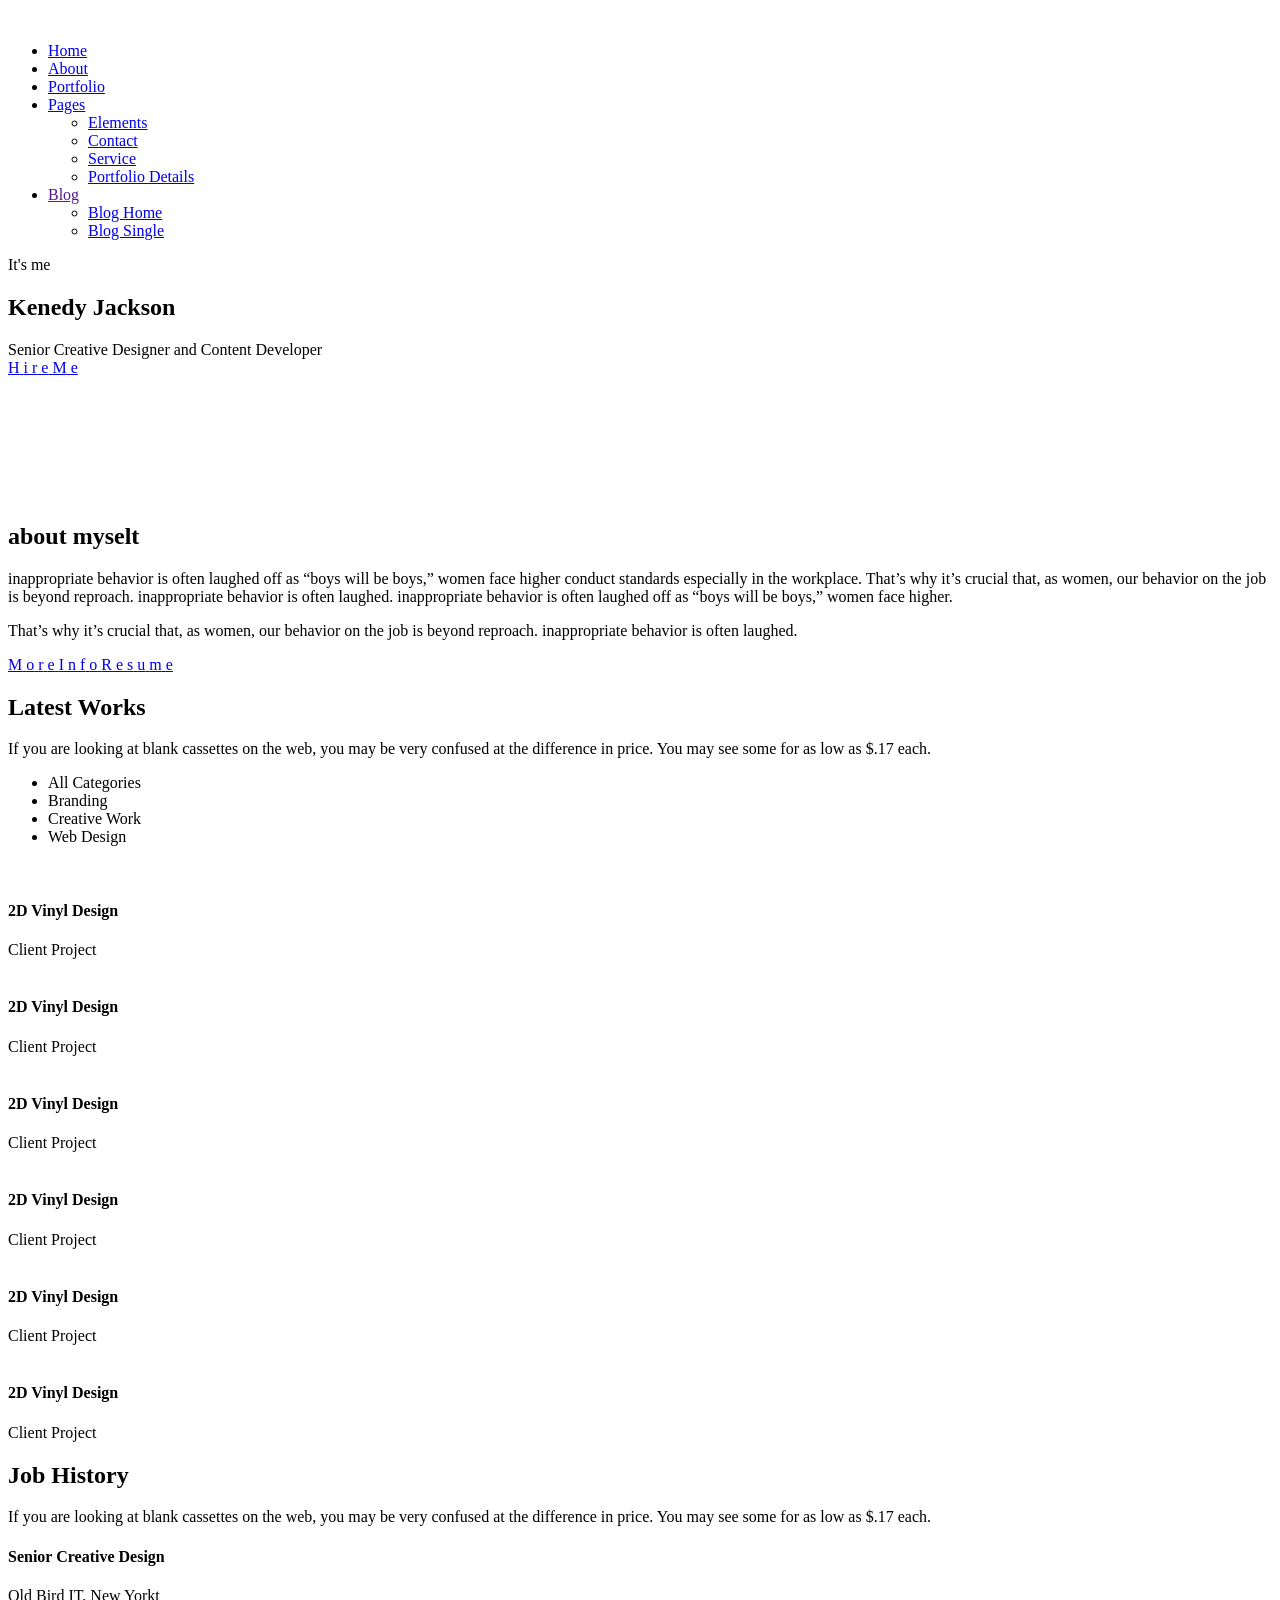
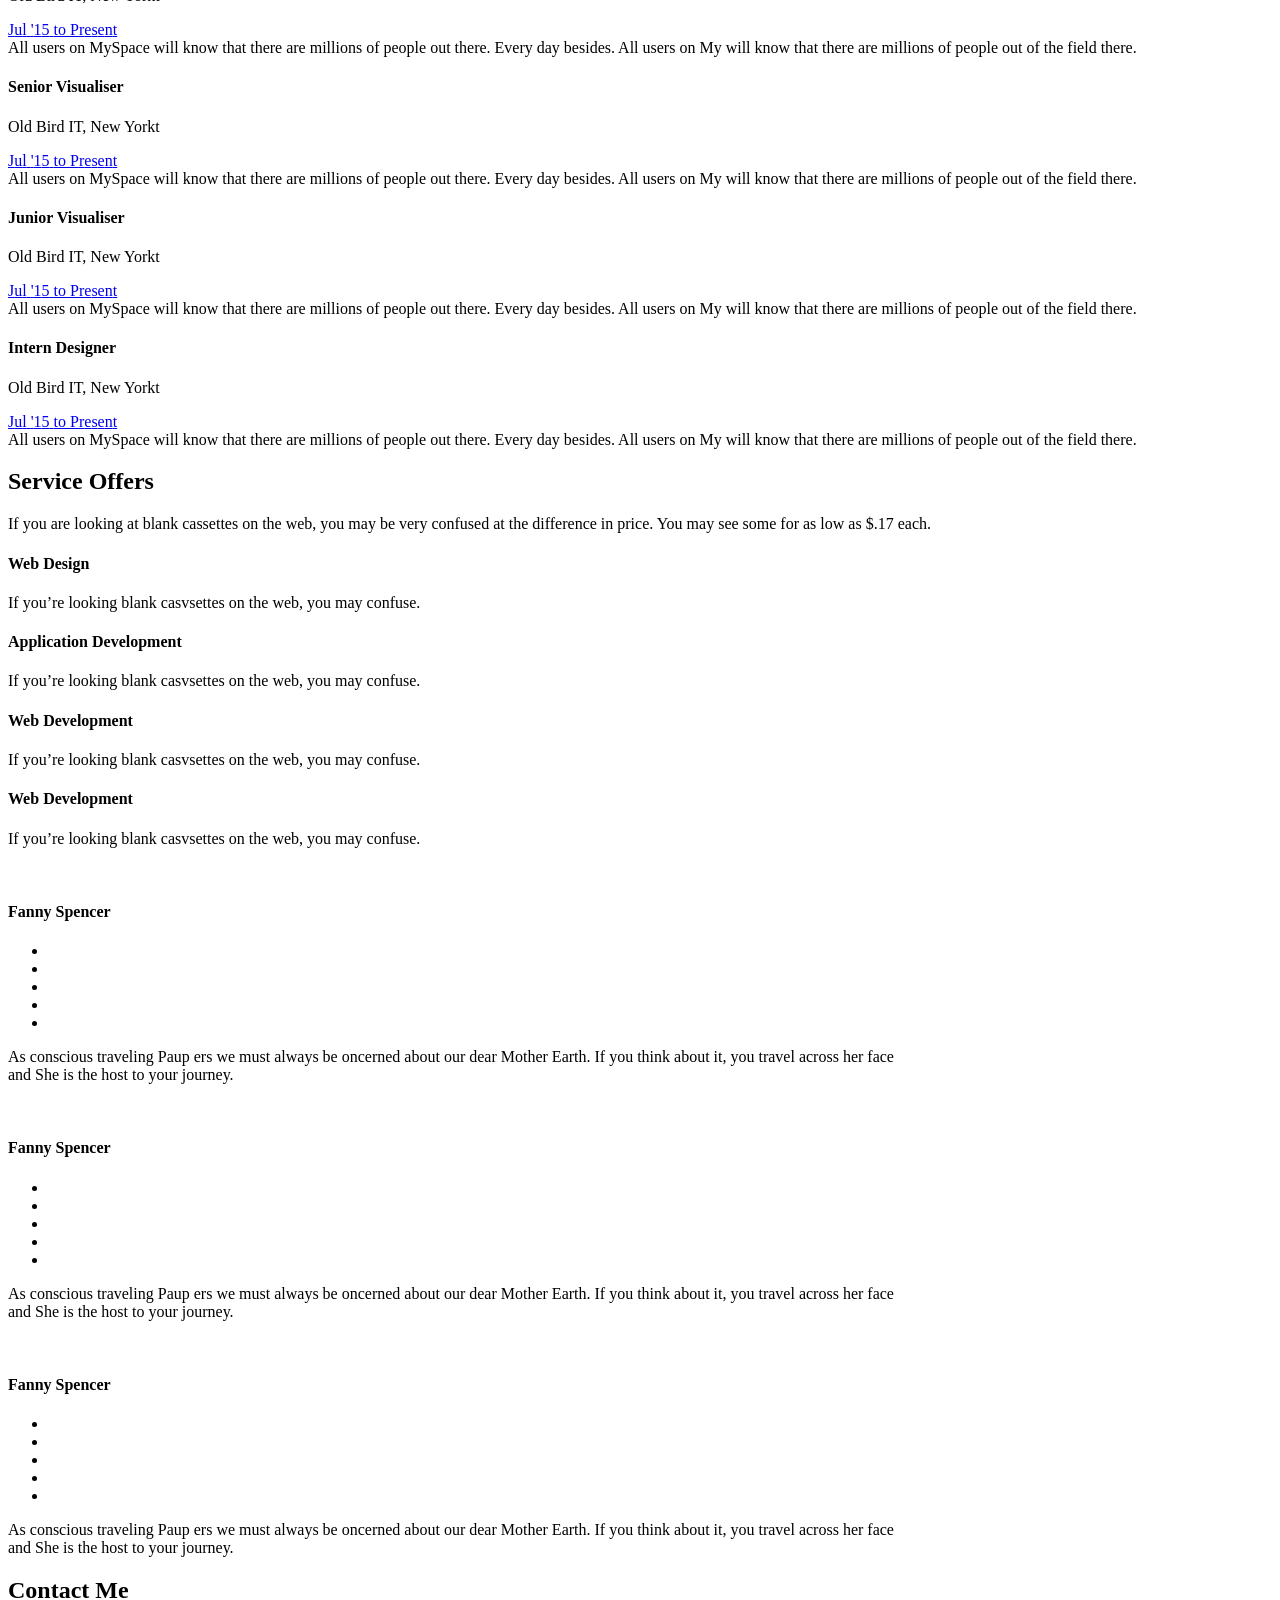
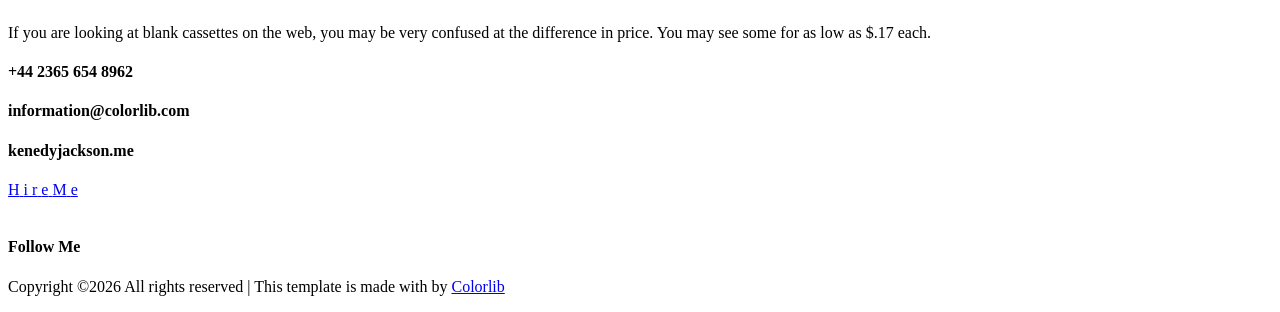
==== commit 7d1d3554: "Add files via upload" ====
--- a/index.html
+++ b/index.html
@@ -1,221 +1,635 @@
 <!DOCTYPE html>
-<html>
+<html lang="zxx" class="no-js">
+
 <head>
-<meta charset="utf-8" />
-<title>proks.ch: Home</title>
-<link rel="stylesheet" href="/css/reset.css" />
-<link rel="stylesheet" href="/css/clearfix.css" />
-<link rel="stylesheet" href="/css/box-sizing.css" />
-<link rel="stylesheet" href="/css/default.css" />
-<script src="/scripts.js"></script>
-<!-- Global site tag (gtag.js) - Google Analytics -->
-<script async src="https://www.googletagmanager.com/gtag/js?id=UA-138299223-1"></script>
-<script>
-  window.dataLayer = window.dataLayer || [];
-  function gtag(){dataLayer.push(arguments);}
-  gtag('js', new Date());
-
-  gtag('config', 'UA-138299223-1');
-</script>
-<!-- Google Analytics end -->
+	<!-- Mobile Specific Meta -->
+	<meta name="viewport" content="width=device-width, initial-scale=1, shrink-to-fit=no">
+	<!-- Favicon-->
+	<link rel="shortcut icon" href="img/fav.png">
+	<!-- Author Meta -->
+	<meta name="author" content="colorlib">
+	<!-- Meta Description -->
+	<meta name="description" content="">
+	<!-- Meta Keyword -->
+	<meta name="keywords" content="">
+	<!-- meta character set -->
+	<meta charset="UTF-8">
+	<!-- Site Title -->
+	<title>Kenedy Personal</title>
+
+	<link href="https://fonts.googleapis.com/css?family=Poppins:100,200,400,300,500,600,700" rel="stylesheet">
+	<link href="https://fonts.googleapis.com/css?family=Roboto:300,400,500,600,700,900" rel="stylesheet">
+	<!--
+			CSS
+			============================================= -->
+	<link rel="stylesheet" href="css/linearicons.css">
+	<link rel="stylesheet" href="css/font-awesome.min.css">
+	<link rel="stylesheet" href="css/bootstrap.css">
+	<link rel="stylesheet" href="css/magnific-popup.css">
+	<link rel="stylesheet" href="css/nice-select.css">
+	<link rel="stylesheet" href="css/animate.min.css">
+	<link rel="stylesheet" href="css/owl.carousel.css">
+	<link rel="stylesheet" href="css/main.css">
 </head>
+
 <body>
-<div id="header">
-	<h1>Sebastian Proksch</h1>
-	<h2>Software Engineering Research Group (SERG), TU Delft, The Netherlands</h2>
-	<ul>
-
-
-<li class="active"><a href="/">Home</a></li>
-
-
-<li><a href="/research/">Research</a></li>
-
-
-<li><a href="/publications/">Publications</a></li>
-
-
-<li><a href="/teaching/">Teaching</a></li>
-
-
-<li><a href="/service/">Service</a></li>
-
-</ul>
-</div>
-<div id="container">
-	<div id="content">
-		<h1>Home</h1>
-		<ul class="home">
-
-
-<li>
-<h2 class="cf">
-New Job at TU Delft
-</h2>
-<h3>Feb 1, 2020</h3>
-<p class="cf">
-<p>I am very excited to announce that I will be working as Assistent Professor at the Technical University of Delft, starting today. I will work in the <a href="https://se.ewi.tudelft.nl/">Software Engineering Research Group</a> on empirical topics around CI/CD, DevOps, and on collaborative SE in general. I am a bit sad to leave <a href="https://www.ifi.uzh.ch/en/seal.html">SEAL</a>, and I will certainly miss Switzerland, but I am looking forward to start a new chapter in another awesome research group!</p>
-
-
-</p>
-
-</li>
-
-
-<li>
-<h2 class="cf">
-Website Now Has Teaching and Service Sections
-</h2>
-<h3>May 17, 2019</h3>
-<p class="cf">
-<p>Even though my website is reduced to the bare information, it still takes some effort to keep it up-to-date and it will never be “done”.
-Every now and then, I decide to add something, this time, I added two new sections about my teaching experience and my community service.</p>
-
-</p>
-
-</li>
-
-
-<li>
-<h2 class="cf">
-I will be visiting Montreal in 2019
-</h2>
-<h3>Dec 12, 2018</h3>
-<p class="cf">
-<p>Wow, the ICSE notifications really caught me off-guard. It is not only the first time that I will have an ICSE full paper, I even managed to get in two. What a great way to end a successful year. Thanks to all of my co-authors for the great collaborations, see you in Canada!</p>
-
-</p>
-
-</li>
-
-
-<li>
-<h2 class="cf">
-Participation at Hack Zurich
-</h2>
-<h3>Sep 16, 2018</h3>
-<p class="cf">
-<p>I participated in the annual hackathon “Hack Zurich”.
-Three days of non-stop coding in a great team resulted in a browser-extension that helps to improve awareness about the footprint of food by analyzing and commenting on images of food on social media.</p>
-
-</p>
-
-</li>
-
-
-<li>
-<h2 class="cf">
-Happy End for the MSR Mining Challenge
-</h2>
-<h3>Jun 6, 2018</h3>
-<p class="cf">
-<p>The mining challenge is over.
-While the organization took way more time than anticipated, it was worth every invested second.
-I learned a lot about conference organization and it was awesome to see so many great papers that used my data, sometimes in very creative ways!</p>
-
-</p>
-
-</li>
-
-
-<li>
-<h2 class="cf">
-Exciting Times
-</h2>
-<h3>Mar 3, 2018</h3>
-<p class="cf">
-<p>The year is not very old yet, but a lot of things happen at once right now. I have the pleasure of lecturing a Master course, we have just sent out the notifications for the MSR mining challenge, and one of our papers got into ICPC.</p>
-
-</p>
-
-</li>
-
-
-<li>
-<h2 class="cf">
-MSR Mining Challenge 2018
-</h2>
-<h3>Aug 8, 2017</h3>
-<p class="cf">
-<p>I’m very proud to announce that our proposal to use our dataset of “Enriched Event Streams” for the Mining Challenge at MSR’18 has been accepted.</p>
-
-</p>
-
-</li>
-
-
-<li>
-<h2 class="cf">
-Hello World (Wide Web)!
-</h2>
-<h3>Apr 20, 2017</h3>
-<p class="cf">
-<p>Personal websites seem to be a thing again.
-I refrained from reactivating my old myspace page though and came up with this one instead.
-Some polishing is still adviced and will be performed along with future extensions.</p>
-
-</p>
-
-</li>
-
-
-<li>
-<h2 class="cf">
-Thesis Status: Content Complete
-</h2>
-<h3>Apr 8, 2017</h3>
-<p class="cf">
-<p>Wow, what a feeling. I printed my first full draft of my thesis today to get some feedback on it.
-Looking foward to finally finishing this part of my life.</p>
-
-</p>
-
-</li>
-
-
-<li>
-<h2 class="cf">
-Moving to Zürich!
-</h2>
-<h3>Mar 31, 2017</h3>
-<p class="cf">
-<p>I’m very pleased to announce that I will become a <a href="http://www.ifi.uzh.ch/seal.html">s.e.a.l.</a> at University of Zürich in June.
-Exciting times ahead!</p>
-
-</p>
-
-</li>
-
-</ul>
-
+
+	<!-- Start Preloader Area -->
+	<div class="preloader-area">
+		<div class="loader-box">
+			<div class="loader"></div>
+		</div>
 	</div>
-	<div id="sidebar">
-		<img src="/images/portrait2.jpg" />
-
-		<p class="shortbio">Computer scientist that is passionate about software development tools.
-		Generally tries to be a nice person.</p>
-
-		<ul class="contact">
-		<li><a href="https://twitter.com/prksch"><img src="/images/logos/svg/social-1_logo-twitter.svg" type="image/svg"/> Twitter</a></li>
-		<li><a href="https://www.facebook.com/sproksch"><img src="/images/logos/svg/social-1_logo-facebook.svg" type="image/svg"/> Facebook</a></li>
-		<li><a href="https://www.linkedin.com/in/sebastian-proksch-8aba8484"><img src="/images/logos/svg/social-1_logo-linkedin.svg" type="image/svg"/> LinkedIn</a></li>
-		<li><a href="https://github.com/proksch"><img src="/images/logos/svg/social-1_logo-github.svg" type="image/svg"/> GitHub</a></li>
-		<li><a href="https://scholar.google.ch/citations?user=BBXa3QcAAAAJ"><img src="/images/logos/svg/social-1_logo-google-plus.svg" type="image/svg"/>Google Scholar</a></li>
-		<li><a href="https://dblp.uni-trier.de/pers/hd/p/Proksch:Sebastian"><img src="/images/logos/dblp.svg" type="image/svg"/>DBLP</a></li>
-		<li class="space"><img src="/images/world.svg" type="image/svg"/> <div>TU Delft<br />Room 4.W.560<br />van Mourik Broekmanweg 6<br />NL-2628XE, Delft<br />The Netherlands</div></li>
-		<li><img src="/images/mail.svg" type="image/svg"/>  <div>S.Proksch at tudelft nl</div></li>
-		<li><img src="/images/phone.svg" type="image/svg"/> +31 15 27 85546</li>
-		<li><img src="/images/logos/svg/social-1_logo-skype.svg" type="image/svg"/> Skype: s_proksch</li>
-		</ul>
-
-
+	<!-- End Preloader Area -->
+
+
+	<!-- Start Header Area -->
+	<header id="header">
+		<div class="container main-menu">
+			<div class="row align-items-center d-flex">
+				<div id="logo">
+					<a href="index.html"><img src="img/logo.png" alt="" title="" /></a>
+				</div>
+				<nav id="nav-menu-container">
+					<ul class="nav-menu">
+						<li class=""><a class="active" href="index.html">Home</a></li>
+						<li><a href="about.html">About</a></li>
+						<li><a href="portfolio.html">Portfolio</a></li>
+						<li class="menu-has-children"><a href="#">Pages</a>
+							<ul>
+								<li><a href="elements.html">Elements</a></li>
+								<li><a href="contact.html">Contact</a></li>
+								<li><a href="services.html">Service</a></li>
+								<li><a href="portfolio-details.html">Portfolio Details</a></li>
+							</ul>
+						</li>
+						<li class="menu-has-children"><a href="">Blog</a>
+							<ul>
+								<li><a href="blog-home.html">Blog Home</a></li>
+								<li><a href="blog-single.html">Blog Single</a></li>
+							</ul>
+						</li>
+					</ul>
+				</nav>
+			</div>
+		</div>
+	</header>
+	<!-- End Header Area -->
+
+
+	<!-- start banner Area -->
+	<section class="home-banner-area">
+		<div class="container">
+			<div class="row fullscreen d-flex align-items-center">
+				<div class="banner-content col-lg-6 col-md-12 justify-content-center ">
+					<div class="me wow fadeInDown" data-wow-duration="1s" data-wow-delay="1.2s">It's me</div>
+					<h1 class="wow fadeInUp" data-wow-duration="1s" data-wow-delay="1.7s">Kenedy Jackson</h1>
+					<div class="designation mb-50 wow fadeInUp" data-wow-duration="1s" data-wow-delay="2.1s">
+						Senior Creative
+						<span class="designer">Designer</span>
+						and Content
+						<span class="developer">Developer</span>
+					</div>
+					<a href="#" class="primary-btn" data-text="Hire Me">
+						<span>H</span>
+						<span>i</span>
+						<span>r</span>
+						<span>e</span>
+						<span> </span>
+						<span>M</span>
+						<span>e</span>
+					</a>
+				</div>
+				<div class="banner-img col-lg-6 col-md-6 align-self-end">
+					<img class="img-fluid" src="img/banner-img.png" alt="">
+				</div>
+			</div>
+		</div>
+	</section>
+	<!-- End banner Area -->
+
+
+	<!-- Start brands Area -->
+	<section class="brands-area">
+		<div class="container">
+			<div class="brand-wrap">
+				<div class="row align-items-center active-brand-carusel justify-content-start no-gutters">
+					<div class="col single-brand">
+						<a href="#"><img class="mx-auto" src="img/brand/b1.png" alt=""></a>
+					</div>
+					<div class="col single-brand">
+						<a href="#"><img class="mx-auto" src="img/brand/b2.png" alt=""></a>
+					</div>
+					<div class="col single-brand">
+						<a href="#"><img class="mx-auto" src="img/brand/b3.png" alt=""></a>
+					</div>
+					<div class="col single-brand">
+						<a href="#"><img class="mx-auto" src="img/brand/b4.png" alt=""></a>
+					</div>
+					<div class="col single-brand">
+						<a href="#"><img class="mx-auto" src="img/brand/b5.png" alt=""></a>
+					</div>
+				</div>
+			</div>
+		</div>
+	</section>
+	<!-- End brands Area -->
+
+
+	<!-- Start About Area -->
+	<section class="about-area section-gap">
+		<div class="container">
+			<div class="row align-items-center justify-content-between">
+				<div class="col-lg-6 about-left">
+					<img class="img-fluid" src="img/about-img.jpg" alt="">
+				</div>
+				<div class="col-lg-5 col-md-12 about-right">
+					<div class="section-title">
+						<h2>about myselt</h2>
+					</div>
+					<div class="mb-50 wow fadeIn" data-wow-duration=".8s">
+						<p>
+							inappropriate behavior is often laughed off as “boys will be boys,” women face higher conduct standards especially in the
+							workplace. That’s why it’s crucial that, as women, our behavior on the job is beyond reproach. inappropriate behavior
+							is often laughed. inappropriate behavior is often laughed off as “boys will be boys,” women face higher.
+						</p>
+						<p>That’s why it’s crucial that, as women, our behavior on the job is beyond reproach. inappropriate behavior is often
+							laughed.
+						</p>
+					</div>
+					<a href="#" class="primary-btn white" data-text="More Info">
+						<span>M</span>
+						<span>o</span>
+						<span>r</span>
+						<span>e</span>
+						<span> </span>
+						<span>I</span>
+						<span>n</span>
+						<span>f</span>
+						<span>o</span>
+					</a>
+					<a href="#" class="primary-btn" data-text="Resume">
+						<span>R</span>
+						<span>e</span>
+						<span>s</span>
+						<span>u</span>
+						<span>m</span>
+						<span>e</span>
+					</a>
+				</div>
+			</div>
+		</div>
+	</section>
+	<!-- End About Area -->
+
+
+	<!-- Start Work Area Area -->
+	<section class="work-area section-gap-top section-gap-bottom-90" id="work">
+		<div class="container">
+			<div class="row d-flex justify-content-between align-items-end mb-80">
+				<div class="col-lg-6">
+					<div class="section-title">
+						<h2>Latest Works</h2>
+						<p>If you are looking at blank cassettes on the web, you may be very confused at the difference in price. You may see
+							some for as low as $.17 each.</p>
+					</div>
+				</div>
+
+				<div class="col-lg-6">
+					<div class="filters">
+						<ul>
+							<li class="active" data-filter=".all">All Categories</li>
+							<li data-filter=".branding">Branding</li>
+							<li data-filter=".creative">Creative Work</li>
+							<li data-filter=".web-design">Web Design</li>
+						</ul>
+					</div>
+				</div>
+			</div>
+
+			<div class="filters-content">
+				<div class="row grid">
+					<div class="single-work col-lg-4 col-md-6 col-sm-12 all creative wow fadeInUp" data-wow-duration="2s">
+						<div class="relative">
+							<div class="thumb">
+								<div class="overlay overlay-bg"></div>
+								<img class="image img-fluid" src="img/work/w1.jpg" alt="">
+							</div>
+							<div class="middle">
+								<h4>2D Vinyl Design</h4>
+								<div class="cat">Client Project</div>
+							</div>
+							<a class="overlay" href="portfolio-details.html"></a>
+						</div>
+					</div>
+					<div class="single-work col-lg-4 col-md-6 col-sm-12 all web-design branding wow fadeInUp" data-wow-duration="2s" data-wow-delay="0.2s">
+						<div class="relative">
+							<div class="thumb">
+								<div class="overlay overlay-bg"></div>
+								<img class="image img-fluid" src="img/work/w2.jpg" alt="">
+							</div>
+							<div class="middle">
+								<h4>2D Vinyl Design</h4>
+								<div class="cat">Client Project</div>
+							</div>
+							<a class="overlay" href="portfolio-details.html"></a>
+						</div>
+					</div>
+					<div class="single-work col-lg-4 col-md-6 col-sm-12 all branding web-design wow fadeInUp" data-wow-duration="2s" data-wow-delay="0.4s">
+						<div class="relative">
+							<div class="thumb">
+								<div class="overlay overlay-bg"></div>
+								<img class="image img-fluid" src="img/work/w3.jpg" alt="">
+							</div>
+							<div class="middle">
+								<h4>2D Vinyl Design</h4>
+								<div class="cat">Client Project</div>
+							</div>
+							<a class="overlay" href="portfolio-details.html"></a>
+						</div>
+					</div>
+					<div class="single-work col-lg-4 col-md-6 col-sm-12 all web-design wow fadeInUp" data-wow-duration="2s" data-wow-delay="0.6s">
+						<div class="relative">
+							<div class="thumb">
+								<div class="overlay overlay-bg"></div>
+								<img class="image img-fluid" src="img/work/w6.jpg" alt="">
+							</div>
+							<div class="middle">
+								<h4>2D Vinyl Design</h4>
+								<div class="cat">Client Project</div>
+							</div>
+							<a class="overlay" href="portfolio-details.html"></a>
+						</div>
+					</div>
+					<div class="single-work col-lg-4 col-md-6 col-sm-12 all creative wow fadeInUp" data-wow-duration="2s">
+						<div class="relative">
+							<div class="thumb">
+								<div class="overlay overlay-bg"></div>
+								<img class="image img-fluid" src="img/work/w4.jpg" alt="">
+							</div>
+							<div class="middle">
+								<h4>2D Vinyl Design</h4>
+								<div class="cat">Client Project</div>
+							</div>
+							<a class="overlay" href="portfolio-details.html"></a>
+						</div>
+					</div>
+					<div class="single-work col-lg-4 col-md-6 col-sm-12 all branding wow fadeInUp" data-wow-duration="2s" data-wow-delay="0.2s">
+						<div class="relative">
+							<div class="thumb">
+								<div class="overlay overlay-bg"></div>
+								<img class="image img-fluid" src="img/work/w5.jpg" alt="">
+							</div>
+							<div class="middle">
+								<h4>2D Vinyl Design</h4>
+								<div class="cat">Client Project</div>
+							</div>
+							<a class="overlay" href="portfolio-details.html"></a>
+						</div>
+					</div>
+				</div>
+			</div>
+		</div>
+	</section>
+	<!-- End Work Area Area -->
+
+
+	<!-- Start Job History Area Area -->
+	<section class="job-area section-gap-top section-gap-bottom-90">
+		<div class="container">
+			<div class="row d-flex">
+				<div class="col-lg-12">
+					<div class="section-title">
+						<h2>Job History</h2>
+						<p>If you are looking at blank cassettes on the web, you may be very confused at the difference in price. You may see
+							some for as low as $.17 each.</p>
+					</div>
+				</div>
+			</div>
+
+			<div class="row">
+				<div class="col-lg-6">
+					<div class="single-job">
+						<div class="top-sec d-flex justify-content-between">
+							<div class="top-left">
+								<h4>Senior Creative Design</h4>
+								<p>Old Bird IT, New Yorkt</p>
+							</div>
+							<div class="top-right">
+								<a href="#" class="primary-btn" data-text="Jul '15 to Present">
+									<span>J</span><span>u</span><span>l</span>
+									<span>'</span><span>1</span><span>5</span>
+									<span>t</span><span>o</span>
+									<span>P</span><span>r</span><span>e</span><span>s</span><span>e</span><span>n</span><span>t</span>
+								</a>
+							</div>
+						</div>
+						<div class="bottom-sec wow fadeIn" data-wow-duration="2s">
+							All users on MySpace will know that there are millions of people out there. Every day besides. All users on My will know
+							that there are millions of people out of the field there.
+						</div>
+					</div>
+				</div>
+
+				<div class="col-lg-6">
+					<div class="single-job">
+						<div class="top-sec d-flex justify-content-between">
+							<div class="top-left">
+								<h4>Senior Visualiser</h4>
+								<p>Old Bird IT, New Yorkt</p>
+							</div>
+							<div class="top-right">
+								<a href="#" class="primary-btn" data-text="Jul '15 to Present">
+									<span>J</span><span>u</span><span>l</span>
+									<span>'</span><span>1</span><span>5</span>
+									<span>t</span><span>o</span>
+									<span>P</span><span>r</span><span>e</span><span>s</span><span>e</span><span>n</span><span>t</span>
+								</a>
+							</div>
+						</div>
+						<div class="bottom-sec wow fadeIn" data-wow-duration="2s" data-wow-delay="0.2s">
+							All users on MySpace will know that there are millions of people out there. Every day besides. All users on My will know
+							that there are millions of people out of the field there.
+						</div>
+					</div>
+				</div>
+
+				<div class="col-lg-6">
+					<div class="single-job">
+						<div class="top-sec d-flex justify-content-between">
+							<div class="top-left">
+								<h4>Junior Visualiser</h4>
+								<p>Old Bird IT, New Yorkt</p>
+							</div>
+							<div class="top-right">
+								<a href="#" class="primary-btn" data-text="Jul '15 to Present">
+									<span>J</span><span>u</span><span>l</span>
+									<span>'</span><span>1</span><span>5</span>
+									<span>t</span><span>o</span>
+									<span>P</span><span>r</span><span>e</span><span>s</span><span>e</span><span>n</span><span>t</span>
+								</a>
+							</div>
+						</div>
+						<div class="bottom-sec wow fadeIn" data-wow-duration="2s" data-wow-delay="0.4s">
+							All users on MySpace will know that there are millions of people out there. Every day besides. All users on My will know
+							that there are millions of people out of the field there.
+						</div>
+					</div>
+				</div>
+
+				<div class="col-lg-6">
+					<div class="single-job">
+						<div class="top-sec d-flex justify-content-between">
+							<div class="top-left">
+								<h4>Intern Designer</h4>
+								<p>Old Bird IT, New Yorkt</p>
+							</div>
+							<div class="top-right">
+								<a href="#" class="primary-btn" data-text="Jul '15 to Present">
+									<span>J</span><span>u</span><span>l</span>
+									<span>'</span><span>1</span><span>5</span>
+									<span>t</span><span>o</span>
+									<span>P</span><span>r</span><span>e</span><span>s</span><span>e</span><span>n</span><span>t</span>
+								</a>
+							</div>
+						</div>
+						<div class="bottom-sec wow fadeIn" data-wow-duration="2s" data-wow-delay="0.6s">
+							All users on MySpace will know that there are millions of people out there. Every day besides. All users on My will know
+							that there are millions of people out of the field there.
+						</div>
+					</div>
+				</div>
+			</div>
+		</div>
+	</section>
+	<!-- End Job Historyt Area Area -->
+
+
+	<!-- Start Service Area -->
+	<section class="service-area section-gap">
+		<div class="container">
+			<div class="row">
+				<div class="col-lg-12">
+					<div class="section-title">
+						<h2>Service Offers</h2>
+						<p>If you are looking at blank cassettes on the web, you may be very confused at the difference in price. You may see
+							some for as low as $.17 each.</p>
+					</div>
+				</div>
+			</div>
+			<div class="row">
+				<div class="col-lg-3 col-md-6">
+					<div class="single-service wow fadeInUp" data-wow-duration="1s">
+						<span class="lnr lnr-screen"></span>
+						<h4>
+							<span>Web</span> Design
+						</h4>
+						<p>If you’re looking blank casvsettes on the web, you may confuse.</p>
+					</div>
+				</div>
+				<div class="col-lg-3 col-md-6">
+					<div class="single-service wow fadeInUp" data-wow-duration="1s" data-wow-delay="0.2s">
+						<span class="lnr lnr-laptop-phone"></span>
+						<h4><span>Application</span> Development
+						</h4>
+						<p>If you’re looking blank casvsettes on the web, you may confuse.</p>
+					</div>
+				</div>
+				<div class="col-lg-3 col-md-6">
+					<div class="single-service wow fadeInUp" data-wow-duration="1s" data-wow-delay="0.4s">
+						<span class="lnr lnr-database"></span>
+						<h4><span>Web</span> Development
+						</h4>
+						<p>If you’re looking blank casvsettes on the web, you may confuse.</p>
+					</div>
+				</div>
+				<div class="col-lg-3 col-md-6">
+					<div class="single-service wow fadeInUp" data-wow-duration="1s" data-wow-delay="0.6s">
+						<span class="lnr lnr-chart-bars"></span>
+						<h4><span>Web</span> Development
+						</h4>
+						<p>If you’re looking blank casvsettes on the web, you may confuse.</p>
+					</div>
+				</div>
+			</div>
+		</div>
+	</section>
+	<!-- End Service Area -->
+
+
+	<!-- Start Testimonials Area -->
+	<section class="testimonials_area section-gap">
+		<div class="container">
+			<div class="testi_slider owl-carousel">
+				<div class="item">
+					<div class="testi_item">
+						<img src="img/quote.png" alt="">
+						<h4>Fanny Spencer</h4>
+						<ul class="list">
+							<li><a href="#"><i class="fa fa-star"></i></a></li>
+							<li><a href="#"><i class="fa fa-star"></i></a></li>
+							<li><a href="#"><i class="fa fa-star"></i></a></li>
+							<li><a href="#"><i class="fa fa-star"></i></a></li>
+							<li><a href="#"><i class="fa fa-star"></i></a></li>
+						</ul>
+						<div class="wow fadeIn" data-wow-duration="1s">
+							<p>
+								As conscious traveling Paup ers we must always be oncerned about our dear Mother Earth. If you think about it, you travel
+								across her face <br> and She is the host to your journey.
+							</p>
+						</div>
+					</div>
+				</div>
+				<div class="item">
+					<div class="testi_item">
+						<img src="img/quote.png" alt="">
+						<h4>Fanny Spencer</h4>
+						<ul class="list">
+							<li><a href="#"><i class="fa fa-star"></i></a></li>
+							<li><a href="#"><i class="fa fa-star"></i></a></li>
+							<li><a href="#"><i class="fa fa-star"></i></a></li>
+							<li><a href="#"><i class="fa fa-star"></i></a></li>
+							<li><a href="#"><i class="fa fa-star"></i></a></li>
+						</ul>
+						<div class="wow fadeIn" data-wow-duration="1s">
+							<p>
+								As conscious traveling Paup ers we must always be oncerned about our dear Mother Earth. If you think about it, you travel
+								across her face <br> and She is the host to your journey.
+							</p>
+						</div>
+					</div>
+				</div>
+				<div class="item">
+					<div class="testi_item">
+						<img src="img/quote.png" alt="">
+						<h4>Fanny Spencer</h4>
+						<ul class="list">
+							<li><a href="#"><i class="fa fa-star"></i></a></li>
+							<li><a href="#"><i class="fa fa-star"></i></a></li>
+							<li><a href="#"><i class="fa fa-star"></i></a></li>
+							<li><a href="#"><i class="fa fa-star"></i></a></li>
+							<li><a href="#"><i class="fa fa-star"></i></a></li>
+						</ul>
+						<div class="wow fadeIn" data-wow-duration="1s">
+							<p>
+								As conscious traveling Paup ers we must always be oncerned about our dear Mother Earth. If you think about it, you travel
+								across her face <br> and She is the host to your journey.
+							</p>
+						</div>
+					</div>
+				</div>
+			</div>
+		</div>
+	</section>
+	<!-- End Testimonials Area -->
+
+
+	<!-- Start Contact Area -->
+	<section class="contact-area section-gap">
+		<div class="container">
+			<div class="row">
+				<div class="col-lg-12">
+					<div class="contact-title">
+						<h2>Contact Me</h2>
+						<p>If you are looking at blank cassettes on the web, you may be very confused at the difference in price. You may see
+							some for as low as $.17 each.</p>
+					</div>
+				</div>
+			</div>
+
+			<div class="row mt-80">
+				<div class="col-lg-4 col-md-4">
+					<div class="contact-box">
+						<h4>+44 2365 654 8962</h4>
+					</div>
+				</div>
+				<div class="col-lg-4 col-md-4">
+					<div class="contact-box">
+						<h4>information@colorlib.com</h4>
+					</div>
+				</div>
+				<div class="col-lg-4 col-md-4">
+					<div class="contact-box">
+						<h4>kenedyjackson.me</h4>
+					</div>
+				</div>
+			</div>
+
+			<div class="row">
+				<div class="col-lg-12 text-center">
+					<a href="#" class="primary-btn mt-50" data-text="Hire Me">
+						<span>H</span>
+						<span>i</span>
+						<span>r</span>
+						<span>e</span>
+						<span> </span>
+						<span>M</span>
+						<span>e</span>
+					</a>
+				</div>
+			</div>
+		</div>
+	</section>
+	<!-- End Contact Area -->
+
+
+	<!-- start footer Area -->
+	<footer class="footer-area">
+		<div class="container">
+			<div class="row justify-content-center">
+				<div class="col-lg-12">
+					<div class="footer-top flex-column">
+						<div class="footer-logo">
+							<a href="#">
+								<img src="img/logo.png" alt="">
+							</a>
+							<h4>Follow Me</h4>
+						</div>
+						<div class="footer-social">
+							<a href="#"><i class="fa fa-facebook"></i></a>
+							<a href="#"><i class="fa fa-twitter"></i></a>
+							<a href="#"><i class="fa fa-dribbble"></i></a>
+							<a href="#"><i class="fa fa-behance"></i></a>
+						</div>
+					</div>
+				</div>
+			</div>
+			<div class="row footer-bottom justify-content-center">
+				<p class="col-lg-8 col-sm-12 footer-text">
+					<!-- Link back to Colorlib can't be removed. Template is licensed under CC BY 3.0. -->
+Copyright &copy;<script>document.write(new Date().getFullYear());</script> All rights reserved | This template is made with <i class="fa fa-heart-o" aria-hidden="true"></i> by <a href="https://colorlib.com" target="_blank">Colorlib</a>
+<!-- Link back to Colorlib can't be removed. Template is licensed under CC BY 3.0. --></p>
+			</div>
+		</div>
+	</footer>
+	<!-- End footer Area -->
+
+	<!-- ####################### Start Scroll to Top Area ####################### -->
+	<div id="back-top">
+		<a title="Go to Top" href="#">
+			<i class="lnr lnr-arrow-up"></i>
+		</a>
 	</div>
-</div>
-<div id="closing"></div>
-<div id="footer">
-	<a href="/imprint">Imprint</a>
-	This site was last updated on Feb 18, 2020.
-</div>
-<script type="text/javascript">(function() { onReady(); })();</script>
+	<!-- ####################### End Scroll to Top Area ####################### -->
+
+	<script src="js/vendor/jquery-2.2.4.min.js"></script>
+	<script src="https://cdnjs.cloudflare.com/ajax/libs/popper.js/1.12.9/umd/popper.min.js" integrity="sha384-ApNbgh9B+Y1QKtv3Rn7W3mgPxhU9K/ScQsAP7hUibX39j7fakFPskvXusvfa0b4Q"
+	 crossorigin="anonymous"></script>
+	<script src="js/vendor/bootstrap.min.js"></script>
+	<script type="text/javascript" src="https://maps.googleapis.com/maps/api/js?key=AIzaSyBhOdIF3Y9382fqJYt5I_sswSrEw5eihAA"></script>
+	<script src="js/easing.min.js"></script>
+	<script src="js/hoverIntent.js"></script>
+	<script src="js/superfish.min.js"></script>
+	<script src="js/mn-accordion.js"></script>
+	<script src="js/jquery.ajaxchimp.min.js"></script>
+	<script src="js/jquery.magnific-popup.min.js"></script>
+	<script src="js/owl.carousel.min.js"></script>
+	<script src="js/jquery.nice-select.min.js"></script>
+	<script src="js/isotope.pkgd.min.js"></script>
+	<script src="js/jquery.circlechart.js"></script>
+	<script src="js/mail-script.js"></script>
+	<script src="js/wow.min.js"></script>
+	<script src="js/main.js"></script>
 </body>
-</html>
+
+</html>
